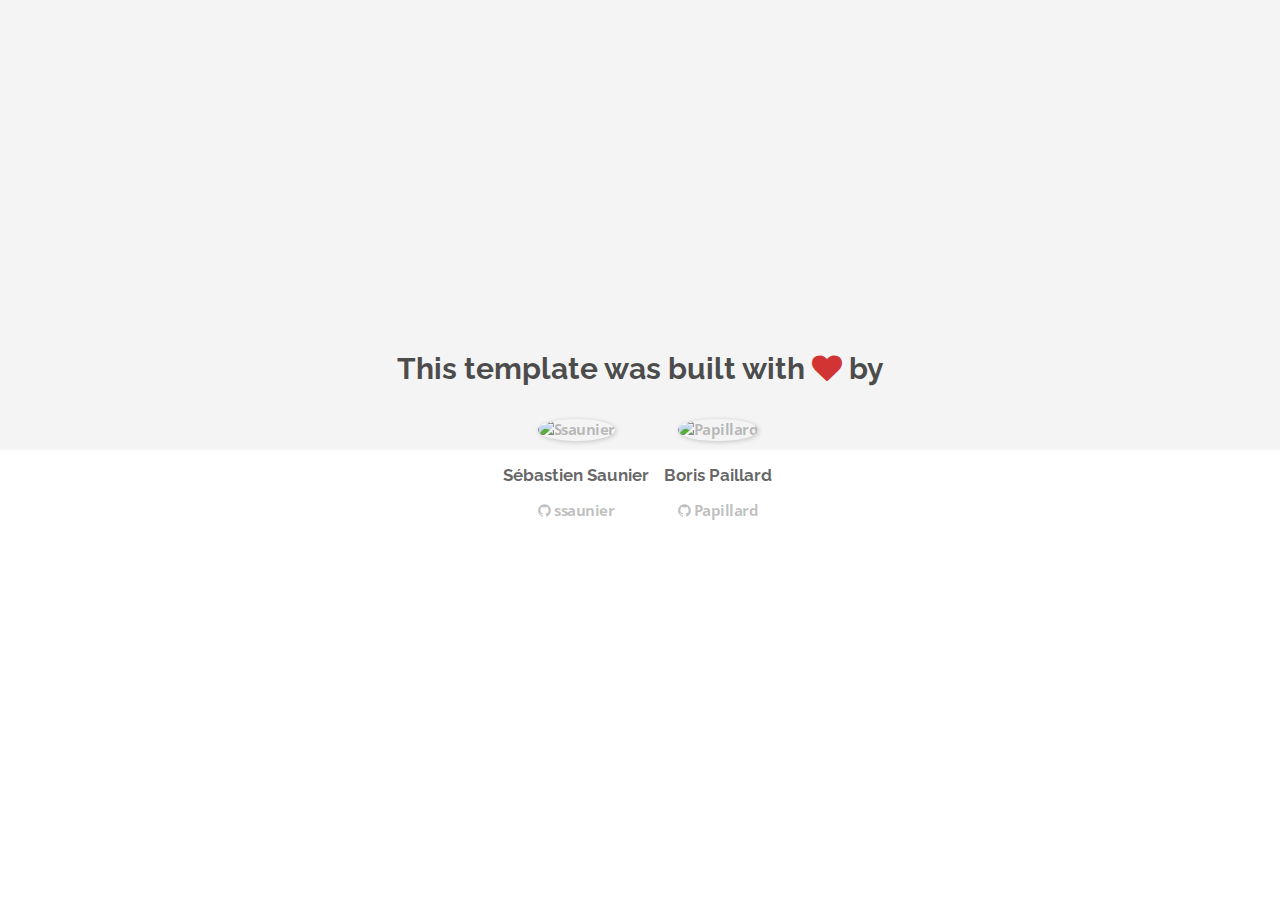
==== about.html @ c3545b0c "Automated commit at 2017-11-06 10:17:30 UTC by middleman-deploy 2.0.0-alpha" ====
<!doctype html>
<html>
  <head>
    <meta charset="utf-8">
    <meta http-equiv="x-ua-compatible" content="ie=edge">
    <meta name="viewport"
          content="width=device-width, initial-scale=1, shrink-to-fit=no">
    <!-- Use the title from a page's frontmatter if it has one -->
    <title>Le Wagon - Middleman - About</title>
    <link href="stylesheets/application-3c48b980.css" rel="stylesheet" />
    <script src="javascripts/application-93de88c9.js"></script>
    <link href="images/favicon-f15af148.png" rel="icon" type="image/png" />
  </head>
  <body>
    <div id="about">
  <div class="about-content">
    <h1>This template was built with <i class="fa fa-heart"></i> by</h1>
    <ul class="list-inline">
        <li>
<a href="https://kitt.lewagon.com/alumni/ssaunier" target="_blank">            <img src="https://kitt.lewagon.com/placeholder/users/ssaunier" class="img-circle" alt="Ssaunier" />
</a>          <h2>Sébastien Saunier</h2>
          <p>
<a href="https://github.com/ssaunier" target="_blank">              <i class="fa fa-github"></i> ssaunier
</a>          </p>
        </li>
        <li>
<a href="https://kitt.lewagon.com/alumni/Papillard" target="_blank">            <img src="https://kitt.lewagon.com/placeholder/users/Papillard" class="img-circle" alt="Papillard" />
</a>          <h2>Boris Paillard</h2>
          <p>
<a href="https://github.com/Papillard" target="_blank">              <i class="fa fa-github"></i> Papillard
</a>          </p>
        </li>
    </ul>
  </div>
</div>

  </body>
</html>
---- stylesheets/application-3c48b980.css ----
@import url("https://fonts.googleapis.com/css?family=Open+Sans:400,300,700|Raleway:400,100,300,700,500");/*!
 * Bootstrap v3.3.7 (http://getbootstrap.com)
 * Copyright 2011-2016 Twitter, Inc.
 * Licensed under MIT (https://github.com/twbs/bootstrap/blob/master/LICENSE)
 *//*! normalize.css v3.0.3 | MIT License | github.com/necolas/normalize.css */html{font-family:sans-serif;-ms-text-size-adjust:100%;-webkit-text-size-adjust:100%}body{margin:0}article,aside,details,figcaption,figure,footer,header,hgroup,main,menu,nav,section,summary{display:block}audio,canvas,progress,video{display:inline-block;vertical-align:baseline}audio:not([controls]){display:none;height:0}[hidden],template{display:none}a{background-color:transparent}a:active,a:hover{outline:0}abbr[title]{border-bottom:1px dotted}b,strong{font-weight:bold}dfn{font-style:italic}h1{font-size:2em;margin:0.67em 0}mark{background:#ff0;color:#000}small{font-size:80%}sub,sup{font-size:75%;line-height:0;position:relative;vertical-align:baseline}sup{top:-0.5em}sub{bottom:-0.25em}img{border:0}svg:not(:root){overflow:hidden}figure{margin:1em 40px}hr{-webkit-box-sizing:content-box;box-sizing:content-box;height:0}pre{overflow:auto}code,kbd,pre,samp{font-family:monospace, monospace;font-size:1em}button,input,optgroup,select,textarea{color:inherit;font:inherit;margin:0}button{overflow:visible}button,select{text-transform:none}button,html input[type="button"],input[type="reset"],input[type="submit"]{-webkit-appearance:button;cursor:pointer}button[disabled],html input[disabled]{cursor:default}button::-moz-focus-inner,input::-moz-focus-inner{border:0;padding:0}input{line-height:normal}input[type="checkbox"],input[type="radio"]{-webkit-box-sizing:border-box;box-sizing:border-box;padding:0}input[type="number"]::-webkit-inner-spin-button,input[type="number"]::-webkit-outer-spin-button{height:auto}input[type="search"]{-webkit-appearance:textfield;-webkit-box-sizing:content-box;box-sizing:content-box}input[type="search"]::-webkit-search-cancel-button,input[type="search"]::-webkit-search-decoration{-webkit-appearance:none}fieldset{border:1px solid #c0c0c0;margin:0 2px;padding:0.35em 0.625em 0.75em}legend{border:0;padding:0}textarea{overflow:auto}optgroup{font-weight:bold}table{border-collapse:collapse;border-spacing:0}td,th{padding:0}/*! Source: https://github.com/h5bp/html5-boilerplate/blob/master/src/css/main.css */@media print{*,*:before,*:after{background:transparent !important;color:#000 !important;-webkit-box-shadow:none !important;box-shadow:none !important;text-shadow:none !important}a,a:visited{text-decoration:underline}a[href]:after{content:" (" attr(href) ")"}abbr[title]:after{content:" (" attr(title) ")"}a[href^="#"]:after,a[href^="javascript:"]:after{content:""}pre,blockquote{border:1px solid #999;page-break-inside:avoid}thead{display:table-header-group}tr,img{page-break-inside:avoid}img{max-width:100% !important}p,h2,h3{orphans:3;widows:3}h2,h3{page-break-after:avoid}.navbar{display:none}.btn>.caret,.dropup>.btn>.caret{border-top-color:#000 !important}.label{border:1px solid #000}.table{border-collapse:collapse !important}.table td,.table th{background-color:#fff !important}.table-bordered th,.table-bordered td{border:1px solid #ddd !important}}@font-face{font-family:'Glyphicons Halflings';src:url("../assets/bootstrap/glyphicons-halflings-regular-86b6f62b.eot");src:url("../assets/bootstrap/glyphicons-halflings-regular-86b6f62b.eot?#iefix") format("embedded-opentype"),url("../assets/bootstrap/glyphicons-halflings-regular-ca35b697.woff2") format("woff2"),url("../assets/bootstrap/glyphicons-halflings-regular-278e49a8.woff") format("woff"),url("../assets/bootstrap/glyphicons-halflings-regular-44bc1850.ttf") format("truetype"),url("../assets/bootstrap/glyphicons-halflings-regular-de51a849.svg#glyphicons_halflingsregular") format("svg")}.glyphicon{position:relative;top:1px;display:inline-block;font-family:'Glyphicons Halflings';font-style:normal;font-weight:normal;line-height:1;-webkit-font-smoothing:antialiased;-moz-osx-font-smoothing:grayscale}.glyphicon-asterisk:before{content:"\002a"}.glyphicon-plus:before{content:"\002b"}.glyphicon-euro:before,.glyphicon-eur:before{content:"\20ac"}.glyphicon-minus:before{content:"\2212"}.glyphicon-cloud:before{content:"\2601"}.glyphicon-envelope:before{content:"\2709"}.glyphicon-pencil:before{content:"\270f"}.glyphicon-glass:before{content:"\e001"}.glyphicon-music:before{content:"\e002"}.glyphicon-search:before{content:"\e003"}.glyphicon-heart:before{content:"\e005"}.glyphicon-star:before{content:"\e006"}.glyphicon-star-empty:before{content:"\e007"}.glyphicon-user:before{content:"\e008"}.glyphicon-film:before{content:"\e009"}.glyphicon-th-large:before{content:"\e010"}.glyphicon-th:before{content:"\e011"}.glyphicon-th-list:before{content:"\e012"}.glyphicon-ok:before{content:"\e013"}.glyphicon-remove:before{content:"\e014"}.glyphicon-zoom-in:before{content:"\e015"}.glyphicon-zoom-out:before{content:"\e016"}.glyphicon-off:before{content:"\e017"}.glyphicon-signal:before{content:"\e018"}.glyphicon-cog:before{content:"\e019"}.glyphicon-trash:before{content:"\e020"}.glyphicon-home:before{content:"\e021"}.glyphicon-file:before{content:"\e022"}.glyphicon-time:before{content:"\e023"}.glyphicon-road:before{content:"\e024"}.glyphicon-download-alt:before{content:"\e025"}.glyphicon-download:before{content:"\e026"}.glyphicon-upload:before{content:"\e027"}.glyphicon-inbox:before{content:"\e028"}.glyphicon-play-circle:before{content:"\e029"}.glyphicon-repeat:before{content:"\e030"}.glyphicon-refresh:before{content:"\e031"}.glyphicon-list-alt:before{content:"\e032"}.glyphicon-lock:before{content:"\e033"}.glyphicon-flag:before{content:"\e034"}.glyphicon-headphones:before{content:"\e035"}.glyphicon-volume-off:before{content:"\e036"}.glyphicon-volume-down:before{content:"\e037"}.glyphicon-volume-up:before{content:"\e038"}.glyphicon-qrcode:before{content:"\e039"}.glyphicon-barcode:before{content:"\e040"}.glyphicon-tag:before{content:"\e041"}.glyphicon-tags:before{content:"\e042"}.glyphicon-book:before{content:"\e043"}.glyphicon-bookmark:before{content:"\e044"}.glyphicon-print:before{content:"\e045"}.glyphicon-camera:before{content:"\e046"}.glyphicon-font:before{content:"\e047"}.glyphicon-bold:before{content:"\e048"}.glyphicon-italic:before{content:"\e049"}.glyphicon-text-height:before{content:"\e050"}.glyphicon-text-width:before{content:"\e051"}.glyphicon-align-left:before{content:"\e052"}.glyphicon-align-center:before{content:"\e053"}.glyphicon-align-right:before{content:"\e054"}.glyphicon-align-justify:before{content:"\e055"}.glyphicon-list:before{content:"\e056"}.glyphicon-indent-left:before{content:"\e057"}.glyphicon-indent-right:before{content:"\e058"}.glyphicon-facetime-video:before{content:"\e059"}.glyphicon-picture:before{content:"\e060"}.glyphicon-map-marker:before{content:"\e062"}.glyphicon-adjust:before{content:"\e063"}.glyphicon-tint:before{content:"\e064"}.glyphicon-edit:before{content:"\e065"}.glyphicon-share:before{content:"\e066"}.glyphicon-check:before{content:"\e067"}.glyphicon-move:before{content:"\e068"}.glyphicon-step-backward:before{content:"\e069"}.glyphicon-fast-backward:before{content:"\e070"}.glyphicon-backward:before{content:"\e071"}.glyphicon-play:before{content:"\e072"}.glyphicon-pause:before{content:"\e073"}.glyphicon-stop:before{content:"\e074"}.glyphicon-forward:before{content:"\e075"}.glyphicon-fast-forward:before{content:"\e076"}.glyphicon-step-forward:before{content:"\e077"}.glyphicon-eject:before{content:"\e078"}.glyphicon-chevron-left:before{content:"\e079"}.glyphicon-chevron-right:before{content:"\e080"}.glyphicon-plus-sign:before{content:"\e081"}.glyphicon-minus-sign:before{content:"\e082"}.glyphicon-remove-sign:before{content:"\e083"}.glyphicon-ok-sign:before{content:"\e084"}.glyphicon-question-sign:before{content:"\e085"}.glyphicon-info-sign:before{content:"\e086"}.glyphicon-screenshot:before{content:"\e087"}.glyphicon-remove-circle:before{content:"\e088"}.glyphicon-ok-circle:before{content:"\e089"}.glyphicon-ban-circle:before{content:"\e090"}.glyphicon-arrow-left:before{content:"\e091"}.glyphicon-arrow-right:before{content:"\e092"}.glyphicon-arrow-up:before{content:"\e093"}.glyphicon-arrow-down:before{content:"\e094"}.glyphicon-share-alt:before{content:"\e095"}.glyphicon-resize-full:before{content:"\e096"}.glyphicon-resize-small:before{content:"\e097"}.glyphicon-exclamation-sign:before{content:"\e101"}.glyphicon-gift:before{content:"\e102"}.glyphicon-leaf:before{content:"\e103"}.glyphicon-fire:before{content:"\e104"}.glyphicon-eye-open:before{content:"\e105"}.glyphicon-eye-close:before{content:"\e106"}.glyphicon-warning-sign:before{content:"\e107"}.glyphicon-plane:before{content:"\e108"}.glyphicon-calendar:before{content:"\e109"}.glyphicon-random:before{content:"\e110"}.glyphicon-comment:before{content:"\e111"}.glyphicon-magnet:before{content:"\e112"}.glyphicon-chevron-up:before{content:"\e113"}.glyphicon-chevron-down:before{content:"\e114"}.glyphicon-retweet:before{content:"\e115"}.glyphicon-shopping-cart:before{content:"\e116"}.glyphicon-folder-close:before{content:"\e117"}.glyphicon-folder-open:before{content:"\e118"}.glyphicon-resize-vertical:before{content:"\e119"}.glyphicon-resize-horizontal:before{content:"\e120"}.glyphicon-hdd:before{content:"\e121"}.glyphicon-bullhorn:before{content:"\e122"}.glyphicon-bell:before{content:"\e123"}.glyphicon-certificate:before{content:"\e124"}.glyphicon-thumbs-up:before{content:"\e125"}.glyphicon-thumbs-down:before{content:"\e126"}.glyphicon-hand-right:before{content:"\e127"}.glyphicon-hand-left:before{content:"\e128"}.glyphicon-hand-up:before{content:"\e129"}.glyphicon-hand-down:before{content:"\e130"}.glyphicon-circle-arrow-right:before{content:"\e131"}.glyphicon-circle-arrow-left:before{content:"\e132"}.glyphicon-circle-arrow-up:before{content:"\e133"}.glyphicon-circle-arrow-down:before{content:"\e134"}.glyphicon-globe:before{content:"\e135"}.glyphicon-wrench:before{content:"\e136"}.glyphicon-tasks:before{content:"\e137"}.glyphicon-filter:before{content:"\e138"}.glyphicon-briefcase:before{content:"\e139"}.glyphicon-fullscreen:before{content:"\e140"}.glyphicon-dashboard:before{content:"\e141"}.glyphicon-paperclip:before{content:"\e142"}.glyphicon-heart-empty:before{content:"\e143"}.glyphicon-link:before{content:"\e144"}.glyphicon-phone:before{content:"\e145"}.glyphicon-pushpin:before{content:"\e146"}.glyphicon-usd:before{content:"\e148"}.glyphicon-gbp:before{content:"\e149"}.glyphicon-sort:before{content:"\e150"}.glyphicon-sort-by-alphabet:before{content:"\e151"}.glyphicon-sort-by-alphabet-alt:before{content:"\e152"}.glyphicon-sort-by-order:before{content:"\e153"}.glyphicon-sort-by-order-alt:before{content:"\e154"}.glyphicon-sort-by-attributes:before{content:"\e155"}.glyphicon-sort-by-attributes-alt:before{content:"\e156"}.glyphicon-unchecked:before{content:"\e157"}.glyphicon-expand:before{content:"\e158"}.glyphicon-collapse-down:before{content:"\e159"}.glyphicon-collapse-up:before{content:"\e160"}.glyphicon-log-in:before{content:"\e161"}.glyphicon-flash:before{content:"\e162"}.glyphicon-log-out:before{content:"\e163"}.glyphicon-new-window:before{content:"\e164"}.glyphicon-record:before{content:"\e165"}.glyphicon-save:before{content:"\e166"}.glyphicon-open:before{content:"\e167"}.glyphicon-saved:before{content:"\e168"}.glyphicon-import:before{content:"\e169"}.glyphicon-export:before{content:"\e170"}.glyphicon-send:before{content:"\e171"}.glyphicon-floppy-disk:before{content:"\e172"}.glyphicon-floppy-saved:before{content:"\e173"}.glyphicon-floppy-remove:before{content:"\e174"}.glyphicon-floppy-save:before{content:"\e175"}.glyphicon-floppy-open:before{content:"\e176"}.glyphicon-credit-card:before{content:"\e177"}.glyphicon-transfer:before{content:"\e178"}.glyphicon-cutlery:before{content:"\e179"}.glyphicon-header:before{content:"\e180"}.glyphicon-compressed:before{content:"\e181"}.glyphicon-earphone:before{content:"\e182"}.glyphicon-phone-alt:before{content:"\e183"}.glyphicon-tower:before{content:"\e184"}.glyphicon-stats:before{content:"\e185"}.glyphicon-sd-video:before{content:"\e186"}.glyphicon-hd-video:before{content:"\e187"}.glyphicon-subtitles:before{content:"\e188"}.glyphicon-sound-stereo:before{content:"\e189"}.glyphicon-sound-dolby:before{content:"\e190"}.glyphicon-sound-5-1:before{content:"\e191"}.glyphicon-sound-6-1:before{content:"\e192"}.glyphicon-sound-7-1:before{content:"\e193"}.glyphicon-copyright-mark:before{content:"\e194"}.glyphicon-registration-mark:before{content:"\e195"}.glyphicon-cloud-download:before{content:"\e197"}.glyphicon-cloud-upload:before{content:"\e198"}.glyphicon-tree-conifer:before{content:"\e199"}.glyphicon-tree-deciduous:before{content:"\e200"}.glyphicon-cd:before{content:"\e201"}.glyphicon-save-file:before{content:"\e202"}.glyphicon-open-file:before{content:"\e203"}.glyphicon-level-up:before{content:"\e204"}.glyphicon-copy:before{content:"\e205"}.glyphicon-paste:before{content:"\e206"}.glyphicon-alert:before{content:"\e209"}.glyphicon-equalizer:before{content:"\e210"}.glyphicon-king:before{content:"\e211"}.glyphicon-queen:before{content:"\e212"}.glyphicon-pawn:before{content:"\e213"}.glyphicon-bishop:before{content:"\e214"}.glyphicon-knight:before{content:"\e215"}.glyphicon-baby-formula:before{content:"\e216"}.glyphicon-tent:before{content:"\26fa"}.glyphicon-blackboard:before{content:"\e218"}.glyphicon-bed:before{content:"\e219"}.glyphicon-apple:before{content:"\f8ff"}.glyphicon-erase:before{content:"\e221"}.glyphicon-hourglass:before{content:"\231b"}.glyphicon-lamp:before{content:"\e223"}.glyphicon-duplicate:before{content:"\e224"}.glyphicon-piggy-bank:before{content:"\e225"}.glyphicon-scissors:before{content:"\e226"}.glyphicon-bitcoin:before{content:"\e227"}.glyphicon-btc:before{content:"\e227"}.glyphicon-xbt:before{content:"\e227"}.glyphicon-yen:before{content:"\00a5"}.glyphicon-jpy:before{content:"\00a5"}.glyphicon-ruble:before{content:"\20bd"}.glyphicon-rub:before{content:"\20bd"}.glyphicon-scale:before{content:"\e230"}.glyphicon-ice-lolly:before{content:"\e231"}.glyphicon-ice-lolly-tasted:before{content:"\e232"}.glyphicon-education:before{content:"\e233"}.glyphicon-option-horizontal:before{content:"\e234"}.glyphicon-option-vertical:before{content:"\e235"}.glyphicon-menu-hamburger:before{content:"\e236"}.glyphicon-modal-window:before{content:"\e237"}.glyphicon-oil:before{content:"\e238"}.glyphicon-grain:before{content:"\e239"}.glyphicon-sunglasses:before{content:"\e240"}.glyphicon-text-size:before{content:"\e241"}.glyphicon-text-color:before{content:"\e242"}.glyphicon-text-background:before{content:"\e243"}.glyphicon-object-align-top:before{content:"\e244"}.glyphicon-object-align-bottom:before{content:"\e245"}.glyphicon-object-align-horizontal:before{content:"\e246"}.glyphicon-object-align-left:before{content:"\e247"}.glyphicon-object-align-vertical:before{content:"\e248"}.glyphicon-object-align-right:before{content:"\e249"}.glyphicon-triangle-right:before{content:"\e250"}.glyphicon-triangle-left:before{content:"\e251"}.glyphicon-triangle-bottom:before{content:"\e252"}.glyphicon-triangle-top:before{content:"\e253"}.glyphicon-console:before{content:"\e254"}.glyphicon-superscript:before{content:"\e255"}.glyphicon-subscript:before{content:"\e256"}.glyphicon-menu-left:before{content:"\e257"}.glyphicon-menu-right:before{content:"\e258"}.glyphicon-menu-down:before{content:"\e259"}.glyphicon-menu-up:before{content:"\e260"}*{-webkit-box-sizing:border-box;box-sizing:border-box}*:before,*:after{-webkit-box-sizing:border-box;box-sizing:border-box}html{font-size:10px;-webkit-tap-highlight-color:transparent}body{font-family:"Open Sans", "Helvetica", "sans-serif";font-size:18px;line-height:1.42857143;color:#333333;background-color:#F4F4F4}input,button,select,textarea{font-family:inherit;font-size:inherit;line-height:inherit}a{color:#469AE0;text-decoration:none}a:hover,a:focus{color:#1f74ba;text-decoration:underline}a:focus{outline:5px auto -webkit-focus-ring-color;outline-offset:-2px}figure{margin:0}img{vertical-align:middle}.img-responsive{display:block;max-width:100%;height:auto}.img-rounded{border-radius:2px}.img-thumbnail{padding:4px;line-height:1.42857143;background-color:#F4F4F4;border:1px solid #ddd;border-radius:2px;-webkit-transition:all 0.2s ease-in-out;transition:all 0.2s ease-in-out;display:inline-block;max-width:100%;height:auto}.img-circle{border-radius:50%}hr{margin-top:25px;margin-bottom:25px;border:0;border-top:1px solid #eeeeee}.sr-only{position:absolute;width:1px;height:1px;margin:-1px;padding:0;overflow:hidden;clip:rect(0, 0, 0, 0);border:0}.sr-only-focusable:active,.sr-only-focusable:focus{position:static;width:auto;height:auto;margin:0;overflow:visible;clip:auto}[role="button"]{cursor:pointer}h1,h2,h3,h4,h5,h6,.h1,.h2,.h3,.h4,.h5,.h6{font-family:"Raleway", "Helvetica", "sans-serif";font-weight:500;line-height:1.1;color:inherit}h1 small,h1 .small,h2 small,h2 .small,h3 small,h3 .small,h4 small,h4 .small,h5 small,h5 .small,h6 small,h6 .small,.h1 small,.h1 .small,.h2 small,.h2 .small,.h3 small,.h3 .small,.h4 small,.h4 .small,.h5 small,.h5 .small,.h6 small,.h6 .small{font-weight:normal;line-height:1;color:#777777}h1,.h1,h2,.h2,h3,.h3{margin-top:25px;margin-bottom:12.5px}h1 small,h1 .small,.h1 small,.h1 .small,h2 small,h2 .small,.h2 small,.h2 .small,h3 small,h3 .small,.h3 small,.h3 .small{font-size:65%}h4,.h4,h5,.h5,h6,.h6{margin-top:12.5px;margin-bottom:12.5px}h4 small,h4 .small,.h4 small,.h4 .small,h5 small,h5 .small,.h5 small,.h5 .small,h6 small,h6 .small,.h6 small,.h6 .small{font-size:75%}h1,.h1{font-size:46px}h2,.h2{font-size:38px}h3,.h3{font-size:31px}h4,.h4{font-size:23px}h5,.h5{font-size:18px}h6,.h6{font-size:16px}p{margin:0 0 12.5px}.lead{margin-bottom:25px;font-size:20px;font-weight:300;line-height:1.4}@media (min-width: 768px){.lead{font-size:27px}}small,.small{font-size:88%}mark,.mark{background-color:#fcf8e3;padding:.2em}.text-left{text-align:left}.text-right{text-align:right}.text-center{text-align:center}.text-justify{text-align:justify}.text-nowrap{white-space:nowrap}.text-lowercase{text-transform:lowercase}.text-uppercase,.initialism{text-transform:uppercase}.text-capitalize{text-transform:capitalize}.text-muted{color:#777777}.text-primary{color:#469AE0}a.text-primary:hover,a.text-primary:focus{color:#2381d0}.text-success{color:#3c763d}a.text-success:hover,a.text-success:focus{color:#2b542c}.text-info{color:#31708f}a.text-info:hover,a.text-info:focus{color:#245269}.text-warning{color:#8a6d3b}a.text-warning:hover,a.text-warning:focus{color:#66512c}.text-danger{color:#a94442}a.text-danger:hover,a.text-danger:focus{color:#843534}.bg-primary{color:#fff}.bg-primary{background-color:#469AE0}a.bg-primary:hover,a.bg-primary:focus{background-color:#2381d0}.bg-success{background-color:#dff0d8}a.bg-success:hover,a.bg-success:focus{background-color:#c1e2b3}.bg-info{background-color:#d9edf7}a.bg-info:hover,a.bg-info:focus{background-color:#afd9ee}.bg-warning{background-color:#fcf8e3}a.bg-warning:hover,a.bg-warning:focus{background-color:#f7ecb5}.bg-danger{background-color:#f2dede}a.bg-danger:hover,a.bg-danger:focus{background-color:#e4b9b9}.page-header{padding-bottom:11.5px;margin:50px 0 25px;border-bottom:1px solid #eeeeee}ul,ol{margin-top:0;margin-bottom:12.5px}ul ul,ul ol,ol ul,ol ol{margin-bottom:0}.list-unstyled{padding-left:0;list-style:none}.list-inline{padding-left:0;list-style:none;margin-left:-5px}.list-inline>li{display:inline-block;padding-left:5px;padding-right:5px}dl{margin-top:0;margin-bottom:25px}dt,dd{line-height:1.42857143}dt{font-weight:bold}dd{margin-left:0}.dl-horizontal dd:before,.dl-horizontal dd:after{content:" ";display:table}.dl-horizontal dd:after{clear:both}@media (min-width: 768px){.dl-horizontal dt{float:left;width:160px;clear:left;text-align:right;overflow:hidden;text-overflow:ellipsis;white-space:nowrap}.dl-horizontal dd{margin-left:180px}}abbr[title],abbr[data-original-title]{cursor:help;border-bottom:1px dotted #777777}.initialism{font-size:90%}blockquote{padding:12.5px 25px;margin:0 0 25px;font-size:22.5px;border-left:5px solid #eeeeee}blockquote p:last-child,blockquote ul:last-child,blockquote ol:last-child{margin-bottom:0}blockquote footer,blockquote small,blockquote .small{display:block;font-size:80%;line-height:1.42857143;color:#777777}blockquote footer:before,blockquote small:before,blockquote .small:before{content:'\2014 \00A0'}.blockquote-reverse,blockquote.pull-right{padding-right:15px;padding-left:0;border-right:5px solid #eeeeee;border-left:0;text-align:right}.blockquote-reverse footer:before,.blockquote-reverse small:before,.blockquote-reverse .small:before,blockquote.pull-right footer:before,blockquote.pull-right small:before,blockquote.pull-right .small:before{content:''}.blockquote-reverse footer:after,.blockquote-reverse small:after,.blockquote-reverse .small:after,blockquote.pull-right footer:after,blockquote.pull-right small:after,blockquote.pull-right .small:after{content:'\00A0 \2014'}address{margin-bottom:25px;font-style:normal;line-height:1.42857143}code,kbd,pre,samp{font-family:Menlo, Monaco, Consolas, "Courier New", monospace}code{padding:2px 4px;font-size:90%;color:#c7254e;background-color:#f9f2f4;border-radius:2px}kbd{padding:2px 4px;font-size:90%;color:#fff;background-color:#333;border-radius:2px;-webkit-box-shadow:inset 0 -1px 0 rgba(0,0,0,0.25);box-shadow:inset 0 -1px 0 rgba(0,0,0,0.25)}kbd kbd{padding:0;font-size:100%;font-weight:bold;-webkit-box-shadow:none;box-shadow:none}pre{display:block;padding:12px;margin:0 0 12.5px;font-size:17px;line-height:1.42857143;word-break:break-all;word-wrap:break-word;color:#333333;background-color:#f5f5f5;border:1px solid #ccc;border-radius:2px}pre code{padding:0;font-size:inherit;color:inherit;white-space:pre-wrap;background-color:transparent;border-radius:0}.pre-scrollable{max-height:340px;overflow-y:scroll}.container{margin-right:auto;margin-left:auto;padding-left:15px;padding-right:15px}.container:before,.container:after{content:" ";display:table}.container:after{clear:both}@media (min-width: 768px){.container{width:750px}}@media (min-width: 992px){.container{width:970px}}@media (min-width: 1200px){.container{width:1170px}}.container-fluid{margin-right:auto;margin-left:auto;padding-left:15px;padding-right:15px}.container-fluid:before,.container-fluid:after{content:" ";display:table}.container-fluid:after{clear:both}.row{margin-left:-15px;margin-right:-15px}.row:before,.row:after{content:" ";display:table}.row:after{clear:both}.col-xs-1,.col-sm-1,.col-md-1,.col-lg-1,.col-xs-2,.col-sm-2,.col-md-2,.col-lg-2,.col-xs-3,.col-sm-3,.col-md-3,.col-lg-3,.col-xs-4,.col-sm-4,.col-md-4,.col-lg-4,.col-xs-5,.col-sm-5,.col-md-5,.col-lg-5,.col-xs-6,.col-sm-6,.col-md-6,.col-lg-6,.col-xs-7,.col-sm-7,.col-md-7,.col-lg-7,.col-xs-8,.col-sm-8,.col-md-8,.col-lg-8,.col-xs-9,.col-sm-9,.col-md-9,.col-lg-9,.col-xs-10,.col-sm-10,.col-md-10,.col-lg-10,.col-xs-11,.col-sm-11,.col-md-11,.col-lg-11,.col-xs-12,.col-sm-12,.col-md-12,.col-lg-12{position:relative;min-height:1px;padding-left:15px;padding-right:15px}.col-xs-1,.col-xs-2,.col-xs-3,.col-xs-4,.col-xs-5,.col-xs-6,.col-xs-7,.col-xs-8,.col-xs-9,.col-xs-10,.col-xs-11,.col-xs-12{float:left}.col-xs-1{width:8.33333333%}.col-xs-2{width:16.66666667%}.col-xs-3{width:25%}.col-xs-4{width:33.33333333%}.col-xs-5{width:41.66666667%}.col-xs-6{width:50%}.col-xs-7{width:58.33333333%}.col-xs-8{width:66.66666667%}.col-xs-9{width:75%}.col-xs-10{width:83.33333333%}.col-xs-11{width:91.66666667%}.col-xs-12{width:100%}.col-xs-pull-0{right:auto}.col-xs-pull-1{right:8.33333333%}.col-xs-pull-2{right:16.66666667%}.col-xs-pull-3{right:25%}.col-xs-pull-4{right:33.33333333%}.col-xs-pull-5{right:41.66666667%}.col-xs-pull-6{right:50%}.col-xs-pull-7{right:58.33333333%}.col-xs-pull-8{right:66.66666667%}.col-xs-pull-9{right:75%}.col-xs-pull-10{right:83.33333333%}.col-xs-pull-11{right:91.66666667%}.col-xs-pull-12{right:100%}.col-xs-push-0{left:auto}.col-xs-push-1{left:8.33333333%}.col-xs-push-2{left:16.66666667%}.col-xs-push-3{left:25%}.col-xs-push-4{left:33.33333333%}.col-xs-push-5{left:41.66666667%}.col-xs-push-6{left:50%}.col-xs-push-7{left:58.33333333%}.col-xs-push-8{left:66.66666667%}.col-xs-push-9{left:75%}.col-xs-push-10{left:83.33333333%}.col-xs-push-11{left:91.66666667%}.col-xs-push-12{left:100%}.col-xs-offset-0{margin-left:0%}.col-xs-offset-1{margin-left:8.33333333%}.col-xs-offset-2{margin-left:16.66666667%}.col-xs-offset-3{margin-left:25%}.col-xs-offset-4{margin-left:33.33333333%}.col-xs-offset-5{margin-left:41.66666667%}.col-xs-offset-6{margin-left:50%}.col-xs-offset-7{margin-left:58.33333333%}.col-xs-offset-8{margin-left:66.66666667%}.col-xs-offset-9{margin-left:75%}.col-xs-offset-10{margin-left:83.33333333%}.col-xs-offset-11{margin-left:91.66666667%}.col-xs-offset-12{margin-left:100%}@media (min-width: 768px){.col-sm-1,.col-sm-2,.col-sm-3,.col-sm-4,.col-sm-5,.col-sm-6,.col-sm-7,.col-sm-8,.col-sm-9,.col-sm-10,.col-sm-11,.col-sm-12{float:left}.col-sm-1{width:8.33333333%}.col-sm-2{width:16.66666667%}.col-sm-3{width:25%}.col-sm-4{width:33.33333333%}.col-sm-5{width:41.66666667%}.col-sm-6{width:50%}.col-sm-7{width:58.33333333%}.col-sm-8{width:66.66666667%}.col-sm-9{width:75%}.col-sm-10{width:83.33333333%}.col-sm-11{width:91.66666667%}.col-sm-12{width:100%}.col-sm-pull-0{right:auto}.col-sm-pull-1{right:8.33333333%}.col-sm-pull-2{right:16.66666667%}.col-sm-pull-3{right:25%}.col-sm-pull-4{right:33.33333333%}.col-sm-pull-5{right:41.66666667%}.col-sm-pull-6{right:50%}.col-sm-pull-7{right:58.33333333%}.col-sm-pull-8{right:66.66666667%}.col-sm-pull-9{right:75%}.col-sm-pull-10{right:83.33333333%}.col-sm-pull-11{right:91.66666667%}.col-sm-pull-12{right:100%}.col-sm-push-0{left:auto}.col-sm-push-1{left:8.33333333%}.col-sm-push-2{left:16.66666667%}.col-sm-push-3{left:25%}.col-sm-push-4{left:33.33333333%}.col-sm-push-5{left:41.66666667%}.col-sm-push-6{left:50%}.col-sm-push-7{left:58.33333333%}.col-sm-push-8{left:66.66666667%}.col-sm-push-9{left:75%}.col-sm-push-10{left:83.33333333%}.col-sm-push-11{left:91.66666667%}.col-sm-push-12{left:100%}.col-sm-offset-0{margin-left:0%}.col-sm-offset-1{margin-left:8.33333333%}.col-sm-offset-2{margin-left:16.66666667%}.col-sm-offset-3{margin-left:25%}.col-sm-offset-4{margin-left:33.33333333%}.col-sm-offset-5{margin-left:41.66666667%}.col-sm-offset-6{margin-left:50%}.col-sm-offset-7{margin-left:58.33333333%}.col-sm-offset-8{margin-left:66.66666667%}.col-sm-offset-9{margin-left:75%}.col-sm-offset-10{margin-left:83.33333333%}.col-sm-offset-11{margin-left:91.66666667%}.col-sm-offset-12{margin-left:100%}}@media (min-width: 992px){.col-md-1,.col-md-2,.col-md-3,.col-md-4,.col-md-5,.col-md-6,.col-md-7,.col-md-8,.col-md-9,.col-md-10,.col-md-11,.col-md-12{float:left}.col-md-1{width:8.33333333%}.col-md-2{width:16.66666667%}.col-md-3{width:25%}.col-md-4{width:33.33333333%}.col-md-5{width:41.66666667%}.col-md-6{width:50%}.col-md-7{width:58.33333333%}.col-md-8{width:66.66666667%}.col-md-9{width:75%}.col-md-10{width:83.33333333%}.col-md-11{width:91.66666667%}.col-md-12{width:100%}.col-md-pull-0{right:auto}.col-md-pull-1{right:8.33333333%}.col-md-pull-2{right:16.66666667%}.col-md-pull-3{right:25%}.col-md-pull-4{right:33.33333333%}.col-md-pull-5{right:41.66666667%}.col-md-pull-6{right:50%}.col-md-pull-7{right:58.33333333%}.col-md-pull-8{right:66.66666667%}.col-md-pull-9{right:75%}.col-md-pull-10{right:83.33333333%}.col-md-pull-11{right:91.66666667%}.col-md-pull-12{right:100%}.col-md-push-0{left:auto}.col-md-push-1{left:8.33333333%}.col-md-push-2{left:16.66666667%}.col-md-push-3{left:25%}.col-md-push-4{left:33.33333333%}.col-md-push-5{left:41.66666667%}.col-md-push-6{left:50%}.col-md-push-7{left:58.33333333%}.col-md-push-8{left:66.66666667%}.col-md-push-9{left:75%}.col-md-push-10{left:83.33333333%}.col-md-push-11{left:91.66666667%}.col-md-push-12{left:100%}.col-md-offset-0{margin-left:0%}.col-md-offset-1{margin-left:8.33333333%}.col-md-offset-2{margin-left:16.66666667%}.col-md-offset-3{margin-left:25%}.col-md-offset-4{margin-left:33.33333333%}.col-md-offset-5{margin-left:41.66666667%}.col-md-offset-6{margin-left:50%}.col-md-offset-7{margin-left:58.33333333%}.col-md-offset-8{margin-left:66.66666667%}.col-md-offset-9{margin-left:75%}.col-md-offset-10{margin-left:83.33333333%}.col-md-offset-11{margin-left:91.66666667%}.col-md-offset-12{margin-left:100%}}@media (min-width: 1200px){.col-lg-1,.col-lg-2,.col-lg-3,.col-lg-4,.col-lg-5,.col-lg-6,.col-lg-7,.col-lg-8,.col-lg-9,.col-lg-10,.col-lg-11,.col-lg-12{float:left}.col-lg-1{width:8.33333333%}.col-lg-2{width:16.66666667%}.col-lg-3{width:25%}.col-lg-4{width:33.33333333%}.col-lg-5{width:41.66666667%}.col-lg-6{width:50%}.col-lg-7{width:58.33333333%}.col-lg-8{width:66.66666667%}.col-lg-9{width:75%}.col-lg-10{width:83.33333333%}.col-lg-11{width:91.66666667%}.col-lg-12{width:100%}.col-lg-pull-0{right:auto}.col-lg-pull-1{right:8.33333333%}.col-lg-pull-2{right:16.66666667%}.col-lg-pull-3{right:25%}.col-lg-pull-4{right:33.33333333%}.col-lg-pull-5{right:41.66666667%}.col-lg-pull-6{right:50%}.col-lg-pull-7{right:58.33333333%}.col-lg-pull-8{right:66.66666667%}.col-lg-pull-9{right:75%}.col-lg-pull-10{right:83.33333333%}.col-lg-pull-11{right:91.66666667%}.col-lg-pull-12{right:100%}.col-lg-push-0{left:auto}.col-lg-push-1{left:8.33333333%}.col-lg-push-2{left:16.66666667%}.col-lg-push-3{left:25%}.col-lg-push-4{left:33.33333333%}.col-lg-push-5{left:41.66666667%}.col-lg-push-6{left:50%}.col-lg-push-7{left:58.33333333%}.col-lg-push-8{left:66.66666667%}.col-lg-push-9{left:75%}.col-lg-push-10{left:83.33333333%}.col-lg-push-11{left:91.66666667%}.col-lg-push-12{left:100%}.col-lg-offset-0{margin-left:0%}.col-lg-offset-1{margin-left:8.33333333%}.col-lg-offset-2{margin-left:16.66666667%}.col-lg-offset-3{margin-left:25%}.col-lg-offset-4{margin-left:33.33333333%}.col-lg-offset-5{margin-left:41.66666667%}.col-lg-offset-6{margin-left:50%}.col-lg-offset-7{margin-left:58.33333333%}.col-lg-offset-8{margin-left:66.66666667%}.col-lg-offset-9{margin-left:75%}.col-lg-offset-10{margin-left:83.33333333%}.col-lg-offset-11{margin-left:91.66666667%}.col-lg-offset-12{margin-left:100%}}table{background-color:transparent}caption{padding-top:8px;padding-bottom:8px;color:#777777;text-align:left}th{text-align:left}.table{width:100%;max-width:100%;margin-bottom:25px}.table>thead>tr>th,.table>thead>tr>td,.table>tbody>tr>th,.table>tbody>tr>td,.table>tfoot>tr>th,.table>tfoot>tr>td{padding:8px;line-height:1.42857143;vertical-align:top;border-top:1px solid #ddd}.table>thead>tr>th{vertical-align:bottom;border-bottom:2px solid #ddd}.table>caption+thead>tr:first-child>th,.table>caption+thead>tr:first-child>td,.table>colgroup+thead>tr:first-child>th,.table>colgroup+thead>tr:first-child>td,.table>thead:first-child>tr:first-child>th,.table>thead:first-child>tr:first-child>td{border-top:0}.table>tbody+tbody{border-top:2px solid #ddd}.table .table{background-color:#F4F4F4}.table-condensed>thead>tr>th,.table-condensed>thead>tr>td,.table-condensed>tbody>tr>th,.table-condensed>tbody>tr>td,.table-condensed>tfoot>tr>th,.table-condensed>tfoot>tr>td{padding:5px}.table-bordered{border:1px solid #ddd}.table-bordered>thead>tr>th,.table-bordered>thead>tr>td,.table-bordered>tbody>tr>th,.table-bordered>tbody>tr>td,.table-bordered>tfoot>tr>th,.table-bordered>tfoot>tr>td{border:1px solid #ddd}.table-bordered>thead>tr>th,.table-bordered>thead>tr>td{border-bottom-width:2px}.table-striped>tbody>tr:nth-of-type(odd){background-color:#f9f9f9}.table-hover>tbody>tr:hover{background-color:#f5f5f5}table col[class*="col-"]{position:static;float:none;display:table-column}table td[class*="col-"],table th[class*="col-"]{position:static;float:none;display:table-cell}.table>thead>tr>td.active,.table>thead>tr>th.active,.table>thead>tr.active>td,.table>thead>tr.active>th,.table>tbody>tr>td.active,.table>tbody>tr>th.active,.table>tbody>tr.active>td,.table>tbody>tr.active>th,.table>tfoot>tr>td.active,.table>tfoot>tr>th.active,.table>tfoot>tr.active>td,.table>tfoot>tr.active>th{background-color:#f5f5f5}.table-hover>tbody>tr>td.active:hover,.table-hover>tbody>tr>th.active:hover,.table-hover>tbody>tr.active:hover>td,.table-hover>tbody>tr:hover>.active,.table-hover>tbody>tr.active:hover>th{background-color:#e8e8e8}.table>thead>tr>td.success,.table>thead>tr>th.success,.table>thead>tr.success>td,.table>thead>tr.success>th,.table>tbody>tr>td.success,.table>tbody>tr>th.success,.table>tbody>tr.success>td,.table>tbody>tr.success>th,.table>tfoot>tr>td.success,.table>tfoot>tr>th.success,.table>tfoot>tr.success>td,.table>tfoot>tr.success>th{background-color:#dff0d8}.table-hover>tbody>tr>td.success:hover,.table-hover>tbody>tr>th.success:hover,.table-hover>tbody>tr.success:hover>td,.table-hover>tbody>tr:hover>.success,.table-hover>tbody>tr.success:hover>th{background-color:#d0e9c6}.table>thead>tr>td.info,.table>thead>tr>th.info,.table>thead>tr.info>td,.table>thead>tr.info>th,.table>tbody>tr>td.info,.table>tbody>tr>th.info,.table>tbody>tr.info>td,.table>tbody>tr.info>th,.table>tfoot>tr>td.info,.table>tfoot>tr>th.info,.table>tfoot>tr.info>td,.table>tfoot>tr.info>th{background-color:#d9edf7}.table-hover>tbody>tr>td.info:hover,.table-hover>tbody>tr>th.info:hover,.table-hover>tbody>tr.info:hover>td,.table-hover>tbody>tr:hover>.info,.table-hover>tbody>tr.info:hover>th{background-color:#c4e3f3}.table>thead>tr>td.warning,.table>thead>tr>th.warning,.table>thead>tr.warning>td,.table>thead>tr.warning>th,.table>tbody>tr>td.warning,.table>tbody>tr>th.warning,.table>tbody>tr.warning>td,.table>tbody>tr.warning>th,.table>tfoot>tr>td.warning,.table>tfoot>tr>th.warning,.table>tfoot>tr.warning>td,.table>tfoot>tr.warning>th{background-color:#fcf8e3}.table-hover>tbody>tr>td.warning:hover,.table-hover>tbody>tr>th.warning:hover,.table-hover>tbody>tr.warning:hover>td,.table-hover>tbody>tr:hover>.warning,.table-hover>tbody>tr.warning:hover>th{background-color:#faf2cc}.table>thead>tr>td.danger,.table>thead>tr>th.danger,.table>thead>tr.danger>td,.table>thead>tr.danger>th,.table>tbody>tr>td.danger,.table>tbody>tr>th.danger,.table>tbody>tr.danger>td,.table>tbody>tr.danger>th,.table>tfoot>tr>td.danger,.table>tfoot>tr>th.danger,.table>tfoot>tr.danger>td,.table>tfoot>tr.danger>th{background-color:#f2dede}.table-hover>tbody>tr>td.danger:hover,.table-hover>tbody>tr>th.danger:hover,.table-hover>tbody>tr.danger:hover>td,.table-hover>tbody>tr:hover>.danger,.table-hover>tbody>tr.danger:hover>th{background-color:#ebcccc}.table-responsive{overflow-x:auto;min-height:0.01%}@media screen and (max-width: 767px){.table-responsive{width:100%;margin-bottom:18.75px;overflow-y:hidden;-ms-overflow-style:-ms-autohiding-scrollbar;border:1px solid #ddd}.table-responsive>.table{margin-bottom:0}.table-responsive>.table>thead>tr>th,.table-responsive>.table>thead>tr>td,.table-responsive>.table>tbody>tr>th,.table-responsive>.table>tbody>tr>td,.table-responsive>.table>tfoot>tr>th,.table-responsive>.table>tfoot>tr>td{white-space:nowrap}.table-responsive>.table-bordered{border:0}.table-responsive>.table-bordered>thead>tr>th:first-child,.table-responsive>.table-bordered>thead>tr>td:first-child,.table-responsive>.table-bordered>tbody>tr>th:first-child,.table-responsive>.table-bordered>tbody>tr>td:first-child,.table-responsive>.table-bordered>tfoot>tr>th:first-child,.table-responsive>.table-bordered>tfoot>tr>td:first-child{border-left:0}.table-responsive>.table-bordered>thead>tr>th:last-child,.table-responsive>.table-bordered>thead>tr>td:last-child,.table-responsive>.table-bordered>tbody>tr>th:last-child,.table-responsive>.table-bordered>tbody>tr>td:last-child,.table-responsive>.table-bordered>tfoot>tr>th:last-child,.table-responsive>.table-bordered>tfoot>tr>td:last-child{border-right:0}.table-responsive>.table-bordered>tbody>tr:last-child>th,.table-responsive>.table-bordered>tbody>tr:last-child>td,.table-responsive>.table-bordered>tfoot>tr:last-child>th,.table-responsive>.table-bordered>tfoot>tr:last-child>td{border-bottom:0}}fieldset{padding:0;margin:0;border:0;min-width:0}legend{display:block;width:100%;padding:0;margin-bottom:25px;font-size:27px;line-height:inherit;color:#333333;border:0;border-bottom:1px solid #e5e5e5}label{display:inline-block;max-width:100%;margin-bottom:5px;font-weight:bold}input[type="search"]{-webkit-box-sizing:border-box;box-sizing:border-box}input[type="radio"],input[type="checkbox"]{margin:4px 0 0;margin-top:1px \9;line-height:normal}input[type="file"]{display:block}input[type="range"]{display:block;width:100%}select[multiple],select[size]{height:auto}input[type="file"]:focus,input[type="radio"]:focus,input[type="checkbox"]:focus{outline:5px auto -webkit-focus-ring-color;outline-offset:-2px}output{display:block;padding-top:7px;font-size:18px;line-height:1.42857143;color:#000000}.form-control{display:block;width:100%;height:39px;padding:6px 12px;font-size:18px;line-height:1.42857143;color:#000000;background-color:#fff;background-image:none;border:1px solid #ccc;border-radius:2px;-webkit-box-shadow:inset 0 1px 1px rgba(0,0,0,0.075);box-shadow:inset 0 1px 1px rgba(0,0,0,0.075);-webkit-transition:border-color ease-in-out 0.15s, box-shadow ease-in-out 0.15s;-webkit-transition:border-color ease-in-out 0.15s, -webkit-box-shadow ease-in-out 0.15s;transition:border-color ease-in-out 0.15s, -webkit-box-shadow ease-in-out 0.15s;transition:border-color ease-in-out 0.15s, box-shadow ease-in-out 0.15s;transition:border-color ease-in-out 0.15s, box-shadow ease-in-out 0.15s, -webkit-box-shadow ease-in-out 0.15s}.form-control:focus{border-color:#66afe9;outline:0;-webkit-box-shadow:inset 0 1px 1px rgba(0,0,0,0.075),0 0 8px rgba(102,175,233,0.6);box-shadow:inset 0 1px 1px rgba(0,0,0,0.075),0 0 8px rgba(102,175,233,0.6)}.form-control::-moz-placeholder{color:#999;opacity:1}.form-control:-ms-input-placeholder{color:#999}.form-control::-webkit-input-placeholder{color:#999}.form-control::-ms-expand{border:0;background-color:transparent}.form-control[disabled],.form-control[readonly],fieldset[disabled] .form-control{background-color:#eeeeee;opacity:1}.form-control[disabled],fieldset[disabled] .form-control{cursor:not-allowed}textarea.form-control{height:auto}input[type="search"]{-webkit-appearance:none}@media screen and (-webkit-min-device-pixel-ratio: 0){input[type="date"].form-control,input[type="time"].form-control,input[type="datetime-local"].form-control,input[type="month"].form-control{line-height:39px}input[type="date"].input-sm,.input-group-sm>input[type="date"].form-control,.input-group-sm>input[type="date"].input-group-addon,.input-group-sm>.input-group-btn>input[type="date"].btn,.input-group-sm input[type="date"],input[type="time"].input-sm,.input-group-sm>input[type="time"].form-control,.input-group-sm>input[type="time"].input-group-addon,.input-group-sm>.input-group-btn>input[type="time"].btn,.input-group-sm input[type="time"],input[type="datetime-local"].input-sm,.input-group-sm>input[type="datetime-local"].form-control,.input-group-sm>input[type="datetime-local"].input-group-addon,.input-group-sm>.input-group-btn>input[type="datetime-local"].btn,.input-group-sm input[type="datetime-local"],input[type="month"].input-sm,.input-group-sm>input[type="month"].form-control,.input-group-sm>input[type="month"].input-group-addon,.input-group-sm>.input-group-btn>input[type="month"].btn,.input-group-sm input[type="month"]{line-height:36px}input[type="date"].input-lg,.input-group-lg>input[type="date"].form-control,.input-group-lg>input[type="date"].input-group-addon,.input-group-lg>.input-group-btn>input[type="date"].btn,.input-group-lg input[type="date"],input[type="time"].input-lg,.input-group-lg>input[type="time"].form-control,.input-group-lg>input[type="time"].input-group-addon,.input-group-lg>.input-group-btn>input[type="time"].btn,.input-group-lg input[type="time"],input[type="datetime-local"].input-lg,.input-group-lg>input[type="datetime-local"].form-control,.input-group-lg>input[type="datetime-local"].input-group-addon,.input-group-lg>.input-group-btn>input[type="datetime-local"].btn,.input-group-lg input[type="datetime-local"],input[type="month"].input-lg,.input-group-lg>input[type="month"].form-control,.input-group-lg>input[type="month"].input-group-addon,.input-group-lg>.input-group-btn>input[type="month"].btn,.input-group-lg input[type="month"]{line-height:53px}}.form-group{margin-bottom:15px}.radio,.checkbox{position:relative;display:block;margin-top:10px;margin-bottom:10px}.radio label,.checkbox label{min-height:25px;padding-left:20px;margin-bottom:0;font-weight:normal;cursor:pointer}.radio input[type="radio"],.radio-inline input[type="radio"],.checkbox input[type="checkbox"],.checkbox-inline input[type="checkbox"]{position:absolute;margin-left:-20px;margin-top:4px \9}.radio+.radio,.checkbox+.checkbox{margin-top:-5px}.radio-inline,.checkbox-inline{position:relative;display:inline-block;padding-left:20px;margin-bottom:0;vertical-align:middle;font-weight:normal;cursor:pointer}.radio-inline+.radio-inline,.checkbox-inline+.checkbox-inline{margin-top:0;margin-left:10px}input[type="radio"][disabled],input[type="radio"].disabled,fieldset[disabled] input[type="radio"],input[type="checkbox"][disabled],input[type="checkbox"].disabled,fieldset[disabled] input[type="checkbox"]{cursor:not-allowed}.radio-inline.disabled,fieldset[disabled] .radio-inline,.checkbox-inline.disabled,fieldset[disabled] .checkbox-inline{cursor:not-allowed}.radio.disabled label,fieldset[disabled] .radio label,.checkbox.disabled label,fieldset[disabled] .checkbox label{cursor:not-allowed}.form-control-static{padding-top:7px;padding-bottom:7px;margin-bottom:0;min-height:43px}.form-control-static.input-lg,.input-group-lg>.form-control-static.form-control,.input-group-lg>.form-control-static.input-group-addon,.input-group-lg>.input-group-btn>.form-control-static.btn,.form-control-static.input-sm,.input-group-sm>.form-control-static.form-control,.input-group-sm>.form-control-static.input-group-addon,.input-group-sm>.input-group-btn>.form-control-static.btn{padding-left:0;padding-right:0}.input-sm,.input-group-sm>.form-control,.input-group-sm>.input-group-addon,.input-group-sm>.input-group-btn>.btn{height:36px;padding:5px 10px;font-size:16px;line-height:1.5;border-radius:2px}select.input-sm,.input-group-sm>select.form-control,.input-group-sm>select.input-group-addon,.input-group-sm>.input-group-btn>select.btn{height:36px;line-height:36px}textarea.input-sm,.input-group-sm>textarea.form-control,.input-group-sm>textarea.input-group-addon,.input-group-sm>.input-group-btn>textarea.btn,select[multiple].input-sm,.input-group-sm>select[multiple].form-control,.input-group-sm>select[multiple].input-group-addon,.input-group-sm>.input-group-btn>select[multiple].btn{height:auto}.form-group-sm .form-control{height:36px;padding:5px 10px;font-size:16px;line-height:1.5;border-radius:2px}.form-group-sm select.form-control{height:36px;line-height:36px}.form-group-sm textarea.form-control,.form-group-sm select[multiple].form-control{height:auto}.form-group-sm .form-control-static{height:36px;min-height:41px;padding:6px 10px;font-size:16px;line-height:1.5}.input-lg,.input-group-lg>.form-control,.input-group-lg>.input-group-addon,.input-group-lg>.input-group-btn>.btn{height:53px;padding:10px 16px;font-size:23px;line-height:1.3333333;border-radius:2px}select.input-lg,.input-group-lg>select.form-control,.input-group-lg>select.input-group-addon,.input-group-lg>.input-group-btn>select.btn{height:53px;line-height:53px}textarea.input-lg,.input-group-lg>textarea.form-control,.input-group-lg>textarea.input-group-addon,.input-group-lg>.input-group-btn>textarea.btn,select[multiple].input-lg,.input-group-lg>select[multiple].form-control,.input-group-lg>select[multiple].input-group-addon,.input-group-lg>.input-group-btn>select[multiple].btn{height:auto}.form-group-lg .form-control{height:53px;padding:10px 16px;font-size:23px;line-height:1.3333333;border-radius:2px}.form-group-lg select.form-control{height:53px;line-height:53px}.form-group-lg textarea.form-control,.form-group-lg select[multiple].form-control{height:auto}.form-group-lg .form-control-static{height:53px;min-height:48px;padding:11px 16px;font-size:23px;line-height:1.3333333}.has-feedback{position:relative}.has-feedback .form-control{padding-right:48.75px}.form-control-feedback{position:absolute;top:0;right:0;z-index:2;display:block;width:39px;height:39px;line-height:39px;text-align:center;pointer-events:none}.input-lg+.form-control-feedback,.input-group-lg>.form-control+.form-control-feedback,.input-group-lg>.input-group-addon+.form-control-feedback,.input-group-lg>.input-group-btn>.btn+.form-control-feedback,.input-group-lg+.form-control-feedback,.form-group-lg .form-control+.form-control-feedback{width:53px;height:53px;line-height:53px}.input-sm+.form-control-feedback,.input-group-sm>.form-control+.form-control-feedback,.input-group-sm>.input-group-addon+.form-control-feedback,.input-group-sm>.input-group-btn>.btn+.form-control-feedback,.input-group-sm+.form-control-feedback,.form-group-sm .form-control+.form-control-feedback{width:36px;height:36px;line-height:36px}.has-success .help-block,.has-success .control-label,.has-success .radio,.has-success .checkbox,.has-success .radio-inline,.has-success .checkbox-inline,.has-success.radio label,.has-success.checkbox label,.has-success.radio-inline label,.has-success.checkbox-inline label{color:#3c763d}.has-success .form-control{border-color:#3c763d;-webkit-box-shadow:inset 0 1px 1px rgba(0,0,0,0.075);box-shadow:inset 0 1px 1px rgba(0,0,0,0.075)}.has-success .form-control:focus{border-color:#2b542c;-webkit-box-shadow:inset 0 1px 1px rgba(0,0,0,0.075),0 0 6px #67b168;box-shadow:inset 0 1px 1px rgba(0,0,0,0.075),0 0 6px #67b168}.has-success .input-group-addon{color:#3c763d;border-color:#3c763d;background-color:#dff0d8}.has-success .form-control-feedback{color:#3c763d}.has-warning .help-block,.has-warning .control-label,.has-warning .radio,.has-warning .checkbox,.has-warning .radio-inline,.has-warning .checkbox-inline,.has-warning.radio label,.has-warning.checkbox label,.has-warning.radio-inline label,.has-warning.checkbox-inline label{color:#8a6d3b}.has-warning .form-control{border-color:#8a6d3b;-webkit-box-shadow:inset 0 1px 1px rgba(0,0,0,0.075);box-shadow:inset 0 1px 1px rgba(0,0,0,0.075)}.has-warning .form-control:focus{border-color:#66512c;-webkit-box-shadow:inset 0 1px 1px rgba(0,0,0,0.075),0 0 6px #c0a16b;box-shadow:inset 0 1px 1px rgba(0,0,0,0.075),0 0 6px #c0a16b}.has-warning .input-group-addon{color:#8a6d3b;border-color:#8a6d3b;background-color:#fcf8e3}.has-warning .form-control-feedback{color:#8a6d3b}.has-error .help-block,.has-error .control-label,.has-error .radio,.has-error .checkbox,.has-error .radio-inline,.has-error .checkbox-inline,.has-error.radio label,.has-error.checkbox label,.has-error.radio-inline label,.has-error.checkbox-inline label{color:#a94442}.has-error .form-control{border-color:#a94442;-webkit-box-shadow:inset 0 1px 1px rgba(0,0,0,0.075);box-shadow:inset 0 1px 1px rgba(0,0,0,0.075)}.has-error .form-control:focus{border-color:#843534;-webkit-box-shadow:inset 0 1px 1px rgba(0,0,0,0.075),0 0 6px #ce8483;box-shadow:inset 0 1px 1px rgba(0,0,0,0.075),0 0 6px #ce8483}.has-error .input-group-addon{color:#a94442;border-color:#a94442;background-color:#f2dede}.has-error .form-control-feedback{color:#a94442}.has-feedback label ~ .form-control-feedback{top:30px}.has-feedback label.sr-only ~ .form-control-feedback{top:0}.help-block{display:block;margin-top:5px;margin-bottom:10px;color:#737373}@media (min-width: 768px){.form-inline .form-group{display:inline-block;margin-bottom:0;vertical-align:middle}.form-inline .form-control{display:inline-block;width:auto;vertical-align:middle}.form-inline .form-control-static{display:inline-block}.form-inline .input-group{display:inline-table;vertical-align:middle}.form-inline .input-group .input-group-addon,.form-inline .input-group .input-group-btn,.form-inline .input-group .form-control{width:auto}.form-inline .input-group>.form-control{width:100%}.form-inline .control-label{margin-bottom:0;vertical-align:middle}.form-inline .radio,.form-inline .checkbox{display:inline-block;margin-top:0;margin-bottom:0;vertical-align:middle}.form-inline .radio label,.form-inline .checkbox label{padding-left:0}.form-inline .radio input[type="radio"],.form-inline .checkbox input[type="checkbox"]{position:relative;margin-left:0}.form-inline .has-feedback .form-control-feedback{top:0}}.form-horizontal .radio,.form-horizontal .checkbox,.form-horizontal .radio-inline,.form-horizontal .checkbox-inline{margin-top:0;margin-bottom:0;padding-top:7px}.form-horizontal .radio,.form-horizontal .checkbox{min-height:32px}.form-horizontal .form-group{margin-left:-15px;margin-right:-15px}.form-horizontal .form-group:before,.form-horizontal .form-group:after{content:" ";display:table}.form-horizontal .form-group:after{clear:both}@media (min-width: 768px){.form-horizontal .control-label{text-align:right;margin-bottom:0;padding-top:7px}}.form-horizontal .has-feedback .form-control-feedback{right:15px}@media (min-width: 768px){.form-horizontal .form-group-lg .control-label{padding-top:11px;font-size:23px}}@media (min-width: 768px){.form-horizontal .form-group-sm .control-label{padding-top:6px;font-size:16px}}.btn{display:inline-block;margin-bottom:0;font-weight:normal;text-align:center;vertical-align:middle;-ms-touch-action:manipulation;touch-action:manipulation;cursor:pointer;background-image:none;border:1px solid transparent;white-space:nowrap;padding:6px 12px;font-size:18px;line-height:1.42857143;border-radius:2px;-webkit-user-select:none;-moz-user-select:none;-ms-user-select:none;user-select:none}.btn:focus,.btn.focus,.btn:active:focus,.btn:active.focus,.btn.active:focus,.btn.active.focus{outline:5px auto -webkit-focus-ring-color;outline-offset:-2px}.btn:hover,.btn:focus,.btn.focus{color:#333;text-decoration:none}.btn:active,.btn.active{outline:0;background-image:none;-webkit-box-shadow:inset 0 3px 5px rgba(0,0,0,0.125);box-shadow:inset 0 3px 5px rgba(0,0,0,0.125)}.btn.disabled,.btn[disabled],fieldset[disabled] .btn{cursor:not-allowed;opacity:0.65;filter:alpha(opacity=65);-webkit-box-shadow:none;box-shadow:none}a.btn.disabled,fieldset[disabled] a.btn{pointer-events:none}.btn-default{color:#333;background-color:#fff;border-color:#ccc}.btn-default:focus,.btn-default.focus{color:#333;background-color:#e6e6e6;border-color:#8c8c8c}.btn-default:hover{color:#333;background-color:#e6e6e6;border-color:#adadad}.btn-default:active,.btn-default.active,.open>.btn-default.dropdown-toggle{color:#333;background-color:#e6e6e6;border-color:#adadad}.btn-default:active:hover,.btn-default:active:focus,.btn-default:active.focus,.btn-default.active:hover,.btn-default.active:focus,.btn-default.active.focus,.open>.btn-default.dropdown-toggle:hover,.open>.btn-default.dropdown-toggle:focus,.open>.btn-default.dropdown-toggle.focus{color:#333;background-color:#d4d4d4;border-color:#8c8c8c}.btn-default:active,.btn-default.active,.open>.btn-default.dropdown-toggle{background-image:none}.btn-default.disabled:hover,.btn-default.disabled:focus,.btn-default.disabled.focus,.btn-default[disabled]:hover,.btn-default[disabled]:focus,.btn-default[disabled].focus,fieldset[disabled] .btn-default:hover,fieldset[disabled] .btn-default:focus,fieldset[disabled] .btn-default.focus{background-color:#fff;border-color:#ccc}.btn-default .badge{color:#fff;background-color:#333}.btn-primary{color:#fff;background-color:#469AE0;border-color:#308edc}.btn-primary:focus,.btn-primary.focus{color:#fff;background-color:#2381d0;border-color:#144b79}.btn-primary:hover{color:#fff;background-color:#2381d0;border-color:#1e6eb2}.btn-primary:active,.btn-primary.active,.open>.btn-primary.dropdown-toggle{color:#fff;background-color:#2381d0;border-color:#1e6eb2}.btn-primary:active:hover,.btn-primary:active:focus,.btn-primary:active.focus,.btn-primary.active:hover,.btn-primary.active:focus,.btn-primary.active.focus,.open>.btn-primary.dropdown-toggle:hover,.open>.btn-primary.dropdown-toggle:focus,.open>.btn-primary.dropdown-toggle.focus{color:#fff;background-color:#1e6eb2;border-color:#144b79}.btn-primary:active,.btn-primary.active,.open>.btn-primary.dropdown-toggle{background-image:none}.btn-primary.disabled:hover,.btn-primary.disabled:focus,.btn-primary.disabled.focus,.btn-primary[disabled]:hover,.btn-primary[disabled]:focus,.btn-primary[disabled].focus,fieldset[disabled] .btn-primary:hover,fieldset[disabled] .btn-primary:focus,fieldset[disabled] .btn-primary.focus{background-color:#469AE0;border-color:#308edc}.btn-primary .badge{color:#469AE0;background-color:#fff}.btn-success{color:#fff;background-color:#32B796;border-color:#2da386}.btn-success:focus,.btn-success.focus{color:#fff;background-color:#278f75;border-color:#113f34}.btn-success:hover{color:#fff;background-color:#278f75;border-color:#1f735e}.btn-success:active,.btn-success.active,.open>.btn-success.dropdown-toggle{color:#fff;background-color:#278f75;border-color:#1f735e}.btn-success:active:hover,.btn-success:active:focus,.btn-success:active.focus,.btn-success.active:hover,.btn-success.active:focus,.btn-success.active.focus,.open>.btn-success.dropdown-toggle:hover,.open>.btn-success.dropdown-toggle:focus,.open>.btn-success.dropdown-toggle.focus{color:#fff;background-color:#1f735e;border-color:#113f34}.btn-success:active,.btn-success.active,.open>.btn-success.dropdown-toggle{background-image:none}.btn-success.disabled:hover,.btn-success.disabled:focus,.btn-success.disabled.focus,.btn-success[disabled]:hover,.btn-success[disabled]:focus,.btn-success[disabled].focus,fieldset[disabled] .btn-success:hover,fieldset[disabled] .btn-success:focus,fieldset[disabled] .btn-success.focus{background-color:#32B796;border-color:#2da386}.btn-success .badge{color:#32B796;background-color:#fff}.btn-info{color:#fff;background-color:#FDB631;border-color:#fdad18}.btn-info:focus,.btn-info.focus{color:#fff;background-color:#f9a302;border-color:#946101}.btn-info:hover{color:#fff;background-color:#f9a302;border-color:#d58c02}.btn-info:active,.btn-info.active,.open>.btn-info.dropdown-toggle{color:#fff;background-color:#f9a302;border-color:#d58c02}.btn-info:active:hover,.btn-info:active:focus,.btn-info:active.focus,.btn-info.active:hover,.btn-info.active:focus,.btn-info.active.focus,.open>.btn-info.dropdown-toggle:hover,.open>.btn-info.dropdown-toggle:focus,.open>.btn-info.dropdown-toggle.focus{color:#fff;background-color:#d58c02;border-color:#946101}.btn-info:active,.btn-info.active,.open>.btn-info.dropdown-toggle{background-image:none}.btn-info.disabled:hover,.btn-info.disabled:focus,.btn-info.disabled.focus,.btn-info[disabled]:hover,.btn-info[disabled]:focus,.btn-info[disabled].focus,fieldset[disabled] .btn-info:hover,fieldset[disabled] .btn-info:focus,fieldset[disabled] .btn-info.focus{background-color:#FDB631;border-color:#fdad18}.btn-info .badge{color:#FDB631;background-color:#fff}.btn-warning{color:#fff;background-color:#E67E22;border-color:#d67118}.btn-warning:focus,.btn-warning.focus{color:#fff;background-color:#bf6516;border-color:#64350b}.btn-warning:hover{color:#fff;background-color:#bf6516;border-color:#9f5412}.btn-warning:active,.btn-warning.active,.open>.btn-warning.dropdown-toggle{color:#fff;background-color:#bf6516;border-color:#9f5412}.btn-warning:active:hover,.btn-warning:active:focus,.btn-warning:active.focus,.btn-warning.active:hover,.btn-warning.active:focus,.btn-warning.active.focus,.open>.btn-warning.dropdown-toggle:hover,.open>.btn-warning.dropdown-toggle:focus,.open>.btn-warning.dropdown-toggle.focus{color:#fff;background-color:#9f5412;border-color:#64350b}.btn-warning:active,.btn-warning.active,.open>.btn-warning.dropdown-toggle{background-image:none}.btn-warning.disabled:hover,.btn-warning.disabled:focus,.btn-warning.disabled.focus,.btn-warning[disabled]:hover,.btn-warning[disabled]:focus,.btn-warning[disabled].focus,fieldset[disabled] .btn-warning:hover,fieldset[disabled] .btn-warning:focus,fieldset[disabled] .btn-warning.focus{background-color:#E67E22;border-color:#d67118}.btn-warning .badge{color:#E67E22;background-color:#fff}.btn-danger{color:#fff;background-color:#EE5F5B;border-color:#ec4844}.btn-danger:focus,.btn-danger.focus{color:#fff;background-color:#e9322d;border-color:#9f1411}.btn-danger:hover{color:#fff;background-color:#e9322d;border-color:#dc1c17}.btn-danger:active,.btn-danger.active,.open>.btn-danger.dropdown-toggle{color:#fff;background-color:#e9322d;border-color:#dc1c17}.btn-danger:active:hover,.btn-danger:active:focus,.btn-danger:active.focus,.btn-danger.active:hover,.btn-danger.active:focus,.btn-danger.active.focus,.open>.btn-danger.dropdown-toggle:hover,.open>.btn-danger.dropdown-toggle:focus,.open>.btn-danger.dropdown-toggle.focus{color:#fff;background-color:#dc1c17;border-color:#9f1411}.btn-danger:active,.btn-danger.active,.open>.btn-danger.dropdown-toggle{background-image:none}.btn-danger.disabled:hover,.btn-danger.disabled:focus,.btn-danger.disabled.focus,.btn-danger[disabled]:hover,.btn-danger[disabled]:focus,.btn-danger[disabled].focus,fieldset[disabled] .btn-danger:hover,fieldset[disabled] .btn-danger:focus,fieldset[disabled] .btn-danger.focus{background-color:#EE5F5B;border-color:#ec4844}.btn-danger .badge{color:#EE5F5B;background-color:#fff}.btn-link{color:#469AE0;font-weight:normal;border-radius:0}.btn-link,.btn-link:active,.btn-link.active,.btn-link[disabled],fieldset[disabled] .btn-link{background-color:transparent;-webkit-box-shadow:none;box-shadow:none}.btn-link,.btn-link:hover,.btn-link:focus,.btn-link:active{border-color:transparent}.btn-link:hover,.btn-link:focus{color:#1f74ba;text-decoration:underline;background-color:transparent}.btn-link[disabled]:hover,.btn-link[disabled]:focus,fieldset[disabled] .btn-link:hover,fieldset[disabled] .btn-link:focus{color:#777777;text-decoration:none}.btn-lg,.btn-group-lg>.btn{padding:10px 16px;font-size:23px;line-height:1.3333333;border-radius:2px}.btn-sm,.btn-group-sm>.btn{padding:5px 10px;font-size:16px;line-height:1.5;border-radius:2px}.btn-xs,.btn-group-xs>.btn{padding:1px 5px;font-size:16px;line-height:1.5;border-radius:2px}.btn-block{display:block;width:100%}.btn-block+.btn-block{margin-top:5px}input[type="submit"].btn-block,input[type="reset"].btn-block,input[type="button"].btn-block{width:100%}.fade{opacity:0;-webkit-transition:opacity 0.15s linear;transition:opacity 0.15s linear}.fade.in{opacity:1}.collapse{display:none}.collapse.in{display:block}tr.collapse.in{display:table-row}tbody.collapse.in{display:table-row-group}.collapsing{position:relative;height:0;overflow:hidden;-webkit-transition-property:height, visibility;transition-property:height, visibility;-webkit-transition-duration:0.35s;transition-duration:0.35s;-webkit-transition-timing-function:ease;transition-timing-function:ease}.caret{display:inline-block;width:0;height:0;margin-left:2px;vertical-align:middle;border-top:4px dashed;border-top:4px solid \9;border-right:4px solid transparent;border-left:4px solid transparent}.dropup,.dropdown{position:relative}.dropdown-toggle:focus{outline:0}.dropdown-menu{position:absolute;top:100%;left:0;z-index:1000;display:none;float:left;min-width:160px;padding:5px 0;margin:2px 0 0;list-style:none;font-size:18px;text-align:left;background-color:#fff;border:1px solid #ccc;border:1px solid rgba(0,0,0,0.15);border-radius:2px;-webkit-box-shadow:0 6px 12px rgba(0,0,0,0.175);box-shadow:0 6px 12px rgba(0,0,0,0.175);background-clip:padding-box}.dropdown-menu.pull-right{right:0;left:auto}.dropdown-menu .divider{height:1px;margin:11.5px 0;overflow:hidden;background-color:#e5e5e5}.dropdown-menu>li>a{display:block;padding:3px 20px;clear:both;font-weight:normal;line-height:1.42857143;color:#333333;white-space:nowrap}.dropdown-menu>li>a:hover,.dropdown-menu>li>a:focus{text-decoration:none;color:#262626;background-color:#f5f5f5}.dropdown-menu>.active>a,.dropdown-menu>.active>a:hover,.dropdown-menu>.active>a:focus{color:#fff;text-decoration:none;outline:0;background-color:#469AE0}.dropdown-menu>.disabled>a,.dropdown-menu>.disabled>a:hover,.dropdown-menu>.disabled>a:focus{color:#777777}.dropdown-menu>.disabled>a:hover,.dropdown-menu>.disabled>a:focus{text-decoration:none;background-color:transparent;background-image:none;filter:progid:DXImageTransform.Microsoft.gradient(enabled = false);cursor:not-allowed}.open>.dropdown-menu{display:block}.open>a{outline:0}.dropdown-menu-right{left:auto;right:0}.dropdown-menu-left{left:0;right:auto}.dropdown-header{display:block;padding:3px 20px;font-size:16px;line-height:1.42857143;color:#777777;white-space:nowrap}.dropdown-backdrop{position:fixed;left:0;right:0;bottom:0;top:0;z-index:990}.pull-right>.dropdown-menu{right:0;left:auto}.dropup .caret,.navbar-fixed-bottom .dropdown .caret{border-top:0;border-bottom:4px dashed;border-bottom:4px solid \9;content:""}.dropup .dropdown-menu,.navbar-fixed-bottom .dropdown .dropdown-menu{top:auto;bottom:100%;margin-bottom:2px}@media (min-width: 768px){.navbar-right .dropdown-menu{right:0;left:auto}.navbar-right .dropdown-menu-left{left:0;right:auto}}.btn-group,.btn-group-vertical{position:relative;display:inline-block;vertical-align:middle}.btn-group>.btn,.btn-group-vertical>.btn{position:relative;float:left}.btn-group>.btn:hover,.btn-group>.btn:focus,.btn-group>.btn:active,.btn-group>.btn.active,.btn-group-vertical>.btn:hover,.btn-group-vertical>.btn:focus,.btn-group-vertical>.btn:active,.btn-group-vertical>.btn.active{z-index:2}.btn-group .btn+.btn,.btn-group .btn+.btn-group,.btn-group .btn-group+.btn,.btn-group .btn-group+.btn-group{margin-left:-1px}.btn-toolbar{margin-left:-5px}.btn-toolbar:before,.btn-toolbar:after{content:" ";display:table}.btn-toolbar:after{clear:both}.btn-toolbar .btn,.btn-toolbar .btn-group,.btn-toolbar .input-group{float:left}.btn-toolbar>.btn,.btn-toolbar>.btn-group,.btn-toolbar>.input-group{margin-left:5px}.btn-group>.btn:not(:first-child):not(:last-child):not(.dropdown-toggle){border-radius:0}.btn-group>.btn:first-child{margin-left:0}.btn-group>.btn:first-child:not(:last-child):not(.dropdown-toggle){border-bottom-right-radius:0;border-top-right-radius:0}.btn-group>.btn:last-child:not(:first-child),.btn-group>.dropdown-toggle:not(:first-child){border-bottom-left-radius:0;border-top-left-radius:0}.btn-group>.btn-group{float:left}.btn-group>.btn-group:not(:first-child):not(:last-child)>.btn{border-radius:0}.btn-group>.btn-group:first-child:not(:last-child)>.btn:last-child,.btn-group>.btn-group:first-child:not(:last-child)>.dropdown-toggle{border-bottom-right-radius:0;border-top-right-radius:0}.btn-group>.btn-group:last-child:not(:first-child)>.btn:first-child{border-bottom-left-radius:0;border-top-left-radius:0}.btn-group .dropdown-toggle:active,.btn-group.open .dropdown-toggle{outline:0}.btn-group>.btn+.dropdown-toggle{padding-left:8px;padding-right:8px}.btn-group>.btn-lg+.dropdown-toggle,.btn-group-lg.btn-group>.btn+.dropdown-toggle{padding-left:12px;padding-right:12px}.btn-group.open .dropdown-toggle{-webkit-box-shadow:inset 0 3px 5px rgba(0,0,0,0.125);box-shadow:inset 0 3px 5px rgba(0,0,0,0.125)}.btn-group.open .dropdown-toggle.btn-link{-webkit-box-shadow:none;box-shadow:none}.btn .caret{margin-left:0}.btn-lg .caret,.btn-group-lg>.btn .caret{border-width:5px 5px 0;border-bottom-width:0}.dropup .btn-lg .caret,.dropup .btn-group-lg>.btn .caret{border-width:0 5px 5px}.btn-group-vertical>.btn,.btn-group-vertical>.btn-group,.btn-group-vertical>.btn-group>.btn{display:block;float:none;width:100%;max-width:100%}.btn-group-vertical>.btn-group:before,.btn-group-vertical>.btn-group:after{content:" ";display:table}.btn-group-vertical>.btn-group:after{clear:both}.btn-group-vertical>.btn-group>.btn{float:none}.btn-group-vertical>.btn+.btn,.btn-group-vertical>.btn+.btn-group,.btn-group-vertical>.btn-group+.btn,.btn-group-vertical>.btn-group+.btn-group{margin-top:-1px;margin-left:0}.btn-group-vertical>.btn:not(:first-child):not(:last-child){border-radius:0}.btn-group-vertical>.btn:first-child:not(:last-child){border-top-right-radius:2px;border-top-left-radius:2px;border-bottom-right-radius:0;border-bottom-left-radius:0}.btn-group-vertical>.btn:last-child:not(:first-child){border-top-right-radius:0;border-top-left-radius:0;border-bottom-right-radius:2px;border-bottom-left-radius:2px}.btn-group-vertical>.btn-group:not(:first-child):not(:last-child)>.btn{border-radius:0}.btn-group-vertical>.btn-group:first-child:not(:last-child)>.btn:last-child,.btn-group-vertical>.btn-group:first-child:not(:last-child)>.dropdown-toggle{border-bottom-right-radius:0;border-bottom-left-radius:0}.btn-group-vertical>.btn-group:last-child:not(:first-child)>.btn:first-child{border-top-right-radius:0;border-top-left-radius:0}.btn-group-justified{display:table;width:100%;table-layout:fixed;border-collapse:separate}.btn-group-justified>.btn,.btn-group-justified>.btn-group{float:none;display:table-cell;width:1%}.btn-group-justified>.btn-group .btn{width:100%}.btn-group-justified>.btn-group .dropdown-menu{left:auto}[data-toggle="buttons"]>.btn input[type="radio"],[data-toggle="buttons"]>.btn input[type="checkbox"],[data-toggle="buttons"]>.btn-group>.btn input[type="radio"],[data-toggle="buttons"]>.btn-group>.btn input[type="checkbox"]{position:absolute;clip:rect(0, 0, 0, 0);pointer-events:none}.input-group{position:relative;display:table;border-collapse:separate}.input-group[class*="col-"]{float:none;padding-left:0;padding-right:0}.input-group .form-control{position:relative;z-index:2;float:left;width:100%;margin-bottom:0}.input-group .form-control:focus{z-index:3}.input-group-addon,.input-group-btn,.input-group .form-control{display:table-cell}.input-group-addon:not(:first-child):not(:last-child),.input-group-btn:not(:first-child):not(:last-child),.input-group .form-control:not(:first-child):not(:last-child){border-radius:0}.input-group-addon,.input-group-btn{width:1%;white-space:nowrap;vertical-align:middle}.input-group-addon{padding:6px 12px;font-size:18px;font-weight:normal;line-height:1;color:#000000;text-align:center;background-color:#eeeeee;border:1px solid #ccc;border-radius:2px}.input-group-addon.input-sm,.input-group-sm>.input-group-addon,.input-group-sm>.input-group-btn>.input-group-addon.btn{padding:5px 10px;font-size:16px;border-radius:2px}.input-group-addon.input-lg,.input-group-lg>.input-group-addon,.input-group-lg>.input-group-btn>.input-group-addon.btn{padding:10px 16px;font-size:23px;border-radius:2px}.input-group-addon input[type="radio"],.input-group-addon input[type="checkbox"]{margin-top:0}.input-group .form-control:first-child,.input-group-addon:first-child,.input-group-btn:first-child>.btn,.input-group-btn:first-child>.btn-group>.btn,.input-group-btn:first-child>.dropdown-toggle,.input-group-btn:last-child>.btn:not(:last-child):not(.dropdown-toggle),.input-group-btn:last-child>.btn-group:not(:last-child)>.btn{border-bottom-right-radius:0;border-top-right-radius:0}.input-group-addon:first-child{border-right:0}.input-group .form-control:last-child,.input-group-addon:last-child,.input-group-btn:last-child>.btn,.input-group-btn:last-child>.btn-group>.btn,.input-group-btn:last-child>.dropdown-toggle,.input-group-btn:first-child>.btn:not(:first-child),.input-group-btn:first-child>.btn-group:not(:first-child)>.btn{border-bottom-left-radius:0;border-top-left-radius:0}.input-group-addon:last-child{border-left:0}.input-group-btn{position:relative;font-size:0;white-space:nowrap}.input-group-btn>.btn{position:relative}.input-group-btn>.btn+.btn{margin-left:-1px}.input-group-btn>.btn:hover,.input-group-btn>.btn:focus,.input-group-btn>.btn:active{z-index:2}.input-group-btn:first-child>.btn,.input-group-btn:first-child>.btn-group{margin-right:-1px}.input-group-btn:last-child>.btn,.input-group-btn:last-child>.btn-group{z-index:2;margin-left:-1px}.nav{margin-bottom:0;padding-left:0;list-style:none}.nav:before,.nav:after{content:" ";display:table}.nav:after{clear:both}.nav>li{position:relative;display:block}.nav>li>a{position:relative;display:block;padding:10px 15px}.nav>li>a:hover,.nav>li>a:focus{text-decoration:none;background-color:#eeeeee}.nav>li.disabled>a{color:#777777}.nav>li.disabled>a:hover,.nav>li.disabled>a:focus{color:#777777;text-decoration:none;background-color:transparent;cursor:not-allowed}.nav .open>a,.nav .open>a:hover,.nav .open>a:focus{background-color:#eeeeee;border-color:#469AE0}.nav .nav-divider{height:1px;margin:11.5px 0;overflow:hidden;background-color:#e5e5e5}.nav>li>a>img{max-width:none}.nav-tabs{border-bottom:1px solid #ddd}.nav-tabs>li{float:left;margin-bottom:-1px}.nav-tabs>li>a{margin-right:2px;line-height:1.42857143;border:1px solid transparent;border-radius:2px 2px 0 0}.nav-tabs>li>a:hover{border-color:#eeeeee #eeeeee #ddd}.nav-tabs>li.active>a,.nav-tabs>li.active>a:hover,.nav-tabs>li.active>a:focus{color:#000000;background-color:#F4F4F4;border:1px solid #ddd;border-bottom-color:transparent;cursor:default}.nav-pills>li{float:left}.nav-pills>li>a{border-radius:2px}.nav-pills>li+li{margin-left:2px}.nav-pills>li.active>a,.nav-pills>li.active>a:hover,.nav-pills>li.active>a:focus{color:#fff;background-color:#469AE0}.nav-stacked>li{float:none}.nav-stacked>li+li{margin-top:2px;margin-left:0}.nav-justified,.nav-tabs.nav-justified{width:100%}.nav-justified>li,.nav-tabs.nav-justified>li{float:none}.nav-justified>li>a,.nav-tabs.nav-justified>li>a{text-align:center;margin-bottom:5px}.nav-justified>.dropdown .dropdown-menu{top:auto;left:auto}@media (min-width: 768px){.nav-justified>li,.nav-tabs.nav-justified>li{display:table-cell;width:1%}.nav-justified>li>a,.nav-tabs.nav-justified>li>a{margin-bottom:0}}.nav-tabs-justified,.nav-tabs.nav-justified{border-bottom:0}.nav-tabs-justified>li>a,.nav-tabs.nav-justified>li>a{margin-right:0;border-radius:2px}.nav-tabs-justified>.active>a,.nav-tabs.nav-justified>.active>a,.nav-tabs-justified>.active>a:hover,.nav-tabs.nav-justified>.active>a:hover,.nav-tabs-justified>.active>a:focus,.nav-tabs.nav-justified>.active>a:focus{border:1px solid #ddd}@media (min-width: 768px){.nav-tabs-justified>li>a,.nav-tabs.nav-justified>li>a{border-bottom:1px solid #ddd;border-radius:2px 2px 0 0}.nav-tabs-justified>.active>a,.nav-tabs.nav-justified>.active>a,.nav-tabs-justified>.active>a:hover,.nav-tabs.nav-justified>.active>a:hover,.nav-tabs-justified>.active>a:focus,.nav-tabs.nav-justified>.active>a:focus{border-bottom-color:#F4F4F4}}.tab-content>.tab-pane{display:none}.tab-content>.active{display:block}.nav-tabs .dropdown-menu{margin-top:-1px;border-top-right-radius:0;border-top-left-radius:0}.navbar{position:relative;min-height:50px;margin-bottom:25px;border:1px solid transparent}.navbar:before,.navbar:after{content:" ";display:table}.navbar:after{clear:both}@media (min-width: 768px){.navbar{border-radius:2px}}.navbar-header:before,.navbar-header:after{content:" ";display:table}.navbar-header:after{clear:both}@media (min-width: 768px){.navbar-header{float:left}}.navbar-collapse{overflow-x:visible;padding-right:15px;padding-left:15px;border-top:1px solid transparent;-webkit-box-shadow:inset 0 1px 0 rgba(255,255,255,0.1);box-shadow:inset 0 1px 0 rgba(255,255,255,0.1);-webkit-overflow-scrolling:touch}.navbar-collapse:before,.navbar-collapse:after{content:" ";display:table}.navbar-collapse:after{clear:both}.navbar-collapse.in{overflow-y:auto}@media (min-width: 768px){.navbar-collapse{width:auto;border-top:0;-webkit-box-shadow:none;box-shadow:none}.navbar-collapse.collapse{display:block !important;height:auto !important;padding-bottom:0;overflow:visible !important}.navbar-collapse.in{overflow-y:visible}.navbar-fixed-top .navbar-collapse,.navbar-static-top .navbar-collapse,.navbar-fixed-bottom .navbar-collapse{padding-left:0;padding-right:0}}.navbar-fixed-top .navbar-collapse,.navbar-fixed-bottom .navbar-collapse{max-height:340px}@media (max-device-width: 480px) and (orientation: landscape){.navbar-fixed-top .navbar-collapse,.navbar-fixed-bottom .navbar-collapse{max-height:200px}}.container>.navbar-header,.container>.navbar-collapse,.container-fluid>.navbar-header,.container-fluid>.navbar-collapse{margin-right:-15px;margin-left:-15px}@media (min-width: 768px){.container>.navbar-header,.container>.navbar-collapse,.container-fluid>.navbar-header,.container-fluid>.navbar-collapse{margin-right:0;margin-left:0}}.navbar-static-top{z-index:1000;border-width:0 0 1px}@media (min-width: 768px){.navbar-static-top{border-radius:0}}.navbar-fixed-top,.navbar-fixed-bottom{position:fixed;right:0;left:0;z-index:1030}@media (min-width: 768px){.navbar-fixed-top,.navbar-fixed-bottom{border-radius:0}}.navbar-fixed-top{top:0;border-width:0 0 1px}.navbar-fixed-bottom{bottom:0;margin-bottom:0;border-width:1px 0 0}.navbar-brand{float:left;padding:12.5px 15px;font-size:23px;line-height:25px;height:50px}.navbar-brand:hover,.navbar-brand:focus{text-decoration:none}.navbar-brand>img{display:block}@media (min-width: 768px){.navbar>.container .navbar-brand,.navbar>.container-fluid .navbar-brand{margin-left:-15px}}.navbar-toggle{position:relative;float:right;margin-right:15px;padding:9px 10px;margin-top:8px;margin-bottom:8px;background-color:transparent;background-image:none;border:1px solid transparent;border-radius:2px}.navbar-toggle:focus{outline:0}.navbar-toggle .icon-bar{display:block;width:22px;height:2px;border-radius:1px}.navbar-toggle .icon-bar+.icon-bar{margin-top:4px}@media (min-width: 768px){.navbar-toggle{display:none}}.navbar-nav{margin:6.25px -15px}.navbar-nav>li>a{padding-top:10px;padding-bottom:10px;line-height:25px}@media (max-width: 767px){.navbar-nav .open .dropdown-menu{position:static;float:none;width:auto;margin-top:0;background-color:transparent;border:0;-webkit-box-shadow:none;box-shadow:none}.navbar-nav .open .dropdown-menu>li>a,.navbar-nav .open .dropdown-menu .dropdown-header{padding:5px 15px 5px 25px}.navbar-nav .open .dropdown-menu>li>a{line-height:25px}.navbar-nav .open .dropdown-menu>li>a:hover,.navbar-nav .open .dropdown-menu>li>a:focus{background-image:none}}@media (min-width: 768px){.navbar-nav{float:left;margin:0}.navbar-nav>li{float:left}.navbar-nav>li>a{padding-top:12.5px;padding-bottom:12.5px}}.navbar-form{margin-left:-15px;margin-right:-15px;padding:10px 15px;border-top:1px solid transparent;border-bottom:1px solid transparent;-webkit-box-shadow:inset 0 1px 0 rgba(255,255,255,0.1),0 1px 0 rgba(255,255,255,0.1);box-shadow:inset 0 1px 0 rgba(255,255,255,0.1),0 1px 0 rgba(255,255,255,0.1);margin-top:5.5px;margin-bottom:5.5px}@media (min-width: 768px){.navbar-form .form-group{display:inline-block;margin-bottom:0;vertical-align:middle}.navbar-form .form-control{display:inline-block;width:auto;vertical-align:middle}.navbar-form .form-control-static{display:inline-block}.navbar-form .input-group{display:inline-table;vertical-align:middle}.navbar-form .input-group .input-group-addon,.navbar-form .input-group .input-group-btn,.navbar-form .input-group .form-control{width:auto}.navbar-form .input-group>.form-control{width:100%}.navbar-form .control-label{margin-bottom:0;vertical-align:middle}.navbar-form .radio,.navbar-form .checkbox{display:inline-block;margin-top:0;margin-bottom:0;vertical-align:middle}.navbar-form .radio label,.navbar-form .checkbox label{padding-left:0}.navbar-form .radio input[type="radio"],.navbar-form .checkbox input[type="checkbox"]{position:relative;margin-left:0}.navbar-form .has-feedback .form-control-feedback{top:0}}@media (max-width: 767px){.navbar-form .form-group{margin-bottom:5px}.navbar-form .form-group:last-child{margin-bottom:0}}@media (min-width: 768px){.navbar-form{width:auto;border:0;margin-left:0;margin-right:0;padding-top:0;padding-bottom:0;-webkit-box-shadow:none;box-shadow:none}}.navbar-nav>li>.dropdown-menu{margin-top:0;border-top-right-radius:0;border-top-left-radius:0}.navbar-fixed-bottom .navbar-nav>li>.dropdown-menu{margin-bottom:0;border-top-right-radius:2px;border-top-left-radius:2px;border-bottom-right-radius:0;border-bottom-left-radius:0}.navbar-btn{margin-top:5.5px;margin-bottom:5.5px}.navbar-btn.btn-sm,.btn-group-sm>.navbar-btn.btn{margin-top:7px;margin-bottom:7px}.navbar-btn.btn-xs,.btn-group-xs>.navbar-btn.btn{margin-top:14px;margin-bottom:14px}.navbar-text{margin-top:12.5px;margin-bottom:12.5px}@media (min-width: 768px){.navbar-text{float:left;margin-left:15px;margin-right:15px}}@media (min-width: 768px){.navbar-left{float:left !important}.navbar-right{float:right !important;margin-right:-15px}.navbar-right ~ .navbar-right{margin-right:0}}.navbar-default{background-color:#f8f8f8;border-color:#e7e7e7}.navbar-default .navbar-brand{color:#777}.navbar-default .navbar-brand:hover,.navbar-default .navbar-brand:focus{color:#5e5e5e;background-color:transparent}.navbar-default .navbar-text{color:#777}.navbar-default .navbar-nav>li>a{color:#777}.navbar-default .navbar-nav>li>a:hover,.navbar-default .navbar-nav>li>a:focus{color:#333;background-color:transparent}.navbar-default .navbar-nav>.active>a,.navbar-default .navbar-nav>.active>a:hover,.navbar-default .navbar-nav>.active>a:focus{color:#555;background-color:#e7e7e7}.navbar-default .navbar-nav>.disabled>a,.navbar-default .navbar-nav>.disabled>a:hover,.navbar-default .navbar-nav>.disabled>a:focus{color:#ccc;background-color:transparent}.navbar-default .navbar-toggle{border-color:#ddd}.navbar-default .navbar-toggle:hover,.navbar-default .navbar-toggle:focus{background-color:#ddd}.navbar-default .navbar-toggle .icon-bar{background-color:#888}.navbar-default .navbar-collapse,.navbar-default .navbar-form{border-color:#e7e7e7}.navbar-default .navbar-nav>.open>a,.navbar-default .navbar-nav>.open>a:hover,.navbar-default .navbar-nav>.open>a:focus{background-color:#e7e7e7;color:#555}@media (max-width: 767px){.navbar-default .navbar-nav .open .dropdown-menu>li>a{color:#777}.navbar-default .navbar-nav .open .dropdown-menu>li>a:hover,.navbar-default .navbar-nav .open .dropdown-menu>li>a:focus{color:#333;background-color:transparent}.navbar-default .navbar-nav .open .dropdown-menu>.active>a,.navbar-default .navbar-nav .open .dropdown-menu>.active>a:hover,.navbar-default .navbar-nav .open .dropdown-menu>.active>a:focus{color:#555;background-color:#e7e7e7}.navbar-default .navbar-nav .open .dropdown-menu>.disabled>a,.navbar-default .navbar-nav .open .dropdown-menu>.disabled>a:hover,.navbar-default .navbar-nav .open .dropdown-menu>.disabled>a:focus{color:#ccc;background-color:transparent}}.navbar-default .navbar-link{color:#777}.navbar-default .navbar-link:hover{color:#333}.navbar-default .btn-link{color:#777}.navbar-default .btn-link:hover,.navbar-default .btn-link:focus{color:#333}.navbar-default .btn-link[disabled]:hover,.navbar-default .btn-link[disabled]:focus,fieldset[disabled] .navbar-default .btn-link:hover,fieldset[disabled] .navbar-default .btn-link:focus{color:#ccc}.navbar-inverse{background-color:#222;border-color:#090909}.navbar-inverse .navbar-brand{color:#9d9d9d}.navbar-inverse .navbar-brand:hover,.navbar-inverse .navbar-brand:focus{color:#fff;background-color:transparent}.navbar-inverse .navbar-text{color:#9d9d9d}.navbar-inverse .navbar-nav>li>a{color:#9d9d9d}.navbar-inverse .navbar-nav>li>a:hover,.navbar-inverse .navbar-nav>li>a:focus{color:#fff;background-color:transparent}.navbar-inverse .navbar-nav>.active>a,.navbar-inverse .navbar-nav>.active>a:hover,.navbar-inverse .navbar-nav>.active>a:focus{color:#fff;background-color:#090909}.navbar-inverse .navbar-nav>.disabled>a,.navbar-inverse .navbar-nav>.disabled>a:hover,.navbar-inverse .navbar-nav>.disabled>a:focus{color:#444;background-color:transparent}.navbar-inverse .navbar-toggle{border-color:#333}.navbar-inverse .navbar-toggle:hover,.navbar-inverse .navbar-toggle:focus{background-color:#333}.navbar-inverse .navbar-toggle .icon-bar{background-color:#fff}.navbar-inverse .navbar-collapse,.navbar-inverse .navbar-form{border-color:#101010}.navbar-inverse .navbar-nav>.open>a,.navbar-inverse .navbar-nav>.open>a:hover,.navbar-inverse .navbar-nav>.open>a:focus{background-color:#090909;color:#fff}@media (max-width: 767px){.navbar-inverse .navbar-nav .open .dropdown-menu>.dropdown-header{border-color:#090909}.navbar-inverse .navbar-nav .open .dropdown-menu .divider{background-color:#090909}.navbar-inverse .navbar-nav .open .dropdown-menu>li>a{color:#9d9d9d}.navbar-inverse .navbar-nav .open .dropdown-menu>li>a:hover,.navbar-inverse .navbar-nav .open .dropdown-menu>li>a:focus{color:#fff;background-color:transparent}.navbar-inverse .navbar-nav .open .dropdown-menu>.active>a,.navbar-inverse .navbar-nav .open .dropdown-menu>.active>a:hover,.navbar-inverse .navbar-nav .open .dropdown-menu>.active>a:focus{color:#fff;background-color:#090909}.navbar-inverse .navbar-nav .open .dropdown-menu>.disabled>a,.navbar-inverse .navbar-nav .open .dropdown-menu>.disabled>a:hover,.navbar-inverse .navbar-nav .open .dropdown-menu>.disabled>a:focus{color:#444;background-color:transparent}}.navbar-inverse .navbar-link{color:#9d9d9d}.navbar-inverse .navbar-link:hover{color:#fff}.navbar-inverse .btn-link{color:#9d9d9d}.navbar-inverse .btn-link:hover,.navbar-inverse .btn-link:focus{color:#fff}.navbar-inverse .btn-link[disabled]:hover,.navbar-inverse .btn-link[disabled]:focus,fieldset[disabled] .navbar-inverse .btn-link:hover,fieldset[disabled] .navbar-inverse .btn-link:focus{color:#444}.breadcrumb{padding:8px 15px;margin-bottom:25px;list-style:none;background-color:#f5f5f5;border-radius:2px}.breadcrumb>li{display:inline-block}.breadcrumb>li+li:before{content:"/ ";padding:0 5px;color:#ccc}.breadcrumb>.active{color:#777777}.pagination{display:inline-block;padding-left:0;margin:25px 0;border-radius:2px}.pagination>li{display:inline}.pagination>li>a,.pagination>li>span{position:relative;float:left;padding:6px 12px;line-height:1.42857143;text-decoration:none;color:#469AE0;background-color:#fff;border:1px solid #ddd;margin-left:-1px}.pagination>li:first-child>a,.pagination>li:first-child>span{margin-left:0;border-bottom-left-radius:2px;border-top-left-radius:2px}.pagination>li:last-child>a,.pagination>li:last-child>span{border-bottom-right-radius:2px;border-top-right-radius:2px}.pagination>li>a:hover,.pagination>li>a:focus,.pagination>li>span:hover,.pagination>li>span:focus{z-index:2;color:#1f74ba;background-color:#eeeeee;border-color:#ddd}.pagination>.active>a,.pagination>.active>a:hover,.pagination>.active>a:focus,.pagination>.active>span,.pagination>.active>span:hover,.pagination>.active>span:focus{z-index:3;color:#fff;background-color:#469AE0;border-color:#469AE0;cursor:default}.pagination>.disabled>span,.pagination>.disabled>span:hover,.pagination>.disabled>span:focus,.pagination>.disabled>a,.pagination>.disabled>a:hover,.pagination>.disabled>a:focus{color:#777777;background-color:#fff;border-color:#ddd;cursor:not-allowed}.pagination-lg>li>a,.pagination-lg>li>span{padding:10px 16px;font-size:23px;line-height:1.3333333}.pagination-lg>li:first-child>a,.pagination-lg>li:first-child>span{border-bottom-left-radius:2px;border-top-left-radius:2px}.pagination-lg>li:last-child>a,.pagination-lg>li:last-child>span{border-bottom-right-radius:2px;border-top-right-radius:2px}.pagination-sm>li>a,.pagination-sm>li>span{padding:5px 10px;font-size:16px;line-height:1.5}.pagination-sm>li:first-child>a,.pagination-sm>li:first-child>span{border-bottom-left-radius:2px;border-top-left-radius:2px}.pagination-sm>li:last-child>a,.pagination-sm>li:last-child>span{border-bottom-right-radius:2px;border-top-right-radius:2px}.pager{padding-left:0;margin:25px 0;list-style:none;text-align:center}.pager:before,.pager:after{content:" ";display:table}.pager:after{clear:both}.pager li{display:inline}.pager li>a,.pager li>span{display:inline-block;padding:5px 14px;background-color:#fff;border:1px solid #ddd;border-radius:15px}.pager li>a:hover,.pager li>a:focus{text-decoration:none;background-color:#eeeeee}.pager .next>a,.pager .next>span{float:right}.pager .previous>a,.pager .previous>span{float:left}.pager .disabled>a,.pager .disabled>a:hover,.pager .disabled>a:focus,.pager .disabled>span{color:#777777;background-color:#fff;cursor:not-allowed}.label{display:inline;padding:.2em .6em .3em;font-size:75%;font-weight:bold;line-height:1;color:#fff;text-align:center;white-space:nowrap;vertical-align:baseline;border-radius:.25em}.label:empty{display:none}.btn .label{position:relative;top:-1px}a.label:hover,a.label:focus{color:#fff;text-decoration:none;cursor:pointer}.label-default{background-color:#777777}.label-default[href]:hover,.label-default[href]:focus{background-color:#5e5e5e}.label-primary{background-color:#469AE0}.label-primary[href]:hover,.label-primary[href]:focus{background-color:#2381d0}.label-success{background-color:#32B796}.label-success[href]:hover,.label-success[href]:focus{background-color:#278f75}.label-info{background-color:#FDB631}.label-info[href]:hover,.label-info[href]:focus{background-color:#f9a302}.label-warning{background-color:#E67E22}.label-warning[href]:hover,.label-warning[href]:focus{background-color:#bf6516}.label-danger{background-color:#EE5F5B}.label-danger[href]:hover,.label-danger[href]:focus{background-color:#e9322d}.badge{display:inline-block;min-width:10px;padding:3px 7px;font-size:16px;font-weight:bold;color:#fff;line-height:1;vertical-align:middle;white-space:nowrap;text-align:center;background-color:#777777;border-radius:10px}.badge:empty{display:none}.btn .badge{position:relative;top:-1px}.btn-xs .badge,.btn-group-xs>.btn .badge,.btn-group-xs>.btn .badge{top:0;padding:1px 5px}.list-group-item.active>.badge,.nav-pills>.active>a>.badge{color:#469AE0;background-color:#fff}.list-group-item>.badge{float:right}.list-group-item>.badge+.badge{margin-right:5px}.nav-pills>li>a>.badge{margin-left:3px}a.badge:hover,a.badge:focus{color:#fff;text-decoration:none;cursor:pointer}.jumbotron{padding-top:30px;padding-bottom:30px;margin-bottom:30px;color:inherit;background-color:#eeeeee}.jumbotron h1,.jumbotron .h1{color:inherit}.jumbotron p{margin-bottom:15px;font-size:27px;font-weight:200}.jumbotron>hr{border-top-color:#d5d5d5}.container .jumbotron,.container-fluid .jumbotron{border-radius:2px;padding-left:15px;padding-right:15px}.jumbotron .container{max-width:100%}@media screen and (min-width: 768px){.jumbotron{padding-top:48px;padding-bottom:48px}.container .jumbotron,.container-fluid .jumbotron{padding-left:60px;padding-right:60px}.jumbotron h1,.jumbotron .h1{font-size:81px}}.thumbnail{display:block;padding:4px;margin-bottom:25px;line-height:1.42857143;background-color:#F4F4F4;border:1px solid #ddd;border-radius:2px;-webkit-transition:border 0.2s ease-in-out;transition:border 0.2s ease-in-out}.thumbnail>img,.thumbnail a>img{display:block;max-width:100%;height:auto;margin-left:auto;margin-right:auto}.thumbnail .caption{padding:9px;color:#333333}a.thumbnail:hover,a.thumbnail:focus,a.thumbnail.active{border-color:#469AE0}.alert{padding:15px;margin-bottom:25px;border:1px solid transparent;border-radius:2px}.alert h4{margin-top:0;color:inherit}.alert .alert-link{font-weight:bold}.alert>p,.alert>ul{margin-bottom:0}.alert>p+p{margin-top:5px}.alert-dismissable,.alert-dismissible{padding-right:35px}.alert-dismissable .close,.alert-dismissible .close{position:relative;top:-2px;right:-21px;color:inherit}.alert-success{background-color:#dff0d8;border-color:#d6e9c6;color:#3c763d}.alert-success hr{border-top-color:#c9e2b3}.alert-success .alert-link{color:#2b542c}.alert-info{background-color:#d9edf7;border-color:#bce8f1;color:#31708f}.alert-info hr{border-top-color:#a6e1ec}.alert-info .alert-link{color:#245269}.alert-warning{background-color:#fcf8e3;border-color:#faebcc;color:#8a6d3b}.alert-warning hr{border-top-color:#f7e1b5}.alert-warning .alert-link{color:#66512c}.alert-danger{background-color:#f2dede;border-color:#ebccd1;color:#a94442}.alert-danger hr{border-top-color:#e4b9c0}.alert-danger .alert-link{color:#843534}@-webkit-keyframes progress-bar-stripes{from{background-position:40px 0}to{background-position:0 0}}@keyframes progress-bar-stripes{from{background-position:40px 0}to{background-position:0 0}}.progress{overflow:hidden;height:25px;margin-bottom:25px;background-color:#f5f5f5;border-radius:2px;-webkit-box-shadow:inset 0 1px 2px rgba(0,0,0,0.1);box-shadow:inset 0 1px 2px rgba(0,0,0,0.1)}.progress-bar{float:left;width:0%;height:100%;font-size:16px;line-height:25px;color:#fff;text-align:center;background-color:#469AE0;-webkit-box-shadow:inset 0 -1px 0 rgba(0,0,0,0.15);box-shadow:inset 0 -1px 0 rgba(0,0,0,0.15);-webkit-transition:width 0.6s ease;transition:width 0.6s ease}.progress-striped .progress-bar,.progress-bar-striped{background-image:linear-gradient(45deg, rgba(255,255,255,0.15) 25%, transparent 25%, transparent 50%, rgba(255,255,255,0.15) 50%, rgba(255,255,255,0.15) 75%, transparent 75%, transparent);background-size:40px 40px}.progress.active .progress-bar,.progress-bar.active{-webkit-animation:progress-bar-stripes 2s linear infinite;animation:progress-bar-stripes 2s linear infinite}.progress-bar-success{background-color:#32B796}.progress-striped .progress-bar-success{background-image:linear-gradient(45deg, rgba(255,255,255,0.15) 25%, transparent 25%, transparent 50%, rgba(255,255,255,0.15) 50%, rgba(255,255,255,0.15) 75%, transparent 75%, transparent)}.progress-bar-info{background-color:#FDB631}.progress-striped .progress-bar-info{background-image:linear-gradient(45deg, rgba(255,255,255,0.15) 25%, transparent 25%, transparent 50%, rgba(255,255,255,0.15) 50%, rgba(255,255,255,0.15) 75%, transparent 75%, transparent)}.progress-bar-warning{background-color:#E67E22}.progress-striped .progress-bar-warning{background-image:linear-gradient(45deg, rgba(255,255,255,0.15) 25%, transparent 25%, transparent 50%, rgba(255,255,255,0.15) 50%, rgba(255,255,255,0.15) 75%, transparent 75%, transparent)}.progress-bar-danger{background-color:#EE5F5B}.progress-striped .progress-bar-danger{background-image:linear-gradient(45deg, rgba(255,255,255,0.15) 25%, transparent 25%, transparent 50%, rgba(255,255,255,0.15) 50%, rgba(255,255,255,0.15) 75%, transparent 75%, transparent)}.media{margin-top:15px}.media:first-child{margin-top:0}.media,.media-body{zoom:1;overflow:hidden}.media-body{width:10000px}.media-object{display:block}.media-object.img-thumbnail{max-width:none}.media-right,.media>.pull-right{padding-left:10px}.media-left,.media>.pull-left{padding-right:10px}.media-left,.media-right,.media-body{display:table-cell;vertical-align:top}.media-middle{vertical-align:middle}.media-bottom{vertical-align:bottom}.media-heading{margin-top:0;margin-bottom:5px}.media-list{padding-left:0;list-style:none}.list-group{margin-bottom:20px;padding-left:0}.list-group-item{position:relative;display:block;padding:10px 15px;margin-bottom:-1px;background-color:#fff;border:1px solid #ddd}.list-group-item:first-child{border-top-right-radius:2px;border-top-left-radius:2px}.list-group-item:last-child{margin-bottom:0;border-bottom-right-radius:2px;border-bottom-left-radius:2px}a.list-group-item,button.list-group-item{color:#555}a.list-group-item .list-group-item-heading,button.list-group-item .list-group-item-heading{color:#333}a.list-group-item:hover,a.list-group-item:focus,button.list-group-item:hover,button.list-group-item:focus{text-decoration:none;color:#555;background-color:#f5f5f5}button.list-group-item{width:100%;text-align:left}.list-group-item.disabled,.list-group-item.disabled:hover,.list-group-item.disabled:focus{background-color:#eeeeee;color:#777777;cursor:not-allowed}.list-group-item.disabled .list-group-item-heading,.list-group-item.disabled:hover .list-group-item-heading,.list-group-item.disabled:focus .list-group-item-heading{color:inherit}.list-group-item.disabled .list-group-item-text,.list-group-item.disabled:hover .list-group-item-text,.list-group-item.disabled:focus .list-group-item-text{color:#777777}.list-group-item.active,.list-group-item.active:hover,.list-group-item.active:focus{z-index:2;color:#fff;background-color:#469AE0;border-color:#469AE0}.list-group-item.active .list-group-item-heading,.list-group-item.active .list-group-item-heading>small,.list-group-item.active .list-group-item-heading>.small,.list-group-item.active:hover .list-group-item-heading,.list-group-item.active:hover .list-group-item-heading>small,.list-group-item.active:hover .list-group-item-heading>.small,.list-group-item.active:focus .list-group-item-heading,.list-group-item.active:focus .list-group-item-heading>small,.list-group-item.active:focus .list-group-item-heading>.small{color:inherit}.list-group-item.active .list-group-item-text,.list-group-item.active:hover .list-group-item-text,.list-group-item.active:focus .list-group-item-text{color:#f5f9fd}.list-group-item-success{color:#3c763d;background-color:#dff0d8}a.list-group-item-success,button.list-group-item-success{color:#3c763d}a.list-group-item-success .list-group-item-heading,button.list-group-item-success .list-group-item-heading{color:inherit}a.list-group-item-success:hover,a.list-group-item-success:focus,button.list-group-item-success:hover,button.list-group-item-success:focus{color:#3c763d;background-color:#d0e9c6}a.list-group-item-success.active,a.list-group-item-success.active:hover,a.list-group-item-success.active:focus,button.list-group-item-success.active,button.list-group-item-success.active:hover,button.list-group-item-success.active:focus{color:#fff;background-color:#3c763d;border-color:#3c763d}.list-group-item-info{color:#31708f;background-color:#d9edf7}a.list-group-item-info,button.list-group-item-info{color:#31708f}a.list-group-item-info .list-group-item-heading,button.list-group-item-info .list-group-item-heading{color:inherit}a.list-group-item-info:hover,a.list-group-item-info:focus,button.list-group-item-info:hover,button.list-group-item-info:focus{color:#31708f;background-color:#c4e3f3}a.list-group-item-info.active,a.list-group-item-info.active:hover,a.list-group-item-info.active:focus,button.list-group-item-info.active,button.list-group-item-info.active:hover,button.list-group-item-info.active:focus{color:#fff;background-color:#31708f;border-color:#31708f}.list-group-item-warning{color:#8a6d3b;background-color:#fcf8e3}a.list-group-item-warning,button.list-group-item-warning{color:#8a6d3b}a.list-group-item-warning .list-group-item-heading,button.list-group-item-warning .list-group-item-heading{color:inherit}a.list-group-item-warning:hover,a.list-group-item-warning:focus,button.list-group-item-warning:hover,button.list-group-item-warning:focus{color:#8a6d3b;background-color:#faf2cc}a.list-group-item-warning.active,a.list-group-item-warning.active:hover,a.list-group-item-warning.active:focus,button.list-group-item-warning.active,button.list-group-item-warning.active:hover,button.list-group-item-warning.active:focus{color:#fff;background-color:#8a6d3b;border-color:#8a6d3b}.list-group-item-danger{color:#a94442;background-color:#f2dede}a.list-group-item-danger,button.list-group-item-danger{color:#a94442}a.list-group-item-danger .list-group-item-heading,button.list-group-item-danger .list-group-item-heading{color:inherit}a.list-group-item-danger:hover,a.list-group-item-danger:focus,button.list-group-item-danger:hover,button.list-group-item-danger:focus{color:#a94442;background-color:#ebcccc}a.list-group-item-danger.active,a.list-group-item-danger.active:hover,a.list-group-item-danger.active:focus,button.list-group-item-danger.active,button.list-group-item-danger.active:hover,button.list-group-item-danger.active:focus{color:#fff;background-color:#a94442;border-color:#a94442}.list-group-item-heading{margin-top:0;margin-bottom:5px}.list-group-item-text{margin-bottom:0;line-height:1.3}.panel{margin-bottom:25px;background-color:#fff;border:1px solid transparent;border-radius:2px;-webkit-box-shadow:0 1px 1px rgba(0,0,0,0.05);box-shadow:0 1px 1px rgba(0,0,0,0.05)}.panel-body{padding:15px}.panel-body:before,.panel-body:after{content:" ";display:table}.panel-body:after{clear:both}.panel-heading{padding:10px 15px;border-bottom:1px solid transparent;border-top-right-radius:1px;border-top-left-radius:1px}.panel-heading>.dropdown .dropdown-toggle{color:inherit}.panel-title{margin-top:0;margin-bottom:0;font-size:21px;color:inherit}.panel-title>a,.panel-title>small,.panel-title>.small,.panel-title>small>a,.panel-title>.small>a{color:inherit}.panel-footer{padding:10px 15px;background-color:#f5f5f5;border-top:1px solid #ddd;border-bottom-right-radius:1px;border-bottom-left-radius:1px}.panel>.list-group,.panel>.panel-collapse>.list-group{margin-bottom:0}.panel>.list-group .list-group-item,.panel>.panel-collapse>.list-group .list-group-item{border-width:1px 0;border-radius:0}.panel>.list-group:first-child .list-group-item:first-child,.panel>.panel-collapse>.list-group:first-child .list-group-item:first-child{border-top:0;border-top-right-radius:1px;border-top-left-radius:1px}.panel>.list-group:last-child .list-group-item:last-child,.panel>.panel-collapse>.list-group:last-child .list-group-item:last-child{border-bottom:0;border-bottom-right-radius:1px;border-bottom-left-radius:1px}.panel>.panel-heading+.panel-collapse>.list-group .list-group-item:first-child{border-top-right-radius:0;border-top-left-radius:0}.panel-heading+.list-group .list-group-item:first-child{border-top-width:0}.list-group+.panel-footer{border-top-width:0}.panel>.table,.panel>.table-responsive>.table,.panel>.panel-collapse>.table{margin-bottom:0}.panel>.table caption,.panel>.table-responsive>.table caption,.panel>.panel-collapse>.table caption{padding-left:15px;padding-right:15px}.panel>.table:first-child,.panel>.table-responsive:first-child>.table:first-child{border-top-right-radius:1px;border-top-left-radius:1px}.panel>.table:first-child>thead:first-child>tr:first-child,.panel>.table:first-child>tbody:first-child>tr:first-child,.panel>.table-responsive:first-child>.table:first-child>thead:first-child>tr:first-child,.panel>.table-responsive:first-child>.table:first-child>tbody:first-child>tr:first-child{border-top-left-radius:1px;border-top-right-radius:1px}.panel>.table:first-child>thead:first-child>tr:first-child td:first-child,.panel>.table:first-child>thead:first-child>tr:first-child th:first-child,.panel>.table:first-child>tbody:first-child>tr:first-child td:first-child,.panel>.table:first-child>tbody:first-child>tr:first-child th:first-child,.panel>.table-responsive:first-child>.table:first-child>thead:first-child>tr:first-child td:first-child,.panel>.table-responsive:first-child>.table:first-child>thead:first-child>tr:first-child th:first-child,.panel>.table-responsive:first-child>.table:first-child>tbody:first-child>tr:first-child td:first-child,.panel>.table-responsive:first-child>.table:first-child>tbody:first-child>tr:first-child th:first-child{border-top-left-radius:1px}.panel>.table:first-child>thead:first-child>tr:first-child td:last-child,.panel>.table:first-child>thead:first-child>tr:first-child th:last-child,.panel>.table:first-child>tbody:first-child>tr:first-child td:last-child,.panel>.table:first-child>tbody:first-child>tr:first-child th:last-child,.panel>.table-responsive:first-child>.table:first-child>thead:first-child>tr:first-child td:last-child,.panel>.table-responsive:first-child>.table:first-child>thead:first-child>tr:first-child th:last-child,.panel>.table-responsive:first-child>.table:first-child>tbody:first-child>tr:first-child td:last-child,.panel>.table-responsive:first-child>.table:first-child>tbody:first-child>tr:first-child th:last-child{border-top-right-radius:1px}.panel>.table:last-child,.panel>.table-responsive:last-child>.table:last-child{border-bottom-right-radius:1px;border-bottom-left-radius:1px}.panel>.table:last-child>tbody:last-child>tr:last-child,.panel>.table:last-child>tfoot:last-child>tr:last-child,.panel>.table-responsive:last-child>.table:last-child>tbody:last-child>tr:last-child,.panel>.table-responsive:last-child>.table:last-child>tfoot:last-child>tr:last-child{border-bottom-left-radius:1px;border-bottom-right-radius:1px}.panel>.table:last-child>tbody:last-child>tr:last-child td:first-child,.panel>.table:last-child>tbody:last-child>tr:last-child th:first-child,.panel>.table:last-child>tfoot:last-child>tr:last-child td:first-child,.panel>.table:last-child>tfoot:last-child>tr:last-child th:first-child,.panel>.table-responsive:last-child>.table:last-child>tbody:last-child>tr:last-child td:first-child,.panel>.table-responsive:last-child>.table:last-child>tbody:last-child>tr:last-child th:first-child,.panel>.table-responsive:last-child>.table:last-child>tfoot:last-child>tr:last-child td:first-child,.panel>.table-responsive:last-child>.table:last-child>tfoot:last-child>tr:last-child th:first-child{border-bottom-left-radius:1px}.panel>.table:last-child>tbody:last-child>tr:last-child td:last-child,.panel>.table:last-child>tbody:last-child>tr:last-child th:last-child,.panel>.table:last-child>tfoot:last-child>tr:last-child td:last-child,.panel>.table:last-child>tfoot:last-child>tr:last-child th:last-child,.panel>.table-responsive:last-child>.table:last-child>tbody:last-child>tr:last-child td:last-child,.panel>.table-responsive:last-child>.table:last-child>tbody:last-child>tr:last-child th:last-child,.panel>.table-responsive:last-child>.table:last-child>tfoot:last-child>tr:last-child td:last-child,.panel>.table-responsive:last-child>.table:last-child>tfoot:last-child>tr:last-child th:last-child{border-bottom-right-radius:1px}.panel>.panel-body+.table,.panel>.panel-body+.table-responsive,.panel>.table+.panel-body,.panel>.table-responsive+.panel-body{border-top:1px solid #ddd}.panel>.table>tbody:first-child>tr:first-child th,.panel>.table>tbody:first-child>tr:first-child td{border-top:0}.panel>.table-bordered,.panel>.table-responsive>.table-bordered{border:0}.panel>.table-bordered>thead>tr>th:first-child,.panel>.table-bordered>thead>tr>td:first-child,.panel>.table-bordered>tbody>tr>th:first-child,.panel>.table-bordered>tbody>tr>td:first-child,.panel>.table-bordered>tfoot>tr>th:first-child,.panel>.table-bordered>tfoot>tr>td:first-child,.panel>.table-responsive>.table-bordered>thead>tr>th:first-child,.panel>.table-responsive>.table-bordered>thead>tr>td:first-child,.panel>.table-responsive>.table-bordered>tbody>tr>th:first-child,.panel>.table-responsive>.table-bordered>tbody>tr>td:first-child,.panel>.table-responsive>.table-bordered>tfoot>tr>th:first-child,.panel>.table-responsive>.table-bordered>tfoot>tr>td:first-child{border-left:0}.panel>.table-bordered>thead>tr>th:last-child,.panel>.table-bordered>thead>tr>td:last-child,.panel>.table-bordered>tbody>tr>th:last-child,.panel>.table-bordered>tbody>tr>td:last-child,.panel>.table-bordered>tfoot>tr>th:last-child,.panel>.table-bordered>tfoot>tr>td:last-child,.panel>.table-responsive>.table-bordered>thead>tr>th:last-child,.panel>.table-responsive>.table-bordered>thead>tr>td:last-child,.panel>.table-responsive>.table-bordered>tbody>tr>th:last-child,.panel>.table-responsive>.table-bordered>tbody>tr>td:last-child,.panel>.table-responsive>.table-bordered>tfoot>tr>th:last-child,.panel>.table-responsive>.table-bordered>tfoot>tr>td:last-child{border-right:0}.panel>.table-bordered>thead>tr:first-child>td,.panel>.table-bordered>thead>tr:first-child>th,.panel>.table-bordered>tbody>tr:first-child>td,.panel>.table-bordered>tbody>tr:first-child>th,.panel>.table-responsive>.table-bordered>thead>tr:first-child>td,.panel>.table-responsive>.table-bordered>thead>tr:first-child>th,.panel>.table-responsive>.table-bordered>tbody>tr:first-child>td,.panel>.table-responsive>.table-bordered>tbody>tr:first-child>th{border-bottom:0}.panel>.table-bordered>tbody>tr:last-child>td,.panel>.table-bordered>tbody>tr:last-child>th,.panel>.table-bordered>tfoot>tr:last-child>td,.panel>.table-bordered>tfoot>tr:last-child>th,.panel>.table-responsive>.table-bordered>tbody>tr:last-child>td,.panel>.table-responsive>.table-bordered>tbody>tr:last-child>th,.panel>.table-responsive>.table-bordered>tfoot>tr:last-child>td,.panel>.table-responsive>.table-bordered>tfoot>tr:last-child>th{border-bottom:0}.panel>.table-responsive{border:0;margin-bottom:0}.panel-group{margin-bottom:25px}.panel-group .panel{margin-bottom:0;border-radius:2px}.panel-group .panel+.panel{margin-top:5px}.panel-group .panel-heading{border-bottom:0}.panel-group .panel-heading+.panel-collapse>.panel-body,.panel-group .panel-heading+.panel-collapse>.list-group{border-top:1px solid #ddd}.panel-group .panel-footer{border-top:0}.panel-group .panel-footer+.panel-collapse .panel-body{border-bottom:1px solid #ddd}.panel-default{border-color:#ddd}.panel-default>.panel-heading{color:#333333;background-color:#f5f5f5;border-color:#ddd}.panel-default>.panel-heading+.panel-collapse>.panel-body{border-top-color:#ddd}.panel-default>.panel-heading .badge{color:#f5f5f5;background-color:#333333}.panel-default>.panel-footer+.panel-collapse>.panel-body{border-bottom-color:#ddd}.panel-primary{border-color:#469AE0}.panel-primary>.panel-heading{color:#fff;background-color:#469AE0;border-color:#469AE0}.panel-primary>.panel-heading+.panel-collapse>.panel-body{border-top-color:#469AE0}.panel-primary>.panel-heading .badge{color:#469AE0;background-color:#fff}.panel-primary>.panel-footer+.panel-collapse>.panel-body{border-bottom-color:#469AE0}.panel-success{border-color:#d6e9c6}.panel-success>.panel-heading{color:#3c763d;background-color:#dff0d8;border-color:#d6e9c6}.panel-success>.panel-heading+.panel-collapse>.panel-body{border-top-color:#d6e9c6}.panel-success>.panel-heading .badge{color:#dff0d8;background-color:#3c763d}.panel-success>.panel-footer+.panel-collapse>.panel-body{border-bottom-color:#d6e9c6}.panel-info{border-color:#bce8f1}.panel-info>.panel-heading{color:#31708f;background-color:#d9edf7;border-color:#bce8f1}.panel-info>.panel-heading+.panel-collapse>.panel-body{border-top-color:#bce8f1}.panel-info>.panel-heading .badge{color:#d9edf7;background-color:#31708f}.panel-info>.panel-footer+.panel-collapse>.panel-body{border-bottom-color:#bce8f1}.panel-warning{border-color:#faebcc}.panel-warning>.panel-heading{color:#8a6d3b;background-color:#fcf8e3;border-color:#faebcc}.panel-warning>.panel-heading+.panel-collapse>.panel-body{border-top-color:#faebcc}.panel-warning>.panel-heading .badge{color:#fcf8e3;background-color:#8a6d3b}.panel-warning>.panel-footer+.panel-collapse>.panel-body{border-bottom-color:#faebcc}.panel-danger{border-color:#ebccd1}.panel-danger>.panel-heading{color:#a94442;background-color:#f2dede;border-color:#ebccd1}.panel-danger>.panel-heading+.panel-collapse>.panel-body{border-top-color:#ebccd1}.panel-danger>.panel-heading .badge{color:#f2dede;background-color:#a94442}.panel-danger>.panel-footer+.panel-collapse>.panel-body{border-bottom-color:#ebccd1}.embed-responsive{position:relative;display:block;height:0;padding:0;overflow:hidden}.embed-responsive .embed-responsive-item,.embed-responsive iframe,.embed-responsive embed,.embed-responsive object,.embed-responsive video{position:absolute;top:0;left:0;bottom:0;height:100%;width:100%;border:0}.embed-responsive-16by9{padding-bottom:56.25%}.embed-responsive-4by3{padding-bottom:75%}.well{min-height:20px;padding:19px;margin-bottom:20px;background-color:#f5f5f5;border:1px solid #e3e3e3;border-radius:2px;-webkit-box-shadow:inset 0 1px 1px rgba(0,0,0,0.05);box-shadow:inset 0 1px 1px rgba(0,0,0,0.05)}.well blockquote{border-color:#ddd;border-color:rgba(0,0,0,0.15)}.well-lg{padding:24px;border-radius:2px}.well-sm{padding:9px;border-radius:2px}.close{float:right;font-size:27px;font-weight:bold;line-height:1;color:#000;text-shadow:0 1px 0 #fff;opacity:0.2;filter:alpha(opacity=20)}.close:hover,.close:focus{color:#000;text-decoration:none;cursor:pointer;opacity:0.5;filter:alpha(opacity=50)}button.close{padding:0;cursor:pointer;background:transparent;border:0;-webkit-appearance:none}.modal-open{overflow:hidden}.modal{display:none;overflow:hidden;position:fixed;top:0;right:0;bottom:0;left:0;z-index:1050;-webkit-overflow-scrolling:touch;outline:0}.modal.fade .modal-dialog{-webkit-transform:translate(0, -25%);transform:translate(0, -25%);-webkit-transition:-webkit-transform 0.3s ease-out;transition:-webkit-transform 0.3s ease-out;transition:transform 0.3s ease-out;transition:transform 0.3s ease-out, -webkit-transform 0.3s ease-out}.modal.in .modal-dialog{-webkit-transform:translate(0, 0);transform:translate(0, 0)}.modal-open .modal{overflow-x:hidden;overflow-y:auto}.modal-dialog{position:relative;width:auto;margin:10px}.modal-content{position:relative;background-color:#fff;border:1px solid #999;border:1px solid rgba(0,0,0,0.2);border-radius:2px;-webkit-box-shadow:0 3px 9px rgba(0,0,0,0.5);box-shadow:0 3px 9px rgba(0,0,0,0.5);background-clip:padding-box;outline:0}.modal-backdrop{position:fixed;top:0;right:0;bottom:0;left:0;z-index:1040;background-color:#000}.modal-backdrop.fade{opacity:0;filter:alpha(opacity=0)}.modal-backdrop.in{opacity:0.5;filter:alpha(opacity=50)}.modal-header{padding:15px;border-bottom:1px solid #e5e5e5}.modal-header:before,.modal-header:after{content:" ";display:table}.modal-header:after{clear:both}.modal-header .close{margin-top:-2px}.modal-title{margin:0;line-height:1.42857143}.modal-body{position:relative;padding:15px}.modal-footer{padding:15px;text-align:right;border-top:1px solid #e5e5e5}.modal-footer:before,.modal-footer:after{content:" ";display:table}.modal-footer:after{clear:both}.modal-footer .btn+.btn{margin-left:5px;margin-bottom:0}.modal-footer .btn-group .btn+.btn{margin-left:-1px}.modal-footer .btn-block+.btn-block{margin-left:0}.modal-scrollbar-measure{position:absolute;top:-9999px;width:50px;height:50px;overflow:scroll}@media (min-width: 768px){.modal-dialog{width:600px;margin:30px auto}.modal-content{-webkit-box-shadow:0 5px 15px rgba(0,0,0,0.5);box-shadow:0 5px 15px rgba(0,0,0,0.5)}.modal-sm{width:300px}}@media (min-width: 992px){.modal-lg{width:900px}}.tooltip{position:absolute;z-index:1070;display:block;font-family:"Open Sans", "Helvetica", "sans-serif";font-style:normal;font-weight:normal;letter-spacing:normal;line-break:auto;line-height:1.42857143;text-align:left;text-align:start;text-decoration:none;text-shadow:none;text-transform:none;white-space:normal;word-break:normal;word-spacing:normal;word-wrap:normal;font-size:16px;opacity:0;filter:alpha(opacity=0)}.tooltip.in{opacity:0.9;filter:alpha(opacity=90)}.tooltip.top{margin-top:-3px;padding:5px 0}.tooltip.right{margin-left:3px;padding:0 5px}.tooltip.bottom{margin-top:3px;padding:5px 0}.tooltip.left{margin-left:-3px;padding:0 5px}.tooltip-inner{max-width:200px;padding:3px 8px;color:#fff;text-align:center;background-color:#000;border-radius:2px}.tooltip-arrow{position:absolute;width:0;height:0;border-color:transparent;border-style:solid}.tooltip.top .tooltip-arrow{bottom:0;left:50%;margin-left:-5px;border-width:5px 5px 0;border-top-color:#000}.tooltip.top-left .tooltip-arrow{bottom:0;right:5px;margin-bottom:-5px;border-width:5px 5px 0;border-top-color:#000}.tooltip.top-right .tooltip-arrow{bottom:0;left:5px;margin-bottom:-5px;border-width:5px 5px 0;border-top-color:#000}.tooltip.right .tooltip-arrow{top:50%;left:0;margin-top:-5px;border-width:5px 5px 5px 0;border-right-color:#000}.tooltip.left .tooltip-arrow{top:50%;right:0;margin-top:-5px;border-width:5px 0 5px 5px;border-left-color:#000}.tooltip.bottom .tooltip-arrow{top:0;left:50%;margin-left:-5px;border-width:0 5px 5px;border-bottom-color:#000}.tooltip.bottom-left .tooltip-arrow{top:0;right:5px;margin-top:-5px;border-width:0 5px 5px;border-bottom-color:#000}.tooltip.bottom-right .tooltip-arrow{top:0;left:5px;margin-top:-5px;border-width:0 5px 5px;border-bottom-color:#000}.popover{position:absolute;top:0;left:0;z-index:1060;display:none;max-width:276px;padding:1px;font-family:"Open Sans", "Helvetica", "sans-serif";font-style:normal;font-weight:normal;letter-spacing:normal;line-break:auto;line-height:1.42857143;text-align:left;text-align:start;text-decoration:none;text-shadow:none;text-transform:none;white-space:normal;word-break:normal;word-spacing:normal;word-wrap:normal;font-size:18px;background-color:#fff;background-clip:padding-box;border:1px solid #ccc;border:1px solid rgba(0,0,0,0.2);border-radius:2px;-webkit-box-shadow:0 5px 10px rgba(0,0,0,0.2);box-shadow:0 5px 10px rgba(0,0,0,0.2)}.popover.top{margin-top:-10px}.popover.right{margin-left:10px}.popover.bottom{margin-top:10px}.popover.left{margin-left:-10px}.popover-title{margin:0;padding:8px 14px;font-size:18px;background-color:#f7f7f7;border-bottom:1px solid #ebebeb;border-radius:1px 1px 0 0}.popover-content{padding:9px 14px}.popover>.arrow,.popover>.arrow:after{position:absolute;display:block;width:0;height:0;border-color:transparent;border-style:solid}.popover>.arrow{border-width:11px}.popover>.arrow:after{border-width:10px;content:""}.popover.top>.arrow{left:50%;margin-left:-11px;border-bottom-width:0;border-top-color:#999999;border-top-color:rgba(0,0,0,0.25);bottom:-11px}.popover.top>.arrow:after{content:" ";bottom:1px;margin-left:-10px;border-bottom-width:0;border-top-color:#fff}.popover.right>.arrow{top:50%;left:-11px;margin-top:-11px;border-left-width:0;border-right-color:#999999;border-right-color:rgba(0,0,0,0.25)}.popover.right>.arrow:after{content:" ";left:1px;bottom:-10px;border-left-width:0;border-right-color:#fff}.popover.bottom>.arrow{left:50%;margin-left:-11px;border-top-width:0;border-bottom-color:#999999;border-bottom-color:rgba(0,0,0,0.25);top:-11px}.popover.bottom>.arrow:after{content:" ";top:1px;margin-left:-10px;border-top-width:0;border-bottom-color:#fff}.popover.left>.arrow{top:50%;right:-11px;margin-top:-11px;border-right-width:0;border-left-color:#999999;border-left-color:rgba(0,0,0,0.25)}.popover.left>.arrow:after{content:" ";right:1px;border-right-width:0;border-left-color:#fff;bottom:-10px}.carousel{position:relative}.carousel-inner{position:relative;overflow:hidden;width:100%}.carousel-inner>.item{display:none;position:relative;-webkit-transition:0.6s ease-in-out left;transition:0.6s ease-in-out left}.carousel-inner>.item>img,.carousel-inner>.item>a>img{display:block;max-width:100%;height:auto;line-height:1}@media all and (transform-3d), (-webkit-transform-3d){.carousel-inner>.item{-webkit-transition:-webkit-transform 0.6s ease-in-out;transition:-webkit-transform 0.6s ease-in-out;transition:transform 0.6s ease-in-out;transition:transform 0.6s ease-in-out, -webkit-transform 0.6s ease-in-out;-webkit-backface-visibility:hidden;backface-visibility:hidden;-webkit-perspective:1000px;perspective:1000px}.carousel-inner>.item.next,.carousel-inner>.item.active.right{-webkit-transform:translate3d(100%, 0, 0);transform:translate3d(100%, 0, 0);left:0}.carousel-inner>.item.prev,.carousel-inner>.item.active.left{-webkit-transform:translate3d(-100%, 0, 0);transform:translate3d(-100%, 0, 0);left:0}.carousel-inner>.item.next.left,.carousel-inner>.item.prev.right,.carousel-inner>.item.active{-webkit-transform:translate3d(0, 0, 0);transform:translate3d(0, 0, 0);left:0}}.carousel-inner>.active,.carousel-inner>.next,.carousel-inner>.prev{display:block}.carousel-inner>.active{left:0}.carousel-inner>.next,.carousel-inner>.prev{position:absolute;top:0;width:100%}.carousel-inner>.next{left:100%}.carousel-inner>.prev{left:-100%}.carousel-inner>.next.left,.carousel-inner>.prev.right{left:0}.carousel-inner>.active.left{left:-100%}.carousel-inner>.active.right{left:100%}.carousel-control{position:absolute;top:0;left:0;bottom:0;width:15%;opacity:0.5;filter:alpha(opacity=50);font-size:20px;color:#fff;text-align:center;text-shadow:0 1px 2px rgba(0,0,0,0.6);background-color:transparent}.carousel-control.left{background-image:-webkit-gradient(linear, left top, right top, from(rgba(0,0,0,0.5)), to(rgba(0,0,0,0.0001)));background-image:linear-gradient(to right, rgba(0,0,0,0.5) 0%, rgba(0,0,0,0.0001) 100%);background-repeat:repeat-x;filter:progid:DXImageTransform.Microsoft.gradient(startColorstr='#80000000', endColorstr='#00000000', GradientType=1)}.carousel-control.right{left:auto;right:0;background-image:-webkit-gradient(linear, left top, right top, from(rgba(0,0,0,0.0001)), to(rgba(0,0,0,0.5)));background-image:linear-gradient(to right, rgba(0,0,0,0.0001) 0%, rgba(0,0,0,0.5) 100%);background-repeat:repeat-x;filter:progid:DXImageTransform.Microsoft.gradient(startColorstr='#00000000', endColorstr='#80000000', GradientType=1)}.carousel-control:hover,.carousel-control:focus{outline:0;color:#fff;text-decoration:none;opacity:0.9;filter:alpha(opacity=90)}.carousel-control .icon-prev,.carousel-control .icon-next,.carousel-control .glyphicon-chevron-left,.carousel-control .glyphicon-chevron-right{position:absolute;top:50%;margin-top:-10px;z-index:5;display:inline-block}.carousel-control .icon-prev,.carousel-control .glyphicon-chevron-left{left:50%;margin-left:-10px}.carousel-control .icon-next,.carousel-control .glyphicon-chevron-right{right:50%;margin-right:-10px}.carousel-control .icon-prev,.carousel-control .icon-next{width:20px;height:20px;line-height:1;font-family:serif}.carousel-control .icon-prev:before{content:'\2039'}.carousel-control .icon-next:before{content:'\203a'}.carousel-indicators{position:absolute;bottom:10px;left:50%;z-index:15;width:60%;margin-left:-30%;padding-left:0;list-style:none;text-align:center}.carousel-indicators li{display:inline-block;width:10px;height:10px;margin:1px;text-indent:-999px;border:1px solid #fff;border-radius:10px;cursor:pointer;background-color:#000 \9;background-color:transparent}.carousel-indicators .active{margin:0;width:12px;height:12px;background-color:#fff}.carousel-caption{position:absolute;left:15%;right:15%;bottom:20px;z-index:10;padding-top:20px;padding-bottom:20px;color:#fff;text-align:center;text-shadow:0 1px 2px rgba(0,0,0,0.6)}.carousel-caption .btn{text-shadow:none}@media screen and (min-width: 768px){.carousel-control .glyphicon-chevron-left,.carousel-control .glyphicon-chevron-right,.carousel-control .icon-prev,.carousel-control .icon-next{width:30px;height:30px;margin-top:-10px;font-size:30px}.carousel-control .glyphicon-chevron-left,.carousel-control .icon-prev{margin-left:-10px}.carousel-control .glyphicon-chevron-right,.carousel-control .icon-next{margin-right:-10px}.carousel-caption{left:20%;right:20%;padding-bottom:30px}.carousel-indicators{bottom:20px}}.clearfix:before,.clearfix:after{content:" ";display:table}.clearfix:after{clear:both}.center-block{display:block;margin-left:auto;margin-right:auto}.pull-right{float:right !important}.pull-left{float:left !important}.hide{display:none !important}.show{display:block !important}.invisible{visibility:hidden}.text-hide{font:0/0 a;color:transparent;text-shadow:none;background-color:transparent;border:0}.hidden{display:none !important}.affix{position:fixed}@-ms-viewport{width:device-width}.visible-xs{display:none !important}.visible-sm{display:none !important}.visible-md{display:none !important}.visible-lg{display:none !important}.visible-xs-block,.visible-xs-inline,.visible-xs-inline-block,.visible-sm-block,.visible-sm-inline,.visible-sm-inline-block,.visible-md-block,.visible-md-inline,.visible-md-inline-block,.visible-lg-block,.visible-lg-inline,.visible-lg-inline-block{display:none !important}@media (max-width: 767px){.visible-xs{display:block !important}table.visible-xs{display:table !important}tr.visible-xs{display:table-row !important}th.visible-xs,td.visible-xs{display:table-cell !important}}@media (max-width: 767px){.visible-xs-block{display:block !important}}@media (max-width: 767px){.visible-xs-inline{display:inline !important}}@media (max-width: 767px){.visible-xs-inline-block{display:inline-block !important}}@media (min-width: 768px) and (max-width: 991px){.visible-sm{display:block !important}table.visible-sm{display:table !important}tr.visible-sm{display:table-row !important}th.visible-sm,td.visible-sm{display:table-cell !important}}@media (min-width: 768px) and (max-width: 991px){.visible-sm-block{display:block !important}}@media (min-width: 768px) and (max-width: 991px){.visible-sm-inline{display:inline !important}}@media (min-width: 768px) and (max-width: 991px){.visible-sm-inline-block{display:inline-block !important}}@media (min-width: 992px) and (max-width: 1199px){.visible-md{display:block !important}table.visible-md{display:table !important}tr.visible-md{display:table-row !important}th.visible-md,td.visible-md{display:table-cell !important}}@media (min-width: 992px) and (max-width: 1199px){.visible-md-block{display:block !important}}@media (min-width: 992px) and (max-width: 1199px){.visible-md-inline{display:inline !important}}@media (min-width: 992px) and (max-width: 1199px){.visible-md-inline-block{display:inline-block !important}}@media (min-width: 1200px){.visible-lg{display:block !important}table.visible-lg{display:table !important}tr.visible-lg{display:table-row !important}th.visible-lg,td.visible-lg{display:table-cell !important}}@media (min-width: 1200px){.visible-lg-block{display:block !important}}@media (min-width: 1200px){.visible-lg-inline{display:inline !important}}@media (min-width: 1200px){.visible-lg-inline-block{display:inline-block !important}}@media (max-width: 767px){.hidden-xs{display:none !important}}@media (min-width: 768px) and (max-width: 991px){.hidden-sm{display:none !important}}@media (min-width: 992px) and (max-width: 1199px){.hidden-md{display:none !important}}@media (min-width: 1200px){.hidden-lg{display:none !important}}.visible-print{display:none !important}@media print{.visible-print{display:block !important}table.visible-print{display:table !important}tr.visible-print{display:table-row !important}th.visible-print,td.visible-print{display:table-cell !important}}.visible-print-block{display:none !important}@media print{.visible-print-block{display:block !important}}.visible-print-inline{display:none !important}@media print{.visible-print-inline{display:inline !important}}.visible-print-inline-block{display:none !important}@media print{.visible-print-inline-block{display:inline-block !important}}@media print{.hidden-print{display:none !important}}/*!
 *  Font Awesome 4.2.0 by @davegandy - http://fontawesome.io - @fontawesome
 *  License - http://fontawesome.io/license (Font: SIL OFL 1.1, CSS: MIT License)
 */@font-face{font-family:'FontAwesome';src:url(../assets/fontawesome-webfont-01839790.eot?v=4.2.0);src:url(../assets/fontawesome-webfont-01839790.eot?#iefix&v=4.2.0) format("embedded-opentype"),url(../assets/fontawesome-webfont-7d65e022.woff?v=4.2.0) format("woff"),url(../assets/fontawesome-webfont-6225ccc4.ttf?v=4.2.0) format("truetype"),url(../assets/fontawesome-webfont-cd980eab.svg?v=4.2.0#fontawesomeregular) format("svg");font-weight:normal;font-style:normal}.fa{display:inline-block;font:normal normal normal 14px/1 FontAwesome;font-size:inherit;text-rendering:auto;-webkit-font-smoothing:antialiased;-moz-osx-font-smoothing:grayscale}.fa-lg{font-size:1.33333333em;line-height:0.75em;vertical-align:-15%}.fa-2x{font-size:2em}.fa-3x{font-size:3em}.fa-4x{font-size:4em}.fa-5x{font-size:5em}.fa-fw{width:1.28571429em;text-align:center}.fa-ul{padding-left:0;margin-left:2.14285714em;list-style-type:none}.fa-ul>li{position:relative}.fa-li{position:absolute;left:-2.14285714em;width:2.14285714em;top:0.14285714em;text-align:center}.fa-li.fa-lg{left:-1.85714286em}.fa-border{padding:.2em .25em .15em;border:solid 0.08em #eee;border-radius:.1em}.pull-right{float:right}.pull-left{float:left}.fa.pull-left{margin-right:.3em}.fa.pull-right{margin-left:.3em}.fa-spin{-webkit-animation:fa-spin 2s infinite linear;animation:fa-spin 2s infinite linear}@-webkit-keyframes fa-spin{0%{-webkit-transform:rotate(0deg);transform:rotate(0deg)}100%{-webkit-transform:rotate(359deg);transform:rotate(359deg)}}@keyframes fa-spin{0%{-webkit-transform:rotate(0deg);transform:rotate(0deg)}100%{-webkit-transform:rotate(359deg);transform:rotate(359deg)}}.fa-rotate-90{filter:progid:DXImageTransform.Microsoft.BasicImage(rotation=1);-webkit-transform:rotate(90deg);transform:rotate(90deg)}.fa-rotate-180{filter:progid:DXImageTransform.Microsoft.BasicImage(rotation=2);-webkit-transform:rotate(180deg);transform:rotate(180deg)}.fa-rotate-270{filter:progid:DXImageTransform.Microsoft.BasicImage(rotation=3);-webkit-transform:rotate(270deg);transform:rotate(270deg)}.fa-flip-horizontal{filter:progid:DXImageTransform.Microsoft.BasicImage(rotation=0);-webkit-transform:scale(-1, 1);transform:scale(-1, 1)}.fa-flip-vertical{filter:progid:DXImageTransform.Microsoft.BasicImage(rotation=2);-webkit-transform:scale(1, -1);transform:scale(1, -1)}:root .fa-rotate-90,:root .fa-rotate-180,:root .fa-rotate-270,:root .fa-flip-horizontal,:root .fa-flip-vertical{-webkit-filter:none;filter:none}.fa-stack{position:relative;display:inline-block;width:2em;height:2em;line-height:2em;vertical-align:middle}.fa-stack-1x,.fa-stack-2x{position:absolute;left:0;width:100%;text-align:center}.fa-stack-1x{line-height:inherit}.fa-stack-2x{font-size:2em}.fa-inverse{color:#fff}.fa-glass:before{content:""}.fa-music:before{content:""}.fa-search:before{content:""}.fa-envelope-o:before{content:""}.fa-heart:before{content:""}.fa-star:before{content:""}.fa-star-o:before{content:""}.fa-user:before{content:""}.fa-film:before{content:""}.fa-th-large:before{content:""}.fa-th:before{content:""}.fa-th-list:before{content:""}.fa-check:before{content:""}.fa-remove:before,.fa-close:before,.fa-times:before{content:""}.fa-search-plus:before{content:""}.fa-search-minus:before{content:""}.fa-power-off:before{content:""}.fa-signal:before{content:""}.fa-gear:before,.fa-cog:before{content:""}.fa-trash-o:before{content:""}.fa-home:before{content:""}.fa-file-o:before{content:""}.fa-clock-o:before{content:""}.fa-road:before{content:""}.fa-download:before{content:""}.fa-arrow-circle-o-down:before{content:""}.fa-arrow-circle-o-up:before{content:""}.fa-inbox:before{content:""}.fa-play-circle-o:before{content:""}.fa-rotate-right:before,.fa-repeat:before{content:""}.fa-refresh:before{content:""}.fa-list-alt:before{content:""}.fa-lock:before{content:""}.fa-flag:before{content:""}.fa-headphones:before{content:""}.fa-volume-off:before{content:""}.fa-volume-down:before{content:""}.fa-volume-up:before{content:""}.fa-qrcode:before{content:""}.fa-barcode:before{content:""}.fa-tag:before{content:""}.fa-tags:before{content:""}.fa-book:before{content:""}.fa-bookmark:before{content:""}.fa-print:before{content:""}.fa-camera:before{content:""}.fa-font:before{content:""}.fa-bold:before{content:""}.fa-italic:before{content:""}.fa-text-height:before{content:""}.fa-text-width:before{content:""}.fa-align-left:before{content:""}.fa-align-center:before{content:""}.fa-align-right:before{content:""}.fa-align-justify:before{content:""}.fa-list:before{content:""}.fa-dedent:before,.fa-outdent:before{content:""}.fa-indent:before{content:""}.fa-video-camera:before{content:""}.fa-photo:before,.fa-image:before,.fa-picture-o:before{content:""}.fa-pencil:before{content:""}.fa-map-marker:before{content:""}.fa-adjust:before{content:""}.fa-tint:before{content:""}.fa-edit:before,.fa-pencil-square-o:before{content:""}.fa-share-square-o:before{content:""}.fa-check-square-o:before{content:""}.fa-arrows:before{content:""}.fa-step-backward:before{content:""}.fa-fast-backward:before{content:""}.fa-backward:before{content:""}.fa-play:before{content:""}.fa-pause:before{content:""}.fa-stop:before{content:""}.fa-forward:before{content:""}.fa-fast-forward:before{content:""}.fa-step-forward:before{content:""}.fa-eject:before{content:""}.fa-chevron-left:before{content:""}.fa-chevron-right:before{content:""}.fa-plus-circle:before{content:""}.fa-minus-circle:before{content:""}.fa-times-circle:before{content:""}.fa-check-circle:before{content:""}.fa-question-circle:before{content:""}.fa-info-circle:before{content:""}.fa-crosshairs:before{content:""}.fa-times-circle-o:before{content:""}.fa-check-circle-o:before{content:""}.fa-ban:before{content:""}.fa-arrow-left:before{content:""}.fa-arrow-right:before{content:""}.fa-arrow-up:before{content:""}.fa-arrow-down:before{content:""}.fa-mail-forward:before,.fa-share:before{content:""}.fa-expand:before{content:""}.fa-compress:before{content:""}.fa-plus:before{content:""}.fa-minus:before{content:""}.fa-asterisk:before{content:""}.fa-exclamation-circle:before{content:""}.fa-gift:before{content:""}.fa-leaf:before{content:""}.fa-fire:before{content:""}.fa-eye:before{content:""}.fa-eye-slash:before{content:""}.fa-warning:before,.fa-exclamation-triangle:before{content:""}.fa-plane:before{content:""}.fa-calendar:before{content:""}.fa-random:before{content:""}.fa-comment:before{content:""}.fa-magnet:before{content:""}.fa-chevron-up:before{content:""}.fa-chevron-down:before{content:""}.fa-retweet:before{content:""}.fa-shopping-cart:before{content:""}.fa-folder:before{content:""}.fa-folder-open:before{content:""}.fa-arrows-v:before{content:""}.fa-arrows-h:before{content:""}.fa-bar-chart-o:before,.fa-bar-chart:before{content:""}.fa-twitter-square:before{content:""}.fa-facebook-square:before{content:""}.fa-camera-retro:before{content:""}.fa-key:before{content:""}.fa-gears:before,.fa-cogs:before{content:""}.fa-comments:before{content:""}.fa-thumbs-o-up:before{content:""}.fa-thumbs-o-down:before{content:""}.fa-star-half:before{content:""}.fa-heart-o:before{content:""}.fa-sign-out:before{content:""}.fa-linkedin-square:before{content:""}.fa-thumb-tack:before{content:""}.fa-external-link:before{content:""}.fa-sign-in:before{content:""}.fa-trophy:before{content:""}.fa-github-square:before{content:""}.fa-upload:before{content:""}.fa-lemon-o:before{content:""}.fa-phone:before{content:""}.fa-square-o:before{content:""}.fa-bookmark-o:before{content:""}.fa-phone-square:before{content:""}.fa-twitter:before{content:""}.fa-facebook:before{content:""}.fa-github:before{content:""}.fa-unlock:before{content:""}.fa-credit-card:before{content:""}.fa-rss:before{content:""}.fa-hdd-o:before{content:""}.fa-bullhorn:before{content:""}.fa-bell:before{content:""}.fa-certificate:before{content:""}.fa-hand-o-right:before{content:""}.fa-hand-o-left:before{content:""}.fa-hand-o-up:before{content:""}.fa-hand-o-down:before{content:""}.fa-arrow-circle-left:before{content:""}.fa-arrow-circle-right:before{content:""}.fa-arrow-circle-up:before{content:""}.fa-arrow-circle-down:before{content:""}.fa-globe:before{content:""}.fa-wrench:before{content:""}.fa-tasks:before{content:""}.fa-filter:before{content:""}.fa-briefcase:before{content:""}.fa-arrows-alt:before{content:""}.fa-group:before,.fa-users:before{content:""}.fa-chain:before,.fa-link:before{content:""}.fa-cloud:before{content:""}.fa-flask:before{content:""}.fa-cut:before,.fa-scissors:before{content:""}.fa-copy:before,.fa-files-o:before{content:""}.fa-paperclip:before{content:""}.fa-save:before,.fa-floppy-o:before{content:""}.fa-square:before{content:""}.fa-navicon:before,.fa-reorder:before,.fa-bars:before{content:""}.fa-list-ul:before{content:""}.fa-list-ol:before{content:""}.fa-strikethrough:before{content:""}.fa-underline:before{content:""}.fa-table:before{content:""}.fa-magic:before{content:""}.fa-truck:before{content:""}.fa-pinterest:before{content:""}.fa-pinterest-square:before{content:""}.fa-google-plus-square:before{content:""}.fa-google-plus:before{content:""}.fa-money:before{content:""}.fa-caret-down:before{content:""}.fa-caret-up:before{content:""}.fa-caret-left:before{content:""}.fa-caret-right:before{content:""}.fa-columns:before{content:""}.fa-unsorted:before,.fa-sort:before{content:""}.fa-sort-down:before,.fa-sort-desc:before{content:""}.fa-sort-up:before,.fa-sort-asc:before{content:""}.fa-envelope:before{content:""}.fa-linkedin:before{content:""}.fa-rotate-left:before,.fa-undo:before{content:""}.fa-legal:before,.fa-gavel:before{content:""}.fa-dashboard:before,.fa-tachometer:before{content:""}.fa-comment-o:before{content:""}.fa-comments-o:before{content:""}.fa-flash:before,.fa-bolt:before{content:""}.fa-sitemap:before{content:""}.fa-umbrella:before{content:""}.fa-paste:before,.fa-clipboard:before{content:""}.fa-lightbulb-o:before{content:""}.fa-exchange:before{content:""}.fa-cloud-download:before{content:""}.fa-cloud-upload:before{content:""}.fa-user-md:before{content:""}.fa-stethoscope:before{content:""}.fa-suitcase:before{content:""}.fa-bell-o:before{content:""}.fa-coffee:before{content:""}.fa-cutlery:before{content:""}.fa-file-text-o:before{content:""}.fa-building-o:before{content:""}.fa-hospital-o:before{content:""}.fa-ambulance:before{content:""}.fa-medkit:before{content:""}.fa-fighter-jet:before{content:""}.fa-beer:before{content:""}.fa-h-square:before{content:""}.fa-plus-square:before{content:""}.fa-angle-double-left:before{content:""}.fa-angle-double-right:before{content:""}.fa-angle-double-up:before{content:""}.fa-angle-double-down:before{content:""}.fa-angle-left:before{content:""}.fa-angle-right:before{content:""}.fa-angle-up:before{content:""}.fa-angle-down:before{content:""}.fa-desktop:before{content:""}.fa-laptop:before{content:""}.fa-tablet:before{content:""}.fa-mobile-phone:before,.fa-mobile:before{content:""}.fa-circle-o:before{content:""}.fa-quote-left:before{content:""}.fa-quote-right:before{content:""}.fa-spinner:before{content:""}.fa-circle:before{content:""}.fa-mail-reply:before,.fa-reply:before{content:""}.fa-github-alt:before{content:""}.fa-folder-o:before{content:""}.fa-folder-open-o:before{content:""}.fa-smile-o:before{content:""}.fa-frown-o:before{content:""}.fa-meh-o:before{content:""}.fa-gamepad:before{content:""}.fa-keyboard-o:before{content:""}.fa-flag-o:before{content:""}.fa-flag-checkered:before{content:""}.fa-terminal:before{content:""}.fa-code:before{content:""}.fa-mail-reply-all:before,.fa-reply-all:before{content:""}.fa-star-half-empty:before,.fa-star-half-full:before,.fa-star-half-o:before{content:""}.fa-location-arrow:before{content:""}.fa-crop:before{content:""}.fa-code-fork:before{content:""}.fa-unlink:before,.fa-chain-broken:before{content:""}.fa-question:before{content:""}.fa-info:before{content:""}.fa-exclamation:before{content:""}.fa-superscript:before{content:""}.fa-subscript:before{content:""}.fa-eraser:before{content:""}.fa-puzzle-piece:before{content:""}.fa-microphone:before{content:""}.fa-microphone-slash:before{content:""}.fa-shield:before{content:""}.fa-calendar-o:before{content:""}.fa-fire-extinguisher:before{content:""}.fa-rocket:before{content:""}.fa-maxcdn:before{content:""}.fa-chevron-circle-left:before{content:""}.fa-chevron-circle-right:before{content:""}.fa-chevron-circle-up:before{content:""}.fa-chevron-circle-down:before{content:""}.fa-html5:before{content:""}.fa-css3:before{content:""}.fa-anchor:before{content:""}.fa-unlock-alt:before{content:""}.fa-bullseye:before{content:""}.fa-ellipsis-h:before{content:""}.fa-ellipsis-v:before{content:""}.fa-rss-square:before{content:""}.fa-play-circle:before{content:""}.fa-ticket:before{content:""}.fa-minus-square:before{content:""}.fa-minus-square-o:before{content:""}.fa-level-up:before{content:""}.fa-level-down:before{content:""}.fa-check-square:before{content:""}.fa-pencil-square:before{content:""}.fa-external-link-square:before{content:""}.fa-share-square:before{content:""}.fa-compass:before{content:""}.fa-toggle-down:before,.fa-caret-square-o-down:before{content:""}.fa-toggle-up:before,.fa-caret-square-o-up:before{content:""}.fa-toggle-right:before,.fa-caret-square-o-right:before{content:""}.fa-euro:before,.fa-eur:before{content:""}.fa-gbp:before{content:""}.fa-dollar:before,.fa-usd:before{content:""}.fa-rupee:before,.fa-inr:before{content:""}.fa-cny:before,.fa-rmb:before,.fa-yen:before,.fa-jpy:before{content:""}.fa-ruble:before,.fa-rouble:before,.fa-rub:before{content:""}.fa-won:before,.fa-krw:before{content:""}.fa-bitcoin:before,.fa-btc:before{content:""}.fa-file:before{content:""}.fa-file-text:before{content:""}.fa-sort-alpha-asc:before{content:""}.fa-sort-alpha-desc:before{content:""}.fa-sort-amount-asc:before{content:""}.fa-sort-amount-desc:before{content:""}.fa-sort-numeric-asc:before{content:""}.fa-sort-numeric-desc:before{content:""}.fa-thumbs-up:before{content:""}.fa-thumbs-down:before{content:""}.fa-youtube-square:before{content:""}.fa-youtube:before{content:""}.fa-xing:before{content:""}.fa-xing-square:before{content:""}.fa-youtube-play:before{content:""}.fa-dropbox:before{content:""}.fa-stack-overflow:before{content:""}.fa-instagram:before{content:""}.fa-flickr:before{content:""}.fa-adn:before{content:""}.fa-bitbucket:before{content:""}.fa-bitbucket-square:before{content:""}.fa-tumblr:before{content:""}.fa-tumblr-square:before{content:""}.fa-long-arrow-down:before{content:""}.fa-long-arrow-up:before{content:""}.fa-long-arrow-left:before{content:""}.fa-long-arrow-right:before{content:""}.fa-apple:before{content:""}.fa-windows:before{content:""}.fa-android:before{content:""}.fa-linux:before{content:""}.fa-dribbble:before{content:""}.fa-skype:before{content:""}.fa-foursquare:before{content:""}.fa-trello:before{content:""}.fa-female:before{content:""}.fa-male:before{content:""}.fa-gittip:before{content:""}.fa-sun-o:before{content:""}.fa-moon-o:before{content:""}.fa-archive:before{content:""}.fa-bug:before{content:""}.fa-vk:before{content:""}.fa-weibo:before{content:""}.fa-renren:before{content:""}.fa-pagelines:before{content:""}.fa-stack-exchange:before{content:""}.fa-arrow-circle-o-right:before{content:""}.fa-arrow-circle-o-left:before{content:""}.fa-toggle-left:before,.fa-caret-square-o-left:before{content:""}.fa-dot-circle-o:before{content:""}.fa-wheelchair:before{content:""}.fa-vimeo-square:before{content:""}.fa-turkish-lira:before,.fa-try:before{content:""}.fa-plus-square-o:before{content:""}.fa-space-shuttle:before{content:""}.fa-slack:before{content:""}.fa-envelope-square:before{content:""}.fa-wordpress:before{content:""}.fa-openid:before{content:""}.fa-institution:before,.fa-bank:before,.fa-university:before{content:""}.fa-mortar-board:before,.fa-graduation-cap:before{content:""}.fa-yahoo:before{content:""}.fa-google:before{content:""}.fa-reddit:before{content:""}.fa-reddit-square:before{content:""}.fa-stumbleupon-circle:before{content:""}.fa-stumbleupon:before{content:""}.fa-delicious:before{content:""}.fa-digg:before{content:""}.fa-pied-piper:before{content:""}.fa-pied-piper-alt:before{content:""}.fa-drupal:before{content:""}.fa-joomla:before{content:""}.fa-language:before{content:""}.fa-fax:before{content:""}.fa-building:before{content:""}.fa-child:before{content:""}.fa-paw:before{content:""}.fa-spoon:before{content:""}.fa-cube:before{content:""}.fa-cubes:before{content:""}.fa-behance:before{content:""}.fa-behance-square:before{content:""}.fa-steam:before{content:""}.fa-steam-square:before{content:""}.fa-recycle:before{content:""}.fa-automobile:before,.fa-car:before{content:""}.fa-cab:before,.fa-taxi:before{content:""}.fa-tree:before{content:""}.fa-spotify:before{content:""}.fa-deviantart:before{content:""}.fa-soundcloud:before{content:""}.fa-database:before{content:""}.fa-file-pdf-o:before{content:""}.fa-file-word-o:before{content:""}.fa-file-excel-o:before{content:""}.fa-file-powerpoint-o:before{content:""}.fa-file-photo-o:before,.fa-file-picture-o:before,.fa-file-image-o:before{content:""}.fa-file-zip-o:before,.fa-file-archive-o:before{content:""}.fa-file-sound-o:before,.fa-file-audio-o:before{content:""}.fa-file-movie-o:before,.fa-file-video-o:before{content:""}.fa-file-code-o:before{content:""}.fa-vine:before{content:""}.fa-codepen:before{content:""}.fa-jsfiddle:before{content:""}.fa-life-bouy:before,.fa-life-buoy:before,.fa-life-saver:before,.fa-support:before,.fa-life-ring:before{content:""}.fa-circle-o-notch:before{content:""}.fa-ra:before,.fa-rebel:before{content:""}.fa-ge:before,.fa-empire:before{content:""}.fa-git-square:before{content:""}.fa-git:before{content:""}.fa-hacker-news:before{content:""}.fa-tencent-weibo:before{content:""}.fa-qq:before{content:""}.fa-wechat:before,.fa-weixin:before{content:""}.fa-send:before,.fa-paper-plane:before{content:""}.fa-send-o:before,.fa-paper-plane-o:before{content:""}.fa-history:before{content:""}.fa-circle-thin:before{content:""}.fa-header:before{content:""}.fa-paragraph:before{content:""}.fa-sliders:before{content:""}.fa-share-alt:before{content:""}.fa-share-alt-square:before{content:""}.fa-bomb:before{content:""}.fa-soccer-ball-o:before,.fa-futbol-o:before{content:""}.fa-tty:before{content:""}.fa-binoculars:before{content:""}.fa-plug:before{content:""}.fa-slideshare:before{content:""}.fa-twitch:before{content:""}.fa-yelp:before{content:""}.fa-newspaper-o:before{content:""}.fa-wifi:before{content:""}.fa-calculator:before{content:""}.fa-paypal:before{content:""}.fa-google-wallet:before{content:""}.fa-cc-visa:before{content:""}.fa-cc-mastercard:before{content:""}.fa-cc-discover:before{content:""}.fa-cc-amex:before{content:""}.fa-cc-paypal:before{content:""}.fa-cc-stripe:before{content:""}.fa-bell-slash:before{content:""}.fa-bell-slash-o:before{content:""}.fa-trash:before{content:""}.fa-copyright:before{content:""}.fa-at:before{content:""}.fa-eyedropper:before{content:""}.fa-paint-brush:before{content:""}.fa-birthday-cake:before{content:""}.fa-area-chart:before{content:""}.fa-pie-chart:before{content:""}.fa-line-chart:before{content:""}.fa-lastfm:before{content:""}.fa-lastfm-square:before{content:""}.fa-toggle-off:before{content:""}.fa-toggle-on:before{content:""}.fa-bicycle:before{content:""}.fa-bus:before{content:""}.fa-ioxhost:before{content:""}.fa-angellist:before{content:""}.fa-cc:before{content:""}.fa-shekel:before,.fa-sheqel:before,.fa-ils:before{content:""}.fa-meanpath:before{content:""}.alert{margin:0;text-align:center;color:white}.alert-info{background:#32B796}.alert-warning{background:#EE5F5B}.navbar-wagon{-webkit-box-shadow:0 1px 5px 0 rgba(0,0,0,0.07),0 1px 0 0 rgba(0,0,0,0.03);box-shadow:0 1px 5px 0 rgba(0,0,0,0.07),0 1px 0 0 rgba(0,0,0,0.03);background:white;-webkit-transition:all 0.3s ease;transition:all 0.3s ease;height:70px;padding:0px 30px;display:-webkit-box;display:-ms-flexbox;display:flex;-webkit-box-align:center;-ms-flex-align:center;align-items:center;-webkit-box-pack:justify;-ms-flex-pack:justify;justify-content:space-between}.navbar-wagon-brand img{height:50px}.navbar-wagon .avatar{height:35px;width:35px;border-radius:50%}.navbar-wagon-right{display:-webkit-box;display:-ms-flexbox;display:flex;-webkit-box-align:center;-ms-flex-align:center;align-items:center;-webkit-box-pack:justify;-ms-flex-pack:justify;justify-content:space-between}.navbar-wagon-item{cursor:pointer;padding:0 20px}.navbar-wagon-link{color:#616668;font-size:14px}.navbar-wagon-link:hover{color:#da552f;text-decoration:none}.navbar-wagon-dropdown-menu{margin-top:15px;-webkit-box-shadow:1px 1px 4px #E6E6E6;box-shadow:1px 1px 4px #E6E6E6;border-color:#E6E6E6}.navbar-wagon-dropdown-menu li>a{-webkit-transition:color 0.3s ease;transition:color 0.3s ease;font-weight:lighter !important;color:#999999 !important;font-size:15px !important;line-height:22px !important;padding:10px 20px}.navbar-wagon-dropdown-menu li>a:hover{background:transparent !important;color:black !important}.navbar-wagon-dropdown-menu:before{content:' ';height:10px;width:10px;position:absolute;right:10px;top:-6px;background-color:white;-webkit-transform:rotate(45deg);transform:rotate(45deg);border-left:1px solid #E6E6E6;border-top:1px solid #E6E6E6}#home{background-color:#D23333;color:white;height:100vh;display:-webkit-box;display:-ms-flexbox;display:flex;-webkit-box-align:center;-ms-flex-align:center;align-items:center;-ms-flex-pack:distribute;justify-content:space-around;text-align:center}#home p{margin-top:1.5em}#home a{color:rgba(0,0,0,0.4);font-weight:bold;font-size:16px}#about{height:100vh;display:-webkit-box;display:-ms-flexbox;display:flex;-webkit-box-align:center;-ms-flex-align:center;align-items:center;-ms-flex-pack:distribute;justify-content:space-around;text-align:center;background-image:-webkit-gradient(linear, left bottom, left top, color-stop(50%, #fff), color-stop(50%, #F4F4F4));background-image:linear-gradient(0deg, #fff 50%, #F4F4F4 50%)}#about img{width:150px;-webkit-box-shadow:1px 1px 5px rgba(0,0,0,0.2);box-shadow:1px 1px 5px rgba(0,0,0,0.2)}#about h1{font-size:30px;font-weight:bolder;margin-bottom:30px;margin-top:0px;color:rgba(0,0,0,0.7)}#about h2{font-size:17px;font-weight:bold;color:rgba(0,0,0,0.6)}#about a{color:rgba(0,0,0,0.25);font-weight:bold;letter-spacing:-0.5px;font-size:15px}#about .fa-heart{color:#D23333}
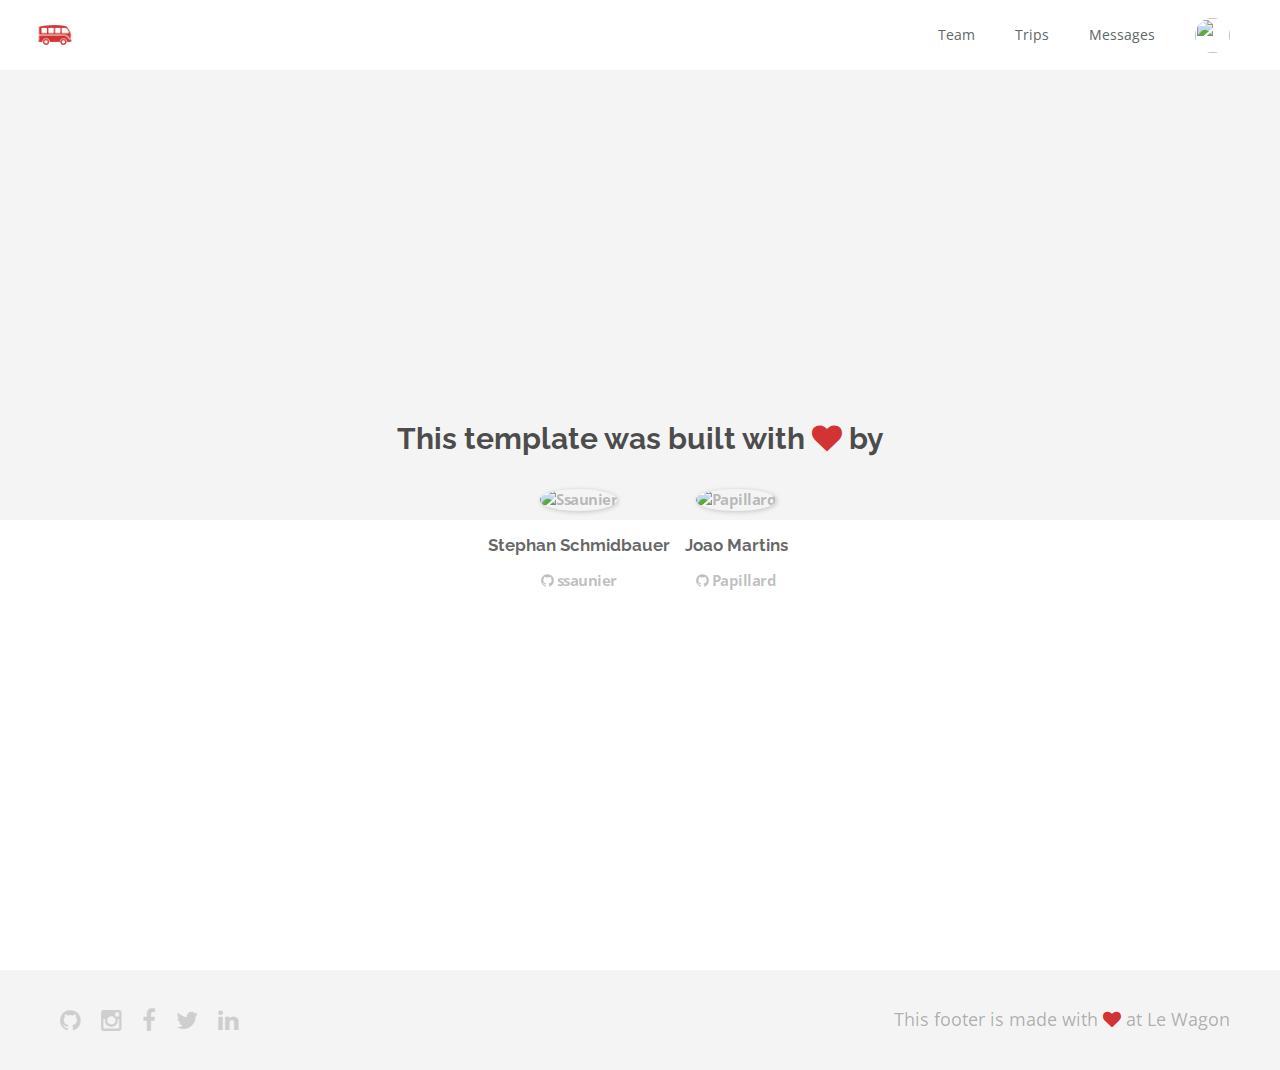
==== commit 93ae965b: "Automated commit at 2017-11-06 14:01:59 UTC by middleman-deploy 2.0.0-alpha" ====
--- a/about.html
+++ b/about.html
@@ -1,31 +1,72 @@
 <!doctype html>
 <html>
-  <head>
-    <meta charset="utf-8">
-    <meta http-equiv="x-ua-compatible" content="ie=edge">
-    <meta name="viewport"
-          content="width=device-width, initial-scale=1, shrink-to-fit=no">
-    <!-- Use the title from a page's frontmatter if it has one -->
-    <title>Le Wagon - Middleman - About</title>
-    <link href="stylesheets/application-3c48b980.css" rel="stylesheet" />
-    <script src="javascripts/application-93de88c9.js"></script>
-    <link href="images/favicon-f15af148.png" rel="icon" type="image/png" />
-  </head>
-  <body>
-    <div id="about">
+<head>
+  <meta charset="utf-8">
+  <meta http-equiv="x-ua-compatible" content="ie=edge">
+  <meta name="viewport"
+  content="width=device-width, initial-scale=1, shrink-to-fit=no">
+  <!-- Use the title from a page's frontmatter if it has one -->
+  <title>Le Wagon - Middleman - About</title>
+  <link href="stylesheets/application-efb0fc37.css" rel="stylesheet" />
+  <script src="javascripts/application-93de88c9.js"></script>
+  <link href="images/favicon-f15af148.png" rel="icon" type="image/png" />
+</head>
+<body>
+  <div class="navbar-wagon">
+  <!-- Logo -->
+  <a href="/" class="navbar-wagon-brand">
+    <img src="images/logo-acc9c0ec.png" alt="logo" />
+  </a>
+
+  <!-- Right Navigation -->
+  <div class="navbar-wagon-right hidden-xs hidden-sm">
+
+    <a href="team.html" class="navbar-wagon-item navbar-wagon-link">Team</a>
+    <a href="" class="navbar-wagon-item navbar-wagon-link">Trips</a>
+    <a href="" class="navbar-wagon-item navbar-wagon-link">Messages</a>
+
+    <!-- Profile picture with dropdown list -->
+    <div class="navbar-wagon-item">
+      <div class="dropdown">
+        <img src="https://kitt.lewagon.com/placeholder/users/ssaunier" class="avatar dropdown-toggle" id="navbar-wagon-menu" data-toggle="dropdown">
+        <ul class="dropdown-menu dropdown-menu-right navbar-wagon-dropdown-menu">
+          <li><a href="#">Profile</a></li>
+          <li><a href="#">Dashboard</a></li>
+          <li><a href="#">Log Out</a></li>
+        </ul>
+      </div>
+    </div>
+  </div>
+
+  <!-- Dropdown appearing on mobile only -->
+  <div class="navbar-wagon-item hidden-md hidden-lg">
+    <div class="dropdown">
+      <i class="fa fa-bars dropdown-toggle" data-toggle="dropdown"></i>
+      <ul class="dropdown-menu dropdown-menu-right navbar-wagon-dropdown-menu">
+        <li><a href="#">Host</a></li>
+        <li><a href="#">Trips</a></li>
+        <li><a href="#">Messagese</a></li>
+      </ul>
+    </div>
+  </div>
+</div>
+
+
+
+  <div id="about">
   <div class="about-content">
     <h1>This template was built with <i class="fa fa-heart"></i> by</h1>
     <ul class="list-inline">
         <li>
 <a href="https://kitt.lewagon.com/alumni/ssaunier" target="_blank">            <img src="https://kitt.lewagon.com/placeholder/users/ssaunier" class="img-circle" alt="Ssaunier" />
-</a>          <h2>Sébastien Saunier</h2>
+</a>          <h2>Stephan Schmidbauer</h2>
           <p>
 <a href="https://github.com/ssaunier" target="_blank">              <i class="fa fa-github"></i> ssaunier
 </a>          </p>
         </li>
         <li>
 <a href="https://kitt.lewagon.com/alumni/Papillard" target="_blank">            <img src="https://kitt.lewagon.com/placeholder/users/Papillard" class="img-circle" alt="Papillard" />
-</a>          <h2>Boris Paillard</h2>
+</a>          <h2>Joao Martins</h2>
           <p>
 <a href="https://github.com/Papillard" target="_blank">              <i class="fa fa-github"></i> Papillard
 </a>          </p>
@@ -34,5 +75,18 @@
   </div>
 </div>
 
-  </body>
+  <div class="footer">
+  <div class="footer-links">
+    <a href="#"><i class="fa fa-github"></i></a>
+    <a href="#"><i class="fa fa-instagram"></i></a>
+    <a href="#"><i class="fa fa-facebook"></i></a>
+    <a href="#"><i class="fa fa-twitter"></i></a>
+    <a href="#"><i class="fa fa-linkedin"></i></a>
+  </div>
+  <div class="footer-copyright">
+    This footer is made with <i class="fa fa-heart"></i> at Le Wagon
+  </div>
+</div>
+
+</body>
 </html>
--- a/stylesheets/application-efb0fc37.css
+++ b/stylesheets/application-efb0fc37.css
@@ -0,0 +1,8 @@
+@import url("https://fonts.googleapis.com/css?family=Open+Sans:400,300,700|Raleway:400,100,300,700,500");/*!
+ * Bootstrap v3.3.7 (http://getbootstrap.com)
+ * Copyright 2011-2016 Twitter, Inc.
+ * Licensed under MIT (https://github.com/twbs/bootstrap/blob/master/LICENSE)
+ *//*! normalize.css v3.0.3 | MIT License | github.com/necolas/normalize.css */html{font-family:sans-serif;-ms-text-size-adjust:100%;-webkit-text-size-adjust:100%}body{margin:0}article,aside,details,figcaption,figure,footer,header,hgroup,main,menu,nav,section,summary{display:block}audio,canvas,progress,video{display:inline-block;vertical-align:baseline}audio:not([controls]){display:none;height:0}[hidden],template{display:none}a{background-color:transparent}a:active,a:hover{outline:0}abbr[title]{border-bottom:1px dotted}b,strong{font-weight:bold}dfn{font-style:italic}h1{font-size:2em;margin:0.67em 0}mark{background:#ff0;color:#000}small{font-size:80%}sub,sup{font-size:75%;line-height:0;position:relative;vertical-align:baseline}sup{top:-0.5em}sub{bottom:-0.25em}img{border:0}svg:not(:root){overflow:hidden}figure{margin:1em 40px}hr{-webkit-box-sizing:content-box;box-sizing:content-box;height:0}pre{overflow:auto}code,kbd,pre,samp{font-family:monospace, monospace;font-size:1em}button,input,optgroup,select,textarea{color:inherit;font:inherit;margin:0}button{overflow:visible}button,select{text-transform:none}button,html input[type="button"],input[type="reset"],input[type="submit"]{-webkit-appearance:button;cursor:pointer}button[disabled],html input[disabled]{cursor:default}button::-moz-focus-inner,input::-moz-focus-inner{border:0;padding:0}input{line-height:normal}input[type="checkbox"],input[type="radio"]{-webkit-box-sizing:border-box;box-sizing:border-box;padding:0}input[type="number"]::-webkit-inner-spin-button,input[type="number"]::-webkit-outer-spin-button{height:auto}input[type="search"]{-webkit-appearance:textfield;-webkit-box-sizing:content-box;box-sizing:content-box}input[type="search"]::-webkit-search-cancel-button,input[type="search"]::-webkit-search-decoration{-webkit-appearance:none}fieldset{border:1px solid #c0c0c0;margin:0 2px;padding:0.35em 0.625em 0.75em}legend{border:0;padding:0}textarea{overflow:auto}optgroup{font-weight:bold}table{border-collapse:collapse;border-spacing:0}td,th{padding:0}/*! Source: https://github.com/h5bp/html5-boilerplate/blob/master/src/css/main.css */@media print{*,*:before,*:after{background:transparent !important;color:#000 !important;-webkit-box-shadow:none !important;box-shadow:none !important;text-shadow:none !important}a,a:visited{text-decoration:underline}a[href]:after{content:" (" attr(href) ")"}abbr[title]:after{content:" (" attr(title) ")"}a[href^="#"]:after,a[href^="javascript:"]:after{content:""}pre,blockquote{border:1px solid #999;page-break-inside:avoid}thead{display:table-header-group}tr,img{page-break-inside:avoid}img{max-width:100% !important}p,h2,h3{orphans:3;widows:3}h2,h3{page-break-after:avoid}.navbar{display:none}.btn>.caret,.dropup>.btn>.caret{border-top-color:#000 !important}.label{border:1px solid #000}.table{border-collapse:collapse !important}.table td,.table th{background-color:#fff !important}.table-bordered th,.table-bordered td{border:1px solid #ddd !important}}@font-face{font-family:'Glyphicons Halflings';src:url("../assets/bootstrap/glyphicons-halflings-regular-86b6f62b.eot");src:url("../assets/bootstrap/glyphicons-halflings-regular-86b6f62b.eot?#iefix") format("embedded-opentype"),url("../assets/bootstrap/glyphicons-halflings-regular-ca35b697.woff2") format("woff2"),url("../assets/bootstrap/glyphicons-halflings-regular-278e49a8.woff") format("woff"),url("../assets/bootstrap/glyphicons-halflings-regular-44bc1850.ttf") format("truetype"),url("../assets/bootstrap/glyphicons-halflings-regular-de51a849.svg#glyphicons_halflingsregular") format("svg")}.glyphicon{position:relative;top:1px;display:inline-block;font-family:'Glyphicons Halflings';font-style:normal;font-weight:normal;line-height:1;-webkit-font-smoothing:antialiased;-moz-osx-font-smoothing:grayscale}.glyphicon-asterisk:before{content:"\002a"}.glyphicon-plus:before{content:"\002b"}.glyphicon-euro:before,.glyphicon-eur:before{content:"\20ac"}.glyphicon-minus:before{content:"\2212"}.glyphicon-cloud:before{content:"\2601"}.glyphicon-envelope:before{content:"\2709"}.glyphicon-pencil:before{content:"\270f"}.glyphicon-glass:before{content:"\e001"}.glyphicon-music:before{content:"\e002"}.glyphicon-search:before{content:"\e003"}.glyphicon-heart:before{content:"\e005"}.glyphicon-star:before{content:"\e006"}.glyphicon-star-empty:before{content:"\e007"}.glyphicon-user:before{content:"\e008"}.glyphicon-film:before{content:"\e009"}.glyphicon-th-large:before{content:"\e010"}.glyphicon-th:before{content:"\e011"}.glyphicon-th-list:before{content:"\e012"}.glyphicon-ok:before{content:"\e013"}.glyphicon-remove:before{content:"\e014"}.glyphicon-zoom-in:before{content:"\e015"}.glyphicon-zoom-out:before{content:"\e016"}.glyphicon-off:before{content:"\e017"}.glyphicon-signal:before{content:"\e018"}.glyphicon-cog:before{content:"\e019"}.glyphicon-trash:before{content:"\e020"}.glyphicon-home:before{content:"\e021"}.glyphicon-file:before{content:"\e022"}.glyphicon-time:before{content:"\e023"}.glyphicon-road:before{content:"\e024"}.glyphicon-download-alt:before{content:"\e025"}.glyphicon-download:before{content:"\e026"}.glyphicon-upload:before{content:"\e027"}.glyphicon-inbox:before{content:"\e028"}.glyphicon-play-circle:before{content:"\e029"}.glyphicon-repeat:before{content:"\e030"}.glyphicon-refresh:before{content:"\e031"}.glyphicon-list-alt:before{content:"\e032"}.glyphicon-lock:before{content:"\e033"}.glyphicon-flag:before{content:"\e034"}.glyphicon-headphones:before{content:"\e035"}.glyphicon-volume-off:before{content:"\e036"}.glyphicon-volume-down:before{content:"\e037"}.glyphicon-volume-up:before{content:"\e038"}.glyphicon-qrcode:before{content:"\e039"}.glyphicon-barcode:before{content:"\e040"}.glyphicon-tag:before{content:"\e041"}.glyphicon-tags:before{content:"\e042"}.glyphicon-book:before{content:"\e043"}.glyphicon-bookmark:before{content:"\e044"}.glyphicon-print:before{content:"\e045"}.glyphicon-camera:before{content:"\e046"}.glyphicon-font:before{content:"\e047"}.glyphicon-bold:before{content:"\e048"}.glyphicon-italic:before{content:"\e049"}.glyphicon-text-height:before{content:"\e050"}.glyphicon-text-width:before{content:"\e051"}.glyphicon-align-left:before{content:"\e052"}.glyphicon-align-center:before{content:"\e053"}.glyphicon-align-right:before{content:"\e054"}.glyphicon-align-justify:before{content:"\e055"}.glyphicon-list:before{content:"\e056"}.glyphicon-indent-left:before{content:"\e057"}.glyphicon-indent-right:before{content:"\e058"}.glyphicon-facetime-video:before{content:"\e059"}.glyphicon-picture:before{content:"\e060"}.glyphicon-map-marker:before{content:"\e062"}.glyphicon-adjust:before{content:"\e063"}.glyphicon-tint:before{content:"\e064"}.glyphicon-edit:before{content:"\e065"}.glyphicon-share:before{content:"\e066"}.glyphicon-check:before{content:"\e067"}.glyphicon-move:before{content:"\e068"}.glyphicon-step-backward:before{content:"\e069"}.glyphicon-fast-backward:before{content:"\e070"}.glyphicon-backward:before{content:"\e071"}.glyphicon-play:before{content:"\e072"}.glyphicon-pause:before{content:"\e073"}.glyphicon-stop:before{content:"\e074"}.glyphicon-forward:before{content:"\e075"}.glyphicon-fast-forward:before{content:"\e076"}.glyphicon-step-forward:before{content:"\e077"}.glyphicon-eject:before{content:"\e078"}.glyphicon-chevron-left:before{content:"\e079"}.glyphicon-chevron-right:before{content:"\e080"}.glyphicon-plus-sign:before{content:"\e081"}.glyphicon-minus-sign:before{content:"\e082"}.glyphicon-remove-sign:before{content:"\e083"}.glyphicon-ok-sign:before{content:"\e084"}.glyphicon-question-sign:before{content:"\e085"}.glyphicon-info-sign:before{content:"\e086"}.glyphicon-screenshot:before{content:"\e087"}.glyphicon-remove-circle:before{content:"\e088"}.glyphicon-ok-circle:before{content:"\e089"}.glyphicon-ban-circle:before{content:"\e090"}.glyphicon-arrow-left:before{content:"\e091"}.glyphicon-arrow-right:before{content:"\e092"}.glyphicon-arrow-up:before{content:"\e093"}.glyphicon-arrow-down:before{content:"\e094"}.glyphicon-share-alt:before{content:"\e095"}.glyphicon-resize-full:before{content:"\e096"}.glyphicon-resize-small:before{content:"\e097"}.glyphicon-exclamation-sign:before{content:"\e101"}.glyphicon-gift:before{content:"\e102"}.glyphicon-leaf:before{content:"\e103"}.glyphicon-fire:before{content:"\e104"}.glyphicon-eye-open:before{content:"\e105"}.glyphicon-eye-close:before{content:"\e106"}.glyphicon-warning-sign:before{content:"\e107"}.glyphicon-plane:before{content:"\e108"}.glyphicon-calendar:before{content:"\e109"}.glyphicon-random:before{content:"\e110"}.glyphicon-comment:before{content:"\e111"}.glyphicon-magnet:before{content:"\e112"}.glyphicon-chevron-up:before{content:"\e113"}.glyphicon-chevron-down:before{content:"\e114"}.glyphicon-retweet:before{content:"\e115"}.glyphicon-shopping-cart:before{content:"\e116"}.glyphicon-folder-close:before{content:"\e117"}.glyphicon-folder-open:before{content:"\e118"}.glyphicon-resize-vertical:before{content:"\e119"}.glyphicon-resize-horizontal:before{content:"\e120"}.glyphicon-hdd:before{content:"\e121"}.glyphicon-bullhorn:before{content:"\e122"}.glyphicon-bell:before{content:"\e123"}.glyphicon-certificate:before{content:"\e124"}.glyphicon-thumbs-up:before{content:"\e125"}.glyphicon-thumbs-down:before{content:"\e126"}.glyphicon-hand-right:before{content:"\e127"}.glyphicon-hand-left:before{content:"\e128"}.glyphicon-hand-up:before{content:"\e129"}.glyphicon-hand-down:before{content:"\e130"}.glyphicon-circle-arrow-right:before{content:"\e131"}.glyphicon-circle-arrow-left:before{content:"\e132"}.glyphicon-circle-arrow-up:before{content:"\e133"}.glyphicon-circle-arrow-down:before{content:"\e134"}.glyphicon-globe:before{content:"\e135"}.glyphicon-wrench:before{content:"\e136"}.glyphicon-tasks:before{content:"\e137"}.glyphicon-filter:before{content:"\e138"}.glyphicon-briefcase:before{content:"\e139"}.glyphicon-fullscreen:before{content:"\e140"}.glyphicon-dashboard:before{content:"\e141"}.glyphicon-paperclip:before{content:"\e142"}.glyphicon-heart-empty:before{content:"\e143"}.glyphicon-link:before{content:"\e144"}.glyphicon-phone:before{content:"\e145"}.glyphicon-pushpin:before{content:"\e146"}.glyphicon-usd:before{content:"\e148"}.glyphicon-gbp:before{content:"\e149"}.glyphicon-sort:before{content:"\e150"}.glyphicon-sort-by-alphabet:before{content:"\e151"}.glyphicon-sort-by-alphabet-alt:before{content:"\e152"}.glyphicon-sort-by-order:before{content:"\e153"}.glyphicon-sort-by-order-alt:before{content:"\e154"}.glyphicon-sort-by-attributes:before{content:"\e155"}.glyphicon-sort-by-attributes-alt:before{content:"\e156"}.glyphicon-unchecked:before{content:"\e157"}.glyphicon-expand:before{content:"\e158"}.glyphicon-collapse-down:before{content:"\e159"}.glyphicon-collapse-up:before{content:"\e160"}.glyphicon-log-in:before{content:"\e161"}.glyphicon-flash:before{content:"\e162"}.glyphicon-log-out:before{content:"\e163"}.glyphicon-new-window:before{content:"\e164"}.glyphicon-record:before{content:"\e165"}.glyphicon-save:before{content:"\e166"}.glyphicon-open:before{content:"\e167"}.glyphicon-saved:before{content:"\e168"}.glyphicon-import:before{content:"\e169"}.glyphicon-export:before{content:"\e170"}.glyphicon-send:before{content:"\e171"}.glyphicon-floppy-disk:before{content:"\e172"}.glyphicon-floppy-saved:before{content:"\e173"}.glyphicon-floppy-remove:before{content:"\e174"}.glyphicon-floppy-save:before{content:"\e175"}.glyphicon-floppy-open:before{content:"\e176"}.glyphicon-credit-card:before{content:"\e177"}.glyphicon-transfer:before{content:"\e178"}.glyphicon-cutlery:before{content:"\e179"}.glyphicon-header:before{content:"\e180"}.glyphicon-compressed:before{content:"\e181"}.glyphicon-earphone:before{content:"\e182"}.glyphicon-phone-alt:before{content:"\e183"}.glyphicon-tower:before{content:"\e184"}.glyphicon-stats:before{content:"\e185"}.glyphicon-sd-video:before{content:"\e186"}.glyphicon-hd-video:before{content:"\e187"}.glyphicon-subtitles:before{content:"\e188"}.glyphicon-sound-stereo:before{content:"\e189"}.glyphicon-sound-dolby:before{content:"\e190"}.glyphicon-sound-5-1:before{content:"\e191"}.glyphicon-sound-6-1:before{content:"\e192"}.glyphicon-sound-7-1:before{content:"\e193"}.glyphicon-copyright-mark:before{content:"\e194"}.glyphicon-registration-mark:before{content:"\e195"}.glyphicon-cloud-download:before{content:"\e197"}.glyphicon-cloud-upload:before{content:"\e198"}.glyphicon-tree-conifer:before{content:"\e199"}.glyphicon-tree-deciduous:before{content:"\e200"}.glyphicon-cd:before{content:"\e201"}.glyphicon-save-file:before{content:"\e202"}.glyphicon-open-file:before{content:"\e203"}.glyphicon-level-up:before{content:"\e204"}.glyphicon-copy:before{content:"\e205"}.glyphicon-paste:before{content:"\e206"}.glyphicon-alert:before{content:"\e209"}.glyphicon-equalizer:before{content:"\e210"}.glyphicon-king:before{content:"\e211"}.glyphicon-queen:before{content:"\e212"}.glyphicon-pawn:before{content:"\e213"}.glyphicon-bishop:before{content:"\e214"}.glyphicon-knight:before{content:"\e215"}.glyphicon-baby-formula:before{content:"\e216"}.glyphicon-tent:before{content:"\26fa"}.glyphicon-blackboard:before{content:"\e218"}.glyphicon-bed:before{content:"\e219"}.glyphicon-apple:before{content:"\f8ff"}.glyphicon-erase:before{content:"\e221"}.glyphicon-hourglass:before{content:"\231b"}.glyphicon-lamp:before{content:"\e223"}.glyphicon-duplicate:before{content:"\e224"}.glyphicon-piggy-bank:before{content:"\e225"}.glyphicon-scissors:before{content:"\e226"}.glyphicon-bitcoin:before{content:"\e227"}.glyphicon-btc:before{content:"\e227"}.glyphicon-xbt:before{content:"\e227"}.glyphicon-yen:before{content:"\00a5"}.glyphicon-jpy:before{content:"\00a5"}.glyphicon-ruble:before{content:"\20bd"}.glyphicon-rub:before{content:"\20bd"}.glyphicon-scale:before{content:"\e230"}.glyphicon-ice-lolly:before{content:"\e231"}.glyphicon-ice-lolly-tasted:before{content:"\e232"}.glyphicon-education:before{content:"\e233"}.glyphicon-option-horizontal:before{content:"\e234"}.glyphicon-option-vertical:before{content:"\e235"}.glyphicon-menu-hamburger:before{content:"\e236"}.glyphicon-modal-window:before{content:"\e237"}.glyphicon-oil:before{content:"\e238"}.glyphicon-grain:before{content:"\e239"}.glyphicon-sunglasses:before{content:"\e240"}.glyphicon-text-size:before{content:"\e241"}.glyphicon-text-color:before{content:"\e242"}.glyphicon-text-background:before{content:"\e243"}.glyphicon-object-align-top:before{content:"\e244"}.glyphicon-object-align-bottom:before{content:"\e245"}.glyphicon-object-align-horizontal:before{content:"\e246"}.glyphicon-object-align-left:before{content:"\e247"}.glyphicon-object-align-vertical:before{content:"\e248"}.glyphicon-object-align-right:before{content:"\e249"}.glyphicon-triangle-right:before{content:"\e250"}.glyphicon-triangle-left:before{content:"\e251"}.glyphicon-triangle-bottom:before{content:"\e252"}.glyphicon-triangle-top:before{content:"\e253"}.glyphicon-console:before{content:"\e254"}.glyphicon-superscript:before{content:"\e255"}.glyphicon-subscript:before{content:"\e256"}.glyphicon-menu-left:before{content:"\e257"}.glyphicon-menu-right:before{content:"\e258"}.glyphicon-menu-down:before{content:"\e259"}.glyphicon-menu-up:before{content:"\e260"}*{-webkit-box-sizing:border-box;box-sizing:border-box}*:before,*:after{-webkit-box-sizing:border-box;box-sizing:border-box}html{font-size:10px;-webkit-tap-highlight-color:transparent}body{font-family:"Open Sans", "Helvetica", "sans-serif";font-size:18px;line-height:1.42857143;color:#333333;background-color:#F4F4F4}input,button,select,textarea{font-family:inherit;font-size:inherit;line-height:inherit}a{color:#469AE0;text-decoration:none}a:hover,a:focus{color:#1f74ba;text-decoration:underline}a:focus{outline:5px auto -webkit-focus-ring-color;outline-offset:-2px}figure{margin:0}img{vertical-align:middle}.img-responsive{display:block;max-width:100%;height:auto}.img-rounded{border-radius:2px}.img-thumbnail{padding:4px;line-height:1.42857143;background-color:#F4F4F4;border:1px solid #ddd;border-radius:2px;-webkit-transition:all 0.2s ease-in-out;transition:all 0.2s ease-in-out;display:inline-block;max-width:100%;height:auto}.img-circle{border-radius:50%}hr{margin-top:25px;margin-bottom:25px;border:0;border-top:1px solid #eeeeee}.sr-only{position:absolute;width:1px;height:1px;margin:-1px;padding:0;overflow:hidden;clip:rect(0, 0, 0, 0);border:0}.sr-only-focusable:active,.sr-only-focusable:focus{position:static;width:auto;height:auto;margin:0;overflow:visible;clip:auto}[role="button"]{cursor:pointer}h1,h2,h3,h4,h5,h6,.h1,.h2,.h3,.h4,.h5,.h6{font-family:"Raleway", "Helvetica", "sans-serif";font-weight:500;line-height:1.1;color:inherit}h1 small,h1 .small,h2 small,h2 .small,h3 small,h3 .small,h4 small,h4 .small,h5 small,h5 .small,h6 small,h6 .small,.h1 small,.h1 .small,.h2 small,.h2 .small,.h3 small,.h3 .small,.h4 small,.h4 .small,.h5 small,.h5 .small,.h6 small,.h6 .small{font-weight:normal;line-height:1;color:#777777}h1,.h1,h2,.h2,h3,.h3{margin-top:25px;margin-bottom:12.5px}h1 small,h1 .small,.h1 small,.h1 .small,h2 small,h2 .small,.h2 small,.h2 .small,h3 small,h3 .small,.h3 small,.h3 .small{font-size:65%}h4,.h4,h5,.h5,h6,.h6{margin-top:12.5px;margin-bottom:12.5px}h4 small,h4 .small,.h4 small,.h4 .small,h5 small,h5 .small,.h5 small,.h5 .small,h6 small,h6 .small,.h6 small,.h6 .small{font-size:75%}h1,.h1{font-size:46px}h2,.h2{font-size:38px}h3,.h3{font-size:31px}h4,.h4{font-size:23px}h5,.h5{font-size:18px}h6,.h6{font-size:16px}p{margin:0 0 12.5px}.lead{margin-bottom:25px;font-size:20px;font-weight:300;line-height:1.4}@media (min-width: 768px){.lead{font-size:27px}}small,.small{font-size:88%}mark,.mark{background-color:#fcf8e3;padding:.2em}.text-left{text-align:left}.text-right{text-align:right}.text-center{text-align:center}.text-justify{text-align:justify}.text-nowrap{white-space:nowrap}.text-lowercase{text-transform:lowercase}.text-uppercase,.initialism{text-transform:uppercase}.text-capitalize{text-transform:capitalize}.text-muted{color:#777777}.text-primary{color:#469AE0}a.text-primary:hover,a.text-primary:focus{color:#2381d0}.text-success{color:#3c763d}a.text-success:hover,a.text-success:focus{color:#2b542c}.text-info{color:#31708f}a.text-info:hover,a.text-info:focus{color:#245269}.text-warning{color:#8a6d3b}a.text-warning:hover,a.text-warning:focus{color:#66512c}.text-danger{color:#a94442}a.text-danger:hover,a.text-danger:focus{color:#843534}.bg-primary{color:#fff}.bg-primary{background-color:#469AE0}a.bg-primary:hover,a.bg-primary:focus{background-color:#2381d0}.bg-success{background-color:#dff0d8}a.bg-success:hover,a.bg-success:focus{background-color:#c1e2b3}.bg-info{background-color:#d9edf7}a.bg-info:hover,a.bg-info:focus{background-color:#afd9ee}.bg-warning{background-color:#fcf8e3}a.bg-warning:hover,a.bg-warning:focus{background-color:#f7ecb5}.bg-danger{background-color:#f2dede}a.bg-danger:hover,a.bg-danger:focus{background-color:#e4b9b9}.page-header{padding-bottom:11.5px;margin:50px 0 25px;border-bottom:1px solid #eeeeee}ul,ol{margin-top:0;margin-bottom:12.5px}ul ul,ul ol,ol ul,ol ol{margin-bottom:0}.list-unstyled{padding-left:0;list-style:none}.list-inline{padding-left:0;list-style:none;margin-left:-5px}.list-inline>li{display:inline-block;padding-left:5px;padding-right:5px}dl{margin-top:0;margin-bottom:25px}dt,dd{line-height:1.42857143}dt{font-weight:bold}dd{margin-left:0}.dl-horizontal dd:before,.dl-horizontal dd:after{content:" ";display:table}.dl-horizontal dd:after{clear:both}@media (min-width: 768px){.dl-horizontal dt{float:left;width:160px;clear:left;text-align:right;overflow:hidden;text-overflow:ellipsis;white-space:nowrap}.dl-horizontal dd{margin-left:180px}}abbr[title],abbr[data-original-title]{cursor:help;border-bottom:1px dotted #777777}.initialism{font-size:90%}blockquote{padding:12.5px 25px;margin:0 0 25px;font-size:22.5px;border-left:5px solid #eeeeee}blockquote p:last-child,blockquote ul:last-child,blockquote ol:last-child{margin-bottom:0}blockquote footer,blockquote small,blockquote .small{display:block;font-size:80%;line-height:1.42857143;color:#777777}blockquote footer:before,blockquote small:before,blockquote .small:before{content:'\2014 \00A0'}.blockquote-reverse,blockquote.pull-right{padding-right:15px;padding-left:0;border-right:5px solid #eeeeee;border-left:0;text-align:right}.blockquote-reverse footer:before,.blockquote-reverse small:before,.blockquote-reverse .small:before,blockquote.pull-right footer:before,blockquote.pull-right small:before,blockquote.pull-right .small:before{content:''}.blockquote-reverse footer:after,.blockquote-reverse small:after,.blockquote-reverse .small:after,blockquote.pull-right footer:after,blockquote.pull-right small:after,blockquote.pull-right .small:after{content:'\00A0 \2014'}address{margin-bottom:25px;font-style:normal;line-height:1.42857143}code,kbd,pre,samp{font-family:Menlo, Monaco, Consolas, "Courier New", monospace}code{padding:2px 4px;font-size:90%;color:#c7254e;background-color:#f9f2f4;border-radius:2px}kbd{padding:2px 4px;font-size:90%;color:#fff;background-color:#333;border-radius:2px;-webkit-box-shadow:inset 0 -1px 0 rgba(0,0,0,0.25);box-shadow:inset 0 -1px 0 rgba(0,0,0,0.25)}kbd kbd{padding:0;font-size:100%;font-weight:bold;-webkit-box-shadow:none;box-shadow:none}pre{display:block;padding:12px;margin:0 0 12.5px;font-size:17px;line-height:1.42857143;word-break:break-all;word-wrap:break-word;color:#333333;background-color:#f5f5f5;border:1px solid #ccc;border-radius:2px}pre code{padding:0;font-size:inherit;color:inherit;white-space:pre-wrap;background-color:transparent;border-radius:0}.pre-scrollable{max-height:340px;overflow-y:scroll}.container{margin-right:auto;margin-left:auto;padding-left:15px;padding-right:15px}.container:before,.container:after{content:" ";display:table}.container:after{clear:both}@media (min-width: 768px){.container{width:750px}}@media (min-width: 992px){.container{width:970px}}@media (min-width: 1200px){.container{width:1170px}}.container-fluid{margin-right:auto;margin-left:auto;padding-left:15px;padding-right:15px}.container-fluid:before,.container-fluid:after{content:" ";display:table}.container-fluid:after{clear:both}.row{margin-left:-15px;margin-right:-15px}.row:before,.row:after{content:" ";display:table}.row:after{clear:both}.col-xs-1,.col-sm-1,.col-md-1,.col-lg-1,.col-xs-2,.col-sm-2,.col-md-2,.col-lg-2,.col-xs-3,.col-sm-3,.col-md-3,.col-lg-3,.col-xs-4,.col-sm-4,.col-md-4,.col-lg-4,.col-xs-5,.col-sm-5,.col-md-5,.col-lg-5,.col-xs-6,.col-sm-6,.col-md-6,.col-lg-6,.col-xs-7,.col-sm-7,.col-md-7,.col-lg-7,.col-xs-8,.col-sm-8,.col-md-8,.col-lg-8,.col-xs-9,.col-sm-9,.col-md-9,.col-lg-9,.col-xs-10,.col-sm-10,.col-md-10,.col-lg-10,.col-xs-11,.col-sm-11,.col-md-11,.col-lg-11,.col-xs-12,.col-sm-12,.col-md-12,.col-lg-12{position:relative;min-height:1px;padding-left:15px;padding-right:15px}.col-xs-1,.col-xs-2,.col-xs-3,.col-xs-4,.col-xs-5,.col-xs-6,.col-xs-7,.col-xs-8,.col-xs-9,.col-xs-10,.col-xs-11,.col-xs-12{float:left}.col-xs-1{width:8.33333333%}.col-xs-2{width:16.66666667%}.col-xs-3{width:25%}.col-xs-4{width:33.33333333%}.col-xs-5{width:41.66666667%}.col-xs-6{width:50%}.col-xs-7{width:58.33333333%}.col-xs-8{width:66.66666667%}.col-xs-9{width:75%}.col-xs-10{width:83.33333333%}.col-xs-11{width:91.66666667%}.col-xs-12{width:100%}.col-xs-pull-0{right:auto}.col-xs-pull-1{right:8.33333333%}.col-xs-pull-2{right:16.66666667%}.col-xs-pull-3{right:25%}.col-xs-pull-4{right:33.33333333%}.col-xs-pull-5{right:41.66666667%}.col-xs-pull-6{right:50%}.col-xs-pull-7{right:58.33333333%}.col-xs-pull-8{right:66.66666667%}.col-xs-pull-9{right:75%}.col-xs-pull-10{right:83.33333333%}.col-xs-pull-11{right:91.66666667%}.col-xs-pull-12{right:100%}.col-xs-push-0{left:auto}.col-xs-push-1{left:8.33333333%}.col-xs-push-2{left:16.66666667%}.col-xs-push-3{left:25%}.col-xs-push-4{left:33.33333333%}.col-xs-push-5{left:41.66666667%}.col-xs-push-6{left:50%}.col-xs-push-7{left:58.33333333%}.col-xs-push-8{left:66.66666667%}.col-xs-push-9{left:75%}.col-xs-push-10{left:83.33333333%}.col-xs-push-11{left:91.66666667%}.col-xs-push-12{left:100%}.col-xs-offset-0{margin-left:0%}.col-xs-offset-1{margin-left:8.33333333%}.col-xs-offset-2{margin-left:16.66666667%}.col-xs-offset-3{margin-left:25%}.col-xs-offset-4{margin-left:33.33333333%}.col-xs-offset-5{margin-left:41.66666667%}.col-xs-offset-6{margin-left:50%}.col-xs-offset-7{margin-left:58.33333333%}.col-xs-offset-8{margin-left:66.66666667%}.col-xs-offset-9{margin-left:75%}.col-xs-offset-10{margin-left:83.33333333%}.col-xs-offset-11{margin-left:91.66666667%}.col-xs-offset-12{margin-left:100%}@media (min-width: 768px){.col-sm-1,.col-sm-2,.col-sm-3,.col-sm-4,.col-sm-5,.col-sm-6,.col-sm-7,.col-sm-8,.col-sm-9,.col-sm-10,.col-sm-11,.col-sm-12{float:left}.col-sm-1{width:8.33333333%}.col-sm-2{width:16.66666667%}.col-sm-3{width:25%}.col-sm-4{width:33.33333333%}.col-sm-5{width:41.66666667%}.col-sm-6{width:50%}.col-sm-7{width:58.33333333%}.col-sm-8{width:66.66666667%}.col-sm-9{width:75%}.col-sm-10{width:83.33333333%}.col-sm-11{width:91.66666667%}.col-sm-12{width:100%}.col-sm-pull-0{right:auto}.col-sm-pull-1{right:8.33333333%}.col-sm-pull-2{right:16.66666667%}.col-sm-pull-3{right:25%}.col-sm-pull-4{right:33.33333333%}.col-sm-pull-5{right:41.66666667%}.col-sm-pull-6{right:50%}.col-sm-pull-7{right:58.33333333%}.col-sm-pull-8{right:66.66666667%}.col-sm-pull-9{right:75%}.col-sm-pull-10{right:83.33333333%}.col-sm-pull-11{right:91.66666667%}.col-sm-pull-12{right:100%}.col-sm-push-0{left:auto}.col-sm-push-1{left:8.33333333%}.col-sm-push-2{left:16.66666667%}.col-sm-push-3{left:25%}.col-sm-push-4{left:33.33333333%}.col-sm-push-5{left:41.66666667%}.col-sm-push-6{left:50%}.col-sm-push-7{left:58.33333333%}.col-sm-push-8{left:66.66666667%}.col-sm-push-9{left:75%}.col-sm-push-10{left:83.33333333%}.col-sm-push-11{left:91.66666667%}.col-sm-push-12{left:100%}.col-sm-offset-0{margin-left:0%}.col-sm-offset-1{margin-left:8.33333333%}.col-sm-offset-2{margin-left:16.66666667%}.col-sm-offset-3{margin-left:25%}.col-sm-offset-4{margin-left:33.33333333%}.col-sm-offset-5{margin-left:41.66666667%}.col-sm-offset-6{margin-left:50%}.col-sm-offset-7{margin-left:58.33333333%}.col-sm-offset-8{margin-left:66.66666667%}.col-sm-offset-9{margin-left:75%}.col-sm-offset-10{margin-left:83.33333333%}.col-sm-offset-11{margin-left:91.66666667%}.col-sm-offset-12{margin-left:100%}}@media (min-width: 992px){.col-md-1,.col-md-2,.col-md-3,.col-md-4,.col-md-5,.col-md-6,.col-md-7,.col-md-8,.col-md-9,.col-md-10,.col-md-11,.col-md-12{float:left}.col-md-1{width:8.33333333%}.col-md-2{width:16.66666667%}.col-md-3{width:25%}.col-md-4{width:33.33333333%}.col-md-5{width:41.66666667%}.col-md-6{width:50%}.col-md-7{width:58.33333333%}.col-md-8{width:66.66666667%}.col-md-9{width:75%}.col-md-10{width:83.33333333%}.col-md-11{width:91.66666667%}.col-md-12{width:100%}.col-md-pull-0{right:auto}.col-md-pull-1{right:8.33333333%}.col-md-pull-2{right:16.66666667%}.col-md-pull-3{right:25%}.col-md-pull-4{right:33.33333333%}.col-md-pull-5{right:41.66666667%}.col-md-pull-6{right:50%}.col-md-pull-7{right:58.33333333%}.col-md-pull-8{right:66.66666667%}.col-md-pull-9{right:75%}.col-md-pull-10{right:83.33333333%}.col-md-pull-11{right:91.66666667%}.col-md-pull-12{right:100%}.col-md-push-0{left:auto}.col-md-push-1{left:8.33333333%}.col-md-push-2{left:16.66666667%}.col-md-push-3{left:25%}.col-md-push-4{left:33.33333333%}.col-md-push-5{left:41.66666667%}.col-md-push-6{left:50%}.col-md-push-7{left:58.33333333%}.col-md-push-8{left:66.66666667%}.col-md-push-9{left:75%}.col-md-push-10{left:83.33333333%}.col-md-push-11{left:91.66666667%}.col-md-push-12{left:100%}.col-md-offset-0{margin-left:0%}.col-md-offset-1{margin-left:8.33333333%}.col-md-offset-2{margin-left:16.66666667%}.col-md-offset-3{margin-left:25%}.col-md-offset-4{margin-left:33.33333333%}.col-md-offset-5{margin-left:41.66666667%}.col-md-offset-6{margin-left:50%}.col-md-offset-7{margin-left:58.33333333%}.col-md-offset-8{margin-left:66.66666667%}.col-md-offset-9{margin-left:75%}.col-md-offset-10{margin-left:83.33333333%}.col-md-offset-11{margin-left:91.66666667%}.col-md-offset-12{margin-left:100%}}@media (min-width: 1200px){.col-lg-1,.col-lg-2,.col-lg-3,.col-lg-4,.col-lg-5,.col-lg-6,.col-lg-7,.col-lg-8,.col-lg-9,.col-lg-10,.col-lg-11,.col-lg-12{float:left}.col-lg-1{width:8.33333333%}.col-lg-2{width:16.66666667%}.col-lg-3{width:25%}.col-lg-4{width:33.33333333%}.col-lg-5{width:41.66666667%}.col-lg-6{width:50%}.col-lg-7{width:58.33333333%}.col-lg-8{width:66.66666667%}.col-lg-9{width:75%}.col-lg-10{width:83.33333333%}.col-lg-11{width:91.66666667%}.col-lg-12{width:100%}.col-lg-pull-0{right:auto}.col-lg-pull-1{right:8.33333333%}.col-lg-pull-2{right:16.66666667%}.col-lg-pull-3{right:25%}.col-lg-pull-4{right:33.33333333%}.col-lg-pull-5{right:41.66666667%}.col-lg-pull-6{right:50%}.col-lg-pull-7{right:58.33333333%}.col-lg-pull-8{right:66.66666667%}.col-lg-pull-9{right:75%}.col-lg-pull-10{right:83.33333333%}.col-lg-pull-11{right:91.66666667%}.col-lg-pull-12{right:100%}.col-lg-push-0{left:auto}.col-lg-push-1{left:8.33333333%}.col-lg-push-2{left:16.66666667%}.col-lg-push-3{left:25%}.col-lg-push-4{left:33.33333333%}.col-lg-push-5{left:41.66666667%}.col-lg-push-6{left:50%}.col-lg-push-7{left:58.33333333%}.col-lg-push-8{left:66.66666667%}.col-lg-push-9{left:75%}.col-lg-push-10{left:83.33333333%}.col-lg-push-11{left:91.66666667%}.col-lg-push-12{left:100%}.col-lg-offset-0{margin-left:0%}.col-lg-offset-1{margin-left:8.33333333%}.col-lg-offset-2{margin-left:16.66666667%}.col-lg-offset-3{margin-left:25%}.col-lg-offset-4{margin-left:33.33333333%}.col-lg-offset-5{margin-left:41.66666667%}.col-lg-offset-6{margin-left:50%}.col-lg-offset-7{margin-left:58.33333333%}.col-lg-offset-8{margin-left:66.66666667%}.col-lg-offset-9{margin-left:75%}.col-lg-offset-10{margin-left:83.33333333%}.col-lg-offset-11{margin-left:91.66666667%}.col-lg-offset-12{margin-left:100%}}table{background-color:transparent}caption{padding-top:8px;padding-bottom:8px;color:#777777;text-align:left}th{text-align:left}.table{width:100%;max-width:100%;margin-bottom:25px}.table>thead>tr>th,.table>thead>tr>td,.table>tbody>tr>th,.table>tbody>tr>td,.table>tfoot>tr>th,.table>tfoot>tr>td{padding:8px;line-height:1.42857143;vertical-align:top;border-top:1px solid #ddd}.table>thead>tr>th{vertical-align:bottom;border-bottom:2px solid #ddd}.table>caption+thead>tr:first-child>th,.table>caption+thead>tr:first-child>td,.table>colgroup+thead>tr:first-child>th,.table>colgroup+thead>tr:first-child>td,.table>thead:first-child>tr:first-child>th,.table>thead:first-child>tr:first-child>td{border-top:0}.table>tbody+tbody{border-top:2px solid #ddd}.table .table{background-color:#F4F4F4}.table-condensed>thead>tr>th,.table-condensed>thead>tr>td,.table-condensed>tbody>tr>th,.table-condensed>tbody>tr>td,.table-condensed>tfoot>tr>th,.table-condensed>tfoot>tr>td{padding:5px}.table-bordered{border:1px solid #ddd}.table-bordered>thead>tr>th,.table-bordered>thead>tr>td,.table-bordered>tbody>tr>th,.table-bordered>tbody>tr>td,.table-bordered>tfoot>tr>th,.table-bordered>tfoot>tr>td{border:1px solid #ddd}.table-bordered>thead>tr>th,.table-bordered>thead>tr>td{border-bottom-width:2px}.table-striped>tbody>tr:nth-of-type(odd){background-color:#f9f9f9}.table-hover>tbody>tr:hover{background-color:#f5f5f5}table col[class*="col-"]{position:static;float:none;display:table-column}table td[class*="col-"],table th[class*="col-"]{position:static;float:none;display:table-cell}.table>thead>tr>td.active,.table>thead>tr>th.active,.table>thead>tr.active>td,.table>thead>tr.active>th,.table>tbody>tr>td.active,.table>tbody>tr>th.active,.table>tbody>tr.active>td,.table>tbody>tr.active>th,.table>tfoot>tr>td.active,.table>tfoot>tr>th.active,.table>tfoot>tr.active>td,.table>tfoot>tr.active>th{background-color:#f5f5f5}.table-hover>tbody>tr>td.active:hover,.table-hover>tbody>tr>th.active:hover,.table-hover>tbody>tr.active:hover>td,.table-hover>tbody>tr:hover>.active,.table-hover>tbody>tr.active:hover>th{background-color:#e8e8e8}.table>thead>tr>td.success,.table>thead>tr>th.success,.table>thead>tr.success>td,.table>thead>tr.success>th,.table>tbody>tr>td.success,.table>tbody>tr>th.success,.table>tbody>tr.success>td,.table>tbody>tr.success>th,.table>tfoot>tr>td.success,.table>tfoot>tr>th.success,.table>tfoot>tr.success>td,.table>tfoot>tr.success>th{background-color:#dff0d8}.table-hover>tbody>tr>td.success:hover,.table-hover>tbody>tr>th.success:hover,.table-hover>tbody>tr.success:hover>td,.table-hover>tbody>tr:hover>.success,.table-hover>tbody>tr.success:hover>th{background-color:#d0e9c6}.table>thead>tr>td.info,.table>thead>tr>th.info,.table>thead>tr.info>td,.table>thead>tr.info>th,.table>tbody>tr>td.info,.table>tbody>tr>th.info,.table>tbody>tr.info>td,.table>tbody>tr.info>th,.table>tfoot>tr>td.info,.table>tfoot>tr>th.info,.table>tfoot>tr.info>td,.table>tfoot>tr.info>th{background-color:#d9edf7}.table-hover>tbody>tr>td.info:hover,.table-hover>tbody>tr>th.info:hover,.table-hover>tbody>tr.info:hover>td,.table-hover>tbody>tr:hover>.info,.table-hover>tbody>tr.info:hover>th{background-color:#c4e3f3}.table>thead>tr>td.warning,.table>thead>tr>th.warning,.table>thead>tr.warning>td,.table>thead>tr.warning>th,.table>tbody>tr>td.warning,.table>tbody>tr>th.warning,.table>tbody>tr.warning>td,.table>tbody>tr.warning>th,.table>tfoot>tr>td.warning,.table>tfoot>tr>th.warning,.table>tfoot>tr.warning>td,.table>tfoot>tr.warning>th{background-color:#fcf8e3}.table-hover>tbody>tr>td.warning:hover,.table-hover>tbody>tr>th.warning:hover,.table-hover>tbody>tr.warning:hover>td,.table-hover>tbody>tr:hover>.warning,.table-hover>tbody>tr.warning:hover>th{background-color:#faf2cc}.table>thead>tr>td.danger,.table>thead>tr>th.danger,.table>thead>tr.danger>td,.table>thead>tr.danger>th,.table>tbody>tr>td.danger,.table>tbody>tr>th.danger,.table>tbody>tr.danger>td,.table>tbody>tr.danger>th,.table>tfoot>tr>td.danger,.table>tfoot>tr>th.danger,.table>tfoot>tr.danger>td,.table>tfoot>tr.danger>th{background-color:#f2dede}.table-hover>tbody>tr>td.danger:hover,.table-hover>tbody>tr>th.danger:hover,.table-hover>tbody>tr.danger:hover>td,.table-hover>tbody>tr:hover>.danger,.table-hover>tbody>tr.danger:hover>th{background-color:#ebcccc}.table-responsive{overflow-x:auto;min-height:0.01%}@media screen and (max-width: 767px){.table-responsive{width:100%;margin-bottom:18.75px;overflow-y:hidden;-ms-overflow-style:-ms-autohiding-scrollbar;border:1px solid #ddd}.table-responsive>.table{margin-bottom:0}.table-responsive>.table>thead>tr>th,.table-responsive>.table>thead>tr>td,.table-responsive>.table>tbody>tr>th,.table-responsive>.table>tbody>tr>td,.table-responsive>.table>tfoot>tr>th,.table-responsive>.table>tfoot>tr>td{white-space:nowrap}.table-responsive>.table-bordered{border:0}.table-responsive>.table-bordered>thead>tr>th:first-child,.table-responsive>.table-bordered>thead>tr>td:first-child,.table-responsive>.table-bordered>tbody>tr>th:first-child,.table-responsive>.table-bordered>tbody>tr>td:first-child,.table-responsive>.table-bordered>tfoot>tr>th:first-child,.table-responsive>.table-bordered>tfoot>tr>td:first-child{border-left:0}.table-responsive>.table-bordered>thead>tr>th:last-child,.table-responsive>.table-bordered>thead>tr>td:last-child,.table-responsive>.table-bordered>tbody>tr>th:last-child,.table-responsive>.table-bordered>tbody>tr>td:last-child,.table-responsive>.table-bordered>tfoot>tr>th:last-child,.table-responsive>.table-bordered>tfoot>tr>td:last-child{border-right:0}.table-responsive>.table-bordered>tbody>tr:last-child>th,.table-responsive>.table-bordered>tbody>tr:last-child>td,.table-responsive>.table-bordered>tfoot>tr:last-child>th,.table-responsive>.table-bordered>tfoot>tr:last-child>td{border-bottom:0}}fieldset{padding:0;margin:0;border:0;min-width:0}legend{display:block;width:100%;padding:0;margin-bottom:25px;font-size:27px;line-height:inherit;color:#333333;border:0;border-bottom:1px solid #e5e5e5}label{display:inline-block;max-width:100%;margin-bottom:5px;font-weight:bold}input[type="search"]{-webkit-box-sizing:border-box;box-sizing:border-box}input[type="radio"],input[type="checkbox"]{margin:4px 0 0;margin-top:1px \9;line-height:normal}input[type="file"]{display:block}input[type="range"]{display:block;width:100%}select[multiple],select[size]{height:auto}input[type="file"]:focus,input[type="radio"]:focus,input[type="checkbox"]:focus{outline:5px auto -webkit-focus-ring-color;outline-offset:-2px}output{display:block;padding-top:7px;font-size:18px;line-height:1.42857143;color:#000000}.form-control{display:block;width:100%;height:39px;padding:6px 12px;font-size:18px;line-height:1.42857143;color:#000000;background-color:#fff;background-image:none;border:1px solid #ccc;border-radius:2px;-webkit-box-shadow:inset 0 1px 1px rgba(0,0,0,0.075);box-shadow:inset 0 1px 1px rgba(0,0,0,0.075);-webkit-transition:border-color ease-in-out 0.15s, box-shadow ease-in-out 0.15s;-webkit-transition:border-color ease-in-out 0.15s, -webkit-box-shadow ease-in-out 0.15s;transition:border-color ease-in-out 0.15s, -webkit-box-shadow ease-in-out 0.15s;transition:border-color ease-in-out 0.15s, box-shadow ease-in-out 0.15s;transition:border-color ease-in-out 0.15s, box-shadow ease-in-out 0.15s, -webkit-box-shadow ease-in-out 0.15s}.form-control:focus{border-color:#66afe9;outline:0;-webkit-box-shadow:inset 0 1px 1px rgba(0,0,0,0.075),0 0 8px rgba(102,175,233,0.6);box-shadow:inset 0 1px 1px rgba(0,0,0,0.075),0 0 8px rgba(102,175,233,0.6)}.form-control::-moz-placeholder{color:#999;opacity:1}.form-control:-ms-input-placeholder{color:#999}.form-control::-webkit-input-placeholder{color:#999}.form-control::-ms-expand{border:0;background-color:transparent}.form-control[disabled],.form-control[readonly],fieldset[disabled] .form-control{background-color:#eeeeee;opacity:1}.form-control[disabled],fieldset[disabled] .form-control{cursor:not-allowed}textarea.form-control{height:auto}input[type="search"]{-webkit-appearance:none}@media screen and (-webkit-min-device-pixel-ratio: 0){input[type="date"].form-control,input[type="time"].form-control,input[type="datetime-local"].form-control,input[type="month"].form-control{line-height:39px}input[type="date"].input-sm,.input-group-sm>input[type="date"].form-control,.input-group-sm>input[type="date"].input-group-addon,.input-group-sm>.input-group-btn>input[type="date"].btn,.input-group-sm input[type="date"],input[type="time"].input-sm,.input-group-sm>input[type="time"].form-control,.input-group-sm>input[type="time"].input-group-addon,.input-group-sm>.input-group-btn>input[type="time"].btn,.input-group-sm input[type="time"],input[type="datetime-local"].input-sm,.input-group-sm>input[type="datetime-local"].form-control,.input-group-sm>input[type="datetime-local"].input-group-addon,.input-group-sm>.input-group-btn>input[type="datetime-local"].btn,.input-group-sm input[type="datetime-local"],input[type="month"].input-sm,.input-group-sm>input[type="month"].form-control,.input-group-sm>input[type="month"].input-group-addon,.input-group-sm>.input-group-btn>input[type="month"].btn,.input-group-sm input[type="month"]{line-height:36px}input[type="date"].input-lg,.input-group-lg>input[type="date"].form-control,.input-group-lg>input[type="date"].input-group-addon,.input-group-lg>.input-group-btn>input[type="date"].btn,.input-group-lg input[type="date"],input[type="time"].input-lg,.input-group-lg>input[type="time"].form-control,.input-group-lg>input[type="time"].input-group-addon,.input-group-lg>.input-group-btn>input[type="time"].btn,.input-group-lg input[type="time"],input[type="datetime-local"].input-lg,.input-group-lg>input[type="datetime-local"].form-control,.input-group-lg>input[type="datetime-local"].input-group-addon,.input-group-lg>.input-group-btn>input[type="datetime-local"].btn,.input-group-lg input[type="datetime-local"],input[type="month"].input-lg,.input-group-lg>input[type="month"].form-control,.input-group-lg>input[type="month"].input-group-addon,.input-group-lg>.input-group-btn>input[type="month"].btn,.input-group-lg input[type="month"]{line-height:53px}}.form-group{margin-bottom:15px}.radio,.checkbox{position:relative;display:block;margin-top:10px;margin-bottom:10px}.radio label,.checkbox label{min-height:25px;padding-left:20px;margin-bottom:0;font-weight:normal;cursor:pointer}.radio input[type="radio"],.radio-inline input[type="radio"],.checkbox input[type="checkbox"],.checkbox-inline input[type="checkbox"]{position:absolute;margin-left:-20px;margin-top:4px \9}.radio+.radio,.checkbox+.checkbox{margin-top:-5px}.radio-inline,.checkbox-inline{position:relative;display:inline-block;padding-left:20px;margin-bottom:0;vertical-align:middle;font-weight:normal;cursor:pointer}.radio-inline+.radio-inline,.checkbox-inline+.checkbox-inline{margin-top:0;margin-left:10px}input[type="radio"][disabled],input[type="radio"].disabled,fieldset[disabled] input[type="radio"],input[type="checkbox"][disabled],input[type="checkbox"].disabled,fieldset[disabled] input[type="checkbox"]{cursor:not-allowed}.radio-inline.disabled,fieldset[disabled] .radio-inline,.checkbox-inline.disabled,fieldset[disabled] .checkbox-inline{cursor:not-allowed}.radio.disabled label,fieldset[disabled] .radio label,.checkbox.disabled label,fieldset[disabled] .checkbox label{cursor:not-allowed}.form-control-static{padding-top:7px;padding-bottom:7px;margin-bottom:0;min-height:43px}.form-control-static.input-lg,.input-group-lg>.form-control-static.form-control,.input-group-lg>.form-control-static.input-group-addon,.input-group-lg>.input-group-btn>.form-control-static.btn,.form-control-static.input-sm,.input-group-sm>.form-control-static.form-control,.input-group-sm>.form-control-static.input-group-addon,.input-group-sm>.input-group-btn>.form-control-static.btn{padding-left:0;padding-right:0}.input-sm,.input-group-sm>.form-control,.input-group-sm>.input-group-addon,.input-group-sm>.input-group-btn>.btn{height:36px;padding:5px 10px;font-size:16px;line-height:1.5;border-radius:2px}select.input-sm,.input-group-sm>select.form-control,.input-group-sm>select.input-group-addon,.input-group-sm>.input-group-btn>select.btn{height:36px;line-height:36px}textarea.input-sm,.input-group-sm>textarea.form-control,.input-group-sm>textarea.input-group-addon,.input-group-sm>.input-group-btn>textarea.btn,select[multiple].input-sm,.input-group-sm>select[multiple].form-control,.input-group-sm>select[multiple].input-group-addon,.input-group-sm>.input-group-btn>select[multiple].btn{height:auto}.form-group-sm .form-control{height:36px;padding:5px 10px;font-size:16px;line-height:1.5;border-radius:2px}.form-group-sm select.form-control{height:36px;line-height:36px}.form-group-sm textarea.form-control,.form-group-sm select[multiple].form-control{height:auto}.form-group-sm .form-control-static{height:36px;min-height:41px;padding:6px 10px;font-size:16px;line-height:1.5}.input-lg,.input-group-lg>.form-control,.input-group-lg>.input-group-addon,.input-group-lg>.input-group-btn>.btn{height:53px;padding:10px 16px;font-size:23px;line-height:1.3333333;border-radius:2px}select.input-lg,.input-group-lg>select.form-control,.input-group-lg>select.input-group-addon,.input-group-lg>.input-group-btn>select.btn{height:53px;line-height:53px}textarea.input-lg,.input-group-lg>textarea.form-control,.input-group-lg>textarea.input-group-addon,.input-group-lg>.input-group-btn>textarea.btn,select[multiple].input-lg,.input-group-lg>select[multiple].form-control,.input-group-lg>select[multiple].input-group-addon,.input-group-lg>.input-group-btn>select[multiple].btn{height:auto}.form-group-lg .form-control{height:53px;padding:10px 16px;font-size:23px;line-height:1.3333333;border-radius:2px}.form-group-lg select.form-control{height:53px;line-height:53px}.form-group-lg textarea.form-control,.form-group-lg select[multiple].form-control{height:auto}.form-group-lg .form-control-static{height:53px;min-height:48px;padding:11px 16px;font-size:23px;line-height:1.3333333}.has-feedback{position:relative}.has-feedback .form-control{padding-right:48.75px}.form-control-feedback{position:absolute;top:0;right:0;z-index:2;display:block;width:39px;height:39px;line-height:39px;text-align:center;pointer-events:none}.input-lg+.form-control-feedback,.input-group-lg>.form-control+.form-control-feedback,.input-group-lg>.input-group-addon+.form-control-feedback,.input-group-lg>.input-group-btn>.btn+.form-control-feedback,.input-group-lg+.form-control-feedback,.form-group-lg .form-control+.form-control-feedback{width:53px;height:53px;line-height:53px}.input-sm+.form-control-feedback,.input-group-sm>.form-control+.form-control-feedback,.input-group-sm>.input-group-addon+.form-control-feedback,.input-group-sm>.input-group-btn>.btn+.form-control-feedback,.input-group-sm+.form-control-feedback,.form-group-sm .form-control+.form-control-feedback{width:36px;height:36px;line-height:36px}.has-success .help-block,.has-success .control-label,.has-success .radio,.has-success .checkbox,.has-success .radio-inline,.has-success .checkbox-inline,.has-success.radio label,.has-success.checkbox label,.has-success.radio-inline label,.has-success.checkbox-inline label{color:#3c763d}.has-success .form-control{border-color:#3c763d;-webkit-box-shadow:inset 0 1px 1px rgba(0,0,0,0.075);box-shadow:inset 0 1px 1px rgba(0,0,0,0.075)}.has-success .form-control:focus{border-color:#2b542c;-webkit-box-shadow:inset 0 1px 1px rgba(0,0,0,0.075),0 0 6px #67b168;box-shadow:inset 0 1px 1px rgba(0,0,0,0.075),0 0 6px #67b168}.has-success .input-group-addon{color:#3c763d;border-color:#3c763d;background-color:#dff0d8}.has-success .form-control-feedback{color:#3c763d}.has-warning .help-block,.has-warning .control-label,.has-warning .radio,.has-warning .checkbox,.has-warning .radio-inline,.has-warning .checkbox-inline,.has-warning.radio label,.has-warning.checkbox label,.has-warning.radio-inline label,.has-warning.checkbox-inline label{color:#8a6d3b}.has-warning .form-control{border-color:#8a6d3b;-webkit-box-shadow:inset 0 1px 1px rgba(0,0,0,0.075);box-shadow:inset 0 1px 1px rgba(0,0,0,0.075)}.has-warning .form-control:focus{border-color:#66512c;-webkit-box-shadow:inset 0 1px 1px rgba(0,0,0,0.075),0 0 6px #c0a16b;box-shadow:inset 0 1px 1px rgba(0,0,0,0.075),0 0 6px #c0a16b}.has-warning .input-group-addon{color:#8a6d3b;border-color:#8a6d3b;background-color:#fcf8e3}.has-warning .form-control-feedback{color:#8a6d3b}.has-error .help-block,.has-error .control-label,.has-error .radio,.has-error .checkbox,.has-error .radio-inline,.has-error .checkbox-inline,.has-error.radio label,.has-error.checkbox label,.has-error.radio-inline label,.has-error.checkbox-inline label{color:#a94442}.has-error .form-control{border-color:#a94442;-webkit-box-shadow:inset 0 1px 1px rgba(0,0,0,0.075);box-shadow:inset 0 1px 1px rgba(0,0,0,0.075)}.has-error .form-control:focus{border-color:#843534;-webkit-box-shadow:inset 0 1px 1px rgba(0,0,0,0.075),0 0 6px #ce8483;box-shadow:inset 0 1px 1px rgba(0,0,0,0.075),0 0 6px #ce8483}.has-error .input-group-addon{color:#a94442;border-color:#a94442;background-color:#f2dede}.has-error .form-control-feedback{color:#a94442}.has-feedback label ~ .form-control-feedback{top:30px}.has-feedback label.sr-only ~ .form-control-feedback{top:0}.help-block{display:block;margin-top:5px;margin-bottom:10px;color:#737373}@media (min-width: 768px){.form-inline .form-group{display:inline-block;margin-bottom:0;vertical-align:middle}.form-inline .form-control{display:inline-block;width:auto;vertical-align:middle}.form-inline .form-control-static{display:inline-block}.form-inline .input-group{display:inline-table;vertical-align:middle}.form-inline .input-group .input-group-addon,.form-inline .input-group .input-group-btn,.form-inline .input-group .form-control{width:auto}.form-inline .input-group>.form-control{width:100%}.form-inline .control-label{margin-bottom:0;vertical-align:middle}.form-inline .radio,.form-inline .checkbox{display:inline-block;margin-top:0;margin-bottom:0;vertical-align:middle}.form-inline .radio label,.form-inline .checkbox label{padding-left:0}.form-inline .radio input[type="radio"],.form-inline .checkbox input[type="checkbox"]{position:relative;margin-left:0}.form-inline .has-feedback .form-control-feedback{top:0}}.form-horizontal .radio,.form-horizontal .checkbox,.form-horizontal .radio-inline,.form-horizontal .checkbox-inline{margin-top:0;margin-bottom:0;padding-top:7px}.form-horizontal .radio,.form-horizontal .checkbox{min-height:32px}.form-horizontal .form-group{margin-left:-15px;margin-right:-15px}.form-horizontal .form-group:before,.form-horizontal .form-group:after{content:" ";display:table}.form-horizontal .form-group:after{clear:both}@media (min-width: 768px){.form-horizontal .control-label{text-align:right;margin-bottom:0;padding-top:7px}}.form-horizontal .has-feedback .form-control-feedback{right:15px}@media (min-width: 768px){.form-horizontal .form-group-lg .control-label{padding-top:11px;font-size:23px}}@media (min-width: 768px){.form-horizontal .form-group-sm .control-label{padding-top:6px;font-size:16px}}.btn{display:inline-block;margin-bottom:0;font-weight:normal;text-align:center;vertical-align:middle;-ms-touch-action:manipulation;touch-action:manipulation;cursor:pointer;background-image:none;border:1px solid transparent;white-space:nowrap;padding:6px 12px;font-size:18px;line-height:1.42857143;border-radius:2px;-webkit-user-select:none;-moz-user-select:none;-ms-user-select:none;user-select:none}.btn:focus,.btn.focus,.btn:active:focus,.btn:active.focus,.btn.active:focus,.btn.active.focus{outline:5px auto -webkit-focus-ring-color;outline-offset:-2px}.btn:hover,.btn:focus,.btn.focus{color:#333;text-decoration:none}.btn:active,.btn.active{outline:0;background-image:none;-webkit-box-shadow:inset 0 3px 5px rgba(0,0,0,0.125);box-shadow:inset 0 3px 5px rgba(0,0,0,0.125)}.btn.disabled,.btn[disabled],fieldset[disabled] .btn{cursor:not-allowed;opacity:0.65;filter:alpha(opacity=65);-webkit-box-shadow:none;box-shadow:none}a.btn.disabled,fieldset[disabled] a.btn{pointer-events:none}.btn-default{color:#333;background-color:#fff;border-color:#ccc}.btn-default:focus,.btn-default.focus{color:#333;background-color:#e6e6e6;border-color:#8c8c8c}.btn-default:hover{color:#333;background-color:#e6e6e6;border-color:#adadad}.btn-default:active,.btn-default.active,.open>.btn-default.dropdown-toggle{color:#333;background-color:#e6e6e6;border-color:#adadad}.btn-default:active:hover,.btn-default:active:focus,.btn-default:active.focus,.btn-default.active:hover,.btn-default.active:focus,.btn-default.active.focus,.open>.btn-default.dropdown-toggle:hover,.open>.btn-default.dropdown-toggle:focus,.open>.btn-default.dropdown-toggle.focus{color:#333;background-color:#d4d4d4;border-color:#8c8c8c}.btn-default:active,.btn-default.active,.open>.btn-default.dropdown-toggle{background-image:none}.btn-default.disabled:hover,.btn-default.disabled:focus,.btn-default.disabled.focus,.btn-default[disabled]:hover,.btn-default[disabled]:focus,.btn-default[disabled].focus,fieldset[disabled] .btn-default:hover,fieldset[disabled] .btn-default:focus,fieldset[disabled] .btn-default.focus{background-color:#fff;border-color:#ccc}.btn-default .badge{color:#fff;background-color:#333}.btn-primary{color:#fff;background-color:#469AE0;border-color:#308edc}.btn-primary:focus,.btn-primary.focus{color:#fff;background-color:#2381d0;border-color:#144b79}.btn-primary:hover{color:#fff;background-color:#2381d0;border-color:#1e6eb2}.btn-primary:active,.btn-primary.active,.open>.btn-primary.dropdown-toggle{color:#fff;background-color:#2381d0;border-color:#1e6eb2}.btn-primary:active:hover,.btn-primary:active:focus,.btn-primary:active.focus,.btn-primary.active:hover,.btn-primary.active:focus,.btn-primary.active.focus,.open>.btn-primary.dropdown-toggle:hover,.open>.btn-primary.dropdown-toggle:focus,.open>.btn-primary.dropdown-toggle.focus{color:#fff;background-color:#1e6eb2;border-color:#144b79}.btn-primary:active,.btn-primary.active,.open>.btn-primary.dropdown-toggle{background-image:none}.btn-primary.disabled:hover,.btn-primary.disabled:focus,.btn-primary.disabled.focus,.btn-primary[disabled]:hover,.btn-primary[disabled]:focus,.btn-primary[disabled].focus,fieldset[disabled] .btn-primary:hover,fieldset[disabled] .btn-primary:focus,fieldset[disabled] .btn-primary.focus{background-color:#469AE0;border-color:#308edc}.btn-primary .badge{color:#469AE0;background-color:#fff}.btn-success{color:#fff;background-color:#32B796;border-color:#2da386}.btn-success:focus,.btn-success.focus{color:#fff;background-color:#278f75;border-color:#113f34}.btn-success:hover{color:#fff;background-color:#278f75;border-color:#1f735e}.btn-success:active,.btn-success.active,.open>.btn-success.dropdown-toggle{color:#fff;background-color:#278f75;border-color:#1f735e}.btn-success:active:hover,.btn-success:active:focus,.btn-success:active.focus,.btn-success.active:hover,.btn-success.active:focus,.btn-success.active.focus,.open>.btn-success.dropdown-toggle:hover,.open>.btn-success.dropdown-toggle:focus,.open>.btn-success.dropdown-toggle.focus{color:#fff;background-color:#1f735e;border-color:#113f34}.btn-success:active,.btn-success.active,.open>.btn-success.dropdown-toggle{background-image:none}.btn-success.disabled:hover,.btn-success.disabled:focus,.btn-success.disabled.focus,.btn-success[disabled]:hover,.btn-success[disabled]:focus,.btn-success[disabled].focus,fieldset[disabled] .btn-success:hover,fieldset[disabled] .btn-success:focus,fieldset[disabled] .btn-success.focus{background-color:#32B796;border-color:#2da386}.btn-success .badge{color:#32B796;background-color:#fff}.btn-info{color:#fff;background-color:#FDB631;border-color:#fdad18}.btn-info:focus,.btn-info.focus{color:#fff;background-color:#f9a302;border-color:#946101}.btn-info:hover{color:#fff;background-color:#f9a302;border-color:#d58c02}.btn-info:active,.btn-info.active,.open>.btn-info.dropdown-toggle{color:#fff;background-color:#f9a302;border-color:#d58c02}.btn-info:active:hover,.btn-info:active:focus,.btn-info:active.focus,.btn-info.active:hover,.btn-info.active:focus,.btn-info.active.focus,.open>.btn-info.dropdown-toggle:hover,.open>.btn-info.dropdown-toggle:focus,.open>.btn-info.dropdown-toggle.focus{color:#fff;background-color:#d58c02;border-color:#946101}.btn-info:active,.btn-info.active,.open>.btn-info.dropdown-toggle{background-image:none}.btn-info.disabled:hover,.btn-info.disabled:focus,.btn-info.disabled.focus,.btn-info[disabled]:hover,.btn-info[disabled]:focus,.btn-info[disabled].focus,fieldset[disabled] .btn-info:hover,fieldset[disabled] .btn-info:focus,fieldset[disabled] .btn-info.focus{background-color:#FDB631;border-color:#fdad18}.btn-info .badge{color:#FDB631;background-color:#fff}.btn-warning{color:#fff;background-color:#E67E22;border-color:#d67118}.btn-warning:focus,.btn-warning.focus{color:#fff;background-color:#bf6516;border-color:#64350b}.btn-warning:hover{color:#fff;background-color:#bf6516;border-color:#9f5412}.btn-warning:active,.btn-warning.active,.open>.btn-warning.dropdown-toggle{color:#fff;background-color:#bf6516;border-color:#9f5412}.btn-warning:active:hover,.btn-warning:active:focus,.btn-warning:active.focus,.btn-warning.active:hover,.btn-warning.active:focus,.btn-warning.active.focus,.open>.btn-warning.dropdown-toggle:hover,.open>.btn-warning.dropdown-toggle:focus,.open>.btn-warning.dropdown-toggle.focus{color:#fff;background-color:#9f5412;border-color:#64350b}.btn-warning:active,.btn-warning.active,.open>.btn-warning.dropdown-toggle{background-image:none}.btn-warning.disabled:hover,.btn-warning.disabled:focus,.btn-warning.disabled.focus,.btn-warning[disabled]:hover,.btn-warning[disabled]:focus,.btn-warning[disabled].focus,fieldset[disabled] .btn-warning:hover,fieldset[disabled] .btn-warning:focus,fieldset[disabled] .btn-warning.focus{background-color:#E67E22;border-color:#d67118}.btn-warning .badge{color:#E67E22;background-color:#fff}.btn-danger{color:#fff;background-color:#EE5F5B;border-color:#ec4844}.btn-danger:focus,.btn-danger.focus{color:#fff;background-color:#e9322d;border-color:#9f1411}.btn-danger:hover{color:#fff;background-color:#e9322d;border-color:#dc1c17}.btn-danger:active,.btn-danger.active,.open>.btn-danger.dropdown-toggle{color:#fff;background-color:#e9322d;border-color:#dc1c17}.btn-danger:active:hover,.btn-danger:active:focus,.btn-danger:active.focus,.btn-danger.active:hover,.btn-danger.active:focus,.btn-danger.active.focus,.open>.btn-danger.dropdown-toggle:hover,.open>.btn-danger.dropdown-toggle:focus,.open>.btn-danger.dropdown-toggle.focus{color:#fff;background-color:#dc1c17;border-color:#9f1411}.btn-danger:active,.btn-danger.active,.open>.btn-danger.dropdown-toggle{background-image:none}.btn-danger.disabled:hover,.btn-danger.disabled:focus,.btn-danger.disabled.focus,.btn-danger[disabled]:hover,.btn-danger[disabled]:focus,.btn-danger[disabled].focus,fieldset[disabled] .btn-danger:hover,fieldset[disabled] .btn-danger:focus,fieldset[disabled] .btn-danger.focus{background-color:#EE5F5B;border-color:#ec4844}.btn-danger .badge{color:#EE5F5B;background-color:#fff}.btn-link{color:#469AE0;font-weight:normal;border-radius:0}.btn-link,.btn-link:active,.btn-link.active,.btn-link[disabled],fieldset[disabled] .btn-link{background-color:transparent;-webkit-box-shadow:none;box-shadow:none}.btn-link,.btn-link:hover,.btn-link:focus,.btn-link:active{border-color:transparent}.btn-link:hover,.btn-link:focus{color:#1f74ba;text-decoration:underline;background-color:transparent}.btn-link[disabled]:hover,.btn-link[disabled]:focus,fieldset[disabled] .btn-link:hover,fieldset[disabled] .btn-link:focus{color:#777777;text-decoration:none}.btn-lg,.btn-group-lg>.btn{padding:10px 16px;font-size:23px;line-height:1.3333333;border-radius:2px}.btn-sm,.btn-group-sm>.btn{padding:5px 10px;font-size:16px;line-height:1.5;border-radius:2px}.btn-xs,.btn-group-xs>.btn{padding:1px 5px;font-size:16px;line-height:1.5;border-radius:2px}.btn-block{display:block;width:100%}.btn-block+.btn-block{margin-top:5px}input[type="submit"].btn-block,input[type="reset"].btn-block,input[type="button"].btn-block{width:100%}.fade{opacity:0;-webkit-transition:opacity 0.15s linear;transition:opacity 0.15s linear}.fade.in{opacity:1}.collapse{display:none}.collapse.in{display:block}tr.collapse.in{display:table-row}tbody.collapse.in{display:table-row-group}.collapsing{position:relative;height:0;overflow:hidden;-webkit-transition-property:height, visibility;transition-property:height, visibility;-webkit-transition-duration:0.35s;transition-duration:0.35s;-webkit-transition-timing-function:ease;transition-timing-function:ease}.caret{display:inline-block;width:0;height:0;margin-left:2px;vertical-align:middle;border-top:4px dashed;border-top:4px solid \9;border-right:4px solid transparent;border-left:4px solid transparent}.dropup,.dropdown{position:relative}.dropdown-toggle:focus{outline:0}.dropdown-menu{position:absolute;top:100%;left:0;z-index:1000;display:none;float:left;min-width:160px;padding:5px 0;margin:2px 0 0;list-style:none;font-size:18px;text-align:left;background-color:#fff;border:1px solid #ccc;border:1px solid rgba(0,0,0,0.15);border-radius:2px;-webkit-box-shadow:0 6px 12px rgba(0,0,0,0.175);box-shadow:0 6px 12px rgba(0,0,0,0.175);background-clip:padding-box}.dropdown-menu.pull-right{right:0;left:auto}.dropdown-menu .divider{height:1px;margin:11.5px 0;overflow:hidden;background-color:#e5e5e5}.dropdown-menu>li>a{display:block;padding:3px 20px;clear:both;font-weight:normal;line-height:1.42857143;color:#333333;white-space:nowrap}.dropdown-menu>li>a:hover,.dropdown-menu>li>a:focus{text-decoration:none;color:#262626;background-color:#f5f5f5}.dropdown-menu>.active>a,.dropdown-menu>.active>a:hover,.dropdown-menu>.active>a:focus{color:#fff;text-decoration:none;outline:0;background-color:#469AE0}.dropdown-menu>.disabled>a,.dropdown-menu>.disabled>a:hover,.dropdown-menu>.disabled>a:focus{color:#777777}.dropdown-menu>.disabled>a:hover,.dropdown-menu>.disabled>a:focus{text-decoration:none;background-color:transparent;background-image:none;filter:progid:DXImageTransform.Microsoft.gradient(enabled = false);cursor:not-allowed}.open>.dropdown-menu{display:block}.open>a{outline:0}.dropdown-menu-right{left:auto;right:0}.dropdown-menu-left{left:0;right:auto}.dropdown-header{display:block;padding:3px 20px;font-size:16px;line-height:1.42857143;color:#777777;white-space:nowrap}.dropdown-backdrop{position:fixed;left:0;right:0;bottom:0;top:0;z-index:990}.pull-right>.dropdown-menu{right:0;left:auto}.dropup .caret,.navbar-fixed-bottom .dropdown .caret{border-top:0;border-bottom:4px dashed;border-bottom:4px solid \9;content:""}.dropup .dropdown-menu,.navbar-fixed-bottom .dropdown .dropdown-menu{top:auto;bottom:100%;margin-bottom:2px}@media (min-width: 768px){.navbar-right .dropdown-menu{right:0;left:auto}.navbar-right .dropdown-menu-left{left:0;right:auto}}.btn-group,.btn-group-vertical{position:relative;display:inline-block;vertical-align:middle}.btn-group>.btn,.btn-group-vertical>.btn{position:relative;float:left}.btn-group>.btn:hover,.btn-group>.btn:focus,.btn-group>.btn:active,.btn-group>.btn.active,.btn-group-vertical>.btn:hover,.btn-group-vertical>.btn:focus,.btn-group-vertical>.btn:active,.btn-group-vertical>.btn.active{z-index:2}.btn-group .btn+.btn,.btn-group .btn+.btn-group,.btn-group .btn-group+.btn,.btn-group .btn-group+.btn-group{margin-left:-1px}.btn-toolbar{margin-left:-5px}.btn-toolbar:before,.btn-toolbar:after{content:" ";display:table}.btn-toolbar:after{clear:both}.btn-toolbar .btn,.btn-toolbar .btn-group,.btn-toolbar .input-group{float:left}.btn-toolbar>.btn,.btn-toolbar>.btn-group,.btn-toolbar>.input-group{margin-left:5px}.btn-group>.btn:not(:first-child):not(:last-child):not(.dropdown-toggle){border-radius:0}.btn-group>.btn:first-child{margin-left:0}.btn-group>.btn:first-child:not(:last-child):not(.dropdown-toggle){border-bottom-right-radius:0;border-top-right-radius:0}.btn-group>.btn:last-child:not(:first-child),.btn-group>.dropdown-toggle:not(:first-child){border-bottom-left-radius:0;border-top-left-radius:0}.btn-group>.btn-group{float:left}.btn-group>.btn-group:not(:first-child):not(:last-child)>.btn{border-radius:0}.btn-group>.btn-group:first-child:not(:last-child)>.btn:last-child,.btn-group>.btn-group:first-child:not(:last-child)>.dropdown-toggle{border-bottom-right-radius:0;border-top-right-radius:0}.btn-group>.btn-group:last-child:not(:first-child)>.btn:first-child{border-bottom-left-radius:0;border-top-left-radius:0}.btn-group .dropdown-toggle:active,.btn-group.open .dropdown-toggle{outline:0}.btn-group>.btn+.dropdown-toggle{padding-left:8px;padding-right:8px}.btn-group>.btn-lg+.dropdown-toggle,.btn-group-lg.btn-group>.btn+.dropdown-toggle{padding-left:12px;padding-right:12px}.btn-group.open .dropdown-toggle{-webkit-box-shadow:inset 0 3px 5px rgba(0,0,0,0.125);box-shadow:inset 0 3px 5px rgba(0,0,0,0.125)}.btn-group.open .dropdown-toggle.btn-link{-webkit-box-shadow:none;box-shadow:none}.btn .caret{margin-left:0}.btn-lg .caret,.btn-group-lg>.btn .caret{border-width:5px 5px 0;border-bottom-width:0}.dropup .btn-lg .caret,.dropup .btn-group-lg>.btn .caret{border-width:0 5px 5px}.btn-group-vertical>.btn,.btn-group-vertical>.btn-group,.btn-group-vertical>.btn-group>.btn{display:block;float:none;width:100%;max-width:100%}.btn-group-vertical>.btn-group:before,.btn-group-vertical>.btn-group:after{content:" ";display:table}.btn-group-vertical>.btn-group:after{clear:both}.btn-group-vertical>.btn-group>.btn{float:none}.btn-group-vertical>.btn+.btn,.btn-group-vertical>.btn+.btn-group,.btn-group-vertical>.btn-group+.btn,.btn-group-vertical>.btn-group+.btn-group{margin-top:-1px;margin-left:0}.btn-group-vertical>.btn:not(:first-child):not(:last-child){border-radius:0}.btn-group-vertical>.btn:first-child:not(:last-child){border-top-right-radius:2px;border-top-left-radius:2px;border-bottom-right-radius:0;border-bottom-left-radius:0}.btn-group-vertical>.btn:last-child:not(:first-child){border-top-right-radius:0;border-top-left-radius:0;border-bottom-right-radius:2px;border-bottom-left-radius:2px}.btn-group-vertical>.btn-group:not(:first-child):not(:last-child)>.btn{border-radius:0}.btn-group-vertical>.btn-group:first-child:not(:last-child)>.btn:last-child,.btn-group-vertical>.btn-group:first-child:not(:last-child)>.dropdown-toggle{border-bottom-right-radius:0;border-bottom-left-radius:0}.btn-group-vertical>.btn-group:last-child:not(:first-child)>.btn:first-child{border-top-right-radius:0;border-top-left-radius:0}.btn-group-justified{display:table;width:100%;table-layout:fixed;border-collapse:separate}.btn-group-justified>.btn,.btn-group-justified>.btn-group{float:none;display:table-cell;width:1%}.btn-group-justified>.btn-group .btn{width:100%}.btn-group-justified>.btn-group .dropdown-menu{left:auto}[data-toggle="buttons"]>.btn input[type="radio"],[data-toggle="buttons"]>.btn input[type="checkbox"],[data-toggle="buttons"]>.btn-group>.btn input[type="radio"],[data-toggle="buttons"]>.btn-group>.btn input[type="checkbox"]{position:absolute;clip:rect(0, 0, 0, 0);pointer-events:none}.input-group{position:relative;display:table;border-collapse:separate}.input-group[class*="col-"]{float:none;padding-left:0;padding-right:0}.input-group .form-control{position:relative;z-index:2;float:left;width:100%;margin-bottom:0}.input-group .form-control:focus{z-index:3}.input-group-addon,.input-group-btn,.input-group .form-control{display:table-cell}.input-group-addon:not(:first-child):not(:last-child),.input-group-btn:not(:first-child):not(:last-child),.input-group .form-control:not(:first-child):not(:last-child){border-radius:0}.input-group-addon,.input-group-btn{width:1%;white-space:nowrap;vertical-align:middle}.input-group-addon{padding:6px 12px;font-size:18px;font-weight:normal;line-height:1;color:#000000;text-align:center;background-color:#eeeeee;border:1px solid #ccc;border-radius:2px}.input-group-addon.input-sm,.input-group-sm>.input-group-addon,.input-group-sm>.input-group-btn>.input-group-addon.btn{padding:5px 10px;font-size:16px;border-radius:2px}.input-group-addon.input-lg,.input-group-lg>.input-group-addon,.input-group-lg>.input-group-btn>.input-group-addon.btn{padding:10px 16px;font-size:23px;border-radius:2px}.input-group-addon input[type="radio"],.input-group-addon input[type="checkbox"]{margin-top:0}.input-group .form-control:first-child,.input-group-addon:first-child,.input-group-btn:first-child>.btn,.input-group-btn:first-child>.btn-group>.btn,.input-group-btn:first-child>.dropdown-toggle,.input-group-btn:last-child>.btn:not(:last-child):not(.dropdown-toggle),.input-group-btn:last-child>.btn-group:not(:last-child)>.btn{border-bottom-right-radius:0;border-top-right-radius:0}.input-group-addon:first-child{border-right:0}.input-group .form-control:last-child,.input-group-addon:last-child,.input-group-btn:last-child>.btn,.input-group-btn:last-child>.btn-group>.btn,.input-group-btn:last-child>.dropdown-toggle,.input-group-btn:first-child>.btn:not(:first-child),.input-group-btn:first-child>.btn-group:not(:first-child)>.btn{border-bottom-left-radius:0;border-top-left-radius:0}.input-group-addon:last-child{border-left:0}.input-group-btn{position:relative;font-size:0;white-space:nowrap}.input-group-btn>.btn{position:relative}.input-group-btn>.btn+.btn{margin-left:-1px}.input-group-btn>.btn:hover,.input-group-btn>.btn:focus,.input-group-btn>.btn:active{z-index:2}.input-group-btn:first-child>.btn,.input-group-btn:first-child>.btn-group{margin-right:-1px}.input-group-btn:last-child>.btn,.input-group-btn:last-child>.btn-group{z-index:2;margin-left:-1px}.nav{margin-bottom:0;padding-left:0;list-style:none}.nav:before,.nav:after{content:" ";display:table}.nav:after{clear:both}.nav>li{position:relative;display:block}.nav>li>a{position:relative;display:block;padding:10px 15px}.nav>li>a:hover,.nav>li>a:focus{text-decoration:none;background-color:#eeeeee}.nav>li.disabled>a{color:#777777}.nav>li.disabled>a:hover,.nav>li.disabled>a:focus{color:#777777;text-decoration:none;background-color:transparent;cursor:not-allowed}.nav .open>a,.nav .open>a:hover,.nav .open>a:focus{background-color:#eeeeee;border-color:#469AE0}.nav .nav-divider{height:1px;margin:11.5px 0;overflow:hidden;background-color:#e5e5e5}.nav>li>a>img{max-width:none}.nav-tabs{border-bottom:1px solid #ddd}.nav-tabs>li{float:left;margin-bottom:-1px}.nav-tabs>li>a{margin-right:2px;line-height:1.42857143;border:1px solid transparent;border-radius:2px 2px 0 0}.nav-tabs>li>a:hover{border-color:#eeeeee #eeeeee #ddd}.nav-tabs>li.active>a,.nav-tabs>li.active>a:hover,.nav-tabs>li.active>a:focus{color:#000000;background-color:#F4F4F4;border:1px solid #ddd;border-bottom-color:transparent;cursor:default}.nav-pills>li{float:left}.nav-pills>li>a{border-radius:2px}.nav-pills>li+li{margin-left:2px}.nav-pills>li.active>a,.nav-pills>li.active>a:hover,.nav-pills>li.active>a:focus{color:#fff;background-color:#469AE0}.nav-stacked>li{float:none}.nav-stacked>li+li{margin-top:2px;margin-left:0}.nav-justified,.nav-tabs.nav-justified{width:100%}.nav-justified>li,.nav-tabs.nav-justified>li{float:none}.nav-justified>li>a,.nav-tabs.nav-justified>li>a{text-align:center;margin-bottom:5px}.nav-justified>.dropdown .dropdown-menu{top:auto;left:auto}@media (min-width: 768px){.nav-justified>li,.nav-tabs.nav-justified>li{display:table-cell;width:1%}.nav-justified>li>a,.nav-tabs.nav-justified>li>a{margin-bottom:0}}.nav-tabs-justified,.nav-tabs.nav-justified{border-bottom:0}.nav-tabs-justified>li>a,.nav-tabs.nav-justified>li>a{margin-right:0;border-radius:2px}.nav-tabs-justified>.active>a,.nav-tabs.nav-justified>.active>a,.nav-tabs-justified>.active>a:hover,.nav-tabs.nav-justified>.active>a:hover,.nav-tabs-justified>.active>a:focus,.nav-tabs.nav-justified>.active>a:focus{border:1px solid #ddd}@media (min-width: 768px){.nav-tabs-justified>li>a,.nav-tabs.nav-justified>li>a{border-bottom:1px solid #ddd;border-radius:2px 2px 0 0}.nav-tabs-justified>.active>a,.nav-tabs.nav-justified>.active>a,.nav-tabs-justified>.active>a:hover,.nav-tabs.nav-justified>.active>a:hover,.nav-tabs-justified>.active>a:focus,.nav-tabs.nav-justified>.active>a:focus{border-bottom-color:#F4F4F4}}.tab-content>.tab-pane{display:none}.tab-content>.active{display:block}.nav-tabs .dropdown-menu{margin-top:-1px;border-top-right-radius:0;border-top-left-radius:0}.navbar{position:relative;min-height:50px;margin-bottom:25px;border:1px solid transparent}.navbar:before,.navbar:after{content:" ";display:table}.navbar:after{clear:both}@media (min-width: 768px){.navbar{border-radius:2px}}.navbar-header:before,.navbar-header:after{content:" ";display:table}.navbar-header:after{clear:both}@media (min-width: 768px){.navbar-header{float:left}}.navbar-collapse{overflow-x:visible;padding-right:15px;padding-left:15px;border-top:1px solid transparent;-webkit-box-shadow:inset 0 1px 0 rgba(255,255,255,0.1);box-shadow:inset 0 1px 0 rgba(255,255,255,0.1);-webkit-overflow-scrolling:touch}.navbar-collapse:before,.navbar-collapse:after{content:" ";display:table}.navbar-collapse:after{clear:both}.navbar-collapse.in{overflow-y:auto}@media (min-width: 768px){.navbar-collapse{width:auto;border-top:0;-webkit-box-shadow:none;box-shadow:none}.navbar-collapse.collapse{display:block !important;height:auto !important;padding-bottom:0;overflow:visible !important}.navbar-collapse.in{overflow-y:visible}.navbar-fixed-top .navbar-collapse,.navbar-static-top .navbar-collapse,.navbar-fixed-bottom .navbar-collapse{padding-left:0;padding-right:0}}.navbar-fixed-top .navbar-collapse,.navbar-fixed-bottom .navbar-collapse{max-height:340px}@media (max-device-width: 480px) and (orientation: landscape){.navbar-fixed-top .navbar-collapse,.navbar-fixed-bottom .navbar-collapse{max-height:200px}}.container>.navbar-header,.container>.navbar-collapse,.container-fluid>.navbar-header,.container-fluid>.navbar-collapse{margin-right:-15px;margin-left:-15px}@media (min-width: 768px){.container>.navbar-header,.container>.navbar-collapse,.container-fluid>.navbar-header,.container-fluid>.navbar-collapse{margin-right:0;margin-left:0}}.navbar-static-top{z-index:1000;border-width:0 0 1px}@media (min-width: 768px){.navbar-static-top{border-radius:0}}.navbar-fixed-top,.navbar-fixed-bottom{position:fixed;right:0;left:0;z-index:1030}@media (min-width: 768px){.navbar-fixed-top,.navbar-fixed-bottom{border-radius:0}}.navbar-fixed-top{top:0;border-width:0 0 1px}.navbar-fixed-bottom{bottom:0;margin-bottom:0;border-width:1px 0 0}.navbar-brand{float:left;padding:12.5px 15px;font-size:23px;line-height:25px;height:50px}.navbar-brand:hover,.navbar-brand:focus{text-decoration:none}.navbar-brand>img{display:block}@media (min-width: 768px){.navbar>.container .navbar-brand,.navbar>.container-fluid .navbar-brand{margin-left:-15px}}.navbar-toggle{position:relative;float:right;margin-right:15px;padding:9px 10px;margin-top:8px;margin-bottom:8px;background-color:transparent;background-image:none;border:1px solid transparent;border-radius:2px}.navbar-toggle:focus{outline:0}.navbar-toggle .icon-bar{display:block;width:22px;height:2px;border-radius:1px}.navbar-toggle .icon-bar+.icon-bar{margin-top:4px}@media (min-width: 768px){.navbar-toggle{display:none}}.navbar-nav{margin:6.25px -15px}.navbar-nav>li>a{padding-top:10px;padding-bottom:10px;line-height:25px}@media (max-width: 767px){.navbar-nav .open .dropdown-menu{position:static;float:none;width:auto;margin-top:0;background-color:transparent;border:0;-webkit-box-shadow:none;box-shadow:none}.navbar-nav .open .dropdown-menu>li>a,.navbar-nav .open .dropdown-menu .dropdown-header{padding:5px 15px 5px 25px}.navbar-nav .open .dropdown-menu>li>a{line-height:25px}.navbar-nav .open .dropdown-menu>li>a:hover,.navbar-nav .open .dropdown-menu>li>a:focus{background-image:none}}@media (min-width: 768px){.navbar-nav{float:left;margin:0}.navbar-nav>li{float:left}.navbar-nav>li>a{padding-top:12.5px;padding-bottom:12.5px}}.navbar-form{margin-left:-15px;margin-right:-15px;padding:10px 15px;border-top:1px solid transparent;border-bottom:1px solid transparent;-webkit-box-shadow:inset 0 1px 0 rgba(255,255,255,0.1),0 1px 0 rgba(255,255,255,0.1);box-shadow:inset 0 1px 0 rgba(255,255,255,0.1),0 1px 0 rgba(255,255,255,0.1);margin-top:5.5px;margin-bottom:5.5px}@media (min-width: 768px){.navbar-form .form-group{display:inline-block;margin-bottom:0;vertical-align:middle}.navbar-form .form-control{display:inline-block;width:auto;vertical-align:middle}.navbar-form .form-control-static{display:inline-block}.navbar-form .input-group{display:inline-table;vertical-align:middle}.navbar-form .input-group .input-group-addon,.navbar-form .input-group .input-group-btn,.navbar-form .input-group .form-control{width:auto}.navbar-form .input-group>.form-control{width:100%}.navbar-form .control-label{margin-bottom:0;vertical-align:middle}.navbar-form .radio,.navbar-form .checkbox{display:inline-block;margin-top:0;margin-bottom:0;vertical-align:middle}.navbar-form .radio label,.navbar-form .checkbox label{padding-left:0}.navbar-form .radio input[type="radio"],.navbar-form .checkbox input[type="checkbox"]{position:relative;margin-left:0}.navbar-form .has-feedback .form-control-feedback{top:0}}@media (max-width: 767px){.navbar-form .form-group{margin-bottom:5px}.navbar-form .form-group:last-child{margin-bottom:0}}@media (min-width: 768px){.navbar-form{width:auto;border:0;margin-left:0;margin-right:0;padding-top:0;padding-bottom:0;-webkit-box-shadow:none;box-shadow:none}}.navbar-nav>li>.dropdown-menu{margin-top:0;border-top-right-radius:0;border-top-left-radius:0}.navbar-fixed-bottom .navbar-nav>li>.dropdown-menu{margin-bottom:0;border-top-right-radius:2px;border-top-left-radius:2px;border-bottom-right-radius:0;border-bottom-left-radius:0}.navbar-btn{margin-top:5.5px;margin-bottom:5.5px}.navbar-btn.btn-sm,.btn-group-sm>.navbar-btn.btn{margin-top:7px;margin-bottom:7px}.navbar-btn.btn-xs,.btn-group-xs>.navbar-btn.btn{margin-top:14px;margin-bottom:14px}.navbar-text{margin-top:12.5px;margin-bottom:12.5px}@media (min-width: 768px){.navbar-text{float:left;margin-left:15px;margin-right:15px}}@media (min-width: 768px){.navbar-left{float:left !important}.navbar-right{float:right !important;margin-right:-15px}.navbar-right ~ .navbar-right{margin-right:0}}.navbar-default{background-color:#f8f8f8;border-color:#e7e7e7}.navbar-default .navbar-brand{color:#777}.navbar-default .navbar-brand:hover,.navbar-default .navbar-brand:focus{color:#5e5e5e;background-color:transparent}.navbar-default .navbar-text{color:#777}.navbar-default .navbar-nav>li>a{color:#777}.navbar-default .navbar-nav>li>a:hover,.navbar-default .navbar-nav>li>a:focus{color:#333;background-color:transparent}.navbar-default .navbar-nav>.active>a,.navbar-default .navbar-nav>.active>a:hover,.navbar-default .navbar-nav>.active>a:focus{color:#555;background-color:#e7e7e7}.navbar-default .navbar-nav>.disabled>a,.navbar-default .navbar-nav>.disabled>a:hover,.navbar-default .navbar-nav>.disabled>a:focus{color:#ccc;background-color:transparent}.navbar-default .navbar-toggle{border-color:#ddd}.navbar-default .navbar-toggle:hover,.navbar-default .navbar-toggle:focus{background-color:#ddd}.navbar-default .navbar-toggle .icon-bar{background-color:#888}.navbar-default .navbar-collapse,.navbar-default .navbar-form{border-color:#e7e7e7}.navbar-default .navbar-nav>.open>a,.navbar-default .navbar-nav>.open>a:hover,.navbar-default .navbar-nav>.open>a:focus{background-color:#e7e7e7;color:#555}@media (max-width: 767px){.navbar-default .navbar-nav .open .dropdown-menu>li>a{color:#777}.navbar-default .navbar-nav .open .dropdown-menu>li>a:hover,.navbar-default .navbar-nav .open .dropdown-menu>li>a:focus{color:#333;background-color:transparent}.navbar-default .navbar-nav .open .dropdown-menu>.active>a,.navbar-default .navbar-nav .open .dropdown-menu>.active>a:hover,.navbar-default .navbar-nav .open .dropdown-menu>.active>a:focus{color:#555;background-color:#e7e7e7}.navbar-default .navbar-nav .open .dropdown-menu>.disabled>a,.navbar-default .navbar-nav .open .dropdown-menu>.disabled>a:hover,.navbar-default .navbar-nav .open .dropdown-menu>.disabled>a:focus{color:#ccc;background-color:transparent}}.navbar-default .navbar-link{color:#777}.navbar-default .navbar-link:hover{color:#333}.navbar-default .btn-link{color:#777}.navbar-default .btn-link:hover,.navbar-default .btn-link:focus{color:#333}.navbar-default .btn-link[disabled]:hover,.navbar-default .btn-link[disabled]:focus,fieldset[disabled] .navbar-default .btn-link:hover,fieldset[disabled] .navbar-default .btn-link:focus{color:#ccc}.navbar-inverse{background-color:#222;border-color:#090909}.navbar-inverse .navbar-brand{color:#9d9d9d}.navbar-inverse .navbar-brand:hover,.navbar-inverse .navbar-brand:focus{color:#fff;background-color:transparent}.navbar-inverse .navbar-text{color:#9d9d9d}.navbar-inverse .navbar-nav>li>a{color:#9d9d9d}.navbar-inverse .navbar-nav>li>a:hover,.navbar-inverse .navbar-nav>li>a:focus{color:#fff;background-color:transparent}.navbar-inverse .navbar-nav>.active>a,.navbar-inverse .navbar-nav>.active>a:hover,.navbar-inverse .navbar-nav>.active>a:focus{color:#fff;background-color:#090909}.navbar-inverse .navbar-nav>.disabled>a,.navbar-inverse .navbar-nav>.disabled>a:hover,.navbar-inverse .navbar-nav>.disabled>a:focus{color:#444;background-color:transparent}.navbar-inverse .navbar-toggle{border-color:#333}.navbar-inverse .navbar-toggle:hover,.navbar-inverse .navbar-toggle:focus{background-color:#333}.navbar-inverse .navbar-toggle .icon-bar{background-color:#fff}.navbar-inverse .navbar-collapse,.navbar-inverse .navbar-form{border-color:#101010}.navbar-inverse .navbar-nav>.open>a,.navbar-inverse .navbar-nav>.open>a:hover,.navbar-inverse .navbar-nav>.open>a:focus{background-color:#090909;color:#fff}@media (max-width: 767px){.navbar-inverse .navbar-nav .open .dropdown-menu>.dropdown-header{border-color:#090909}.navbar-inverse .navbar-nav .open .dropdown-menu .divider{background-color:#090909}.navbar-inverse .navbar-nav .open .dropdown-menu>li>a{color:#9d9d9d}.navbar-inverse .navbar-nav .open .dropdown-menu>li>a:hover,.navbar-inverse .navbar-nav .open .dropdown-menu>li>a:focus{color:#fff;background-color:transparent}.navbar-inverse .navbar-nav .open .dropdown-menu>.active>a,.navbar-inverse .navbar-nav .open .dropdown-menu>.active>a:hover,.navbar-inverse .navbar-nav .open .dropdown-menu>.active>a:focus{color:#fff;background-color:#090909}.navbar-inverse .navbar-nav .open .dropdown-menu>.disabled>a,.navbar-inverse .navbar-nav .open .dropdown-menu>.disabled>a:hover,.navbar-inverse .navbar-nav .open .dropdown-menu>.disabled>a:focus{color:#444;background-color:transparent}}.navbar-inverse .navbar-link{color:#9d9d9d}.navbar-inverse .navbar-link:hover{color:#fff}.navbar-inverse .btn-link{color:#9d9d9d}.navbar-inverse .btn-link:hover,.navbar-inverse .btn-link:focus{color:#fff}.navbar-inverse .btn-link[disabled]:hover,.navbar-inverse .btn-link[disabled]:focus,fieldset[disabled] .navbar-inverse .btn-link:hover,fieldset[disabled] .navbar-inverse .btn-link:focus{color:#444}.breadcrumb{padding:8px 15px;margin-bottom:25px;list-style:none;background-color:#f5f5f5;border-radius:2px}.breadcrumb>li{display:inline-block}.breadcrumb>li+li:before{content:"/ ";padding:0 5px;color:#ccc}.breadcrumb>.active{color:#777777}.pagination{display:inline-block;padding-left:0;margin:25px 0;border-radius:2px}.pagination>li{display:inline}.pagination>li>a,.pagination>li>span{position:relative;float:left;padding:6px 12px;line-height:1.42857143;text-decoration:none;color:#469AE0;background-color:#fff;border:1px solid #ddd;margin-left:-1px}.pagination>li:first-child>a,.pagination>li:first-child>span{margin-left:0;border-bottom-left-radius:2px;border-top-left-radius:2px}.pagination>li:last-child>a,.pagination>li:last-child>span{border-bottom-right-radius:2px;border-top-right-radius:2px}.pagination>li>a:hover,.pagination>li>a:focus,.pagination>li>span:hover,.pagination>li>span:focus{z-index:2;color:#1f74ba;background-color:#eeeeee;border-color:#ddd}.pagination>.active>a,.pagination>.active>a:hover,.pagination>.active>a:focus,.pagination>.active>span,.pagination>.active>span:hover,.pagination>.active>span:focus{z-index:3;color:#fff;background-color:#469AE0;border-color:#469AE0;cursor:default}.pagination>.disabled>span,.pagination>.disabled>span:hover,.pagination>.disabled>span:focus,.pagination>.disabled>a,.pagination>.disabled>a:hover,.pagination>.disabled>a:focus{color:#777777;background-color:#fff;border-color:#ddd;cursor:not-allowed}.pagination-lg>li>a,.pagination-lg>li>span{padding:10px 16px;font-size:23px;line-height:1.3333333}.pagination-lg>li:first-child>a,.pagination-lg>li:first-child>span{border-bottom-left-radius:2px;border-top-left-radius:2px}.pagination-lg>li:last-child>a,.pagination-lg>li:last-child>span{border-bottom-right-radius:2px;border-top-right-radius:2px}.pagination-sm>li>a,.pagination-sm>li>span{padding:5px 10px;font-size:16px;line-height:1.5}.pagination-sm>li:first-child>a,.pagination-sm>li:first-child>span{border-bottom-left-radius:2px;border-top-left-radius:2px}.pagination-sm>li:last-child>a,.pagination-sm>li:last-child>span{border-bottom-right-radius:2px;border-top-right-radius:2px}.pager{padding-left:0;margin:25px 0;list-style:none;text-align:center}.pager:before,.pager:after{content:" ";display:table}.pager:after{clear:both}.pager li{display:inline}.pager li>a,.pager li>span{display:inline-block;padding:5px 14px;background-color:#fff;border:1px solid #ddd;border-radius:15px}.pager li>a:hover,.pager li>a:focus{text-decoration:none;background-color:#eeeeee}.pager .next>a,.pager .next>span{float:right}.pager .previous>a,.pager .previous>span{float:left}.pager .disabled>a,.pager .disabled>a:hover,.pager .disabled>a:focus,.pager .disabled>span{color:#777777;background-color:#fff;cursor:not-allowed}.label{display:inline;padding:.2em .6em .3em;font-size:75%;font-weight:bold;line-height:1;color:#fff;text-align:center;white-space:nowrap;vertical-align:baseline;border-radius:.25em}.label:empty{display:none}.btn .label{position:relative;top:-1px}a.label:hover,a.label:focus{color:#fff;text-decoration:none;cursor:pointer}.label-default{background-color:#777777}.label-default[href]:hover,.label-default[href]:focus{background-color:#5e5e5e}.label-primary{background-color:#469AE0}.label-primary[href]:hover,.label-primary[href]:focus{background-color:#2381d0}.label-success{background-color:#32B796}.label-success[href]:hover,.label-success[href]:focus{background-color:#278f75}.label-info{background-color:#FDB631}.label-info[href]:hover,.label-info[href]:focus{background-color:#f9a302}.label-warning{background-color:#E67E22}.label-warning[href]:hover,.label-warning[href]:focus{background-color:#bf6516}.label-danger{background-color:#EE5F5B}.label-danger[href]:hover,.label-danger[href]:focus{background-color:#e9322d}.badge{display:inline-block;min-width:10px;padding:3px 7px;font-size:16px;font-weight:bold;color:#fff;line-height:1;vertical-align:middle;white-space:nowrap;text-align:center;background-color:#777777;border-radius:10px}.badge:empty{display:none}.btn .badge{position:relative;top:-1px}.btn-xs .badge,.btn-group-xs>.btn .badge,.btn-group-xs>.btn .badge{top:0;padding:1px 5px}.list-group-item.active>.badge,.nav-pills>.active>a>.badge{color:#469AE0;background-color:#fff}.list-group-item>.badge{float:right}.list-group-item>.badge+.badge{margin-right:5px}.nav-pills>li>a>.badge{margin-left:3px}a.badge:hover,a.badge:focus{color:#fff;text-decoration:none;cursor:pointer}.jumbotron{padding-top:30px;padding-bottom:30px;margin-bottom:30px;color:inherit;background-color:#eeeeee}.jumbotron h1,.jumbotron .h1{color:inherit}.jumbotron p{margin-bottom:15px;font-size:27px;font-weight:200}.jumbotron>hr{border-top-color:#d5d5d5}.container .jumbotron,.container-fluid .jumbotron{border-radius:2px;padding-left:15px;padding-right:15px}.jumbotron .container{max-width:100%}@media screen and (min-width: 768px){.jumbotron{padding-top:48px;padding-bottom:48px}.container .jumbotron,.container-fluid .jumbotron{padding-left:60px;padding-right:60px}.jumbotron h1,.jumbotron .h1{font-size:81px}}.thumbnail{display:block;padding:4px;margin-bottom:25px;line-height:1.42857143;background-color:#F4F4F4;border:1px solid #ddd;border-radius:2px;-webkit-transition:border 0.2s ease-in-out;transition:border 0.2s ease-in-out}.thumbnail>img,.thumbnail a>img{display:block;max-width:100%;height:auto;margin-left:auto;margin-right:auto}.thumbnail .caption{padding:9px;color:#333333}a.thumbnail:hover,a.thumbnail:focus,a.thumbnail.active{border-color:#469AE0}.alert{padding:15px;margin-bottom:25px;border:1px solid transparent;border-radius:2px}.alert h4{margin-top:0;color:inherit}.alert .alert-link{font-weight:bold}.alert>p,.alert>ul{margin-bottom:0}.alert>p+p{margin-top:5px}.alert-dismissable,.alert-dismissible{padding-right:35px}.alert-dismissable .close,.alert-dismissible .close{position:relative;top:-2px;right:-21px;color:inherit}.alert-success{background-color:#dff0d8;border-color:#d6e9c6;color:#3c763d}.alert-success hr{border-top-color:#c9e2b3}.alert-success .alert-link{color:#2b542c}.alert-info{background-color:#d9edf7;border-color:#bce8f1;color:#31708f}.alert-info hr{border-top-color:#a6e1ec}.alert-info .alert-link{color:#245269}.alert-warning{background-color:#fcf8e3;border-color:#faebcc;color:#8a6d3b}.alert-warning hr{border-top-color:#f7e1b5}.alert-warning .alert-link{color:#66512c}.alert-danger{background-color:#f2dede;border-color:#ebccd1;color:#a94442}.alert-danger hr{border-top-color:#e4b9c0}.alert-danger .alert-link{color:#843534}@-webkit-keyframes progress-bar-stripes{from{background-position:40px 0}to{background-position:0 0}}@keyframes progress-bar-stripes{from{background-position:40px 0}to{background-position:0 0}}.progress{overflow:hidden;height:25px;margin-bottom:25px;background-color:#f5f5f5;border-radius:2px;-webkit-box-shadow:inset 0 1px 2px rgba(0,0,0,0.1);box-shadow:inset 0 1px 2px rgba(0,0,0,0.1)}.progress-bar{float:left;width:0%;height:100%;font-size:16px;line-height:25px;color:#fff;text-align:center;background-color:#469AE0;-webkit-box-shadow:inset 0 -1px 0 rgba(0,0,0,0.15);box-shadow:inset 0 -1px 0 rgba(0,0,0,0.15);-webkit-transition:width 0.6s ease;transition:width 0.6s ease}.progress-striped .progress-bar,.progress-bar-striped{background-image:linear-gradient(45deg, rgba(255,255,255,0.15) 25%, transparent 25%, transparent 50%, rgba(255,255,255,0.15) 50%, rgba(255,255,255,0.15) 75%, transparent 75%, transparent);background-size:40px 40px}.progress.active .progress-bar,.progress-bar.active{-webkit-animation:progress-bar-stripes 2s linear infinite;animation:progress-bar-stripes 2s linear infinite}.progress-bar-success{background-color:#32B796}.progress-striped .progress-bar-success{background-image:linear-gradient(45deg, rgba(255,255,255,0.15) 25%, transparent 25%, transparent 50%, rgba(255,255,255,0.15) 50%, rgba(255,255,255,0.15) 75%, transparent 75%, transparent)}.progress-bar-info{background-color:#FDB631}.progress-striped .progress-bar-info{background-image:linear-gradient(45deg, rgba(255,255,255,0.15) 25%, transparent 25%, transparent 50%, rgba(255,255,255,0.15) 50%, rgba(255,255,255,0.15) 75%, transparent 75%, transparent)}.progress-bar-warning{background-color:#E67E22}.progress-striped .progress-bar-warning{background-image:linear-gradient(45deg, rgba(255,255,255,0.15) 25%, transparent 25%, transparent 50%, rgba(255,255,255,0.15) 50%, rgba(255,255,255,0.15) 75%, transparent 75%, transparent)}.progress-bar-danger{background-color:#EE5F5B}.progress-striped .progress-bar-danger{background-image:linear-gradient(45deg, rgba(255,255,255,0.15) 25%, transparent 25%, transparent 50%, rgba(255,255,255,0.15) 50%, rgba(255,255,255,0.15) 75%, transparent 75%, transparent)}.media{margin-top:15px}.media:first-child{margin-top:0}.media,.media-body{zoom:1;overflow:hidden}.media-body{width:10000px}.media-object{display:block}.media-object.img-thumbnail{max-width:none}.media-right,.media>.pull-right{padding-left:10px}.media-left,.media>.pull-left{padding-right:10px}.media-left,.media-right,.media-body{display:table-cell;vertical-align:top}.media-middle{vertical-align:middle}.media-bottom{vertical-align:bottom}.media-heading{margin-top:0;margin-bottom:5px}.media-list{padding-left:0;list-style:none}.list-group{margin-bottom:20px;padding-left:0}.list-group-item{position:relative;display:block;padding:10px 15px;margin-bottom:-1px;background-color:#fff;border:1px solid #ddd}.list-group-item:first-child{border-top-right-radius:2px;border-top-left-radius:2px}.list-group-item:last-child{margin-bottom:0;border-bottom-right-radius:2px;border-bottom-left-radius:2px}a.list-group-item,button.list-group-item{color:#555}a.list-group-item .list-group-item-heading,button.list-group-item .list-group-item-heading{color:#333}a.list-group-item:hover,a.list-group-item:focus,button.list-group-item:hover,button.list-group-item:focus{text-decoration:none;color:#555;background-color:#f5f5f5}button.list-group-item{width:100%;text-align:left}.list-group-item.disabled,.list-group-item.disabled:hover,.list-group-item.disabled:focus{background-color:#eeeeee;color:#777777;cursor:not-allowed}.list-group-item.disabled .list-group-item-heading,.list-group-item.disabled:hover .list-group-item-heading,.list-group-item.disabled:focus .list-group-item-heading{color:inherit}.list-group-item.disabled .list-group-item-text,.list-group-item.disabled:hover .list-group-item-text,.list-group-item.disabled:focus .list-group-item-text{color:#777777}.list-group-item.active,.list-group-item.active:hover,.list-group-item.active:focus{z-index:2;color:#fff;background-color:#469AE0;border-color:#469AE0}.list-group-item.active .list-group-item-heading,.list-group-item.active .list-group-item-heading>small,.list-group-item.active .list-group-item-heading>.small,.list-group-item.active:hover .list-group-item-heading,.list-group-item.active:hover .list-group-item-heading>small,.list-group-item.active:hover .list-group-item-heading>.small,.list-group-item.active:focus .list-group-item-heading,.list-group-item.active:focus .list-group-item-heading>small,.list-group-item.active:focus .list-group-item-heading>.small{color:inherit}.list-group-item.active .list-group-item-text,.list-group-item.active:hover .list-group-item-text,.list-group-item.active:focus .list-group-item-text{color:#f5f9fd}.list-group-item-success{color:#3c763d;background-color:#dff0d8}a.list-group-item-success,button.list-group-item-success{color:#3c763d}a.list-group-item-success .list-group-item-heading,button.list-group-item-success .list-group-item-heading{color:inherit}a.list-group-item-success:hover,a.list-group-item-success:focus,button.list-group-item-success:hover,button.list-group-item-success:focus{color:#3c763d;background-color:#d0e9c6}a.list-group-item-success.active,a.list-group-item-success.active:hover,a.list-group-item-success.active:focus,button.list-group-item-success.active,button.list-group-item-success.active:hover,button.list-group-item-success.active:focus{color:#fff;background-color:#3c763d;border-color:#3c763d}.list-group-item-info{color:#31708f;background-color:#d9edf7}a.list-group-item-info,button.list-group-item-info{color:#31708f}a.list-group-item-info .list-group-item-heading,button.list-group-item-info .list-group-item-heading{color:inherit}a.list-group-item-info:hover,a.list-group-item-info:focus,button.list-group-item-info:hover,button.list-group-item-info:focus{color:#31708f;background-color:#c4e3f3}a.list-group-item-info.active,a.list-group-item-info.active:hover,a.list-group-item-info.active:focus,button.list-group-item-info.active,button.list-group-item-info.active:hover,button.list-group-item-info.active:focus{color:#fff;background-color:#31708f;border-color:#31708f}.list-group-item-warning{color:#8a6d3b;background-color:#fcf8e3}a.list-group-item-warning,button.list-group-item-warning{color:#8a6d3b}a.list-group-item-warning .list-group-item-heading,button.list-group-item-warning .list-group-item-heading{color:inherit}a.list-group-item-warning:hover,a.list-group-item-warning:focus,button.list-group-item-warning:hover,button.list-group-item-warning:focus{color:#8a6d3b;background-color:#faf2cc}a.list-group-item-warning.active,a.list-group-item-warning.active:hover,a.list-group-item-warning.active:focus,button.list-group-item-warning.active,button.list-group-item-warning.active:hover,button.list-group-item-warning.active:focus{color:#fff;background-color:#8a6d3b;border-color:#8a6d3b}.list-group-item-danger{color:#a94442;background-color:#f2dede}a.list-group-item-danger,button.list-group-item-danger{color:#a94442}a.list-group-item-danger .list-group-item-heading,button.list-group-item-danger .list-group-item-heading{color:inherit}a.list-group-item-danger:hover,a.list-group-item-danger:focus,button.list-group-item-danger:hover,button.list-group-item-danger:focus{color:#a94442;background-color:#ebcccc}a.list-group-item-danger.active,a.list-group-item-danger.active:hover,a.list-group-item-danger.active:focus,button.list-group-item-danger.active,button.list-group-item-danger.active:hover,button.list-group-item-danger.active:focus{color:#fff;background-color:#a94442;border-color:#a94442}.list-group-item-heading{margin-top:0;margin-bottom:5px}.list-group-item-text{margin-bottom:0;line-height:1.3}.panel{margin-bottom:25px;background-color:#fff;border:1px solid transparent;border-radius:2px;-webkit-box-shadow:0 1px 1px rgba(0,0,0,0.05);box-shadow:0 1px 1px rgba(0,0,0,0.05)}.panel-body{padding:15px}.panel-body:before,.panel-body:after{content:" ";display:table}.panel-body:after{clear:both}.panel-heading{padding:10px 15px;border-bottom:1px solid transparent;border-top-right-radius:1px;border-top-left-radius:1px}.panel-heading>.dropdown .dropdown-toggle{color:inherit}.panel-title{margin-top:0;margin-bottom:0;font-size:21px;color:inherit}.panel-title>a,.panel-title>small,.panel-title>.small,.panel-title>small>a,.panel-title>.small>a{color:inherit}.panel-footer{padding:10px 15px;background-color:#f5f5f5;border-top:1px solid #ddd;border-bottom-right-radius:1px;border-bottom-left-radius:1px}.panel>.list-group,.panel>.panel-collapse>.list-group{margin-bottom:0}.panel>.list-group .list-group-item,.panel>.panel-collapse>.list-group .list-group-item{border-width:1px 0;border-radius:0}.panel>.list-group:first-child .list-group-item:first-child,.panel>.panel-collapse>.list-group:first-child .list-group-item:first-child{border-top:0;border-top-right-radius:1px;border-top-left-radius:1px}.panel>.list-group:last-child .list-group-item:last-child,.panel>.panel-collapse>.list-group:last-child .list-group-item:last-child{border-bottom:0;border-bottom-right-radius:1px;border-bottom-left-radius:1px}.panel>.panel-heading+.panel-collapse>.list-group .list-group-item:first-child{border-top-right-radius:0;border-top-left-radius:0}.panel-heading+.list-group .list-group-item:first-child{border-top-width:0}.list-group+.panel-footer{border-top-width:0}.panel>.table,.panel>.table-responsive>.table,.panel>.panel-collapse>.table{margin-bottom:0}.panel>.table caption,.panel>.table-responsive>.table caption,.panel>.panel-collapse>.table caption{padding-left:15px;padding-right:15px}.panel>.table:first-child,.panel>.table-responsive:first-child>.table:first-child{border-top-right-radius:1px;border-top-left-radius:1px}.panel>.table:first-child>thead:first-child>tr:first-child,.panel>.table:first-child>tbody:first-child>tr:first-child,.panel>.table-responsive:first-child>.table:first-child>thead:first-child>tr:first-child,.panel>.table-responsive:first-child>.table:first-child>tbody:first-child>tr:first-child{border-top-left-radius:1px;border-top-right-radius:1px}.panel>.table:first-child>thead:first-child>tr:first-child td:first-child,.panel>.table:first-child>thead:first-child>tr:first-child th:first-child,.panel>.table:first-child>tbody:first-child>tr:first-child td:first-child,.panel>.table:first-child>tbody:first-child>tr:first-child th:first-child,.panel>.table-responsive:first-child>.table:first-child>thead:first-child>tr:first-child td:first-child,.panel>.table-responsive:first-child>.table:first-child>thead:first-child>tr:first-child th:first-child,.panel>.table-responsive:first-child>.table:first-child>tbody:first-child>tr:first-child td:first-child,.panel>.table-responsive:first-child>.table:first-child>tbody:first-child>tr:first-child th:first-child{border-top-left-radius:1px}.panel>.table:first-child>thead:first-child>tr:first-child td:last-child,.panel>.table:first-child>thead:first-child>tr:first-child th:last-child,.panel>.table:first-child>tbody:first-child>tr:first-child td:last-child,.panel>.table:first-child>tbody:first-child>tr:first-child th:last-child,.panel>.table-responsive:first-child>.table:first-child>thead:first-child>tr:first-child td:last-child,.panel>.table-responsive:first-child>.table:first-child>thead:first-child>tr:first-child th:last-child,.panel>.table-responsive:first-child>.table:first-child>tbody:first-child>tr:first-child td:last-child,.panel>.table-responsive:first-child>.table:first-child>tbody:first-child>tr:first-child th:last-child{border-top-right-radius:1px}.panel>.table:last-child,.panel>.table-responsive:last-child>.table:last-child{border-bottom-right-radius:1px;border-bottom-left-radius:1px}.panel>.table:last-child>tbody:last-child>tr:last-child,.panel>.table:last-child>tfoot:last-child>tr:last-child,.panel>.table-responsive:last-child>.table:last-child>tbody:last-child>tr:last-child,.panel>.table-responsive:last-child>.table:last-child>tfoot:last-child>tr:last-child{border-bottom-left-radius:1px;border-bottom-right-radius:1px}.panel>.table:last-child>tbody:last-child>tr:last-child td:first-child,.panel>.table:last-child>tbody:last-child>tr:last-child th:first-child,.panel>.table:last-child>tfoot:last-child>tr:last-child td:first-child,.panel>.table:last-child>tfoot:last-child>tr:last-child th:first-child,.panel>.table-responsive:last-child>.table:last-child>tbody:last-child>tr:last-child td:first-child,.panel>.table-responsive:last-child>.table:last-child>tbody:last-child>tr:last-child th:first-child,.panel>.table-responsive:last-child>.table:last-child>tfoot:last-child>tr:last-child td:first-child,.panel>.table-responsive:last-child>.table:last-child>tfoot:last-child>tr:last-child th:first-child{border-bottom-left-radius:1px}.panel>.table:last-child>tbody:last-child>tr:last-child td:last-child,.panel>.table:last-child>tbody:last-child>tr:last-child th:last-child,.panel>.table:last-child>tfoot:last-child>tr:last-child td:last-child,.panel>.table:last-child>tfoot:last-child>tr:last-child th:last-child,.panel>.table-responsive:last-child>.table:last-child>tbody:last-child>tr:last-child td:last-child,.panel>.table-responsive:last-child>.table:last-child>tbody:last-child>tr:last-child th:last-child,.panel>.table-responsive:last-child>.table:last-child>tfoot:last-child>tr:last-child td:last-child,.panel>.table-responsive:last-child>.table:last-child>tfoot:last-child>tr:last-child th:last-child{border-bottom-right-radius:1px}.panel>.panel-body+.table,.panel>.panel-body+.table-responsive,.panel>.table+.panel-body,.panel>.table-responsive+.panel-body{border-top:1px solid #ddd}.panel>.table>tbody:first-child>tr:first-child th,.panel>.table>tbody:first-child>tr:first-child td{border-top:0}.panel>.table-bordered,.panel>.table-responsive>.table-bordered{border:0}.panel>.table-bordered>thead>tr>th:first-child,.panel>.table-bordered>thead>tr>td:first-child,.panel>.table-bordered>tbody>tr>th:first-child,.panel>.table-bordered>tbody>tr>td:first-child,.panel>.table-bordered>tfoot>tr>th:first-child,.panel>.table-bordered>tfoot>tr>td:first-child,.panel>.table-responsive>.table-bordered>thead>tr>th:first-child,.panel>.table-responsive>.table-bordered>thead>tr>td:first-child,.panel>.table-responsive>.table-bordered>tbody>tr>th:first-child,.panel>.table-responsive>.table-bordered>tbody>tr>td:first-child,.panel>.table-responsive>.table-bordered>tfoot>tr>th:first-child,.panel>.table-responsive>.table-bordered>tfoot>tr>td:first-child{border-left:0}.panel>.table-bordered>thead>tr>th:last-child,.panel>.table-bordered>thead>tr>td:last-child,.panel>.table-bordered>tbody>tr>th:last-child,.panel>.table-bordered>tbody>tr>td:last-child,.panel>.table-bordered>tfoot>tr>th:last-child,.panel>.table-bordered>tfoot>tr>td:last-child,.panel>.table-responsive>.table-bordered>thead>tr>th:last-child,.panel>.table-responsive>.table-bordered>thead>tr>td:last-child,.panel>.table-responsive>.table-bordered>tbody>tr>th:last-child,.panel>.table-responsive>.table-bordered>tbody>tr>td:last-child,.panel>.table-responsive>.table-bordered>tfoot>tr>th:last-child,.panel>.table-responsive>.table-bordered>tfoot>tr>td:last-child{border-right:0}.panel>.table-bordered>thead>tr:first-child>td,.panel>.table-bordered>thead>tr:first-child>th,.panel>.table-bordered>tbody>tr:first-child>td,.panel>.table-bordered>tbody>tr:first-child>th,.panel>.table-responsive>.table-bordered>thead>tr:first-child>td,.panel>.table-responsive>.table-bordered>thead>tr:first-child>th,.panel>.table-responsive>.table-bordered>tbody>tr:first-child>td,.panel>.table-responsive>.table-bordered>tbody>tr:first-child>th{border-bottom:0}.panel>.table-bordered>tbody>tr:last-child>td,.panel>.table-bordered>tbody>tr:last-child>th,.panel>.table-bordered>tfoot>tr:last-child>td,.panel>.table-bordered>tfoot>tr:last-child>th,.panel>.table-responsive>.table-bordered>tbody>tr:last-child>td,.panel>.table-responsive>.table-bordered>tbody>tr:last-child>th,.panel>.table-responsive>.table-bordered>tfoot>tr:last-child>td,.panel>.table-responsive>.table-bordered>tfoot>tr:last-child>th{border-bottom:0}.panel>.table-responsive{border:0;margin-bottom:0}.panel-group{margin-bottom:25px}.panel-group .panel{margin-bottom:0;border-radius:2px}.panel-group .panel+.panel{margin-top:5px}.panel-group .panel-heading{border-bottom:0}.panel-group .panel-heading+.panel-collapse>.panel-body,.panel-group .panel-heading+.panel-collapse>.list-group{border-top:1px solid #ddd}.panel-group .panel-footer{border-top:0}.panel-group .panel-footer+.panel-collapse .panel-body{border-bottom:1px solid #ddd}.panel-default{border-color:#ddd}.panel-default>.panel-heading{color:#333333;background-color:#f5f5f5;border-color:#ddd}.panel-default>.panel-heading+.panel-collapse>.panel-body{border-top-color:#ddd}.panel-default>.panel-heading .badge{color:#f5f5f5;background-color:#333333}.panel-default>.panel-footer+.panel-collapse>.panel-body{border-bottom-color:#ddd}.panel-primary{border-color:#469AE0}.panel-primary>.panel-heading{color:#fff;background-color:#469AE0;border-color:#469AE0}.panel-primary>.panel-heading+.panel-collapse>.panel-body{border-top-color:#469AE0}.panel-primary>.panel-heading .badge{color:#469AE0;background-color:#fff}.panel-primary>.panel-footer+.panel-collapse>.panel-body{border-bottom-color:#469AE0}.panel-success{border-color:#d6e9c6}.panel-success>.panel-heading{color:#3c763d;background-color:#dff0d8;border-color:#d6e9c6}.panel-success>.panel-heading+.panel-collapse>.panel-body{border-top-color:#d6e9c6}.panel-success>.panel-heading .badge{color:#dff0d8;background-color:#3c763d}.panel-success>.panel-footer+.panel-collapse>.panel-body{border-bottom-color:#d6e9c6}.panel-info{border-color:#bce8f1}.panel-info>.panel-heading{color:#31708f;background-color:#d9edf7;border-color:#bce8f1}.panel-info>.panel-heading+.panel-collapse>.panel-body{border-top-color:#bce8f1}.panel-info>.panel-heading .badge{color:#d9edf7;background-color:#31708f}.panel-info>.panel-footer+.panel-collapse>.panel-body{border-bottom-color:#bce8f1}.panel-warning{border-color:#faebcc}.panel-warning>.panel-heading{color:#8a6d3b;background-color:#fcf8e3;border-color:#faebcc}.panel-warning>.panel-heading+.panel-collapse>.panel-body{border-top-color:#faebcc}.panel-warning>.panel-heading .badge{color:#fcf8e3;background-color:#8a6d3b}.panel-warning>.panel-footer+.panel-collapse>.panel-body{border-bottom-color:#faebcc}.panel-danger{border-color:#ebccd1}.panel-danger>.panel-heading{color:#a94442;background-color:#f2dede;border-color:#ebccd1}.panel-danger>.panel-heading+.panel-collapse>.panel-body{border-top-color:#ebccd1}.panel-danger>.panel-heading .badge{color:#f2dede;background-color:#a94442}.panel-danger>.panel-footer+.panel-collapse>.panel-body{border-bottom-color:#ebccd1}.embed-responsive{position:relative;display:block;height:0;padding:0;overflow:hidden}.embed-responsive .embed-responsive-item,.embed-responsive iframe,.embed-responsive embed,.embed-responsive object,.embed-responsive video{position:absolute;top:0;left:0;bottom:0;height:100%;width:100%;border:0}.embed-responsive-16by9{padding-bottom:56.25%}.embed-responsive-4by3{padding-bottom:75%}.well{min-height:20px;padding:19px;margin-bottom:20px;background-color:#f5f5f5;border:1px solid #e3e3e3;border-radius:2px;-webkit-box-shadow:inset 0 1px 1px rgba(0,0,0,0.05);box-shadow:inset 0 1px 1px rgba(0,0,0,0.05)}.well blockquote{border-color:#ddd;border-color:rgba(0,0,0,0.15)}.well-lg{padding:24px;border-radius:2px}.well-sm{padding:9px;border-radius:2px}.close{float:right;font-size:27px;font-weight:bold;line-height:1;color:#000;text-shadow:0 1px 0 #fff;opacity:0.2;filter:alpha(opacity=20)}.close:hover,.close:focus{color:#000;text-decoration:none;cursor:pointer;opacity:0.5;filter:alpha(opacity=50)}button.close{padding:0;cursor:pointer;background:transparent;border:0;-webkit-appearance:none}.modal-open{overflow:hidden}.modal{display:none;overflow:hidden;position:fixed;top:0;right:0;bottom:0;left:0;z-index:1050;-webkit-overflow-scrolling:touch;outline:0}.modal.fade .modal-dialog{-webkit-transform:translate(0, -25%);transform:translate(0, -25%);-webkit-transition:-webkit-transform 0.3s ease-out;transition:-webkit-transform 0.3s ease-out;transition:transform 0.3s ease-out;transition:transform 0.3s ease-out, -webkit-transform 0.3s ease-out}.modal.in .modal-dialog{-webkit-transform:translate(0, 0);transform:translate(0, 0)}.modal-open .modal{overflow-x:hidden;overflow-y:auto}.modal-dialog{position:relative;width:auto;margin:10px}.modal-content{position:relative;background-color:#fff;border:1px solid #999;border:1px solid rgba(0,0,0,0.2);border-radius:2px;-webkit-box-shadow:0 3px 9px rgba(0,0,0,0.5);box-shadow:0 3px 9px rgba(0,0,0,0.5);background-clip:padding-box;outline:0}.modal-backdrop{position:fixed;top:0;right:0;bottom:0;left:0;z-index:1040;background-color:#000}.modal-backdrop.fade{opacity:0;filter:alpha(opacity=0)}.modal-backdrop.in{opacity:0.5;filter:alpha(opacity=50)}.modal-header{padding:15px;border-bottom:1px solid #e5e5e5}.modal-header:before,.modal-header:after{content:" ";display:table}.modal-header:after{clear:both}.modal-header .close{margin-top:-2px}.modal-title{margin:0;line-height:1.42857143}.modal-body{position:relative;padding:15px}.modal-footer{padding:15px;text-align:right;border-top:1px solid #e5e5e5}.modal-footer:before,.modal-footer:after{content:" ";display:table}.modal-footer:after{clear:both}.modal-footer .btn+.btn{margin-left:5px;margin-bottom:0}.modal-footer .btn-group .btn+.btn{margin-left:-1px}.modal-footer .btn-block+.btn-block{margin-left:0}.modal-scrollbar-measure{position:absolute;top:-9999px;width:50px;height:50px;overflow:scroll}@media (min-width: 768px){.modal-dialog{width:600px;margin:30px auto}.modal-content{-webkit-box-shadow:0 5px 15px rgba(0,0,0,0.5);box-shadow:0 5px 15px rgba(0,0,0,0.5)}.modal-sm{width:300px}}@media (min-width: 992px){.modal-lg{width:900px}}.tooltip{position:absolute;z-index:1070;display:block;font-family:"Open Sans", "Helvetica", "sans-serif";font-style:normal;font-weight:normal;letter-spacing:normal;line-break:auto;line-height:1.42857143;text-align:left;text-align:start;text-decoration:none;text-shadow:none;text-transform:none;white-space:normal;word-break:normal;word-spacing:normal;word-wrap:normal;font-size:16px;opacity:0;filter:alpha(opacity=0)}.tooltip.in{opacity:0.9;filter:alpha(opacity=90)}.tooltip.top{margin-top:-3px;padding:5px 0}.tooltip.right{margin-left:3px;padding:0 5px}.tooltip.bottom{margin-top:3px;padding:5px 0}.tooltip.left{margin-left:-3px;padding:0 5px}.tooltip-inner{max-width:200px;padding:3px 8px;color:#fff;text-align:center;background-color:#000;border-radius:2px}.tooltip-arrow{position:absolute;width:0;height:0;border-color:transparent;border-style:solid}.tooltip.top .tooltip-arrow{bottom:0;left:50%;margin-left:-5px;border-width:5px 5px 0;border-top-color:#000}.tooltip.top-left .tooltip-arrow{bottom:0;right:5px;margin-bottom:-5px;border-width:5px 5px 0;border-top-color:#000}.tooltip.top-right .tooltip-arrow{bottom:0;left:5px;margin-bottom:-5px;border-width:5px 5px 0;border-top-color:#000}.tooltip.right .tooltip-arrow{top:50%;left:0;margin-top:-5px;border-width:5px 5px 5px 0;border-right-color:#000}.tooltip.left .tooltip-arrow{top:50%;right:0;margin-top:-5px;border-width:5px 0 5px 5px;border-left-color:#000}.tooltip.bottom .tooltip-arrow{top:0;left:50%;margin-left:-5px;border-width:0 5px 5px;border-bottom-color:#000}.tooltip.bottom-left .tooltip-arrow{top:0;right:5px;margin-top:-5px;border-width:0 5px 5px;border-bottom-color:#000}.tooltip.bottom-right .tooltip-arrow{top:0;left:5px;margin-top:-5px;border-width:0 5px 5px;border-bottom-color:#000}.popover{position:absolute;top:0;left:0;z-index:1060;display:none;max-width:276px;padding:1px;font-family:"Open Sans", "Helvetica", "sans-serif";font-style:normal;font-weight:normal;letter-spacing:normal;line-break:auto;line-height:1.42857143;text-align:left;text-align:start;text-decoration:none;text-shadow:none;text-transform:none;white-space:normal;word-break:normal;word-spacing:normal;word-wrap:normal;font-size:18px;background-color:#fff;background-clip:padding-box;border:1px solid #ccc;border:1px solid rgba(0,0,0,0.2);border-radius:2px;-webkit-box-shadow:0 5px 10px rgba(0,0,0,0.2);box-shadow:0 5px 10px rgba(0,0,0,0.2)}.popover.top{margin-top:-10px}.popover.right{margin-left:10px}.popover.bottom{margin-top:10px}.popover.left{margin-left:-10px}.popover-title{margin:0;padding:8px 14px;font-size:18px;background-color:#f7f7f7;border-bottom:1px solid #ebebeb;border-radius:1px 1px 0 0}.popover-content{padding:9px 14px}.popover>.arrow,.popover>.arrow:after{position:absolute;display:block;width:0;height:0;border-color:transparent;border-style:solid}.popover>.arrow{border-width:11px}.popover>.arrow:after{border-width:10px;content:""}.popover.top>.arrow{left:50%;margin-left:-11px;border-bottom-width:0;border-top-color:#999999;border-top-color:rgba(0,0,0,0.25);bottom:-11px}.popover.top>.arrow:after{content:" ";bottom:1px;margin-left:-10px;border-bottom-width:0;border-top-color:#fff}.popover.right>.arrow{top:50%;left:-11px;margin-top:-11px;border-left-width:0;border-right-color:#999999;border-right-color:rgba(0,0,0,0.25)}.popover.right>.arrow:after{content:" ";left:1px;bottom:-10px;border-left-width:0;border-right-color:#fff}.popover.bottom>.arrow{left:50%;margin-left:-11px;border-top-width:0;border-bottom-color:#999999;border-bottom-color:rgba(0,0,0,0.25);top:-11px}.popover.bottom>.arrow:after{content:" ";top:1px;margin-left:-10px;border-top-width:0;border-bottom-color:#fff}.popover.left>.arrow{top:50%;right:-11px;margin-top:-11px;border-right-width:0;border-left-color:#999999;border-left-color:rgba(0,0,0,0.25)}.popover.left>.arrow:after{content:" ";right:1px;border-right-width:0;border-left-color:#fff;bottom:-10px}.carousel{position:relative}.carousel-inner{position:relative;overflow:hidden;width:100%}.carousel-inner>.item{display:none;position:relative;-webkit-transition:0.6s ease-in-out left;transition:0.6s ease-in-out left}.carousel-inner>.item>img,.carousel-inner>.item>a>img{display:block;max-width:100%;height:auto;line-height:1}@media all and (transform-3d), (-webkit-transform-3d){.carousel-inner>.item{-webkit-transition:-webkit-transform 0.6s ease-in-out;transition:-webkit-transform 0.6s ease-in-out;transition:transform 0.6s ease-in-out;transition:transform 0.6s ease-in-out, -webkit-transform 0.6s ease-in-out;-webkit-backface-visibility:hidden;backface-visibility:hidden;-webkit-perspective:1000px;perspective:1000px}.carousel-inner>.item.next,.carousel-inner>.item.active.right{-webkit-transform:translate3d(100%, 0, 0);transform:translate3d(100%, 0, 0);left:0}.carousel-inner>.item.prev,.carousel-inner>.item.active.left{-webkit-transform:translate3d(-100%, 0, 0);transform:translate3d(-100%, 0, 0);left:0}.carousel-inner>.item.next.left,.carousel-inner>.item.prev.right,.carousel-inner>.item.active{-webkit-transform:translate3d(0, 0, 0);transform:translate3d(0, 0, 0);left:0}}.carousel-inner>.active,.carousel-inner>.next,.carousel-inner>.prev{display:block}.carousel-inner>.active{left:0}.carousel-inner>.next,.carousel-inner>.prev{position:absolute;top:0;width:100%}.carousel-inner>.next{left:100%}.carousel-inner>.prev{left:-100%}.carousel-inner>.next.left,.carousel-inner>.prev.right{left:0}.carousel-inner>.active.left{left:-100%}.carousel-inner>.active.right{left:100%}.carousel-control{position:absolute;top:0;left:0;bottom:0;width:15%;opacity:0.5;filter:alpha(opacity=50);font-size:20px;color:#fff;text-align:center;text-shadow:0 1px 2px rgba(0,0,0,0.6);background-color:transparent}.carousel-control.left{background-image:-webkit-gradient(linear, left top, right top, from(rgba(0,0,0,0.5)), to(rgba(0,0,0,0.0001)));background-image:linear-gradient(to right, rgba(0,0,0,0.5) 0%, rgba(0,0,0,0.0001) 100%);background-repeat:repeat-x;filter:progid:DXImageTransform.Microsoft.gradient(startColorstr='#80000000', endColorstr='#00000000', GradientType=1)}.carousel-control.right{left:auto;right:0;background-image:-webkit-gradient(linear, left top, right top, from(rgba(0,0,0,0.0001)), to(rgba(0,0,0,0.5)));background-image:linear-gradient(to right, rgba(0,0,0,0.0001) 0%, rgba(0,0,0,0.5) 100%);background-repeat:repeat-x;filter:progid:DXImageTransform.Microsoft.gradient(startColorstr='#00000000', endColorstr='#80000000', GradientType=1)}.carousel-control:hover,.carousel-control:focus{outline:0;color:#fff;text-decoration:none;opacity:0.9;filter:alpha(opacity=90)}.carousel-control .icon-prev,.carousel-control .icon-next,.carousel-control .glyphicon-chevron-left,.carousel-control .glyphicon-chevron-right{position:absolute;top:50%;margin-top:-10px;z-index:5;display:inline-block}.carousel-control .icon-prev,.carousel-control .glyphicon-chevron-left{left:50%;margin-left:-10px}.carousel-control .icon-next,.carousel-control .glyphicon-chevron-right{right:50%;margin-right:-10px}.carousel-control .icon-prev,.carousel-control .icon-next{width:20px;height:20px;line-height:1;font-family:serif}.carousel-control .icon-prev:before{content:'\2039'}.carousel-control .icon-next:before{content:'\203a'}.carousel-indicators{position:absolute;bottom:10px;left:50%;z-index:15;width:60%;margin-left:-30%;padding-left:0;list-style:none;text-align:center}.carousel-indicators li{display:inline-block;width:10px;height:10px;margin:1px;text-indent:-999px;border:1px solid #fff;border-radius:10px;cursor:pointer;background-color:#000 \9;background-color:transparent}.carousel-indicators .active{margin:0;width:12px;height:12px;background-color:#fff}.carousel-caption{position:absolute;left:15%;right:15%;bottom:20px;z-index:10;padding-top:20px;padding-bottom:20px;color:#fff;text-align:center;text-shadow:0 1px 2px rgba(0,0,0,0.6)}.carousel-caption .btn{text-shadow:none}@media screen and (min-width: 768px){.carousel-control .glyphicon-chevron-left,.carousel-control .glyphicon-chevron-right,.carousel-control .icon-prev,.carousel-control .icon-next{width:30px;height:30px;margin-top:-10px;font-size:30px}.carousel-control .glyphicon-chevron-left,.carousel-control .icon-prev{margin-left:-10px}.carousel-control .glyphicon-chevron-right,.carousel-control .icon-next{margin-right:-10px}.carousel-caption{left:20%;right:20%;padding-bottom:30px}.carousel-indicators{bottom:20px}}.clearfix:before,.clearfix:after{content:" ";display:table}.clearfix:after{clear:both}.center-block{display:block;margin-left:auto;margin-right:auto}.pull-right{float:right !important}.pull-left{float:left !important}.hide{display:none !important}.show{display:block !important}.invisible{visibility:hidden}.text-hide{font:0/0 a;color:transparent;text-shadow:none;background-color:transparent;border:0}.hidden{display:none !important}.affix{position:fixed}@-ms-viewport{width:device-width}.visible-xs{display:none !important}.visible-sm{display:none !important}.visible-md{display:none !important}.visible-lg{display:none !important}.visible-xs-block,.visible-xs-inline,.visible-xs-inline-block,.visible-sm-block,.visible-sm-inline,.visible-sm-inline-block,.visible-md-block,.visible-md-inline,.visible-md-inline-block,.visible-lg-block,.visible-lg-inline,.visible-lg-inline-block{display:none !important}@media (max-width: 767px){.visible-xs{display:block !important}table.visible-xs{display:table !important}tr.visible-xs{display:table-row !important}th.visible-xs,td.visible-xs{display:table-cell !important}}@media (max-width: 767px){.visible-xs-block{display:block !important}}@media (max-width: 767px){.visible-xs-inline{display:inline !important}}@media (max-width: 767px){.visible-xs-inline-block{display:inline-block !important}}@media (min-width: 768px) and (max-width: 991px){.visible-sm{display:block !important}table.visible-sm{display:table !important}tr.visible-sm{display:table-row !important}th.visible-sm,td.visible-sm{display:table-cell !important}}@media (min-width: 768px) and (max-width: 991px){.visible-sm-block{display:block !important}}@media (min-width: 768px) and (max-width: 991px){.visible-sm-inline{display:inline !important}}@media (min-width: 768px) and (max-width: 991px){.visible-sm-inline-block{display:inline-block !important}}@media (min-width: 992px) and (max-width: 1199px){.visible-md{display:block !important}table.visible-md{display:table !important}tr.visible-md{display:table-row !important}th.visible-md,td.visible-md{display:table-cell !important}}@media (min-width: 992px) and (max-width: 1199px){.visible-md-block{display:block !important}}@media (min-width: 992px) and (max-width: 1199px){.visible-md-inline{display:inline !important}}@media (min-width: 992px) and (max-width: 1199px){.visible-md-inline-block{display:inline-block !important}}@media (min-width: 1200px){.visible-lg{display:block !important}table.visible-lg{display:table !important}tr.visible-lg{display:table-row !important}th.visible-lg,td.visible-lg{display:table-cell !important}}@media (min-width: 1200px){.visible-lg-block{display:block !important}}@media (min-width: 1200px){.visible-lg-inline{display:inline !important}}@media (min-width: 1200px){.visible-lg-inline-block{display:inline-block !important}}@media (max-width: 767px){.hidden-xs{display:none !important}}@media (min-width: 768px) and (max-width: 991px){.hidden-sm{display:none !important}}@media (min-width: 992px) and (max-width: 1199px){.hidden-md{display:none !important}}@media (min-width: 1200px){.hidden-lg{display:none !important}}.visible-print{display:none !important}@media print{.visible-print{display:block !important}table.visible-print{display:table !important}tr.visible-print{display:table-row !important}th.visible-print,td.visible-print{display:table-cell !important}}.visible-print-block{display:none !important}@media print{.visible-print-block{display:block !important}}.visible-print-inline{display:none !important}@media print{.visible-print-inline{display:inline !important}}.visible-print-inline-block{display:none !important}@media print{.visible-print-inline-block{display:inline-block !important}}@media print{.hidden-print{display:none !important}}/*!
+ *  Font Awesome 4.2.0 by @davegandy - http://fontawesome.io - @fontawesome
+ *  License - http://fontawesome.io/license (Font: SIL OFL 1.1, CSS: MIT License)
+ */@font-face{font-family:'FontAwesome';src:url(../assets/fontawesome-webfont-01839790.eot?v=4.2.0);src:url(../assets/fontawesome-webfont-01839790.eot?#iefix&v=4.2.0) format("embedded-opentype"),url(../assets/fontawesome-webfont-7d65e022.woff?v=4.2.0) format("woff"),url(../assets/fontawesome-webfont-6225ccc4.ttf?v=4.2.0) format("truetype"),url(../assets/fontawesome-webfont-cd980eab.svg?v=4.2.0#fontawesomeregular) format("svg");font-weight:normal;font-style:normal}.fa{display:inline-block;font:normal normal normal 14px/1 FontAwesome;font-size:inherit;text-rendering:auto;-webkit-font-smoothing:antialiased;-moz-osx-font-smoothing:grayscale}.fa-lg{font-size:1.33333333em;line-height:0.75em;vertical-align:-15%}.fa-2x{font-size:2em}.fa-3x{font-size:3em}.fa-4x{font-size:4em}.fa-5x{font-size:5em}.fa-fw{width:1.28571429em;text-align:center}.fa-ul{padding-left:0;margin-left:2.14285714em;list-style-type:none}.fa-ul>li{position:relative}.fa-li{position:absolute;left:-2.14285714em;width:2.14285714em;top:0.14285714em;text-align:center}.fa-li.fa-lg{left:-1.85714286em}.fa-border{padding:.2em .25em .15em;border:solid 0.08em #eee;border-radius:.1em}.pull-right{float:right}.pull-left{float:left}.fa.pull-left{margin-right:.3em}.fa.pull-right{margin-left:.3em}.fa-spin{-webkit-animation:fa-spin 2s infinite linear;animation:fa-spin 2s infinite linear}@-webkit-keyframes fa-spin{0%{-webkit-transform:rotate(0deg);transform:rotate(0deg)}100%{-webkit-transform:rotate(359deg);transform:rotate(359deg)}}@keyframes fa-spin{0%{-webkit-transform:rotate(0deg);transform:rotate(0deg)}100%{-webkit-transform:rotate(359deg);transform:rotate(359deg)}}.fa-rotate-90{filter:progid:DXImageTransform.Microsoft.BasicImage(rotation=1);-webkit-transform:rotate(90deg);transform:rotate(90deg)}.fa-rotate-180{filter:progid:DXImageTransform.Microsoft.BasicImage(rotation=2);-webkit-transform:rotate(180deg);transform:rotate(180deg)}.fa-rotate-270{filter:progid:DXImageTransform.Microsoft.BasicImage(rotation=3);-webkit-transform:rotate(270deg);transform:rotate(270deg)}.fa-flip-horizontal{filter:progid:DXImageTransform.Microsoft.BasicImage(rotation=0);-webkit-transform:scale(-1, 1);transform:scale(-1, 1)}.fa-flip-vertical{filter:progid:DXImageTransform.Microsoft.BasicImage(rotation=2);-webkit-transform:scale(1, -1);transform:scale(1, -1)}:root .fa-rotate-90,:root .fa-rotate-180,:root .fa-rotate-270,:root .fa-flip-horizontal,:root .fa-flip-vertical{-webkit-filter:none;filter:none}.fa-stack{position:relative;display:inline-block;width:2em;height:2em;line-height:2em;vertical-align:middle}.fa-stack-1x,.fa-stack-2x{position:absolute;left:0;width:100%;text-align:center}.fa-stack-1x{line-height:inherit}.fa-stack-2x{font-size:2em}.fa-inverse{color:#fff}.fa-glass:before{content:""}.fa-music:before{content:""}.fa-search:before{content:""}.fa-envelope-o:before{content:""}.fa-heart:before{content:""}.fa-star:before{content:""}.fa-star-o:before{content:""}.fa-user:before{content:""}.fa-film:before{content:""}.fa-th-large:before{content:""}.fa-th:before{content:""}.fa-th-list:before{content:""}.fa-check:before{content:""}.fa-remove:before,.fa-close:before,.fa-times:before{content:""}.fa-search-plus:before{content:""}.fa-search-minus:before{content:""}.fa-power-off:before{content:""}.fa-signal:before{content:""}.fa-gear:before,.fa-cog:before{content:""}.fa-trash-o:before{content:""}.fa-home:before{content:""}.fa-file-o:before{content:""}.fa-clock-o:before{content:""}.fa-road:before{content:""}.fa-download:before{content:""}.fa-arrow-circle-o-down:before{content:""}.fa-arrow-circle-o-up:before{content:""}.fa-inbox:before{content:""}.fa-play-circle-o:before{content:""}.fa-rotate-right:before,.fa-repeat:before{content:""}.fa-refresh:before{content:""}.fa-list-alt:before{content:""}.fa-lock:before{content:""}.fa-flag:before{content:""}.fa-headphones:before{content:""}.fa-volume-off:before{content:""}.fa-volume-down:before{content:""}.fa-volume-up:before{content:""}.fa-qrcode:before{content:""}.fa-barcode:before{content:""}.fa-tag:before{content:""}.fa-tags:before{content:""}.fa-book:before{content:""}.fa-bookmark:before{content:""}.fa-print:before{content:""}.fa-camera:before{content:""}.fa-font:before{content:""}.fa-bold:before{content:""}.fa-italic:before{content:""}.fa-text-height:before{content:""}.fa-text-width:before{content:""}.fa-align-left:before{content:""}.fa-align-center:before{content:""}.fa-align-right:before{content:""}.fa-align-justify:before{content:""}.fa-list:before{content:""}.fa-dedent:before,.fa-outdent:before{content:""}.fa-indent:before{content:""}.fa-video-camera:before{content:""}.fa-photo:before,.fa-image:before,.fa-picture-o:before{content:""}.fa-pencil:before{content:""}.fa-map-marker:before{content:""}.fa-adjust:before{content:""}.fa-tint:before{content:""}.fa-edit:before,.fa-pencil-square-o:before{content:""}.fa-share-square-o:before{content:""}.fa-check-square-o:before{content:""}.fa-arrows:before{content:""}.fa-step-backward:before{content:""}.fa-fast-backward:before{content:""}.fa-backward:before{content:""}.fa-play:before{content:""}.fa-pause:before{content:""}.fa-stop:before{content:""}.fa-forward:before{content:""}.fa-fast-forward:before{content:""}.fa-step-forward:before{content:""}.fa-eject:before{content:""}.fa-chevron-left:before{content:""}.fa-chevron-right:before{content:""}.fa-plus-circle:before{content:""}.fa-minus-circle:before{content:""}.fa-times-circle:before{content:""}.fa-check-circle:before{content:""}.fa-question-circle:before{content:""}.fa-info-circle:before{content:""}.fa-crosshairs:before{content:""}.fa-times-circle-o:before{content:""}.fa-check-circle-o:before{content:""}.fa-ban:before{content:""}.fa-arrow-left:before{content:""}.fa-arrow-right:before{content:""}.fa-arrow-up:before{content:""}.fa-arrow-down:before{content:""}.fa-mail-forward:before,.fa-share:before{content:""}.fa-expand:before{content:""}.fa-compress:before{content:""}.fa-plus:before{content:""}.fa-minus:before{content:""}.fa-asterisk:before{content:""}.fa-exclamation-circle:before{content:""}.fa-gift:before{content:""}.fa-leaf:before{content:""}.fa-fire:before{content:""}.fa-eye:before{content:""}.fa-eye-slash:before{content:""}.fa-warning:before,.fa-exclamation-triangle:before{content:""}.fa-plane:before{content:""}.fa-calendar:before{content:""}.fa-random:before{content:""}.fa-comment:before{content:""}.fa-magnet:before{content:""}.fa-chevron-up:before{content:""}.fa-chevron-down:before{content:""}.fa-retweet:before{content:""}.fa-shopping-cart:before{content:""}.fa-folder:before{content:""}.fa-folder-open:before{content:""}.fa-arrows-v:before{content:""}.fa-arrows-h:before{content:""}.fa-bar-chart-o:before,.fa-bar-chart:before{content:""}.fa-twitter-square:before{content:""}.fa-facebook-square:before{content:""}.fa-camera-retro:before{content:""}.fa-key:before{content:""}.fa-gears:before,.fa-cogs:before{content:""}.fa-comments:before{content:""}.fa-thumbs-o-up:before{content:""}.fa-thumbs-o-down:before{content:""}.fa-star-half:before{content:""}.fa-heart-o:before{content:""}.fa-sign-out:before{content:""}.fa-linkedin-square:before{content:""}.fa-thumb-tack:before{content:""}.fa-external-link:before{content:""}.fa-sign-in:before{content:""}.fa-trophy:before{content:""}.fa-github-square:before{content:""}.fa-upload:before{content:""}.fa-lemon-o:before{content:""}.fa-phone:before{content:""}.fa-square-o:before{content:""}.fa-bookmark-o:before{content:""}.fa-phone-square:before{content:""}.fa-twitter:before{content:""}.fa-facebook:before{content:""}.fa-github:before{content:""}.fa-unlock:before{content:""}.fa-credit-card:before{content:""}.fa-rss:before{content:""}.fa-hdd-o:before{content:""}.fa-bullhorn:before{content:""}.fa-bell:before{content:""}.fa-certificate:before{content:""}.fa-hand-o-right:before{content:""}.fa-hand-o-left:before{content:""}.fa-hand-o-up:before{content:""}.fa-hand-o-down:before{content:""}.fa-arrow-circle-left:before{content:""}.fa-arrow-circle-right:before{content:""}.fa-arrow-circle-up:before{content:""}.fa-arrow-circle-down:before{content:""}.fa-globe:before{content:""}.fa-wrench:before{content:""}.fa-tasks:before{content:""}.fa-filter:before{content:""}.fa-briefcase:before{content:""}.fa-arrows-alt:before{content:""}.fa-group:before,.fa-users:before{content:""}.fa-chain:before,.fa-link:before{content:""}.fa-cloud:before{content:""}.fa-flask:before{content:""}.fa-cut:before,.fa-scissors:before{content:""}.fa-copy:before,.fa-files-o:before{content:""}.fa-paperclip:before{content:""}.fa-save:before,.fa-floppy-o:before{content:""}.fa-square:before{content:""}.fa-navicon:before,.fa-reorder:before,.fa-bars:before{content:""}.fa-list-ul:before{content:""}.fa-list-ol:before{content:""}.fa-strikethrough:before{content:""}.fa-underline:before{content:""}.fa-table:before{content:""}.fa-magic:before{content:""}.fa-truck:before{content:""}.fa-pinterest:before{content:""}.fa-pinterest-square:before{content:""}.fa-google-plus-square:before{content:""}.fa-google-plus:before{content:""}.fa-money:before{content:""}.fa-caret-down:before{content:""}.fa-caret-up:before{content:""}.fa-caret-left:before{content:""}.fa-caret-right:before{content:""}.fa-columns:before{content:""}.fa-unsorted:before,.fa-sort:before{content:""}.fa-sort-down:before,.fa-sort-desc:before{content:""}.fa-sort-up:before,.fa-sort-asc:before{content:""}.fa-envelope:before{content:""}.fa-linkedin:before{content:""}.fa-rotate-left:before,.fa-undo:before{content:""}.fa-legal:before,.fa-gavel:before{content:""}.fa-dashboard:before,.fa-tachometer:before{content:""}.fa-comment-o:before{content:""}.fa-comments-o:before{content:""}.fa-flash:before,.fa-bolt:before{content:""}.fa-sitemap:before{content:""}.fa-umbrella:before{content:""}.fa-paste:before,.fa-clipboard:before{content:""}.fa-lightbulb-o:before{content:""}.fa-exchange:before{content:""}.fa-cloud-download:before{content:""}.fa-cloud-upload:before{content:""}.fa-user-md:before{content:""}.fa-stethoscope:before{content:""}.fa-suitcase:before{content:""}.fa-bell-o:before{content:""}.fa-coffee:before{content:""}.fa-cutlery:before{content:""}.fa-file-text-o:before{content:""}.fa-building-o:before{content:""}.fa-hospital-o:before{content:""}.fa-ambulance:before{content:""}.fa-medkit:before{content:""}.fa-fighter-jet:before{content:""}.fa-beer:before{content:""}.fa-h-square:before{content:""}.fa-plus-square:before{content:""}.fa-angle-double-left:before{content:""}.fa-angle-double-right:before{content:""}.fa-angle-double-up:before{content:""}.fa-angle-double-down:before{content:""}.fa-angle-left:before{content:""}.fa-angle-right:before{content:""}.fa-angle-up:before{content:""}.fa-angle-down:before{content:""}.fa-desktop:before{content:""}.fa-laptop:before{content:""}.fa-tablet:before{content:""}.fa-mobile-phone:before,.fa-mobile:before{content:""}.fa-circle-o:before{content:""}.fa-quote-left:before{content:""}.fa-quote-right:before{content:""}.fa-spinner:before{content:""}.fa-circle:before{content:""}.fa-mail-reply:before,.fa-reply:before{content:""}.fa-github-alt:before{content:""}.fa-folder-o:before{content:""}.fa-folder-open-o:before{content:""}.fa-smile-o:before{content:""}.fa-frown-o:before{content:""}.fa-meh-o:before{content:""}.fa-gamepad:before{content:""}.fa-keyboard-o:before{content:""}.fa-flag-o:before{content:""}.fa-flag-checkered:before{content:""}.fa-terminal:before{content:""}.fa-code:before{content:""}.fa-mail-reply-all:before,.fa-reply-all:before{content:""}.fa-star-half-empty:before,.fa-star-half-full:before,.fa-star-half-o:before{content:""}.fa-location-arrow:before{content:""}.fa-crop:before{content:""}.fa-code-fork:before{content:""}.fa-unlink:before,.fa-chain-broken:before{content:""}.fa-question:before{content:""}.fa-info:before{content:""}.fa-exclamation:before{content:""}.fa-superscript:before{content:""}.fa-subscript:before{content:""}.fa-eraser:before{content:""}.fa-puzzle-piece:before{content:""}.fa-microphone:before{content:""}.fa-microphone-slash:before{content:""}.fa-shield:before{content:""}.fa-calendar-o:before{content:""}.fa-fire-extinguisher:before{content:""}.fa-rocket:before{content:""}.fa-maxcdn:before{content:""}.fa-chevron-circle-left:before{content:""}.fa-chevron-circle-right:before{content:""}.fa-chevron-circle-up:before{content:""}.fa-chevron-circle-down:before{content:""}.fa-html5:before{content:""}.fa-css3:before{content:""}.fa-anchor:before{content:""}.fa-unlock-alt:before{content:""}.fa-bullseye:before{content:""}.fa-ellipsis-h:before{content:""}.fa-ellipsis-v:before{content:""}.fa-rss-square:before{content:""}.fa-play-circle:before{content:""}.fa-ticket:before{content:""}.fa-minus-square:before{content:""}.fa-minus-square-o:before{content:""}.fa-level-up:before{content:""}.fa-level-down:before{content:""}.fa-check-square:before{content:""}.fa-pencil-square:before{content:""}.fa-external-link-square:before{content:""}.fa-share-square:before{content:""}.fa-compass:before{content:""}.fa-toggle-down:before,.fa-caret-square-o-down:before{content:""}.fa-toggle-up:before,.fa-caret-square-o-up:before{content:""}.fa-toggle-right:before,.fa-caret-square-o-right:before{content:""}.fa-euro:before,.fa-eur:before{content:""}.fa-gbp:before{content:""}.fa-dollar:before,.fa-usd:before{content:""}.fa-rupee:before,.fa-inr:before{content:""}.fa-cny:before,.fa-rmb:before,.fa-yen:before,.fa-jpy:before{content:""}.fa-ruble:before,.fa-rouble:before,.fa-rub:before{content:""}.fa-won:before,.fa-krw:before{content:""}.fa-bitcoin:before,.fa-btc:before{content:""}.fa-file:before{content:""}.fa-file-text:before{content:""}.fa-sort-alpha-asc:before{content:""}.fa-sort-alpha-desc:before{content:""}.fa-sort-amount-asc:before{content:""}.fa-sort-amount-desc:before{content:""}.fa-sort-numeric-asc:before{content:""}.fa-sort-numeric-desc:before{content:""}.fa-thumbs-up:before{content:""}.fa-thumbs-down:before{content:""}.fa-youtube-square:before{content:""}.fa-youtube:before{content:""}.fa-xing:before{content:""}.fa-xing-square:before{content:""}.fa-youtube-play:before{content:""}.fa-dropbox:before{content:""}.fa-stack-overflow:before{content:""}.fa-instagram:before{content:""}.fa-flickr:before{content:""}.fa-adn:before{content:""}.fa-bitbucket:before{content:""}.fa-bitbucket-square:before{content:""}.fa-tumblr:before{content:""}.fa-tumblr-square:before{content:""}.fa-long-arrow-down:before{content:""}.fa-long-arrow-up:before{content:""}.fa-long-arrow-left:before{content:""}.fa-long-arrow-right:before{content:""}.fa-apple:before{content:""}.fa-windows:before{content:""}.fa-android:before{content:""}.fa-linux:before{content:""}.fa-dribbble:before{content:""}.fa-skype:before{content:""}.fa-foursquare:before{content:""}.fa-trello:before{content:""}.fa-female:before{content:""}.fa-male:before{content:""}.fa-gittip:before{content:""}.fa-sun-o:before{content:""}.fa-moon-o:before{content:""}.fa-archive:before{content:""}.fa-bug:before{content:""}.fa-vk:before{content:""}.fa-weibo:before{content:""}.fa-renren:before{content:""}.fa-pagelines:before{content:""}.fa-stack-exchange:before{content:""}.fa-arrow-circle-o-right:before{content:""}.fa-arrow-circle-o-left:before{content:""}.fa-toggle-left:before,.fa-caret-square-o-left:before{content:""}.fa-dot-circle-o:before{content:""}.fa-wheelchair:before{content:""}.fa-vimeo-square:before{content:""}.fa-turkish-lira:before,.fa-try:before{content:""}.fa-plus-square-o:before{content:""}.fa-space-shuttle:before{content:""}.fa-slack:before{content:""}.fa-envelope-square:before{content:""}.fa-wordpress:before{content:""}.fa-openid:before{content:""}.fa-institution:before,.fa-bank:before,.fa-university:before{content:""}.fa-mortar-board:before,.fa-graduation-cap:before{content:""}.fa-yahoo:before{content:""}.fa-google:before{content:""}.fa-reddit:before{content:""}.fa-reddit-square:before{content:""}.fa-stumbleupon-circle:before{content:""}.fa-stumbleupon:before{content:""}.fa-delicious:before{content:""}.fa-digg:before{content:""}.fa-pied-piper:before{content:""}.fa-pied-piper-alt:before{content:""}.fa-drupal:before{content:""}.fa-joomla:before{content:""}.fa-language:before{content:""}.fa-fax:before{content:""}.fa-building:before{content:""}.fa-child:before{content:""}.fa-paw:before{content:""}.fa-spoon:before{content:""}.fa-cube:before{content:""}.fa-cubes:before{content:""}.fa-behance:before{content:""}.fa-behance-square:before{content:""}.fa-steam:before{content:""}.fa-steam-square:before{content:""}.fa-recycle:before{content:""}.fa-automobile:before,.fa-car:before{content:""}.fa-cab:before,.fa-taxi:before{content:""}.fa-tree:before{content:""}.fa-spotify:before{content:""}.fa-deviantart:before{content:""}.fa-soundcloud:before{content:""}.fa-database:before{content:""}.fa-file-pdf-o:before{content:""}.fa-file-word-o:before{content:""}.fa-file-excel-o:before{content:""}.fa-file-powerpoint-o:before{content:""}.fa-file-photo-o:before,.fa-file-picture-o:before,.fa-file-image-o:before{content:""}.fa-file-zip-o:before,.fa-file-archive-o:before{content:""}.fa-file-sound-o:before,.fa-file-audio-o:before{content:""}.fa-file-movie-o:before,.fa-file-video-o:before{content:""}.fa-file-code-o:before{content:""}.fa-vine:before{content:""}.fa-codepen:before{content:""}.fa-jsfiddle:before{content:""}.fa-life-bouy:before,.fa-life-buoy:before,.fa-life-saver:before,.fa-support:before,.fa-life-ring:before{content:""}.fa-circle-o-notch:before{content:""}.fa-ra:before,.fa-rebel:before{content:""}.fa-ge:before,.fa-empire:before{content:""}.fa-git-square:before{content:""}.fa-git:before{content:""}.fa-hacker-news:before{content:""}.fa-tencent-weibo:before{content:""}.fa-qq:before{content:""}.fa-wechat:before,.fa-weixin:before{content:""}.fa-send:before,.fa-paper-plane:before{content:""}.fa-send-o:before,.fa-paper-plane-o:before{content:""}.fa-history:before{content:""}.fa-circle-thin:before{content:""}.fa-header:before{content:""}.fa-paragraph:before{content:""}.fa-sliders:before{content:""}.fa-share-alt:before{content:""}.fa-share-alt-square:before{content:""}.fa-bomb:before{content:""}.fa-soccer-ball-o:before,.fa-futbol-o:before{content:""}.fa-tty:before{content:""}.fa-binoculars:before{content:""}.fa-plug:before{content:""}.fa-slideshare:before{content:""}.fa-twitch:before{content:""}.fa-yelp:before{content:""}.fa-newspaper-o:before{content:""}.fa-wifi:before{content:""}.fa-calculator:before{content:""}.fa-paypal:before{content:""}.fa-google-wallet:before{content:""}.fa-cc-visa:before{content:""}.fa-cc-mastercard:before{content:""}.fa-cc-discover:before{content:""}.fa-cc-amex:before{content:""}.fa-cc-paypal:before{content:""}.fa-cc-stripe:before{content:""}.fa-bell-slash:before{content:""}.fa-bell-slash-o:before{content:""}.fa-trash:before{content:""}.fa-copyright:before{content:""}.fa-at:before{content:""}.fa-eyedropper:before{content:""}.fa-paint-brush:before{content:""}.fa-birthday-cake:before{content:""}.fa-area-chart:before{content:""}.fa-pie-chart:before{content:""}.fa-line-chart:before{content:""}.fa-lastfm:before{content:""}.fa-lastfm-square:before{content:""}.fa-toggle-off:before{content:""}.fa-toggle-on:before{content:""}.fa-bicycle:before{content:""}.fa-bus:before{content:""}.fa-ioxhost:before{content:""}.fa-angellist:before{content:""}.fa-cc:before{content:""}.fa-shekel:before,.fa-sheqel:before,.fa-ils:before{content:""}.fa-meanpath:before{content:""}.alert{margin:0;text-align:center;color:white}.alert-info{background:#32B796}.alert-warning{background:#EE5F5B}.navbar-wagon{-webkit-box-shadow:0 1px 5px 0 rgba(0,0,0,0.07),0 1px 0 0 rgba(0,0,0,0.03);box-shadow:0 1px 5px 0 rgba(0,0,0,0.07),0 1px 0 0 rgba(0,0,0,0.03);background:white;-webkit-transition:all 0.3s ease;transition:all 0.3s ease;height:70px;padding:0px 30px;display:-webkit-box;display:-ms-flexbox;display:flex;-webkit-box-align:center;-ms-flex-align:center;align-items:center;-webkit-box-pack:justify;-ms-flex-pack:justify;justify-content:space-between}.navbar-wagon-brand img{height:50px}.navbar-wagon .avatar{height:35px;width:35px;border-radius:50%}.navbar-wagon-right{display:-webkit-box;display:-ms-flexbox;display:flex;-webkit-box-align:center;-ms-flex-align:center;align-items:center;-webkit-box-pack:justify;-ms-flex-pack:justify;justify-content:space-between}.navbar-wagon-item{cursor:pointer;padding:0 20px}.navbar-wagon-link{color:#616668;font-size:14px}.navbar-wagon-link:hover{color:#da552f;text-decoration:none}.navbar-wagon-dropdown-menu{margin-top:15px;-webkit-box-shadow:1px 1px 4px #E6E6E6;box-shadow:1px 1px 4px #E6E6E6;border-color:#E6E6E6}.navbar-wagon-dropdown-menu li>a{-webkit-transition:color 0.3s ease;transition:color 0.3s ease;font-weight:lighter !important;color:#999999 !important;font-size:15px !important;line-height:22px !important;padding:10px 20px}.navbar-wagon-dropdown-menu li>a:hover{background:transparent !important;color:black !important}.navbar-wagon-dropdown-menu:before{content:' ';height:10px;width:10px;position:absolute;right:10px;top:-6px;background-color:white;-webkit-transform:rotate(45deg);transform:rotate(45deg);border-left:1px solid #E6E6E6;border-top:1px solid #E6E6E6}.footer{background:#F4F4F4;display:-webkit-box;display:-ms-flexbox;display:flex;-webkit-box-align:center;-ms-flex-align:center;align-items:center;-webkit-box-pack:justify;-ms-flex-pack:justify;justify-content:space-between;height:100px;padding:0px 50px;color:rgba(0,0,0,0.3)}.footer-links{display:-webkit-box;display:-ms-flexbox;display:flex;-webkit-box-align:center;-ms-flex-align:center;align-items:center}.footer-links a{color:black;opacity:0.15;text-decoration:none;font-size:24px;padding:0px 10px}.footer-links a:hover{opacity:1}.footer .fa-heart{color:#D23333}.banner{color:white;text-align:center;height:calc(100vh - 70px);background-size:cover !important;display:-webkit-box;display:-ms-flexbox;display:flex;-webkit-box-align:center;-ms-flex-align:center;align-items:center;-webkit-box-pack:center;-ms-flex-pack:center;justify-content:center;width:100vw}.banner h1{font-size:50px;font-weight:bold;text-shadow:0px 1px rgba(0,0,0,0.2)}.banner p{font-size:25px;font-weight:lighter;color:white;opacity:0.6;margin-bottom:30px}.card{height:175px;text-shadow:0 1px 3px rgba(0,0,0,0.6);background-size:cover !important;background-position:center;color:white;position:relative}.card-user{position:absolute;right:10px;top:10px;width:40px;border-radius:50%}.card-category{position:absolute;top:10px;left:10px;font-size:15px;text-transform:uppercase}.card-description{position:absolute;bottom:10px;left:10px}.card-description h2{font-size:24px}.card-description p{font-size:14px;opacity:0.7;font-weight:lighter}.card-link{position:absolute;top:0;bottom:0;right:0;width:100%;z-index:2;background:black;opacity:0}.card-link:hover{opacity:0.1}#home{background-color:#D23333;color:white;height:100vh;display:-webkit-box;display:-ms-flexbox;display:flex;-webkit-box-align:center;-ms-flex-align:center;align-items:center;-ms-flex-pack:distribute;justify-content:space-around;text-align:center}#home p{margin-top:1.5em}#home a{color:rgba(0,0,0,0.4);font-weight:bold;font-size:16px}#about{height:100vh;display:-webkit-box;display:-ms-flexbox;display:flex;-webkit-box-align:center;-ms-flex-align:center;align-items:center;-ms-flex-pack:distribute;justify-content:space-around;text-align:center;background-image:-webkit-gradient(linear, left bottom, left top, color-stop(50%, #fff), color-stop(50%, #F4F4F4));background-image:linear-gradient(0deg, #fff 50%, #F4F4F4 50%)}#about img{width:150px;-webkit-box-shadow:1px 1px 5px rgba(0,0,0,0.2);box-shadow:1px 1px 5px rgba(0,0,0,0.2)}#about h1{font-size:30px;font-weight:bolder;margin-bottom:30px;margin-top:0px;color:rgba(0,0,0,0.7)}#about h2{font-size:17px;font-weight:bold;color:rgba(0,0,0,0.6)}#about a{color:rgba(0,0,0,0.25);font-weight:bold;letter-spacing:-0.5px;font-size:15px}#about .fa-heart{color:#D23333}.member>img{height:100px;width:100px;border-radius:50%}.member{text-align:center;padding-top:40px}.container{text-align:center}.row{margin:0;padding:0;display:-webkit-box;display:-ms-flexbox;display:flex;-ms-flex-pack:distribute;justify-content:space-around}.container>h1{padding-top:40px}.wrapper{margin:40px}h2{text-align:center}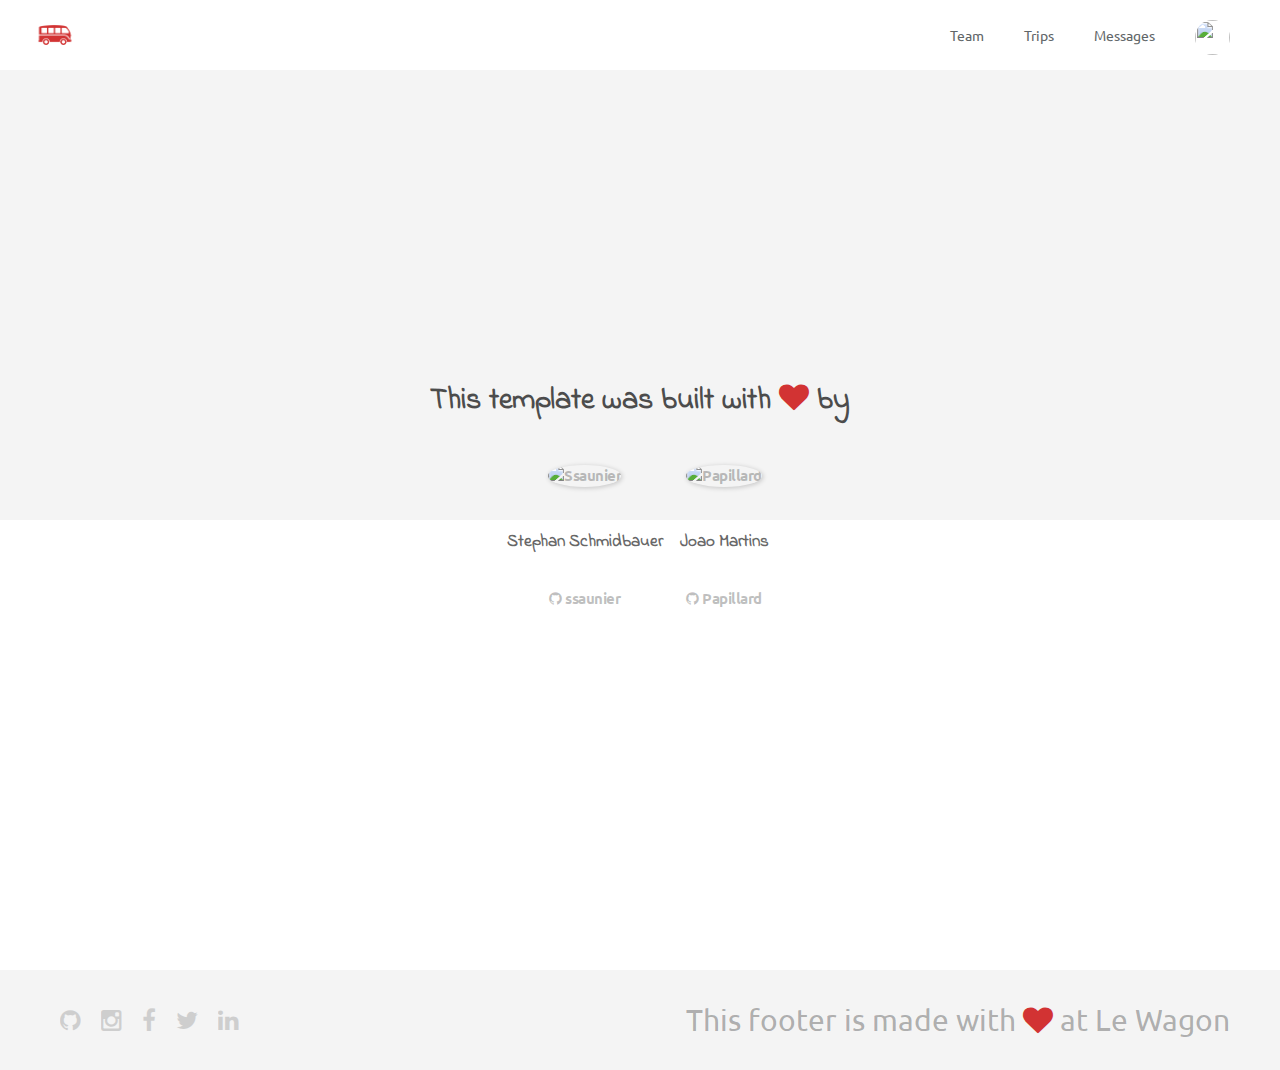
==== commit 0cc306d5: "Automated commit at 2017-11-06 14:35:59 UTC by middleman-deploy 2.0.0-alpha" ====
--- a/about.html
+++ b/about.html
@@ -7,7 +7,7 @@
   content="width=device-width, initial-scale=1, shrink-to-fit=no">
   <!-- Use the title from a page's frontmatter if it has one -->
   <title>Le Wagon - Middleman - About</title>
-  <link href="stylesheets/application-efb0fc37.css" rel="stylesheet" />
+  <link href="stylesheets/application-974a1966.css" rel="stylesheet" />
   <script src="javascripts/application-93de88c9.js"></script>
   <link href="images/favicon-f15af148.png" rel="icon" type="image/png" />
 </head>
--- a/stylesheets/application-974a1966.css
+++ b/stylesheets/application-974a1966.css
@@ -0,0 +1,8 @@
+@import url("https://fonts.googleapis.com/css?family=Indie+Flower|Ubuntu");/*!
+ * Bootstrap v3.3.7 (http://getbootstrap.com)
+ * Copyright 2011-2016 Twitter, Inc.
+ * Licensed under MIT (https://github.com/twbs/bootstrap/blob/master/LICENSE)
+ *//*! normalize.css v3.0.3 | MIT License | github.com/necolas/normalize.css */html{font-family:sans-serif;-ms-text-size-adjust:100%;-webkit-text-size-adjust:100%}body{margin:0}article,aside,details,figcaption,figure,footer,header,hgroup,main,menu,nav,section,summary{display:block}audio,canvas,progress,video{display:inline-block;vertical-align:baseline}audio:not([controls]){display:none;height:0}[hidden],template{display:none}a{background-color:transparent}a:active,a:hover{outline:0}abbr[title]{border-bottom:1px dotted}b,strong{font-weight:bold}dfn{font-style:italic}h1{font-size:2em;margin:0.67em 0}mark{background:#ff0;color:#000}small{font-size:80%}sub,sup{font-size:75%;line-height:0;position:relative;vertical-align:baseline}sup{top:-0.5em}sub{bottom:-0.25em}img{border:0}svg:not(:root){overflow:hidden}figure{margin:1em 40px}hr{-webkit-box-sizing:content-box;box-sizing:content-box;height:0}pre{overflow:auto}code,kbd,pre,samp{font-family:monospace, monospace;font-size:1em}button,input,optgroup,select,textarea{color:inherit;font:inherit;margin:0}button{overflow:visible}button,select{text-transform:none}button,html input[type="button"],input[type="reset"],input[type="submit"]{-webkit-appearance:button;cursor:pointer}button[disabled],html input[disabled]{cursor:default}button::-moz-focus-inner,input::-moz-focus-inner{border:0;padding:0}input{line-height:normal}input[type="checkbox"],input[type="radio"]{-webkit-box-sizing:border-box;box-sizing:border-box;padding:0}input[type="number"]::-webkit-inner-spin-button,input[type="number"]::-webkit-outer-spin-button{height:auto}input[type="search"]{-webkit-appearance:textfield;-webkit-box-sizing:content-box;box-sizing:content-box}input[type="search"]::-webkit-search-cancel-button,input[type="search"]::-webkit-search-decoration{-webkit-appearance:none}fieldset{border:1px solid #c0c0c0;margin:0 2px;padding:0.35em 0.625em 0.75em}legend{border:0;padding:0}textarea{overflow:auto}optgroup{font-weight:bold}table{border-collapse:collapse;border-spacing:0}td,th{padding:0}/*! Source: https://github.com/h5bp/html5-boilerplate/blob/master/src/css/main.css */@media print{*,*:before,*:after{background:transparent !important;color:#000 !important;-webkit-box-shadow:none !important;box-shadow:none !important;text-shadow:none !important}a,a:visited{text-decoration:underline}a[href]:after{content:" (" attr(href) ")"}abbr[title]:after{content:" (" attr(title) ")"}a[href^="#"]:after,a[href^="javascript:"]:after{content:""}pre,blockquote{border:1px solid #999;page-break-inside:avoid}thead{display:table-header-group}tr,img{page-break-inside:avoid}img{max-width:100% !important}p,h2,h3{orphans:3;widows:3}h2,h3{page-break-after:avoid}.navbar{display:none}.btn>.caret,.dropup>.btn>.caret{border-top-color:#000 !important}.label{border:1px solid #000}.table{border-collapse:collapse !important}.table td,.table th{background-color:#fff !important}.table-bordered th,.table-bordered td{border:1px solid #ddd !important}}@font-face{font-family:'Glyphicons Halflings';src:url("../assets/bootstrap/glyphicons-halflings-regular-86b6f62b.eot");src:url("../assets/bootstrap/glyphicons-halflings-regular-86b6f62b.eot?#iefix") format("embedded-opentype"),url("../assets/bootstrap/glyphicons-halflings-regular-ca35b697.woff2") format("woff2"),url("../assets/bootstrap/glyphicons-halflings-regular-278e49a8.woff") format("woff"),url("../assets/bootstrap/glyphicons-halflings-regular-44bc1850.ttf") format("truetype"),url("../assets/bootstrap/glyphicons-halflings-regular-de51a849.svg#glyphicons_halflingsregular") format("svg")}.glyphicon{position:relative;top:1px;display:inline-block;font-family:'Glyphicons Halflings';font-style:normal;font-weight:normal;line-height:1;-webkit-font-smoothing:antialiased;-moz-osx-font-smoothing:grayscale}.glyphicon-asterisk:before{content:"\002a"}.glyphicon-plus:before{content:"\002b"}.glyphicon-euro:before,.glyphicon-eur:before{content:"\20ac"}.glyphicon-minus:before{content:"\2212"}.glyphicon-cloud:before{content:"\2601"}.glyphicon-envelope:before{content:"\2709"}.glyphicon-pencil:before{content:"\270f"}.glyphicon-glass:before{content:"\e001"}.glyphicon-music:before{content:"\e002"}.glyphicon-search:before{content:"\e003"}.glyphicon-heart:before{content:"\e005"}.glyphicon-star:before{content:"\e006"}.glyphicon-star-empty:before{content:"\e007"}.glyphicon-user:before{content:"\e008"}.glyphicon-film:before{content:"\e009"}.glyphicon-th-large:before{content:"\e010"}.glyphicon-th:before{content:"\e011"}.glyphicon-th-list:before{content:"\e012"}.glyphicon-ok:before{content:"\e013"}.glyphicon-remove:before{content:"\e014"}.glyphicon-zoom-in:before{content:"\e015"}.glyphicon-zoom-out:before{content:"\e016"}.glyphicon-off:before{content:"\e017"}.glyphicon-signal:before{content:"\e018"}.glyphicon-cog:before{content:"\e019"}.glyphicon-trash:before{content:"\e020"}.glyphicon-home:before{content:"\e021"}.glyphicon-file:before{content:"\e022"}.glyphicon-time:before{content:"\e023"}.glyphicon-road:before{content:"\e024"}.glyphicon-download-alt:before{content:"\e025"}.glyphicon-download:before{content:"\e026"}.glyphicon-upload:before{content:"\e027"}.glyphicon-inbox:before{content:"\e028"}.glyphicon-play-circle:before{content:"\e029"}.glyphicon-repeat:before{content:"\e030"}.glyphicon-refresh:before{content:"\e031"}.glyphicon-list-alt:before{content:"\e032"}.glyphicon-lock:before{content:"\e033"}.glyphicon-flag:before{content:"\e034"}.glyphicon-headphones:before{content:"\e035"}.glyphicon-volume-off:before{content:"\e036"}.glyphicon-volume-down:before{content:"\e037"}.glyphicon-volume-up:before{content:"\e038"}.glyphicon-qrcode:before{content:"\e039"}.glyphicon-barcode:before{content:"\e040"}.glyphicon-tag:before{content:"\e041"}.glyphicon-tags:before{content:"\e042"}.glyphicon-book:before{content:"\e043"}.glyphicon-bookmark:before{content:"\e044"}.glyphicon-print:before{content:"\e045"}.glyphicon-camera:before{content:"\e046"}.glyphicon-font:before{content:"\e047"}.glyphicon-bold:before{content:"\e048"}.glyphicon-italic:before{content:"\e049"}.glyphicon-text-height:before{content:"\e050"}.glyphicon-text-width:before{content:"\e051"}.glyphicon-align-left:before{content:"\e052"}.glyphicon-align-center:before{content:"\e053"}.glyphicon-align-right:before{content:"\e054"}.glyphicon-align-justify:before{content:"\e055"}.glyphicon-list:before{content:"\e056"}.glyphicon-indent-left:before{content:"\e057"}.glyphicon-indent-right:before{content:"\e058"}.glyphicon-facetime-video:before{content:"\e059"}.glyphicon-picture:before{content:"\e060"}.glyphicon-map-marker:before{content:"\e062"}.glyphicon-adjust:before{content:"\e063"}.glyphicon-tint:before{content:"\e064"}.glyphicon-edit:before{content:"\e065"}.glyphicon-share:before{content:"\e066"}.glyphicon-check:before{content:"\e067"}.glyphicon-move:before{content:"\e068"}.glyphicon-step-backward:before{content:"\e069"}.glyphicon-fast-backward:before{content:"\e070"}.glyphicon-backward:before{content:"\e071"}.glyphicon-play:before{content:"\e072"}.glyphicon-pause:before{content:"\e073"}.glyphicon-stop:before{content:"\e074"}.glyphicon-forward:before{content:"\e075"}.glyphicon-fast-forward:before{content:"\e076"}.glyphicon-step-forward:before{content:"\e077"}.glyphicon-eject:before{content:"\e078"}.glyphicon-chevron-left:before{content:"\e079"}.glyphicon-chevron-right:before{content:"\e080"}.glyphicon-plus-sign:before{content:"\e081"}.glyphicon-minus-sign:before{content:"\e082"}.glyphicon-remove-sign:before{content:"\e083"}.glyphicon-ok-sign:before{content:"\e084"}.glyphicon-question-sign:before{content:"\e085"}.glyphicon-info-sign:before{content:"\e086"}.glyphicon-screenshot:before{content:"\e087"}.glyphicon-remove-circle:before{content:"\e088"}.glyphicon-ok-circle:before{content:"\e089"}.glyphicon-ban-circle:before{content:"\e090"}.glyphicon-arrow-left:before{content:"\e091"}.glyphicon-arrow-right:before{content:"\e092"}.glyphicon-arrow-up:before{content:"\e093"}.glyphicon-arrow-down:before{content:"\e094"}.glyphicon-share-alt:before{content:"\e095"}.glyphicon-resize-full:before{content:"\e096"}.glyphicon-resize-small:before{content:"\e097"}.glyphicon-exclamation-sign:before{content:"\e101"}.glyphicon-gift:before{content:"\e102"}.glyphicon-leaf:before{content:"\e103"}.glyphicon-fire:before{content:"\e104"}.glyphicon-eye-open:before{content:"\e105"}.glyphicon-eye-close:before{content:"\e106"}.glyphicon-warning-sign:before{content:"\e107"}.glyphicon-plane:before{content:"\e108"}.glyphicon-calendar:before{content:"\e109"}.glyphicon-random:before{content:"\e110"}.glyphicon-comment:before{content:"\e111"}.glyphicon-magnet:before{content:"\e112"}.glyphicon-chevron-up:before{content:"\e113"}.glyphicon-chevron-down:before{content:"\e114"}.glyphicon-retweet:before{content:"\e115"}.glyphicon-shopping-cart:before{content:"\e116"}.glyphicon-folder-close:before{content:"\e117"}.glyphicon-folder-open:before{content:"\e118"}.glyphicon-resize-vertical:before{content:"\e119"}.glyphicon-resize-horizontal:before{content:"\e120"}.glyphicon-hdd:before{content:"\e121"}.glyphicon-bullhorn:before{content:"\e122"}.glyphicon-bell:before{content:"\e123"}.glyphicon-certificate:before{content:"\e124"}.glyphicon-thumbs-up:before{content:"\e125"}.glyphicon-thumbs-down:before{content:"\e126"}.glyphicon-hand-right:before{content:"\e127"}.glyphicon-hand-left:before{content:"\e128"}.glyphicon-hand-up:before{content:"\e129"}.glyphicon-hand-down:before{content:"\e130"}.glyphicon-circle-arrow-right:before{content:"\e131"}.glyphicon-circle-arrow-left:before{content:"\e132"}.glyphicon-circle-arrow-up:before{content:"\e133"}.glyphicon-circle-arrow-down:before{content:"\e134"}.glyphicon-globe:before{content:"\e135"}.glyphicon-wrench:before{content:"\e136"}.glyphicon-tasks:before{content:"\e137"}.glyphicon-filter:before{content:"\e138"}.glyphicon-briefcase:before{content:"\e139"}.glyphicon-fullscreen:before{content:"\e140"}.glyphicon-dashboard:before{content:"\e141"}.glyphicon-paperclip:before{content:"\e142"}.glyphicon-heart-empty:before{content:"\e143"}.glyphicon-link:before{content:"\e144"}.glyphicon-phone:before{content:"\e145"}.glyphicon-pushpin:before{content:"\e146"}.glyphicon-usd:before{content:"\e148"}.glyphicon-gbp:before{content:"\e149"}.glyphicon-sort:before{content:"\e150"}.glyphicon-sort-by-alphabet:before{content:"\e151"}.glyphicon-sort-by-alphabet-alt:before{content:"\e152"}.glyphicon-sort-by-order:before{content:"\e153"}.glyphicon-sort-by-order-alt:before{content:"\e154"}.glyphicon-sort-by-attributes:before{content:"\e155"}.glyphicon-sort-by-attributes-alt:before{content:"\e156"}.glyphicon-unchecked:before{content:"\e157"}.glyphicon-expand:before{content:"\e158"}.glyphicon-collapse-down:before{content:"\e159"}.glyphicon-collapse-up:before{content:"\e160"}.glyphicon-log-in:before{content:"\e161"}.glyphicon-flash:before{content:"\e162"}.glyphicon-log-out:before{content:"\e163"}.glyphicon-new-window:before{content:"\e164"}.glyphicon-record:before{content:"\e165"}.glyphicon-save:before{content:"\e166"}.glyphicon-open:before{content:"\e167"}.glyphicon-saved:before{content:"\e168"}.glyphicon-import:before{content:"\e169"}.glyphicon-export:before{content:"\e170"}.glyphicon-send:before{content:"\e171"}.glyphicon-floppy-disk:before{content:"\e172"}.glyphicon-floppy-saved:before{content:"\e173"}.glyphicon-floppy-remove:before{content:"\e174"}.glyphicon-floppy-save:before{content:"\e175"}.glyphicon-floppy-open:before{content:"\e176"}.glyphicon-credit-card:before{content:"\e177"}.glyphicon-transfer:before{content:"\e178"}.glyphicon-cutlery:before{content:"\e179"}.glyphicon-header:before{content:"\e180"}.glyphicon-compressed:before{content:"\e181"}.glyphicon-earphone:before{content:"\e182"}.glyphicon-phone-alt:before{content:"\e183"}.glyphicon-tower:before{content:"\e184"}.glyphicon-stats:before{content:"\e185"}.glyphicon-sd-video:before{content:"\e186"}.glyphicon-hd-video:before{content:"\e187"}.glyphicon-subtitles:before{content:"\e188"}.glyphicon-sound-stereo:before{content:"\e189"}.glyphicon-sound-dolby:before{content:"\e190"}.glyphicon-sound-5-1:before{content:"\e191"}.glyphicon-sound-6-1:before{content:"\e192"}.glyphicon-sound-7-1:before{content:"\e193"}.glyphicon-copyright-mark:before{content:"\e194"}.glyphicon-registration-mark:before{content:"\e195"}.glyphicon-cloud-download:before{content:"\e197"}.glyphicon-cloud-upload:before{content:"\e198"}.glyphicon-tree-conifer:before{content:"\e199"}.glyphicon-tree-deciduous:before{content:"\e200"}.glyphicon-cd:before{content:"\e201"}.glyphicon-save-file:before{content:"\e202"}.glyphicon-open-file:before{content:"\e203"}.glyphicon-level-up:before{content:"\e204"}.glyphicon-copy:before{content:"\e205"}.glyphicon-paste:before{content:"\e206"}.glyphicon-alert:before{content:"\e209"}.glyphicon-equalizer:before{content:"\e210"}.glyphicon-king:before{content:"\e211"}.glyphicon-queen:before{content:"\e212"}.glyphicon-pawn:before{content:"\e213"}.glyphicon-bishop:before{content:"\e214"}.glyphicon-knight:before{content:"\e215"}.glyphicon-baby-formula:before{content:"\e216"}.glyphicon-tent:before{content:"\26fa"}.glyphicon-blackboard:before{content:"\e218"}.glyphicon-bed:before{content:"\e219"}.glyphicon-apple:before{content:"\f8ff"}.glyphicon-erase:before{content:"\e221"}.glyphicon-hourglass:before{content:"\231b"}.glyphicon-lamp:before{content:"\e223"}.glyphicon-duplicate:before{content:"\e224"}.glyphicon-piggy-bank:before{content:"\e225"}.glyphicon-scissors:before{content:"\e226"}.glyphicon-bitcoin:before{content:"\e227"}.glyphicon-btc:before{content:"\e227"}.glyphicon-xbt:before{content:"\e227"}.glyphicon-yen:before{content:"\00a5"}.glyphicon-jpy:before{content:"\00a5"}.glyphicon-ruble:before{content:"\20bd"}.glyphicon-rub:before{content:"\20bd"}.glyphicon-scale:before{content:"\e230"}.glyphicon-ice-lolly:before{content:"\e231"}.glyphicon-ice-lolly-tasted:before{content:"\e232"}.glyphicon-education:before{content:"\e233"}.glyphicon-option-horizontal:before{content:"\e234"}.glyphicon-option-vertical:before{content:"\e235"}.glyphicon-menu-hamburger:before{content:"\e236"}.glyphicon-modal-window:before{content:"\e237"}.glyphicon-oil:before{content:"\e238"}.glyphicon-grain:before{content:"\e239"}.glyphicon-sunglasses:before{content:"\e240"}.glyphicon-text-size:before{content:"\e241"}.glyphicon-text-color:before{content:"\e242"}.glyphicon-text-background:before{content:"\e243"}.glyphicon-object-align-top:before{content:"\e244"}.glyphicon-object-align-bottom:before{content:"\e245"}.glyphicon-object-align-horizontal:before{content:"\e246"}.glyphicon-object-align-left:before{content:"\e247"}.glyphicon-object-align-vertical:before{content:"\e248"}.glyphicon-object-align-right:before{content:"\e249"}.glyphicon-triangle-right:before{content:"\e250"}.glyphicon-triangle-left:before{content:"\e251"}.glyphicon-triangle-bottom:before{content:"\e252"}.glyphicon-triangle-top:before{content:"\e253"}.glyphicon-console:before{content:"\e254"}.glyphicon-superscript:before{content:"\e255"}.glyphicon-subscript:before{content:"\e256"}.glyphicon-menu-left:before{content:"\e257"}.glyphicon-menu-right:before{content:"\e258"}.glyphicon-menu-down:before{content:"\e259"}.glyphicon-menu-up:before{content:"\e260"}*{-webkit-box-sizing:border-box;box-sizing:border-box}*:before,*:after{-webkit-box-sizing:border-box;box-sizing:border-box}html{font-size:10px;-webkit-tap-highlight-color:transparent}body{font-family:"Ubuntu", sans-serif;font-size:30px;line-height:1.42857143;color:#f8b9b7;background-color:#F4F4F4}input,button,select,textarea{font-family:inherit;font-size:inherit;line-height:inherit}a{color:#EE5F5B;text-decoration:none}a:hover,a:focus{color:#e51d18;text-decoration:underline}a:focus{outline:5px auto -webkit-focus-ring-color;outline-offset:-2px}figure{margin:0}img{vertical-align:middle}.img-responsive{display:block;max-width:100%;height:auto}.img-rounded{border-radius:2px}.img-thumbnail{padding:4px;line-height:1.42857143;background-color:#F4F4F4;border:1px solid #ddd;border-radius:2px;-webkit-transition:all 0.2s ease-in-out;transition:all 0.2s ease-in-out;display:inline-block;max-width:100%;height:auto}.img-circle{border-radius:50%}hr{margin-top:42px;margin-bottom:42px;border:0;border-top:1px solid white}.sr-only{position:absolute;width:1px;height:1px;margin:-1px;padding:0;overflow:hidden;clip:rect(0, 0, 0, 0);border:0}.sr-only-focusable:active,.sr-only-focusable:focus{position:static;width:auto;height:auto;margin:0;overflow:visible;clip:auto}[role="button"]{cursor:pointer}h1,h2,h3,h4,h5,h6,.h1,.h2,.h3,.h4,.h5,.h6{font-family:"Indie Flower", cursive;font-weight:500;line-height:1.1;color:inherit}h1 small,h1 .small,h2 small,h2 .small,h3 small,h3 .small,h4 small,h4 .small,h5 small,h5 .small,h6 small,h6 .small,.h1 small,.h1 .small,.h2 small,.h2 .small,.h3 small,.h3 .small,.h4 small,.h4 .small,.h5 small,.h5 .small,.h6 small,.h6 .small{font-weight:normal;line-height:1;color:white}h1,.h1,h2,.h2,h3,.h3{margin-top:42px;margin-bottom:21px}h1 small,h1 .small,.h1 small,.h1 .small,h2 small,h2 .small,.h2 small,.h2 .small,h3 small,h3 .small,.h3 small,.h3 .small{font-size:65%}h4,.h4,h5,.h5,h6,.h6{margin-top:21px;margin-bottom:21px}h4 small,h4 .small,.h4 small,.h4 .small,h5 small,h5 .small,.h5 small,.h5 .small,h6 small,h6 .small,.h6 small,.h6 .small{font-size:75%}h1,.h1{font-size:78px}h2,.h2{font-size:64px}h3,.h3{font-size:51px}h4,.h4{font-size:38px}h5,.h5{font-size:30px}h6,.h6{font-size:26px}p{margin:0 0 21px}.lead{margin-bottom:42px;font-size:34px;font-weight:300;line-height:1.4}@media (min-width: 768px){.lead{font-size:45px}}small,.small{font-size:86%}mark,.mark{background-color:#fcf8e3;padding:.2em}.text-left{text-align:left}.text-right{text-align:right}.text-center{text-align:center}.text-justify{text-align:justify}.text-nowrap{white-space:nowrap}.text-lowercase{text-transform:lowercase}.text-uppercase,.initialism{text-transform:uppercase}.text-capitalize{text-transform:capitalize}.text-muted{color:white}.text-primary{color:#EE5F5B}a.text-primary:hover,a.text-primary:focus{color:#e9322d}.text-success{color:#3c763d}a.text-success:hover,a.text-success:focus{color:#2b542c}.text-info{color:#31708f}a.text-info:hover,a.text-info:focus{color:#245269}.text-warning{color:#8a6d3b}a.text-warning:hover,a.text-warning:focus{color:#66512c}.text-danger{color:#a94442}a.text-danger:hover,a.text-danger:focus{color:#843534}.bg-primary{color:#fff}.bg-primary{background-color:#EE5F5B}a.bg-primary:hover,a.bg-primary:focus{background-color:#e9322d}.bg-success{background-color:#dff0d8}a.bg-success:hover,a.bg-success:focus{background-color:#c1e2b3}.bg-info{background-color:#d9edf7}a.bg-info:hover,a.bg-info:focus{background-color:#afd9ee}.bg-warning{background-color:#fcf8e3}a.bg-warning:hover,a.bg-warning:focus{background-color:#f7ecb5}.bg-danger{background-color:#f2dede}a.bg-danger:hover,a.bg-danger:focus{background-color:#e4b9b9}.page-header{padding-bottom:20px;margin:84px 0 42px;border-bottom:1px solid white}ul,ol{margin-top:0;margin-bottom:21px}ul ul,ul ol,ol ul,ol ol{margin-bottom:0}.list-unstyled{padding-left:0;list-style:none}.list-inline{padding-left:0;list-style:none;margin-left:-5px}.list-inline>li{display:inline-block;padding-left:5px;padding-right:5px}dl{margin-top:0;margin-bottom:42px}dt,dd{line-height:1.42857143}dt{font-weight:bold}dd{margin-left:0}.dl-horizontal dd:before,.dl-horizontal dd:after{content:" ";display:table}.dl-horizontal dd:after{clear:both}@media (min-width: 768px){.dl-horizontal dt{float:left;width:160px;clear:left;text-align:right;overflow:hidden;text-overflow:ellipsis;white-space:nowrap}.dl-horizontal dd{margin-left:180px}}abbr[title],abbr[data-original-title]{cursor:help;border-bottom:1px dotted white}.initialism{font-size:90%}blockquote{padding:21px 42px;margin:0 0 42px;font-size:37.5px;border-left:5px solid white}blockquote p:last-child,blockquote ul:last-child,blockquote ol:last-child{margin-bottom:0}blockquote footer,blockquote small,blockquote .small{display:block;font-size:80%;line-height:1.42857143;color:white}blockquote footer:before,blockquote small:before,blockquote .small:before{content:'\2014 \00A0'}.blockquote-reverse,blockquote.pull-right{padding-right:15px;padding-left:0;border-right:5px solid white;border-left:0;text-align:right}.blockquote-reverse footer:before,.blockquote-reverse small:before,.blockquote-reverse .small:before,blockquote.pull-right footer:before,blockquote.pull-right small:before,blockquote.pull-right .small:before{content:''}.blockquote-reverse footer:after,.blockquote-reverse small:after,.blockquote-reverse .small:after,blockquote.pull-right footer:after,blockquote.pull-right small:after,blockquote.pull-right .small:after{content:'\00A0 \2014'}address{margin-bottom:42px;font-style:normal;line-height:1.42857143}code,kbd,pre,samp{font-family:Menlo, Monaco, Consolas, "Courier New", monospace}code{padding:2px 4px;font-size:90%;color:#c7254e;background-color:#f9f2f4;border-radius:2px}kbd{padding:2px 4px;font-size:90%;color:#fff;background-color:#333;border-radius:2px;-webkit-box-shadow:inset 0 -1px 0 rgba(0,0,0,0.25);box-shadow:inset 0 -1px 0 rgba(0,0,0,0.25)}kbd kbd{padding:0;font-size:100%;font-weight:bold;-webkit-box-shadow:none;box-shadow:none}pre{display:block;padding:20.5px;margin:0 0 21px;font-size:29px;line-height:1.42857143;word-break:break-all;word-wrap:break-word;color:#f8b9b7;background-color:#f5f5f5;border:1px solid #ccc;border-radius:2px}pre code{padding:0;font-size:inherit;color:inherit;white-space:pre-wrap;background-color:transparent;border-radius:0}.pre-scrollable{max-height:340px;overflow-y:scroll}.container{margin-right:auto;margin-left:auto;padding-left:15px;padding-right:15px}.container:before,.container:after{content:" ";display:table}.container:after{clear:both}@media (min-width: 768px){.container{width:750px}}@media (min-width: 992px){.container{width:970px}}@media (min-width: 1200px){.container{width:1170px}}.container-fluid{margin-right:auto;margin-left:auto;padding-left:15px;padding-right:15px}.container-fluid:before,.container-fluid:after{content:" ";display:table}.container-fluid:after{clear:both}.row{margin-left:-15px;margin-right:-15px}.row:before,.row:after{content:" ";display:table}.row:after{clear:both}.col-xs-1,.col-sm-1,.col-md-1,.col-lg-1,.col-xs-2,.col-sm-2,.col-md-2,.col-lg-2,.col-xs-3,.col-sm-3,.col-md-3,.col-lg-3,.col-xs-4,.col-sm-4,.col-md-4,.col-lg-4,.col-xs-5,.col-sm-5,.col-md-5,.col-lg-5,.col-xs-6,.col-sm-6,.col-md-6,.col-lg-6,.col-xs-7,.col-sm-7,.col-md-7,.col-lg-7,.col-xs-8,.col-sm-8,.col-md-8,.col-lg-8,.col-xs-9,.col-sm-9,.col-md-9,.col-lg-9,.col-xs-10,.col-sm-10,.col-md-10,.col-lg-10,.col-xs-11,.col-sm-11,.col-md-11,.col-lg-11,.col-xs-12,.col-sm-12,.col-md-12,.col-lg-12{position:relative;min-height:1px;padding-left:15px;padding-right:15px}.col-xs-1,.col-xs-2,.col-xs-3,.col-xs-4,.col-xs-5,.col-xs-6,.col-xs-7,.col-xs-8,.col-xs-9,.col-xs-10,.col-xs-11,.col-xs-12{float:left}.col-xs-1{width:8.33333333%}.col-xs-2{width:16.66666667%}.col-xs-3{width:25%}.col-xs-4{width:33.33333333%}.col-xs-5{width:41.66666667%}.col-xs-6{width:50%}.col-xs-7{width:58.33333333%}.col-xs-8{width:66.66666667%}.col-xs-9{width:75%}.col-xs-10{width:83.33333333%}.col-xs-11{width:91.66666667%}.col-xs-12{width:100%}.col-xs-pull-0{right:auto}.col-xs-pull-1{right:8.33333333%}.col-xs-pull-2{right:16.66666667%}.col-xs-pull-3{right:25%}.col-xs-pull-4{right:33.33333333%}.col-xs-pull-5{right:41.66666667%}.col-xs-pull-6{right:50%}.col-xs-pull-7{right:58.33333333%}.col-xs-pull-8{right:66.66666667%}.col-xs-pull-9{right:75%}.col-xs-pull-10{right:83.33333333%}.col-xs-pull-11{right:91.66666667%}.col-xs-pull-12{right:100%}.col-xs-push-0{left:auto}.col-xs-push-1{left:8.33333333%}.col-xs-push-2{left:16.66666667%}.col-xs-push-3{left:25%}.col-xs-push-4{left:33.33333333%}.col-xs-push-5{left:41.66666667%}.col-xs-push-6{left:50%}.col-xs-push-7{left:58.33333333%}.col-xs-push-8{left:66.66666667%}.col-xs-push-9{left:75%}.col-xs-push-10{left:83.33333333%}.col-xs-push-11{left:91.66666667%}.col-xs-push-12{left:100%}.col-xs-offset-0{margin-left:0%}.col-xs-offset-1{margin-left:8.33333333%}.col-xs-offset-2{margin-left:16.66666667%}.col-xs-offset-3{margin-left:25%}.col-xs-offset-4{margin-left:33.33333333%}.col-xs-offset-5{margin-left:41.66666667%}.col-xs-offset-6{margin-left:50%}.col-xs-offset-7{margin-left:58.33333333%}.col-xs-offset-8{margin-left:66.66666667%}.col-xs-offset-9{margin-left:75%}.col-xs-offset-10{margin-left:83.33333333%}.col-xs-offset-11{margin-left:91.66666667%}.col-xs-offset-12{margin-left:100%}@media (min-width: 768px){.col-sm-1,.col-sm-2,.col-sm-3,.col-sm-4,.col-sm-5,.col-sm-6,.col-sm-7,.col-sm-8,.col-sm-9,.col-sm-10,.col-sm-11,.col-sm-12{float:left}.col-sm-1{width:8.33333333%}.col-sm-2{width:16.66666667%}.col-sm-3{width:25%}.col-sm-4{width:33.33333333%}.col-sm-5{width:41.66666667%}.col-sm-6{width:50%}.col-sm-7{width:58.33333333%}.col-sm-8{width:66.66666667%}.col-sm-9{width:75%}.col-sm-10{width:83.33333333%}.col-sm-11{width:91.66666667%}.col-sm-12{width:100%}.col-sm-pull-0{right:auto}.col-sm-pull-1{right:8.33333333%}.col-sm-pull-2{right:16.66666667%}.col-sm-pull-3{right:25%}.col-sm-pull-4{right:33.33333333%}.col-sm-pull-5{right:41.66666667%}.col-sm-pull-6{right:50%}.col-sm-pull-7{right:58.33333333%}.col-sm-pull-8{right:66.66666667%}.col-sm-pull-9{right:75%}.col-sm-pull-10{right:83.33333333%}.col-sm-pull-11{right:91.66666667%}.col-sm-pull-12{right:100%}.col-sm-push-0{left:auto}.col-sm-push-1{left:8.33333333%}.col-sm-push-2{left:16.66666667%}.col-sm-push-3{left:25%}.col-sm-push-4{left:33.33333333%}.col-sm-push-5{left:41.66666667%}.col-sm-push-6{left:50%}.col-sm-push-7{left:58.33333333%}.col-sm-push-8{left:66.66666667%}.col-sm-push-9{left:75%}.col-sm-push-10{left:83.33333333%}.col-sm-push-11{left:91.66666667%}.col-sm-push-12{left:100%}.col-sm-offset-0{margin-left:0%}.col-sm-offset-1{margin-left:8.33333333%}.col-sm-offset-2{margin-left:16.66666667%}.col-sm-offset-3{margin-left:25%}.col-sm-offset-4{margin-left:33.33333333%}.col-sm-offset-5{margin-left:41.66666667%}.col-sm-offset-6{margin-left:50%}.col-sm-offset-7{margin-left:58.33333333%}.col-sm-offset-8{margin-left:66.66666667%}.col-sm-offset-9{margin-left:75%}.col-sm-offset-10{margin-left:83.33333333%}.col-sm-offset-11{margin-left:91.66666667%}.col-sm-offset-12{margin-left:100%}}@media (min-width: 992px){.col-md-1,.col-md-2,.col-md-3,.col-md-4,.col-md-5,.col-md-6,.col-md-7,.col-md-8,.col-md-9,.col-md-10,.col-md-11,.col-md-12{float:left}.col-md-1{width:8.33333333%}.col-md-2{width:16.66666667%}.col-md-3{width:25%}.col-md-4{width:33.33333333%}.col-md-5{width:41.66666667%}.col-md-6{width:50%}.col-md-7{width:58.33333333%}.col-md-8{width:66.66666667%}.col-md-9{width:75%}.col-md-10{width:83.33333333%}.col-md-11{width:91.66666667%}.col-md-12{width:100%}.col-md-pull-0{right:auto}.col-md-pull-1{right:8.33333333%}.col-md-pull-2{right:16.66666667%}.col-md-pull-3{right:25%}.col-md-pull-4{right:33.33333333%}.col-md-pull-5{right:41.66666667%}.col-md-pull-6{right:50%}.col-md-pull-7{right:58.33333333%}.col-md-pull-8{right:66.66666667%}.col-md-pull-9{right:75%}.col-md-pull-10{right:83.33333333%}.col-md-pull-11{right:91.66666667%}.col-md-pull-12{right:100%}.col-md-push-0{left:auto}.col-md-push-1{left:8.33333333%}.col-md-push-2{left:16.66666667%}.col-md-push-3{left:25%}.col-md-push-4{left:33.33333333%}.col-md-push-5{left:41.66666667%}.col-md-push-6{left:50%}.col-md-push-7{left:58.33333333%}.col-md-push-8{left:66.66666667%}.col-md-push-9{left:75%}.col-md-push-10{left:83.33333333%}.col-md-push-11{left:91.66666667%}.col-md-push-12{left:100%}.col-md-offset-0{margin-left:0%}.col-md-offset-1{margin-left:8.33333333%}.col-md-offset-2{margin-left:16.66666667%}.col-md-offset-3{margin-left:25%}.col-md-offset-4{margin-left:33.33333333%}.col-md-offset-5{margin-left:41.66666667%}.col-md-offset-6{margin-left:50%}.col-md-offset-7{margin-left:58.33333333%}.col-md-offset-8{margin-left:66.66666667%}.col-md-offset-9{margin-left:75%}.col-md-offset-10{margin-left:83.33333333%}.col-md-offset-11{margin-left:91.66666667%}.col-md-offset-12{margin-left:100%}}@media (min-width: 1200px){.col-lg-1,.col-lg-2,.col-lg-3,.col-lg-4,.col-lg-5,.col-lg-6,.col-lg-7,.col-lg-8,.col-lg-9,.col-lg-10,.col-lg-11,.col-lg-12{float:left}.col-lg-1{width:8.33333333%}.col-lg-2{width:16.66666667%}.col-lg-3{width:25%}.col-lg-4{width:33.33333333%}.col-lg-5{width:41.66666667%}.col-lg-6{width:50%}.col-lg-7{width:58.33333333%}.col-lg-8{width:66.66666667%}.col-lg-9{width:75%}.col-lg-10{width:83.33333333%}.col-lg-11{width:91.66666667%}.col-lg-12{width:100%}.col-lg-pull-0{right:auto}.col-lg-pull-1{right:8.33333333%}.col-lg-pull-2{right:16.66666667%}.col-lg-pull-3{right:25%}.col-lg-pull-4{right:33.33333333%}.col-lg-pull-5{right:41.66666667%}.col-lg-pull-6{right:50%}.col-lg-pull-7{right:58.33333333%}.col-lg-pull-8{right:66.66666667%}.col-lg-pull-9{right:75%}.col-lg-pull-10{right:83.33333333%}.col-lg-pull-11{right:91.66666667%}.col-lg-pull-12{right:100%}.col-lg-push-0{left:auto}.col-lg-push-1{left:8.33333333%}.col-lg-push-2{left:16.66666667%}.col-lg-push-3{left:25%}.col-lg-push-4{left:33.33333333%}.col-lg-push-5{left:41.66666667%}.col-lg-push-6{left:50%}.col-lg-push-7{left:58.33333333%}.col-lg-push-8{left:66.66666667%}.col-lg-push-9{left:75%}.col-lg-push-10{left:83.33333333%}.col-lg-push-11{left:91.66666667%}.col-lg-push-12{left:100%}.col-lg-offset-0{margin-left:0%}.col-lg-offset-1{margin-left:8.33333333%}.col-lg-offset-2{margin-left:16.66666667%}.col-lg-offset-3{margin-left:25%}.col-lg-offset-4{margin-left:33.33333333%}.col-lg-offset-5{margin-left:41.66666667%}.col-lg-offset-6{margin-left:50%}.col-lg-offset-7{margin-left:58.33333333%}.col-lg-offset-8{margin-left:66.66666667%}.col-lg-offset-9{margin-left:75%}.col-lg-offset-10{margin-left:83.33333333%}.col-lg-offset-11{margin-left:91.66666667%}.col-lg-offset-12{margin-left:100%}}table{background-color:transparent}caption{padding-top:8px;padding-bottom:8px;color:white;text-align:left}th{text-align:left}.table{width:100%;max-width:100%;margin-bottom:42px}.table>thead>tr>th,.table>thead>tr>td,.table>tbody>tr>th,.table>tbody>tr>td,.table>tfoot>tr>th,.table>tfoot>tr>td{padding:8px;line-height:1.42857143;vertical-align:top;border-top:1px solid #ddd}.table>thead>tr>th{vertical-align:bottom;border-bottom:2px solid #ddd}.table>caption+thead>tr:first-child>th,.table>caption+thead>tr:first-child>td,.table>colgroup+thead>tr:first-child>th,.table>colgroup+thead>tr:first-child>td,.table>thead:first-child>tr:first-child>th,.table>thead:first-child>tr:first-child>td{border-top:0}.table>tbody+tbody{border-top:2px solid #ddd}.table .table{background-color:#F4F4F4}.table-condensed>thead>tr>th,.table-condensed>thead>tr>td,.table-condensed>tbody>tr>th,.table-condensed>tbody>tr>td,.table-condensed>tfoot>tr>th,.table-condensed>tfoot>tr>td{padding:5px}.table-bordered{border:1px solid #ddd}.table-bordered>thead>tr>th,.table-bordered>thead>tr>td,.table-bordered>tbody>tr>th,.table-bordered>tbody>tr>td,.table-bordered>tfoot>tr>th,.table-bordered>tfoot>tr>td{border:1px solid #ddd}.table-bordered>thead>tr>th,.table-bordered>thead>tr>td{border-bottom-width:2px}.table-striped>tbody>tr:nth-of-type(odd){background-color:#f9f9f9}.table-hover>tbody>tr:hover{background-color:#f5f5f5}table col[class*="col-"]{position:static;float:none;display:table-column}table td[class*="col-"],table th[class*="col-"]{position:static;float:none;display:table-cell}.table>thead>tr>td.active,.table>thead>tr>th.active,.table>thead>tr.active>td,.table>thead>tr.active>th,.table>tbody>tr>td.active,.table>tbody>tr>th.active,.table>tbody>tr.active>td,.table>tbody>tr.active>th,.table>tfoot>tr>td.active,.table>tfoot>tr>th.active,.table>tfoot>tr.active>td,.table>tfoot>tr.active>th{background-color:#f5f5f5}.table-hover>tbody>tr>td.active:hover,.table-hover>tbody>tr>th.active:hover,.table-hover>tbody>tr.active:hover>td,.table-hover>tbody>tr:hover>.active,.table-hover>tbody>tr.active:hover>th{background-color:#e8e8e8}.table>thead>tr>td.success,.table>thead>tr>th.success,.table>thead>tr.success>td,.table>thead>tr.success>th,.table>tbody>tr>td.success,.table>tbody>tr>th.success,.table>tbody>tr.success>td,.table>tbody>tr.success>th,.table>tfoot>tr>td.success,.table>tfoot>tr>th.success,.table>tfoot>tr.success>td,.table>tfoot>tr.success>th{background-color:#dff0d8}.table-hover>tbody>tr>td.success:hover,.table-hover>tbody>tr>th.success:hover,.table-hover>tbody>tr.success:hover>td,.table-hover>tbody>tr:hover>.success,.table-hover>tbody>tr.success:hover>th{background-color:#d0e9c6}.table>thead>tr>td.info,.table>thead>tr>th.info,.table>thead>tr.info>td,.table>thead>tr.info>th,.table>tbody>tr>td.info,.table>tbody>tr>th.info,.table>tbody>tr.info>td,.table>tbody>tr.info>th,.table>tfoot>tr>td.info,.table>tfoot>tr>th.info,.table>tfoot>tr.info>td,.table>tfoot>tr.info>th{background-color:#d9edf7}.table-hover>tbody>tr>td.info:hover,.table-hover>tbody>tr>th.info:hover,.table-hover>tbody>tr.info:hover>td,.table-hover>tbody>tr:hover>.info,.table-hover>tbody>tr.info:hover>th{background-color:#c4e3f3}.table>thead>tr>td.warning,.table>thead>tr>th.warning,.table>thead>tr.warning>td,.table>thead>tr.warning>th,.table>tbody>tr>td.warning,.table>tbody>tr>th.warning,.table>tbody>tr.warning>td,.table>tbody>tr.warning>th,.table>tfoot>tr>td.warning,.table>tfoot>tr>th.warning,.table>tfoot>tr.warning>td,.table>tfoot>tr.warning>th{background-color:#fcf8e3}.table-hover>tbody>tr>td.warning:hover,.table-hover>tbody>tr>th.warning:hover,.table-hover>tbody>tr.warning:hover>td,.table-hover>tbody>tr:hover>.warning,.table-hover>tbody>tr.warning:hover>th{background-color:#faf2cc}.table>thead>tr>td.danger,.table>thead>tr>th.danger,.table>thead>tr.danger>td,.table>thead>tr.danger>th,.table>tbody>tr>td.danger,.table>tbody>tr>th.danger,.table>tbody>tr.danger>td,.table>tbody>tr.danger>th,.table>tfoot>tr>td.danger,.table>tfoot>tr>th.danger,.table>tfoot>tr.danger>td,.table>tfoot>tr.danger>th{background-color:#f2dede}.table-hover>tbody>tr>td.danger:hover,.table-hover>tbody>tr>th.danger:hover,.table-hover>tbody>tr.danger:hover>td,.table-hover>tbody>tr:hover>.danger,.table-hover>tbody>tr.danger:hover>th{background-color:#ebcccc}.table-responsive{overflow-x:auto;min-height:0.01%}@media screen and (max-width: 767px){.table-responsive{width:100%;margin-bottom:31.5px;overflow-y:hidden;-ms-overflow-style:-ms-autohiding-scrollbar;border:1px solid #ddd}.table-responsive>.table{margin-bottom:0}.table-responsive>.table>thead>tr>th,.table-responsive>.table>thead>tr>td,.table-responsive>.table>tbody>tr>th,.table-responsive>.table>tbody>tr>td,.table-responsive>.table>tfoot>tr>th,.table-responsive>.table>tfoot>tr>td{white-space:nowrap}.table-responsive>.table-bordered{border:0}.table-responsive>.table-bordered>thead>tr>th:first-child,.table-responsive>.table-bordered>thead>tr>td:first-child,.table-responsive>.table-bordered>tbody>tr>th:first-child,.table-responsive>.table-bordered>tbody>tr>td:first-child,.table-responsive>.table-bordered>tfoot>tr>th:first-child,.table-responsive>.table-bordered>tfoot>tr>td:first-child{border-left:0}.table-responsive>.table-bordered>thead>tr>th:last-child,.table-responsive>.table-bordered>thead>tr>td:last-child,.table-responsive>.table-bordered>tbody>tr>th:last-child,.table-responsive>.table-bordered>tbody>tr>td:last-child,.table-responsive>.table-bordered>tfoot>tr>th:last-child,.table-responsive>.table-bordered>tfoot>tr>td:last-child{border-right:0}.table-responsive>.table-bordered>tbody>tr:last-child>th,.table-responsive>.table-bordered>tbody>tr:last-child>td,.table-responsive>.table-bordered>tfoot>tr:last-child>th,.table-responsive>.table-bordered>tfoot>tr:last-child>td{border-bottom:0}}fieldset{padding:0;margin:0;border:0;min-width:0}legend{display:block;width:100%;padding:0;margin-bottom:42px;font-size:45px;line-height:inherit;color:#f8b9b7;border:0;border-bottom:1px solid #e5e5e5}label{display:inline-block;max-width:100%;margin-bottom:5px;font-weight:bold}input[type="search"]{-webkit-box-sizing:border-box;box-sizing:border-box}input[type="radio"],input[type="checkbox"]{margin:4px 0 0;margin-top:1px \9;line-height:normal}input[type="file"]{display:block}input[type="range"]{display:block;width:100%}select[multiple],select[size]{height:auto}input[type="file"]:focus,input[type="radio"]:focus,input[type="checkbox"]:focus{outline:5px auto -webkit-focus-ring-color;outline-offset:-2px}output{display:block;padding-top:7px;font-size:30px;line-height:1.42857143;color:#000000}.form-control{display:block;width:100%;height:56px;padding:6px 12px;font-size:30px;line-height:1.42857143;color:#000000;background-color:#fff;background-image:none;border:1px solid #ccc;border-radius:2px;-webkit-box-shadow:inset 0 1px 1px rgba(0,0,0,0.075);box-shadow:inset 0 1px 1px rgba(0,0,0,0.075);-webkit-transition:border-color ease-in-out 0.15s, box-shadow ease-in-out 0.15s;-webkit-transition:border-color ease-in-out 0.15s, -webkit-box-shadow ease-in-out 0.15s;transition:border-color ease-in-out 0.15s, -webkit-box-shadow ease-in-out 0.15s;transition:border-color ease-in-out 0.15s, box-shadow ease-in-out 0.15s;transition:border-color ease-in-out 0.15s, box-shadow ease-in-out 0.15s, -webkit-box-shadow ease-in-out 0.15s}.form-control:focus{border-color:#66afe9;outline:0;-webkit-box-shadow:inset 0 1px 1px rgba(0,0,0,0.075),0 0 8px rgba(102,175,233,0.6);box-shadow:inset 0 1px 1px rgba(0,0,0,0.075),0 0 8px rgba(102,175,233,0.6)}.form-control::-moz-placeholder{color:#999;opacity:1}.form-control:-ms-input-placeholder{color:#999}.form-control::-webkit-input-placeholder{color:#999}.form-control::-ms-expand{border:0;background-color:transparent}.form-control[disabled],.form-control[readonly],fieldset[disabled] .form-control{background-color:white;opacity:1}.form-control[disabled],fieldset[disabled] .form-control{cursor:not-allowed}textarea.form-control{height:auto}input[type="search"]{-webkit-appearance:none}@media screen and (-webkit-min-device-pixel-ratio: 0){input[type="date"].form-control,input[type="time"].form-control,input[type="datetime-local"].form-control,input[type="month"].form-control{line-height:56px}input[type="date"].input-sm,.input-group-sm>input[type="date"].form-control,.input-group-sm>input[type="date"].input-group-addon,.input-group-sm>.input-group-btn>input[type="date"].btn,.input-group-sm input[type="date"],input[type="time"].input-sm,.input-group-sm>input[type="time"].form-control,.input-group-sm>input[type="time"].input-group-addon,.input-group-sm>.input-group-btn>input[type="time"].btn,.input-group-sm input[type="time"],input[type="datetime-local"].input-sm,.input-group-sm>input[type="datetime-local"].form-control,.input-group-sm>input[type="datetime-local"].input-group-addon,.input-group-sm>.input-group-btn>input[type="datetime-local"].btn,.input-group-sm input[type="datetime-local"],input[type="month"].input-sm,.input-group-sm>input[type="month"].form-control,.input-group-sm>input[type="month"].input-group-addon,.input-group-sm>.input-group-btn>input[type="month"].btn,.input-group-sm input[type="month"]{line-height:51px}input[type="date"].input-lg,.input-group-lg>input[type="date"].form-control,.input-group-lg>input[type="date"].input-group-addon,.input-group-lg>.input-group-btn>input[type="date"].btn,.input-group-lg input[type="date"],input[type="time"].input-lg,.input-group-lg>input[type="time"].form-control,.input-group-lg>input[type="time"].input-group-addon,.input-group-lg>.input-group-btn>input[type="time"].btn,.input-group-lg input[type="time"],input[type="datetime-local"].input-lg,.input-group-lg>input[type="datetime-local"].form-control,.input-group-lg>input[type="datetime-local"].input-group-addon,.input-group-lg>.input-group-btn>input[type="datetime-local"].btn,.input-group-lg input[type="datetime-local"],input[type="month"].input-lg,.input-group-lg>input[type="month"].form-control,.input-group-lg>input[type="month"].input-group-addon,.input-group-lg>.input-group-btn>input[type="month"].btn,.input-group-lg input[type="month"]{line-height:73px}}.form-group{margin-bottom:15px}.radio,.checkbox{position:relative;display:block;margin-top:10px;margin-bottom:10px}.radio label,.checkbox label{min-height:42px;padding-left:20px;margin-bottom:0;font-weight:normal;cursor:pointer}.radio input[type="radio"],.radio-inline input[type="radio"],.checkbox input[type="checkbox"],.checkbox-inline input[type="checkbox"]{position:absolute;margin-left:-20px;margin-top:4px \9}.radio+.radio,.checkbox+.checkbox{margin-top:-5px}.radio-inline,.checkbox-inline{position:relative;display:inline-block;padding-left:20px;margin-bottom:0;vertical-align:middle;font-weight:normal;cursor:pointer}.radio-inline+.radio-inline,.checkbox-inline+.checkbox-inline{margin-top:0;margin-left:10px}input[type="radio"][disabled],input[type="radio"].disabled,fieldset[disabled] input[type="radio"],input[type="checkbox"][disabled],input[type="checkbox"].disabled,fieldset[disabled] input[type="checkbox"]{cursor:not-allowed}.radio-inline.disabled,fieldset[disabled] .radio-inline,.checkbox-inline.disabled,fieldset[disabled] .checkbox-inline{cursor:not-allowed}.radio.disabled label,fieldset[disabled] .radio label,.checkbox.disabled label,fieldset[disabled] .checkbox label{cursor:not-allowed}.form-control-static{padding-top:7px;padding-bottom:7px;margin-bottom:0;min-height:72px}.form-control-static.input-lg,.input-group-lg>.form-control-static.form-control,.input-group-lg>.form-control-static.input-group-addon,.input-group-lg>.input-group-btn>.form-control-static.btn,.form-control-static.input-sm,.input-group-sm>.form-control-static.form-control,.input-group-sm>.form-control-static.input-group-addon,.input-group-sm>.input-group-btn>.form-control-static.btn{padding-left:0;padding-right:0}.input-sm,.input-group-sm>.form-control,.input-group-sm>.input-group-addon,.input-group-sm>.input-group-btn>.btn{height:51px;padding:5px 10px;font-size:26px;line-height:1.5;border-radius:2px}select.input-sm,.input-group-sm>select.form-control,.input-group-sm>select.input-group-addon,.input-group-sm>.input-group-btn>select.btn{height:51px;line-height:51px}textarea.input-sm,.input-group-sm>textarea.form-control,.input-group-sm>textarea.input-group-addon,.input-group-sm>.input-group-btn>textarea.btn,select[multiple].input-sm,.input-group-sm>select[multiple].form-control,.input-group-sm>select[multiple].input-group-addon,.input-group-sm>.input-group-btn>select[multiple].btn{height:auto}.form-group-sm .form-control{height:51px;padding:5px 10px;font-size:26px;line-height:1.5;border-radius:2px}.form-group-sm select.form-control{height:51px;line-height:51px}.form-group-sm textarea.form-control,.form-group-sm select[multiple].form-control{height:auto}.form-group-sm .form-control-static{height:51px;min-height:68px;padding:6px 10px;font-size:26px;line-height:1.5}.input-lg,.input-group-lg>.form-control,.input-group-lg>.input-group-addon,.input-group-lg>.input-group-btn>.btn{height:73px;padding:10px 16px;font-size:38px;line-height:1.3333333;border-radius:2px}select.input-lg,.input-group-lg>select.form-control,.input-group-lg>select.input-group-addon,.input-group-lg>.input-group-btn>select.btn{height:73px;line-height:73px}textarea.input-lg,.input-group-lg>textarea.form-control,.input-group-lg>textarea.input-group-addon,.input-group-lg>.input-group-btn>textarea.btn,select[multiple].input-lg,.input-group-lg>select[multiple].form-control,.input-group-lg>select[multiple].input-group-addon,.input-group-lg>.input-group-btn>select[multiple].btn{height:auto}.form-group-lg .form-control{height:73px;padding:10px 16px;font-size:38px;line-height:1.3333333;border-radius:2px}.form-group-lg select.form-control{height:73px;line-height:73px}.form-group-lg textarea.form-control,.form-group-lg select[multiple].form-control{height:auto}.form-group-lg .form-control-static{height:73px;min-height:80px;padding:11px 16px;font-size:38px;line-height:1.3333333}.has-feedback{position:relative}.has-feedback .form-control{padding-right:70px}.form-control-feedback{position:absolute;top:0;right:0;z-index:2;display:block;width:56px;height:56px;line-height:56px;text-align:center;pointer-events:none}.input-lg+.form-control-feedback,.input-group-lg>.form-control+.form-control-feedback,.input-group-lg>.input-group-addon+.form-control-feedback,.input-group-lg>.input-group-btn>.btn+.form-control-feedback,.input-group-lg+.form-control-feedback,.form-group-lg .form-control+.form-control-feedback{width:73px;height:73px;line-height:73px}.input-sm+.form-control-feedback,.input-group-sm>.form-control+.form-control-feedback,.input-group-sm>.input-group-addon+.form-control-feedback,.input-group-sm>.input-group-btn>.btn+.form-control-feedback,.input-group-sm+.form-control-feedback,.form-group-sm .form-control+.form-control-feedback{width:51px;height:51px;line-height:51px}.has-success .help-block,.has-success .control-label,.has-success .radio,.has-success .checkbox,.has-success .radio-inline,.has-success .checkbox-inline,.has-success.radio label,.has-success.checkbox label,.has-success.radio-inline label,.has-success.checkbox-inline label{color:#3c763d}.has-success .form-control{border-color:#3c763d;-webkit-box-shadow:inset 0 1px 1px rgba(0,0,0,0.075);box-shadow:inset 0 1px 1px rgba(0,0,0,0.075)}.has-success .form-control:focus{border-color:#2b542c;-webkit-box-shadow:inset 0 1px 1px rgba(0,0,0,0.075),0 0 6px #67b168;box-shadow:inset 0 1px 1px rgba(0,0,0,0.075),0 0 6px #67b168}.has-success .input-group-addon{color:#3c763d;border-color:#3c763d;background-color:#dff0d8}.has-success .form-control-feedback{color:#3c763d}.has-warning .help-block,.has-warning .control-label,.has-warning .radio,.has-warning .checkbox,.has-warning .radio-inline,.has-warning .checkbox-inline,.has-warning.radio label,.has-warning.checkbox label,.has-warning.radio-inline label,.has-warning.checkbox-inline label{color:#8a6d3b}.has-warning .form-control{border-color:#8a6d3b;-webkit-box-shadow:inset 0 1px 1px rgba(0,0,0,0.075);box-shadow:inset 0 1px 1px rgba(0,0,0,0.075)}.has-warning .form-control:focus{border-color:#66512c;-webkit-box-shadow:inset 0 1px 1px rgba(0,0,0,0.075),0 0 6px #c0a16b;box-shadow:inset 0 1px 1px rgba(0,0,0,0.075),0 0 6px #c0a16b}.has-warning .input-group-addon{color:#8a6d3b;border-color:#8a6d3b;background-color:#fcf8e3}.has-warning .form-control-feedback{color:#8a6d3b}.has-error .help-block,.has-error .control-label,.has-error .radio,.has-error .checkbox,.has-error .radio-inline,.has-error .checkbox-inline,.has-error.radio label,.has-error.checkbox label,.has-error.radio-inline label,.has-error.checkbox-inline label{color:#a94442}.has-error .form-control{border-color:#a94442;-webkit-box-shadow:inset 0 1px 1px rgba(0,0,0,0.075);box-shadow:inset 0 1px 1px rgba(0,0,0,0.075)}.has-error .form-control:focus{border-color:#843534;-webkit-box-shadow:inset 0 1px 1px rgba(0,0,0,0.075),0 0 6px #ce8483;box-shadow:inset 0 1px 1px rgba(0,0,0,0.075),0 0 6px #ce8483}.has-error .input-group-addon{color:#a94442;border-color:#a94442;background-color:#f2dede}.has-error .form-control-feedback{color:#a94442}.has-feedback label ~ .form-control-feedback{top:47px}.has-feedback label.sr-only ~ .form-control-feedback{top:0}.help-block{display:block;margin-top:5px;margin-bottom:10px;color:white}@media (min-width: 768px){.form-inline .form-group{display:inline-block;margin-bottom:0;vertical-align:middle}.form-inline .form-control{display:inline-block;width:auto;vertical-align:middle}.form-inline .form-control-static{display:inline-block}.form-inline .input-group{display:inline-table;vertical-align:middle}.form-inline .input-group .input-group-addon,.form-inline .input-group .input-group-btn,.form-inline .input-group .form-control{width:auto}.form-inline .input-group>.form-control{width:100%}.form-inline .control-label{margin-bottom:0;vertical-align:middle}.form-inline .radio,.form-inline .checkbox{display:inline-block;margin-top:0;margin-bottom:0;vertical-align:middle}.form-inline .radio label,.form-inline .checkbox label{padding-left:0}.form-inline .radio input[type="radio"],.form-inline .checkbox input[type="checkbox"]{position:relative;margin-left:0}.form-inline .has-feedback .form-control-feedback{top:0}}.form-horizontal .radio,.form-horizontal .checkbox,.form-horizontal .radio-inline,.form-horizontal .checkbox-inline{margin-top:0;margin-bottom:0;padding-top:7px}.form-horizontal .radio,.form-horizontal .checkbox{min-height:49px}.form-horizontal .form-group{margin-left:-15px;margin-right:-15px}.form-horizontal .form-group:before,.form-horizontal .form-group:after{content:" ";display:table}.form-horizontal .form-group:after{clear:both}@media (min-width: 768px){.form-horizontal .control-label{text-align:right;margin-bottom:0;padding-top:7px}}.form-horizontal .has-feedback .form-control-feedback{right:15px}@media (min-width: 768px){.form-horizontal .form-group-lg .control-label{padding-top:11px;font-size:38px}}@media (min-width: 768px){.form-horizontal .form-group-sm .control-label{padding-top:6px;font-size:26px}}.btn{display:inline-block;margin-bottom:0;font-weight:normal;text-align:center;vertical-align:middle;-ms-touch-action:manipulation;touch-action:manipulation;cursor:pointer;background-image:none;border:1px solid transparent;white-space:nowrap;padding:6px 12px;font-size:30px;line-height:1.42857143;border-radius:2px;-webkit-user-select:none;-moz-user-select:none;-ms-user-select:none;user-select:none}.btn:focus,.btn.focus,.btn:active:focus,.btn:active.focus,.btn.active:focus,.btn.active.focus{outline:5px auto -webkit-focus-ring-color;outline-offset:-2px}.btn:hover,.btn:focus,.btn.focus{color:#333;text-decoration:none}.btn:active,.btn.active{outline:0;background-image:none;-webkit-box-shadow:inset 0 3px 5px rgba(0,0,0,0.125);box-shadow:inset 0 3px 5px rgba(0,0,0,0.125)}.btn.disabled,.btn[disabled],fieldset[disabled] .btn{cursor:not-allowed;opacity:0.65;filter:alpha(opacity=65);-webkit-box-shadow:none;box-shadow:none}a.btn.disabled,fieldset[disabled] a.btn{pointer-events:none}.btn-default{color:#333;background-color:#fff;border-color:#ccc}.btn-default:focus,.btn-default.focus{color:#333;background-color:#e6e6e6;border-color:#8c8c8c}.btn-default:hover{color:#333;background-color:#e6e6e6;border-color:#adadad}.btn-default:active,.btn-default.active,.open>.btn-default.dropdown-toggle{color:#333;background-color:#e6e6e6;border-color:#adadad}.btn-default:active:hover,.btn-default:active:focus,.btn-default:active.focus,.btn-default.active:hover,.btn-default.active:focus,.btn-default.active.focus,.open>.btn-default.dropdown-toggle:hover,.open>.btn-default.dropdown-toggle:focus,.open>.btn-default.dropdown-toggle.focus{color:#333;background-color:#d4d4d4;border-color:#8c8c8c}.btn-default:active,.btn-default.active,.open>.btn-default.dropdown-toggle{background-image:none}.btn-default.disabled:hover,.btn-default.disabled:focus,.btn-default.disabled.focus,.btn-default[disabled]:hover,.btn-default[disabled]:focus,.btn-default[disabled].focus,fieldset[disabled] .btn-default:hover,fieldset[disabled] .btn-default:focus,fieldset[disabled] .btn-default.focus{background-color:#fff;border-color:#ccc}.btn-default .badge{color:#fff;background-color:#333}.btn-primary{color:#fff;background-color:#EE5F5B;border-color:#ec4844}.btn-primary:focus,.btn-primary.focus{color:#fff;background-color:#e9322d;border-color:#9f1411}.btn-primary:hover{color:#fff;background-color:#e9322d;border-color:#dc1c17}.btn-primary:active,.btn-primary.active,.open>.btn-primary.dropdown-toggle{color:#fff;background-color:#e9322d;border-color:#dc1c17}.btn-primary:active:hover,.btn-primary:active:focus,.btn-primary:active.focus,.btn-primary.active:hover,.btn-primary.active:focus,.btn-primary.active.focus,.open>.btn-primary.dropdown-toggle:hover,.open>.btn-primary.dropdown-toggle:focus,.open>.btn-primary.dropdown-toggle.focus{color:#fff;background-color:#dc1c17;border-color:#9f1411}.btn-primary:active,.btn-primary.active,.open>.btn-primary.dropdown-toggle{background-image:none}.btn-primary.disabled:hover,.btn-primary.disabled:focus,.btn-primary.disabled.focus,.btn-primary[disabled]:hover,.btn-primary[disabled]:focus,.btn-primary[disabled].focus,fieldset[disabled] .btn-primary:hover,fieldset[disabled] .btn-primary:focus,fieldset[disabled] .btn-primary.focus{background-color:#EE5F5B;border-color:#ec4844}.btn-primary .badge{color:#EE5F5B;background-color:#fff}.btn-success{color:#fff;background-color:#EE5F5B;border-color:#ec4844}.btn-success:focus,.btn-success.focus{color:#fff;background-color:#e9322d;border-color:#9f1411}.btn-success:hover{color:#fff;background-color:#e9322d;border-color:#dc1c17}.btn-success:active,.btn-success.active,.open>.btn-success.dropdown-toggle{color:#fff;background-color:#e9322d;border-color:#dc1c17}.btn-success:active:hover,.btn-success:active:focus,.btn-success:active.focus,.btn-success.active:hover,.btn-success.active:focus,.btn-success.active.focus,.open>.btn-success.dropdown-toggle:hover,.open>.btn-success.dropdown-toggle:focus,.open>.btn-success.dropdown-toggle.focus{color:#fff;background-color:#dc1c17;border-color:#9f1411}.btn-success:active,.btn-success.active,.open>.btn-success.dropdown-toggle{background-image:none}.btn-success.disabled:hover,.btn-success.disabled:focus,.btn-success.disabled.focus,.btn-success[disabled]:hover,.btn-success[disabled]:focus,.btn-success[disabled].focus,fieldset[disabled] .btn-success:hover,fieldset[disabled] .btn-success:focus,fieldset[disabled] .btn-success.focus{background-color:#EE5F5B;border-color:#ec4844}.btn-success .badge{color:#EE5F5B;background-color:#fff}.btn-info{color:#fff;background-color:#ead8b0;border-color:#e5ce9c}.btn-info:focus,.btn-info.focus{color:#fff;background-color:#dfc488;border-color:#ca9c37}.btn-info:hover{color:#fff;background-color:#dfc488;border-color:#d8b66c}.btn-info:active,.btn-info.active,.open>.btn-info.dropdown-toggle{color:#fff;background-color:#dfc488;border-color:#d8b66c}.btn-info:active:hover,.btn-info:active:focus,.btn-info:active.focus,.btn-info.active:hover,.btn-info.active:focus,.btn-info.active.focus,.open>.btn-info.dropdown-toggle:hover,.open>.btn-info.dropdown-toggle:focus,.open>.btn-info.dropdown-toggle.focus{color:#fff;background-color:#d8b66c;border-color:#ca9c37}.btn-info:active,.btn-info.active,.open>.btn-info.dropdown-toggle{background-image:none}.btn-info.disabled:hover,.btn-info.disabled:focus,.btn-info.disabled.focus,.btn-info[disabled]:hover,.btn-info[disabled]:focus,.btn-info[disabled].focus,fieldset[disabled] .btn-info:hover,fieldset[disabled] .btn-info:focus,fieldset[disabled] .btn-info.focus{background-color:#ead8b0;border-color:#e5ce9c}.btn-info .badge{color:#ead8b0;background-color:#fff}.btn-warning{color:#fff;background-color:#ead8b0;border-color:#e5ce9c}.btn-warning:focus,.btn-warning.focus{color:#fff;background-color:#dfc488;border-color:#ca9c37}.btn-warning:hover{color:#fff;background-color:#dfc488;border-color:#d8b66c}.btn-warning:active,.btn-warning.active,.open>.btn-warning.dropdown-toggle{color:#fff;background-color:#dfc488;border-color:#d8b66c}.btn-warning:active:hover,.btn-warning:active:focus,.btn-warning:active.focus,.btn-warning.active:hover,.btn-warning.active:focus,.btn-warning.active.focus,.open>.btn-warning.dropdown-toggle:hover,.open>.btn-warning.dropdown-toggle:focus,.open>.btn-warning.dropdown-toggle.focus{color:#fff;background-color:#d8b66c;border-color:#ca9c37}.btn-warning:active,.btn-warning.active,.open>.btn-warning.dropdown-toggle{background-image:none}.btn-warning.disabled:hover,.btn-warning.disabled:focus,.btn-warning.disabled.focus,.btn-warning[disabled]:hover,.btn-warning[disabled]:focus,.btn-warning[disabled].focus,fieldset[disabled] .btn-warning:hover,fieldset[disabled] .btn-warning:focus,fieldset[disabled] .btn-warning.focus{background-color:#ead8b0;border-color:#e5ce9c}.btn-warning .badge{color:#ead8b0;background-color:#fff}.btn-danger{color:#fff;background-color:#ead8b0;border-color:#e5ce9c}.btn-danger:focus,.btn-danger.focus{color:#fff;background-color:#dfc488;border-color:#ca9c37}.btn-danger:hover{color:#fff;background-color:#dfc488;border-color:#d8b66c}.btn-danger:active,.btn-danger.active,.open>.btn-danger.dropdown-toggle{color:#fff;background-color:#dfc488;border-color:#d8b66c}.btn-danger:active:hover,.btn-danger:active:focus,.btn-danger:active.focus,.btn-danger.active:hover,.btn-danger.active:focus,.btn-danger.active.focus,.open>.btn-danger.dropdown-toggle:hover,.open>.btn-danger.dropdown-toggle:focus,.open>.btn-danger.dropdown-toggle.focus{color:#fff;background-color:#d8b66c;border-color:#ca9c37}.btn-danger:active,.btn-danger.active,.open>.btn-danger.dropdown-toggle{background-image:none}.btn-danger.disabled:hover,.btn-danger.disabled:focus,.btn-danger.disabled.focus,.btn-danger[disabled]:hover,.btn-danger[disabled]:focus,.btn-danger[disabled].focus,fieldset[disabled] .btn-danger:hover,fieldset[disabled] .btn-danger:focus,fieldset[disabled] .btn-danger.focus{background-color:#ead8b0;border-color:#e5ce9c}.btn-danger .badge{color:#ead8b0;background-color:#fff}.btn-link{color:#EE5F5B;font-weight:normal;border-radius:0}.btn-link,.btn-link:active,.btn-link.active,.btn-link[disabled],fieldset[disabled] .btn-link{background-color:transparent;-webkit-box-shadow:none;box-shadow:none}.btn-link,.btn-link:hover,.btn-link:focus,.btn-link:active{border-color:transparent}.btn-link:hover,.btn-link:focus{color:#e51d18;text-decoration:underline;background-color:transparent}.btn-link[disabled]:hover,.btn-link[disabled]:focus,fieldset[disabled] .btn-link:hover,fieldset[disabled] .btn-link:focus{color:white;text-decoration:none}.btn-lg,.btn-group-lg>.btn{padding:10px 16px;font-size:38px;line-height:1.3333333;border-radius:2px}.btn-sm,.btn-group-sm>.btn{padding:5px 10px;font-size:26px;line-height:1.5;border-radius:2px}.btn-xs,.btn-group-xs>.btn{padding:1px 5px;font-size:26px;line-height:1.5;border-radius:2px}.btn-block{display:block;width:100%}.btn-block+.btn-block{margin-top:5px}input[type="submit"].btn-block,input[type="reset"].btn-block,input[type="button"].btn-block{width:100%}.fade{opacity:0;-webkit-transition:opacity 0.15s linear;transition:opacity 0.15s linear}.fade.in{opacity:1}.collapse{display:none}.collapse.in{display:block}tr.collapse.in{display:table-row}tbody.collapse.in{display:table-row-group}.collapsing{position:relative;height:0;overflow:hidden;-webkit-transition-property:height, visibility;transition-property:height, visibility;-webkit-transition-duration:0.35s;transition-duration:0.35s;-webkit-transition-timing-function:ease;transition-timing-function:ease}.caret{display:inline-block;width:0;height:0;margin-left:2px;vertical-align:middle;border-top:4px dashed;border-top:4px solid \9;border-right:4px solid transparent;border-left:4px solid transparent}.dropup,.dropdown{position:relative}.dropdown-toggle:focus{outline:0}.dropdown-menu{position:absolute;top:100%;left:0;z-index:1000;display:none;float:left;min-width:160px;padding:5px 0;margin:2px 0 0;list-style:none;font-size:30px;text-align:left;background-color:#fff;border:1px solid #ccc;border:1px solid rgba(0,0,0,0.15);border-radius:2px;-webkit-box-shadow:0 6px 12px rgba(0,0,0,0.175);box-shadow:0 6px 12px rgba(0,0,0,0.175);background-clip:padding-box}.dropdown-menu.pull-right{right:0;left:auto}.dropdown-menu .divider{height:1px;margin:20px 0;overflow:hidden;background-color:#e5e5e5}.dropdown-menu>li>a{display:block;padding:3px 20px;clear:both;font-weight:normal;line-height:1.42857143;color:#f8b9b7;white-space:nowrap}.dropdown-menu>li>a:hover,.dropdown-menu>li>a:focus{text-decoration:none;color:#f5a3a0;background-color:#f5f5f5}.dropdown-menu>.active>a,.dropdown-menu>.active>a:hover,.dropdown-menu>.active>a:focus{color:#fff;text-decoration:none;outline:0;background-color:#EE5F5B}.dropdown-menu>.disabled>a,.dropdown-menu>.disabled>a:hover,.dropdown-menu>.disabled>a:focus{color:white}.dropdown-menu>.disabled>a:hover,.dropdown-menu>.disabled>a:focus{text-decoration:none;background-color:transparent;background-image:none;filter:progid:DXImageTransform.Microsoft.gradient(enabled = false);cursor:not-allowed}.open>.dropdown-menu{display:block}.open>a{outline:0}.dropdown-menu-right{left:auto;right:0}.dropdown-menu-left{left:0;right:auto}.dropdown-header{display:block;padding:3px 20px;font-size:26px;line-height:1.42857143;color:white;white-space:nowrap}.dropdown-backdrop{position:fixed;left:0;right:0;bottom:0;top:0;z-index:990}.pull-right>.dropdown-menu{right:0;left:auto}.dropup .caret,.navbar-fixed-bottom .dropdown .caret{border-top:0;border-bottom:4px dashed;border-bottom:4px solid \9;content:""}.dropup .dropdown-menu,.navbar-fixed-bottom .dropdown .dropdown-menu{top:auto;bottom:100%;margin-bottom:2px}@media (min-width: 768px){.navbar-right .dropdown-menu{right:0;left:auto}.navbar-right .dropdown-menu-left{left:0;right:auto}}.btn-group,.btn-group-vertical{position:relative;display:inline-block;vertical-align:middle}.btn-group>.btn,.btn-group-vertical>.btn{position:relative;float:left}.btn-group>.btn:hover,.btn-group>.btn:focus,.btn-group>.btn:active,.btn-group>.btn.active,.btn-group-vertical>.btn:hover,.btn-group-vertical>.btn:focus,.btn-group-vertical>.btn:active,.btn-group-vertical>.btn.active{z-index:2}.btn-group .btn+.btn,.btn-group .btn+.btn-group,.btn-group .btn-group+.btn,.btn-group .btn-group+.btn-group{margin-left:-1px}.btn-toolbar{margin-left:-5px}.btn-toolbar:before,.btn-toolbar:after{content:" ";display:table}.btn-toolbar:after{clear:both}.btn-toolbar .btn,.btn-toolbar .btn-group,.btn-toolbar .input-group{float:left}.btn-toolbar>.btn,.btn-toolbar>.btn-group,.btn-toolbar>.input-group{margin-left:5px}.btn-group>.btn:not(:first-child):not(:last-child):not(.dropdown-toggle){border-radius:0}.btn-group>.btn:first-child{margin-left:0}.btn-group>.btn:first-child:not(:last-child):not(.dropdown-toggle){border-bottom-right-radius:0;border-top-right-radius:0}.btn-group>.btn:last-child:not(:first-child),.btn-group>.dropdown-toggle:not(:first-child){border-bottom-left-radius:0;border-top-left-radius:0}.btn-group>.btn-group{float:left}.btn-group>.btn-group:not(:first-child):not(:last-child)>.btn{border-radius:0}.btn-group>.btn-group:first-child:not(:last-child)>.btn:last-child,.btn-group>.btn-group:first-child:not(:last-child)>.dropdown-toggle{border-bottom-right-radius:0;border-top-right-radius:0}.btn-group>.btn-group:last-child:not(:first-child)>.btn:first-child{border-bottom-left-radius:0;border-top-left-radius:0}.btn-group .dropdown-toggle:active,.btn-group.open .dropdown-toggle{outline:0}.btn-group>.btn+.dropdown-toggle{padding-left:8px;padding-right:8px}.btn-group>.btn-lg+.dropdown-toggle,.btn-group-lg.btn-group>.btn+.dropdown-toggle{padding-left:12px;padding-right:12px}.btn-group.open .dropdown-toggle{-webkit-box-shadow:inset 0 3px 5px rgba(0,0,0,0.125);box-shadow:inset 0 3px 5px rgba(0,0,0,0.125)}.btn-group.open .dropdown-toggle.btn-link{-webkit-box-shadow:none;box-shadow:none}.btn .caret{margin-left:0}.btn-lg .caret,.btn-group-lg>.btn .caret{border-width:5px 5px 0;border-bottom-width:0}.dropup .btn-lg .caret,.dropup .btn-group-lg>.btn .caret{border-width:0 5px 5px}.btn-group-vertical>.btn,.btn-group-vertical>.btn-group,.btn-group-vertical>.btn-group>.btn{display:block;float:none;width:100%;max-width:100%}.btn-group-vertical>.btn-group:before,.btn-group-vertical>.btn-group:after{content:" ";display:table}.btn-group-vertical>.btn-group:after{clear:both}.btn-group-vertical>.btn-group>.btn{float:none}.btn-group-vertical>.btn+.btn,.btn-group-vertical>.btn+.btn-group,.btn-group-vertical>.btn-group+.btn,.btn-group-vertical>.btn-group+.btn-group{margin-top:-1px;margin-left:0}.btn-group-vertical>.btn:not(:first-child):not(:last-child){border-radius:0}.btn-group-vertical>.btn:first-child:not(:last-child){border-top-right-radius:2px;border-top-left-radius:2px;border-bottom-right-radius:0;border-bottom-left-radius:0}.btn-group-vertical>.btn:last-child:not(:first-child){border-top-right-radius:0;border-top-left-radius:0;border-bottom-right-radius:2px;border-bottom-left-radius:2px}.btn-group-vertical>.btn-group:not(:first-child):not(:last-child)>.btn{border-radius:0}.btn-group-vertical>.btn-group:first-child:not(:last-child)>.btn:last-child,.btn-group-vertical>.btn-group:first-child:not(:last-child)>.dropdown-toggle{border-bottom-right-radius:0;border-bottom-left-radius:0}.btn-group-vertical>.btn-group:last-child:not(:first-child)>.btn:first-child{border-top-right-radius:0;border-top-left-radius:0}.btn-group-justified{display:table;width:100%;table-layout:fixed;border-collapse:separate}.btn-group-justified>.btn,.btn-group-justified>.btn-group{float:none;display:table-cell;width:1%}.btn-group-justified>.btn-group .btn{width:100%}.btn-group-justified>.btn-group .dropdown-menu{left:auto}[data-toggle="buttons"]>.btn input[type="radio"],[data-toggle="buttons"]>.btn input[type="checkbox"],[data-toggle="buttons"]>.btn-group>.btn input[type="radio"],[data-toggle="buttons"]>.btn-group>.btn input[type="checkbox"]{position:absolute;clip:rect(0, 0, 0, 0);pointer-events:none}.input-group{position:relative;display:table;border-collapse:separate}.input-group[class*="col-"]{float:none;padding-left:0;padding-right:0}.input-group .form-control{position:relative;z-index:2;float:left;width:100%;margin-bottom:0}.input-group .form-control:focus{z-index:3}.input-group-addon,.input-group-btn,.input-group .form-control{display:table-cell}.input-group-addon:not(:first-child):not(:last-child),.input-group-btn:not(:first-child):not(:last-child),.input-group .form-control:not(:first-child):not(:last-child){border-radius:0}.input-group-addon,.input-group-btn{width:1%;white-space:nowrap;vertical-align:middle}.input-group-addon{padding:6px 12px;font-size:30px;font-weight:normal;line-height:1;color:#000000;text-align:center;background-color:white;border:1px solid #ccc;border-radius:2px}.input-group-addon.input-sm,.input-group-sm>.input-group-addon,.input-group-sm>.input-group-btn>.input-group-addon.btn{padding:5px 10px;font-size:26px;border-radius:2px}.input-group-addon.input-lg,.input-group-lg>.input-group-addon,.input-group-lg>.input-group-btn>.input-group-addon.btn{padding:10px 16px;font-size:38px;border-radius:2px}.input-group-addon input[type="radio"],.input-group-addon input[type="checkbox"]{margin-top:0}.input-group .form-control:first-child,.input-group-addon:first-child,.input-group-btn:first-child>.btn,.input-group-btn:first-child>.btn-group>.btn,.input-group-btn:first-child>.dropdown-toggle,.input-group-btn:last-child>.btn:not(:last-child):not(.dropdown-toggle),.input-group-btn:last-child>.btn-group:not(:last-child)>.btn{border-bottom-right-radius:0;border-top-right-radius:0}.input-group-addon:first-child{border-right:0}.input-group .form-control:last-child,.input-group-addon:last-child,.input-group-btn:last-child>.btn,.input-group-btn:last-child>.btn-group>.btn,.input-group-btn:last-child>.dropdown-toggle,.input-group-btn:first-child>.btn:not(:first-child),.input-group-btn:first-child>.btn-group:not(:first-child)>.btn{border-bottom-left-radius:0;border-top-left-radius:0}.input-group-addon:last-child{border-left:0}.input-group-btn{position:relative;font-size:0;white-space:nowrap}.input-group-btn>.btn{position:relative}.input-group-btn>.btn+.btn{margin-left:-1px}.input-group-btn>.btn:hover,.input-group-btn>.btn:focus,.input-group-btn>.btn:active{z-index:2}.input-group-btn:first-child>.btn,.input-group-btn:first-child>.btn-group{margin-right:-1px}.input-group-btn:last-child>.btn,.input-group-btn:last-child>.btn-group{z-index:2;margin-left:-1px}.nav{margin-bottom:0;padding-left:0;list-style:none}.nav:before,.nav:after{content:" ";display:table}.nav:after{clear:both}.nav>li{position:relative;display:block}.nav>li>a{position:relative;display:block;padding:10px 15px}.nav>li>a:hover,.nav>li>a:focus{text-decoration:none;background-color:white}.nav>li.disabled>a{color:white}.nav>li.disabled>a:hover,.nav>li.disabled>a:focus{color:white;text-decoration:none;background-color:transparent;cursor:not-allowed}.nav .open>a,.nav .open>a:hover,.nav .open>a:focus{background-color:white;border-color:#EE5F5B}.nav .nav-divider{height:1px;margin:20px 0;overflow:hidden;background-color:#e5e5e5}.nav>li>a>img{max-width:none}.nav-tabs{border-bottom:1px solid #ddd}.nav-tabs>li{float:left;margin-bottom:-1px}.nav-tabs>li>a{margin-right:2px;line-height:1.42857143;border:1px solid transparent;border-radius:2px 2px 0 0}.nav-tabs>li>a:hover{border-color:white white #ddd}.nav-tabs>li.active>a,.nav-tabs>li.active>a:hover,.nav-tabs>li.active>a:focus{color:#000000;background-color:#F4F4F4;border:1px solid #ddd;border-bottom-color:transparent;cursor:default}.nav-pills>li{float:left}.nav-pills>li>a{border-radius:2px}.nav-pills>li+li{margin-left:2px}.nav-pills>li.active>a,.nav-pills>li.active>a:hover,.nav-pills>li.active>a:focus{color:#fff;background-color:#EE5F5B}.nav-stacked>li{float:none}.nav-stacked>li+li{margin-top:2px;margin-left:0}.nav-justified,.nav-tabs.nav-justified{width:100%}.nav-justified>li,.nav-tabs.nav-justified>li{float:none}.nav-justified>li>a,.nav-tabs.nav-justified>li>a{text-align:center;margin-bottom:5px}.nav-justified>.dropdown .dropdown-menu{top:auto;left:auto}@media (min-width: 768px){.nav-justified>li,.nav-tabs.nav-justified>li{display:table-cell;width:1%}.nav-justified>li>a,.nav-tabs.nav-justified>li>a{margin-bottom:0}}.nav-tabs-justified,.nav-tabs.nav-justified{border-bottom:0}.nav-tabs-justified>li>a,.nav-tabs.nav-justified>li>a{margin-right:0;border-radius:2px}.nav-tabs-justified>.active>a,.nav-tabs.nav-justified>.active>a,.nav-tabs-justified>.active>a:hover,.nav-tabs.nav-justified>.active>a:hover,.nav-tabs-justified>.active>a:focus,.nav-tabs.nav-justified>.active>a:focus{border:1px solid #ddd}@media (min-width: 768px){.nav-tabs-justified>li>a,.nav-tabs.nav-justified>li>a{border-bottom:1px solid #ddd;border-radius:2px 2px 0 0}.nav-tabs-justified>.active>a,.nav-tabs.nav-justified>.active>a,.nav-tabs-justified>.active>a:hover,.nav-tabs.nav-justified>.active>a:hover,.nav-tabs-justified>.active>a:focus,.nav-tabs.nav-justified>.active>a:focus{border-bottom-color:#F4F4F4}}.tab-content>.tab-pane{display:none}.tab-content>.active{display:block}.nav-tabs .dropdown-menu{margin-top:-1px;border-top-right-radius:0;border-top-left-radius:0}.navbar{position:relative;min-height:50px;margin-bottom:42px;border:1px solid transparent}.navbar:before,.navbar:after{content:" ";display:table}.navbar:after{clear:both}@media (min-width: 768px){.navbar{border-radius:2px}}.navbar-header:before,.navbar-header:after{content:" ";display:table}.navbar-header:after{clear:both}@media (min-width: 768px){.navbar-header{float:left}}.navbar-collapse{overflow-x:visible;padding-right:15px;padding-left:15px;border-top:1px solid transparent;-webkit-box-shadow:inset 0 1px 0 rgba(255,255,255,0.1);box-shadow:inset 0 1px 0 rgba(255,255,255,0.1);-webkit-overflow-scrolling:touch}.navbar-collapse:before,.navbar-collapse:after{content:" ";display:table}.navbar-collapse:after{clear:both}.navbar-collapse.in{overflow-y:auto}@media (min-width: 768px){.navbar-collapse{width:auto;border-top:0;-webkit-box-shadow:none;box-shadow:none}.navbar-collapse.collapse{display:block !important;height:auto !important;padding-bottom:0;overflow:visible !important}.navbar-collapse.in{overflow-y:visible}.navbar-fixed-top .navbar-collapse,.navbar-static-top .navbar-collapse,.navbar-fixed-bottom .navbar-collapse{padding-left:0;padding-right:0}}.navbar-fixed-top .navbar-collapse,.navbar-fixed-bottom .navbar-collapse{max-height:340px}@media (max-device-width: 480px) and (orientation: landscape){.navbar-fixed-top .navbar-collapse,.navbar-fixed-bottom .navbar-collapse{max-height:200px}}.container>.navbar-header,.container>.navbar-collapse,.container-fluid>.navbar-header,.container-fluid>.navbar-collapse{margin-right:-15px;margin-left:-15px}@media (min-width: 768px){.container>.navbar-header,.container>.navbar-collapse,.container-fluid>.navbar-header,.container-fluid>.navbar-collapse{margin-right:0;margin-left:0}}.navbar-static-top{z-index:1000;border-width:0 0 1px}@media (min-width: 768px){.navbar-static-top{border-radius:0}}.navbar-fixed-top,.navbar-fixed-bottom{position:fixed;right:0;left:0;z-index:1030}@media (min-width: 768px){.navbar-fixed-top,.navbar-fixed-bottom{border-radius:0}}.navbar-fixed-top{top:0;border-width:0 0 1px}.navbar-fixed-bottom{bottom:0;margin-bottom:0;border-width:1px 0 0}.navbar-brand{float:left;padding:4px 15px;font-size:38px;line-height:42px;height:50px}.navbar-brand:hover,.navbar-brand:focus{text-decoration:none}.navbar-brand>img{display:block}@media (min-width: 768px){.navbar>.container .navbar-brand,.navbar>.container-fluid .navbar-brand{margin-left:-15px}}.navbar-toggle{position:relative;float:right;margin-right:15px;padding:9px 10px;margin-top:8px;margin-bottom:8px;background-color:transparent;background-image:none;border:1px solid transparent;border-radius:2px}.navbar-toggle:focus{outline:0}.navbar-toggle .icon-bar{display:block;width:22px;height:2px;border-radius:1px}.navbar-toggle .icon-bar+.icon-bar{margin-top:4px}@media (min-width: 768px){.navbar-toggle{display:none}}.navbar-nav{margin:2px -15px}.navbar-nav>li>a{padding-top:10px;padding-bottom:10px;line-height:42px}@media (max-width: 767px){.navbar-nav .open .dropdown-menu{position:static;float:none;width:auto;margin-top:0;background-color:transparent;border:0;-webkit-box-shadow:none;box-shadow:none}.navbar-nav .open .dropdown-menu>li>a,.navbar-nav .open .dropdown-menu .dropdown-header{padding:5px 15px 5px 25px}.navbar-nav .open .dropdown-menu>li>a{line-height:42px}.navbar-nav .open .dropdown-menu>li>a:hover,.navbar-nav .open .dropdown-menu>li>a:focus{background-image:none}}@media (min-width: 768px){.navbar-nav{float:left;margin:0}.navbar-nav>li{float:left}.navbar-nav>li>a{padding-top:4px;padding-bottom:4px}}.navbar-form{margin-left:-15px;margin-right:-15px;padding:10px 15px;border-top:1px solid transparent;border-bottom:1px solid transparent;-webkit-box-shadow:inset 0 1px 0 rgba(255,255,255,0.1),0 1px 0 rgba(255,255,255,0.1);box-shadow:inset 0 1px 0 rgba(255,255,255,0.1),0 1px 0 rgba(255,255,255,0.1);margin-top:-3px;margin-bottom:-3px}@media (min-width: 768px){.navbar-form .form-group{display:inline-block;margin-bottom:0;vertical-align:middle}.navbar-form .form-control{display:inline-block;width:auto;vertical-align:middle}.navbar-form .form-control-static{display:inline-block}.navbar-form .input-group{display:inline-table;vertical-align:middle}.navbar-form .input-group .input-group-addon,.navbar-form .input-group .input-group-btn,.navbar-form .input-group .form-control{width:auto}.navbar-form .input-group>.form-control{width:100%}.navbar-form .control-label{margin-bottom:0;vertical-align:middle}.navbar-form .radio,.navbar-form .checkbox{display:inline-block;margin-top:0;margin-bottom:0;vertical-align:middle}.navbar-form .radio label,.navbar-form .checkbox label{padding-left:0}.navbar-form .radio input[type="radio"],.navbar-form .checkbox input[type="checkbox"]{position:relative;margin-left:0}.navbar-form .has-feedback .form-control-feedback{top:0}}@media (max-width: 767px){.navbar-form .form-group{margin-bottom:5px}.navbar-form .form-group:last-child{margin-bottom:0}}@media (min-width: 768px){.navbar-form{width:auto;border:0;margin-left:0;margin-right:0;padding-top:0;padding-bottom:0;-webkit-box-shadow:none;box-shadow:none}}.navbar-nav>li>.dropdown-menu{margin-top:0;border-top-right-radius:0;border-top-left-radius:0}.navbar-fixed-bottom .navbar-nav>li>.dropdown-menu{margin-bottom:0;border-top-right-radius:2px;border-top-left-radius:2px;border-bottom-right-radius:0;border-bottom-left-radius:0}.navbar-btn{margin-top:-3px;margin-bottom:-3px}.navbar-btn.btn-sm,.btn-group-sm>.navbar-btn.btn{margin-top:-0.5px;margin-bottom:-0.5px}.navbar-btn.btn-xs,.btn-group-xs>.navbar-btn.btn{margin-top:14px;margin-bottom:14px}.navbar-text{margin-top:4px;margin-bottom:4px}@media (min-width: 768px){.navbar-text{float:left;margin-left:15px;margin-right:15px}}@media (min-width: 768px){.navbar-left{float:left !important}.navbar-right{float:right !important;margin-right:-15px}.navbar-right ~ .navbar-right{margin-right:0}}.navbar-default{background-color:#f8f8f8;border-color:#e7e7e7}.navbar-default .navbar-brand{color:#777}.navbar-default .navbar-brand:hover,.navbar-default .navbar-brand:focus{color:#5e5e5e;background-color:transparent}.navbar-default .navbar-text{color:#777}.navbar-default .navbar-nav>li>a{color:#777}.navbar-default .navbar-nav>li>a:hover,.navbar-default .navbar-nav>li>a:focus{color:#333;background-color:transparent}.navbar-default .navbar-nav>.active>a,.navbar-default .navbar-nav>.active>a:hover,.navbar-default .navbar-nav>.active>a:focus{color:#555;background-color:#e7e7e7}.navbar-default .navbar-nav>.disabled>a,.navbar-default .navbar-nav>.disabled>a:hover,.navbar-default .navbar-nav>.disabled>a:focus{color:#ccc;background-color:transparent}.navbar-default .navbar-toggle{border-color:#ddd}.navbar-default .navbar-toggle:hover,.navbar-default .navbar-toggle:focus{background-color:#ddd}.navbar-default .navbar-toggle .icon-bar{background-color:#888}.navbar-default .navbar-collapse,.navbar-default .navbar-form{border-color:#e7e7e7}.navbar-default .navbar-nav>.open>a,.navbar-default .navbar-nav>.open>a:hover,.navbar-default .navbar-nav>.open>a:focus{background-color:#e7e7e7;color:#555}@media (max-width: 767px){.navbar-default .navbar-nav .open .dropdown-menu>li>a{color:#777}.navbar-default .navbar-nav .open .dropdown-menu>li>a:hover,.navbar-default .navbar-nav .open .dropdown-menu>li>a:focus{color:#333;background-color:transparent}.navbar-default .navbar-nav .open .dropdown-menu>.active>a,.navbar-default .navbar-nav .open .dropdown-menu>.active>a:hover,.navbar-default .navbar-nav .open .dropdown-menu>.active>a:focus{color:#555;background-color:#e7e7e7}.navbar-default .navbar-nav .open .dropdown-menu>.disabled>a,.navbar-default .navbar-nav .open .dropdown-menu>.disabled>a:hover,.navbar-default .navbar-nav .open .dropdown-menu>.disabled>a:focus{color:#ccc;background-color:transparent}}.navbar-default .navbar-link{color:#777}.navbar-default .navbar-link:hover{color:#333}.navbar-default .btn-link{color:#777}.navbar-default .btn-link:hover,.navbar-default .btn-link:focus{color:#333}.navbar-default .btn-link[disabled]:hover,.navbar-default .btn-link[disabled]:focus,fieldset[disabled] .navbar-default .btn-link:hover,fieldset[disabled] .navbar-default .btn-link:focus{color:#ccc}.navbar-inverse{background-color:#222;border-color:#090909}.navbar-inverse .navbar-brand{color:white}.navbar-inverse .navbar-brand:hover,.navbar-inverse .navbar-brand:focus{color:#fff;background-color:transparent}.navbar-inverse .navbar-text{color:white}.navbar-inverse .navbar-nav>li>a{color:white}.navbar-inverse .navbar-nav>li>a:hover,.navbar-inverse .navbar-nav>li>a:focus{color:#fff;background-color:transparent}.navbar-inverse .navbar-nav>.active>a,.navbar-inverse .navbar-nav>.active>a:hover,.navbar-inverse .navbar-nav>.active>a:focus{color:#fff;background-color:#090909}.navbar-inverse .navbar-nav>.disabled>a,.navbar-inverse .navbar-nav>.disabled>a:hover,.navbar-inverse .navbar-nav>.disabled>a:focus{color:#444;background-color:transparent}.navbar-inverse .navbar-toggle{border-color:#333}.navbar-inverse .navbar-toggle:hover,.navbar-inverse .navbar-toggle:focus{background-color:#333}.navbar-inverse .navbar-toggle .icon-bar{background-color:#fff}.navbar-inverse .navbar-collapse,.navbar-inverse .navbar-form{border-color:#101010}.navbar-inverse .navbar-nav>.open>a,.navbar-inverse .navbar-nav>.open>a:hover,.navbar-inverse .navbar-nav>.open>a:focus{background-color:#090909;color:#fff}@media (max-width: 767px){.navbar-inverse .navbar-nav .open .dropdown-menu>.dropdown-header{border-color:#090909}.navbar-inverse .navbar-nav .open .dropdown-menu .divider{background-color:#090909}.navbar-inverse .navbar-nav .open .dropdown-menu>li>a{color:white}.navbar-inverse .navbar-nav .open .dropdown-menu>li>a:hover,.navbar-inverse .navbar-nav .open .dropdown-menu>li>a:focus{color:#fff;background-color:transparent}.navbar-inverse .navbar-nav .open .dropdown-menu>.active>a,.navbar-inverse .navbar-nav .open .dropdown-menu>.active>a:hover,.navbar-inverse .navbar-nav .open .dropdown-menu>.active>a:focus{color:#fff;background-color:#090909}.navbar-inverse .navbar-nav .open .dropdown-menu>.disabled>a,.navbar-inverse .navbar-nav .open .dropdown-menu>.disabled>a:hover,.navbar-inverse .navbar-nav .open .dropdown-menu>.disabled>a:focus{color:#444;background-color:transparent}}.navbar-inverse .navbar-link{color:white}.navbar-inverse .navbar-link:hover{color:#fff}.navbar-inverse .btn-link{color:white}.navbar-inverse .btn-link:hover,.navbar-inverse .btn-link:focus{color:#fff}.navbar-inverse .btn-link[disabled]:hover,.navbar-inverse .btn-link[disabled]:focus,fieldset[disabled] .navbar-inverse .btn-link:hover,fieldset[disabled] .navbar-inverse .btn-link:focus{color:#444}.breadcrumb{padding:8px 15px;margin-bottom:42px;list-style:none;background-color:#f5f5f5;border-radius:2px}.breadcrumb>li{display:inline-block}.breadcrumb>li+li:before{content:"/ ";padding:0 5px;color:#ccc}.breadcrumb>.active{color:white}.pagination{display:inline-block;padding-left:0;margin:42px 0;border-radius:2px}.pagination>li{display:inline}.pagination>li>a,.pagination>li>span{position:relative;float:left;padding:6px 12px;line-height:1.42857143;text-decoration:none;color:#EE5F5B;background-color:#fff;border:1px solid #ddd;margin-left:-1px}.pagination>li:first-child>a,.pagination>li:first-child>span{margin-left:0;border-bottom-left-radius:2px;border-top-left-radius:2px}.pagination>li:last-child>a,.pagination>li:last-child>span{border-bottom-right-radius:2px;border-top-right-radius:2px}.pagination>li>a:hover,.pagination>li>a:focus,.pagination>li>span:hover,.pagination>li>span:focus{z-index:2;color:#e51d18;background-color:white;border-color:#ddd}.pagination>.active>a,.pagination>.active>a:hover,.pagination>.active>a:focus,.pagination>.active>span,.pagination>.active>span:hover,.pagination>.active>span:focus{z-index:3;color:#fff;background-color:#EE5F5B;border-color:#EE5F5B;cursor:default}.pagination>.disabled>span,.pagination>.disabled>span:hover,.pagination>.disabled>span:focus,.pagination>.disabled>a,.pagination>.disabled>a:hover,.pagination>.disabled>a:focus{color:white;background-color:#fff;border-color:#ddd;cursor:not-allowed}.pagination-lg>li>a,.pagination-lg>li>span{padding:10px 16px;font-size:38px;line-height:1.3333333}.pagination-lg>li:first-child>a,.pagination-lg>li:first-child>span{border-bottom-left-radius:2px;border-top-left-radius:2px}.pagination-lg>li:last-child>a,.pagination-lg>li:last-child>span{border-bottom-right-radius:2px;border-top-right-radius:2px}.pagination-sm>li>a,.pagination-sm>li>span{padding:5px 10px;font-size:26px;line-height:1.5}.pagination-sm>li:first-child>a,.pagination-sm>li:first-child>span{border-bottom-left-radius:2px;border-top-left-radius:2px}.pagination-sm>li:last-child>a,.pagination-sm>li:last-child>span{border-bottom-right-radius:2px;border-top-right-radius:2px}.pager{padding-left:0;margin:42px 0;list-style:none;text-align:center}.pager:before,.pager:after{content:" ";display:table}.pager:after{clear:both}.pager li{display:inline}.pager li>a,.pager li>span{display:inline-block;padding:5px 14px;background-color:#fff;border:1px solid #ddd;border-radius:15px}.pager li>a:hover,.pager li>a:focus{text-decoration:none;background-color:white}.pager .next>a,.pager .next>span{float:right}.pager .previous>a,.pager .previous>span{float:left}.pager .disabled>a,.pager .disabled>a:hover,.pager .disabled>a:focus,.pager .disabled>span{color:white;background-color:#fff;cursor:not-allowed}.label{display:inline;padding:.2em .6em .3em;font-size:75%;font-weight:bold;line-height:1;color:#fff;text-align:center;white-space:nowrap;vertical-align:baseline;border-radius:.25em}.label:empty{display:none}.btn .label{position:relative;top:-1px}a.label:hover,a.label:focus{color:#fff;text-decoration:none;cursor:pointer}.label-default{background-color:white}.label-default[href]:hover,.label-default[href]:focus{background-color:#fad2d1}.label-primary{background-color:#EE5F5B}.label-primary[href]:hover,.label-primary[href]:focus{background-color:#e9322d}.label-success{background-color:#EE5F5B}.label-success[href]:hover,.label-success[href]:focus{background-color:#e9322d}.label-info{background-color:#ead8b0}.label-info[href]:hover,.label-info[href]:focus{background-color:#dfc488}.label-warning{background-color:#ead8b0}.label-warning[href]:hover,.label-warning[href]:focus{background-color:#dfc488}.label-danger{background-color:#ead8b0}.label-danger[href]:hover,.label-danger[href]:focus{background-color:#dfc488}.badge{display:inline-block;min-width:10px;padding:3px 7px;font-size:26px;font-weight:bold;color:#fff;line-height:1;vertical-align:middle;white-space:nowrap;text-align:center;background-color:white;border-radius:10px}.badge:empty{display:none}.btn .badge{position:relative;top:-1px}.btn-xs .badge,.btn-group-xs>.btn .badge,.btn-group-xs>.btn .badge{top:0;padding:1px 5px}.list-group-item.active>.badge,.nav-pills>.active>a>.badge{color:#EE5F5B;background-color:#fff}.list-group-item>.badge{float:right}.list-group-item>.badge+.badge{margin-right:5px}.nav-pills>li>a>.badge{margin-left:3px}a.badge:hover,a.badge:focus{color:#fff;text-decoration:none;cursor:pointer}.jumbotron{padding-top:30px;padding-bottom:30px;margin-bottom:30px;color:inherit;background-color:white}.jumbotron h1,.jumbotron .h1{color:inherit}.jumbotron p{margin-bottom:15px;font-size:45px;font-weight:200}.jumbotron>hr{border-top-color:#fad2d1}.container .jumbotron,.container-fluid .jumbotron{border-radius:2px;padding-left:15px;padding-right:15px}.jumbotron .container{max-width:100%}@media screen and (min-width: 768px){.jumbotron{padding-top:48px;padding-bottom:48px}.container .jumbotron,.container-fluid .jumbotron{padding-left:60px;padding-right:60px}.jumbotron h1,.jumbotron .h1{font-size:135px}}.thumbnail{display:block;padding:4px;margin-bottom:42px;line-height:1.42857143;background-color:#F4F4F4;border:1px solid #ddd;border-radius:2px;-webkit-transition:border 0.2s ease-in-out;transition:border 0.2s ease-in-out}.thumbnail>img,.thumbnail a>img{display:block;max-width:100%;height:auto;margin-left:auto;margin-right:auto}.thumbnail .caption{padding:9px;color:#f8b9b7}a.thumbnail:hover,a.thumbnail:focus,a.thumbnail.active{border-color:#EE5F5B}.alert{padding:15px;margin-bottom:42px;border:1px solid transparent;border-radius:2px}.alert h4{margin-top:0;color:inherit}.alert .alert-link{font-weight:bold}.alert>p,.alert>ul{margin-bottom:0}.alert>p+p{margin-top:5px}.alert-dismissable,.alert-dismissible{padding-right:35px}.alert-dismissable .close,.alert-dismissible .close{position:relative;top:-2px;right:-21px;color:inherit}.alert-success{background-color:#dff0d8;border-color:#d6e9c6;color:#3c763d}.alert-success hr{border-top-color:#c9e2b3}.alert-success .alert-link{color:#2b542c}.alert-info{background-color:#d9edf7;border-color:#bce8f1;color:#31708f}.alert-info hr{border-top-color:#a6e1ec}.alert-info .alert-link{color:#245269}.alert-warning{background-color:#fcf8e3;border-color:#faebcc;color:#8a6d3b}.alert-warning hr{border-top-color:#f7e1b5}.alert-warning .alert-link{color:#66512c}.alert-danger{background-color:#f2dede;border-color:#ebccd1;color:#a94442}.alert-danger hr{border-top-color:#e4b9c0}.alert-danger .alert-link{color:#843534}@-webkit-keyframes progress-bar-stripes{from{background-position:40px 0}to{background-position:0 0}}@keyframes progress-bar-stripes{from{background-position:40px 0}to{background-position:0 0}}.progress{overflow:hidden;height:42px;margin-bottom:42px;background-color:#f5f5f5;border-radius:2px;-webkit-box-shadow:inset 0 1px 2px rgba(0,0,0,0.1);box-shadow:inset 0 1px 2px rgba(0,0,0,0.1)}.progress-bar{float:left;width:0%;height:100%;font-size:26px;line-height:42px;color:#fff;text-align:center;background-color:#EE5F5B;-webkit-box-shadow:inset 0 -1px 0 rgba(0,0,0,0.15);box-shadow:inset 0 -1px 0 rgba(0,0,0,0.15);-webkit-transition:width 0.6s ease;transition:width 0.6s ease}.progress-striped .progress-bar,.progress-bar-striped{background-image:linear-gradient(45deg, rgba(255,255,255,0.15) 25%, transparent 25%, transparent 50%, rgba(255,255,255,0.15) 50%, rgba(255,255,255,0.15) 75%, transparent 75%, transparent);background-size:40px 40px}.progress.active .progress-bar,.progress-bar.active{-webkit-animation:progress-bar-stripes 2s linear infinite;animation:progress-bar-stripes 2s linear infinite}.progress-bar-success{background-color:#EE5F5B}.progress-striped .progress-bar-success{background-image:linear-gradient(45deg, rgba(255,255,255,0.15) 25%, transparent 25%, transparent 50%, rgba(255,255,255,0.15) 50%, rgba(255,255,255,0.15) 75%, transparent 75%, transparent)}.progress-bar-info{background-color:#ead8b0}.progress-striped .progress-bar-info{background-image:linear-gradient(45deg, rgba(255,255,255,0.15) 25%, transparent 25%, transparent 50%, rgba(255,255,255,0.15) 50%, rgba(255,255,255,0.15) 75%, transparent 75%, transparent)}.progress-bar-warning{background-color:#ead8b0}.progress-striped .progress-bar-warning{background-image:linear-gradient(45deg, rgba(255,255,255,0.15) 25%, transparent 25%, transparent 50%, rgba(255,255,255,0.15) 50%, rgba(255,255,255,0.15) 75%, transparent 75%, transparent)}.progress-bar-danger{background-color:#ead8b0}.progress-striped .progress-bar-danger{background-image:linear-gradient(45deg, rgba(255,255,255,0.15) 25%, transparent 25%, transparent 50%, rgba(255,255,255,0.15) 50%, rgba(255,255,255,0.15) 75%, transparent 75%, transparent)}.media{margin-top:15px}.media:first-child{margin-top:0}.media,.media-body{zoom:1;overflow:hidden}.media-body{width:10000px}.media-object{display:block}.media-object.img-thumbnail{max-width:none}.media-right,.media>.pull-right{padding-left:10px}.media-left,.media>.pull-left{padding-right:10px}.media-left,.media-right,.media-body{display:table-cell;vertical-align:top}.media-middle{vertical-align:middle}.media-bottom{vertical-align:bottom}.media-heading{margin-top:0;margin-bottom:5px}.media-list{padding-left:0;list-style:none}.list-group{margin-bottom:20px;padding-left:0}.list-group-item{position:relative;display:block;padding:10px 15px;margin-bottom:-1px;background-color:#fff;border:1px solid #ddd}.list-group-item:first-child{border-top-right-radius:2px;border-top-left-radius:2px}.list-group-item:last-child{margin-bottom:0;border-bottom-right-radius:2px;border-bottom-left-radius:2px}a.list-group-item,button.list-group-item{color:#555}a.list-group-item .list-group-item-heading,button.list-group-item .list-group-item-heading{color:#333}a.list-group-item:hover,a.list-group-item:focus,button.list-group-item:hover,button.list-group-item:focus{text-decoration:none;color:#555;background-color:#f5f5f5}button.list-group-item{width:100%;text-align:left}.list-group-item.disabled,.list-group-item.disabled:hover,.list-group-item.disabled:focus{background-color:white;color:white;cursor:not-allowed}.list-group-item.disabled .list-group-item-heading,.list-group-item.disabled:hover .list-group-item-heading,.list-group-item.disabled:focus .list-group-item-heading{color:inherit}.list-group-item.disabled .list-group-item-text,.list-group-item.disabled:hover .list-group-item-text,.list-group-item.disabled:focus .list-group-item-text{color:white}.list-group-item.active,.list-group-item.active:hover,.list-group-item.active:focus{z-index:2;color:#fff;background-color:#EE5F5B;border-color:#EE5F5B}.list-group-item.active .list-group-item-heading,.list-group-item.active .list-group-item-heading>small,.list-group-item.active .list-group-item-heading>.small,.list-group-item.active:hover .list-group-item-heading,.list-group-item.active:hover .list-group-item-heading>small,.list-group-item.active:hover .list-group-item-heading>.small,.list-group-item.active:focus .list-group-item-heading,.list-group-item.active:focus .list-group-item-heading>small,.list-group-item.active:focus .list-group-item-heading>.small{color:inherit}.list-group-item.active .list-group-item-text,.list-group-item.active:hover .list-group-item-text,.list-group-item.active:focus .list-group-item-text{color:white}.list-group-item-success{color:#3c763d;background-color:#dff0d8}a.list-group-item-success,button.list-group-item-success{color:#3c763d}a.list-group-item-success .list-group-item-heading,button.list-group-item-success .list-group-item-heading{color:inherit}a.list-group-item-success:hover,a.list-group-item-success:focus,button.list-group-item-success:hover,button.list-group-item-success:focus{color:#3c763d;background-color:#d0e9c6}a.list-group-item-success.active,a.list-group-item-success.active:hover,a.list-group-item-success.active:focus,button.list-group-item-success.active,button.list-group-item-success.active:hover,button.list-group-item-success.active:focus{color:#fff;background-color:#3c763d;border-color:#3c763d}.list-group-item-info{color:#31708f;background-color:#d9edf7}a.list-group-item-info,button.list-group-item-info{color:#31708f}a.list-group-item-info .list-group-item-heading,button.list-group-item-info .list-group-item-heading{color:inherit}a.list-group-item-info:hover,a.list-group-item-info:focus,button.list-group-item-info:hover,button.list-group-item-info:focus{color:#31708f;background-color:#c4e3f3}a.list-group-item-info.active,a.list-group-item-info.active:hover,a.list-group-item-info.active:focus,button.list-group-item-info.active,button.list-group-item-info.active:hover,button.list-group-item-info.active:focus{color:#fff;background-color:#31708f;border-color:#31708f}.list-group-item-warning{color:#8a6d3b;background-color:#fcf8e3}a.list-group-item-warning,button.list-group-item-warning{color:#8a6d3b}a.list-group-item-warning .list-group-item-heading,button.list-group-item-warning .list-group-item-heading{color:inherit}a.list-group-item-warning:hover,a.list-group-item-warning:focus,button.list-group-item-warning:hover,button.list-group-item-warning:focus{color:#8a6d3b;background-color:#faf2cc}a.list-group-item-warning.active,a.list-group-item-warning.active:hover,a.list-group-item-warning.active:focus,button.list-group-item-warning.active,button.list-group-item-warning.active:hover,button.list-group-item-warning.active:focus{color:#fff;background-color:#8a6d3b;border-color:#8a6d3b}.list-group-item-danger{color:#a94442;background-color:#f2dede}a.list-group-item-danger,button.list-group-item-danger{color:#a94442}a.list-group-item-danger .list-group-item-heading,button.list-group-item-danger .list-group-item-heading{color:inherit}a.list-group-item-danger:hover,a.list-group-item-danger:focus,button.list-group-item-danger:hover,button.list-group-item-danger:focus{color:#a94442;background-color:#ebcccc}a.list-group-item-danger.active,a.list-group-item-danger.active:hover,a.list-group-item-danger.active:focus,button.list-group-item-danger.active,button.list-group-item-danger.active:hover,button.list-group-item-danger.active:focus{color:#fff;background-color:#a94442;border-color:#a94442}.list-group-item-heading{margin-top:0;margin-bottom:5px}.list-group-item-text{margin-bottom:0;line-height:1.3}.panel{margin-bottom:42px;background-color:#fff;border:1px solid transparent;border-radius:2px;-webkit-box-shadow:0 1px 1px rgba(0,0,0,0.05);box-shadow:0 1px 1px rgba(0,0,0,0.05)}.panel-body{padding:15px}.panel-body:before,.panel-body:after{content:" ";display:table}.panel-body:after{clear:both}.panel-heading{padding:10px 15px;border-bottom:1px solid transparent;border-top-right-radius:1px;border-top-left-radius:1px}.panel-heading>.dropdown .dropdown-toggle{color:inherit}.panel-title{margin-top:0;margin-bottom:0;font-size:34px;color:inherit}.panel-title>a,.panel-title>small,.panel-title>.small,.panel-title>small>a,.panel-title>.small>a{color:inherit}.panel-footer{padding:10px 15px;background-color:#f5f5f5;border-top:1px solid #ddd;border-bottom-right-radius:1px;border-bottom-left-radius:1px}.panel>.list-group,.panel>.panel-collapse>.list-group{margin-bottom:0}.panel>.list-group .list-group-item,.panel>.panel-collapse>.list-group .list-group-item{border-width:1px 0;border-radius:0}.panel>.list-group:first-child .list-group-item:first-child,.panel>.panel-collapse>.list-group:first-child .list-group-item:first-child{border-top:0;border-top-right-radius:1px;border-top-left-radius:1px}.panel>.list-group:last-child .list-group-item:last-child,.panel>.panel-collapse>.list-group:last-child .list-group-item:last-child{border-bottom:0;border-bottom-right-radius:1px;border-bottom-left-radius:1px}.panel>.panel-heading+.panel-collapse>.list-group .list-group-item:first-child{border-top-right-radius:0;border-top-left-radius:0}.panel-heading+.list-group .list-group-item:first-child{border-top-width:0}.list-group+.panel-footer{border-top-width:0}.panel>.table,.panel>.table-responsive>.table,.panel>.panel-collapse>.table{margin-bottom:0}.panel>.table caption,.panel>.table-responsive>.table caption,.panel>.panel-collapse>.table caption{padding-left:15px;padding-right:15px}.panel>.table:first-child,.panel>.table-responsive:first-child>.table:first-child{border-top-right-radius:1px;border-top-left-radius:1px}.panel>.table:first-child>thead:first-child>tr:first-child,.panel>.table:first-child>tbody:first-child>tr:first-child,.panel>.table-responsive:first-child>.table:first-child>thead:first-child>tr:first-child,.panel>.table-responsive:first-child>.table:first-child>tbody:first-child>tr:first-child{border-top-left-radius:1px;border-top-right-radius:1px}.panel>.table:first-child>thead:first-child>tr:first-child td:first-child,.panel>.table:first-child>thead:first-child>tr:first-child th:first-child,.panel>.table:first-child>tbody:first-child>tr:first-child td:first-child,.panel>.table:first-child>tbody:first-child>tr:first-child th:first-child,.panel>.table-responsive:first-child>.table:first-child>thead:first-child>tr:first-child td:first-child,.panel>.table-responsive:first-child>.table:first-child>thead:first-child>tr:first-child th:first-child,.panel>.table-responsive:first-child>.table:first-child>tbody:first-child>tr:first-child td:first-child,.panel>.table-responsive:first-child>.table:first-child>tbody:first-child>tr:first-child th:first-child{border-top-left-radius:1px}.panel>.table:first-child>thead:first-child>tr:first-child td:last-child,.panel>.table:first-child>thead:first-child>tr:first-child th:last-child,.panel>.table:first-child>tbody:first-child>tr:first-child td:last-child,.panel>.table:first-child>tbody:first-child>tr:first-child th:last-child,.panel>.table-responsive:first-child>.table:first-child>thead:first-child>tr:first-child td:last-child,.panel>.table-responsive:first-child>.table:first-child>thead:first-child>tr:first-child th:last-child,.panel>.table-responsive:first-child>.table:first-child>tbody:first-child>tr:first-child td:last-child,.panel>.table-responsive:first-child>.table:first-child>tbody:first-child>tr:first-child th:last-child{border-top-right-radius:1px}.panel>.table:last-child,.panel>.table-responsive:last-child>.table:last-child{border-bottom-right-radius:1px;border-bottom-left-radius:1px}.panel>.table:last-child>tbody:last-child>tr:last-child,.panel>.table:last-child>tfoot:last-child>tr:last-child,.panel>.table-responsive:last-child>.table:last-child>tbody:last-child>tr:last-child,.panel>.table-responsive:last-child>.table:last-child>tfoot:last-child>tr:last-child{border-bottom-left-radius:1px;border-bottom-right-radius:1px}.panel>.table:last-child>tbody:last-child>tr:last-child td:first-child,.panel>.table:last-child>tbody:last-child>tr:last-child th:first-child,.panel>.table:last-child>tfoot:last-child>tr:last-child td:first-child,.panel>.table:last-child>tfoot:last-child>tr:last-child th:first-child,.panel>.table-responsive:last-child>.table:last-child>tbody:last-child>tr:last-child td:first-child,.panel>.table-responsive:last-child>.table:last-child>tbody:last-child>tr:last-child th:first-child,.panel>.table-responsive:last-child>.table:last-child>tfoot:last-child>tr:last-child td:first-child,.panel>.table-responsive:last-child>.table:last-child>tfoot:last-child>tr:last-child th:first-child{border-bottom-left-radius:1px}.panel>.table:last-child>tbody:last-child>tr:last-child td:last-child,.panel>.table:last-child>tbody:last-child>tr:last-child th:last-child,.panel>.table:last-child>tfoot:last-child>tr:last-child td:last-child,.panel>.table:last-child>tfoot:last-child>tr:last-child th:last-child,.panel>.table-responsive:last-child>.table:last-child>tbody:last-child>tr:last-child td:last-child,.panel>.table-responsive:last-child>.table:last-child>tbody:last-child>tr:last-child th:last-child,.panel>.table-responsive:last-child>.table:last-child>tfoot:last-child>tr:last-child td:last-child,.panel>.table-responsive:last-child>.table:last-child>tfoot:last-child>tr:last-child th:last-child{border-bottom-right-radius:1px}.panel>.panel-body+.table,.panel>.panel-body+.table-responsive,.panel>.table+.panel-body,.panel>.table-responsive+.panel-body{border-top:1px solid #ddd}.panel>.table>tbody:first-child>tr:first-child th,.panel>.table>tbody:first-child>tr:first-child td{border-top:0}.panel>.table-bordered,.panel>.table-responsive>.table-bordered{border:0}.panel>.table-bordered>thead>tr>th:first-child,.panel>.table-bordered>thead>tr>td:first-child,.panel>.table-bordered>tbody>tr>th:first-child,.panel>.table-bordered>tbody>tr>td:first-child,.panel>.table-bordered>tfoot>tr>th:first-child,.panel>.table-bordered>tfoot>tr>td:first-child,.panel>.table-responsive>.table-bordered>thead>tr>th:first-child,.panel>.table-responsive>.table-bordered>thead>tr>td:first-child,.panel>.table-responsive>.table-bordered>tbody>tr>th:first-child,.panel>.table-responsive>.table-bordered>tbody>tr>td:first-child,.panel>.table-responsive>.table-bordered>tfoot>tr>th:first-child,.panel>.table-responsive>.table-bordered>tfoot>tr>td:first-child{border-left:0}.panel>.table-bordered>thead>tr>th:last-child,.panel>.table-bordered>thead>tr>td:last-child,.panel>.table-bordered>tbody>tr>th:last-child,.panel>.table-bordered>tbody>tr>td:last-child,.panel>.table-bordered>tfoot>tr>th:last-child,.panel>.table-bordered>tfoot>tr>td:last-child,.panel>.table-responsive>.table-bordered>thead>tr>th:last-child,.panel>.table-responsive>.table-bordered>thead>tr>td:last-child,.panel>.table-responsive>.table-bordered>tbody>tr>th:last-child,.panel>.table-responsive>.table-bordered>tbody>tr>td:last-child,.panel>.table-responsive>.table-bordered>tfoot>tr>th:last-child,.panel>.table-responsive>.table-bordered>tfoot>tr>td:last-child{border-right:0}.panel>.table-bordered>thead>tr:first-child>td,.panel>.table-bordered>thead>tr:first-child>th,.panel>.table-bordered>tbody>tr:first-child>td,.panel>.table-bordered>tbody>tr:first-child>th,.panel>.table-responsive>.table-bordered>thead>tr:first-child>td,.panel>.table-responsive>.table-bordered>thead>tr:first-child>th,.panel>.table-responsive>.table-bordered>tbody>tr:first-child>td,.panel>.table-responsive>.table-bordered>tbody>tr:first-child>th{border-bottom:0}.panel>.table-bordered>tbody>tr:last-child>td,.panel>.table-bordered>tbody>tr:last-child>th,.panel>.table-bordered>tfoot>tr:last-child>td,.panel>.table-bordered>tfoot>tr:last-child>th,.panel>.table-responsive>.table-bordered>tbody>tr:last-child>td,.panel>.table-responsive>.table-bordered>tbody>tr:last-child>th,.panel>.table-responsive>.table-bordered>tfoot>tr:last-child>td,.panel>.table-responsive>.table-bordered>tfoot>tr:last-child>th{border-bottom:0}.panel>.table-responsive{border:0;margin-bottom:0}.panel-group{margin-bottom:42px}.panel-group .panel{margin-bottom:0;border-radius:2px}.panel-group .panel+.panel{margin-top:5px}.panel-group .panel-heading{border-bottom:0}.panel-group .panel-heading+.panel-collapse>.panel-body,.panel-group .panel-heading+.panel-collapse>.list-group{border-top:1px solid #ddd}.panel-group .panel-footer{border-top:0}.panel-group .panel-footer+.panel-collapse .panel-body{border-bottom:1px solid #ddd}.panel-default{border-color:#ddd}.panel-default>.panel-heading{color:#f8b9b7;background-color:#f5f5f5;border-color:#ddd}.panel-default>.panel-heading+.panel-collapse>.panel-body{border-top-color:#ddd}.panel-default>.panel-heading .badge{color:#f5f5f5;background-color:#f8b9b7}.panel-default>.panel-footer+.panel-collapse>.panel-body{border-bottom-color:#ddd}.panel-primary{border-color:#EE5F5B}.panel-primary>.panel-heading{color:#fff;background-color:#EE5F5B;border-color:#EE5F5B}.panel-primary>.panel-heading+.panel-collapse>.panel-body{border-top-color:#EE5F5B}.panel-primary>.panel-heading .badge{color:#EE5F5B;background-color:#fff}.panel-primary>.panel-footer+.panel-collapse>.panel-body{border-bottom-color:#EE5F5B}.panel-success{border-color:#d6e9c6}.panel-success>.panel-heading{color:#3c763d;background-color:#dff0d8;border-color:#d6e9c6}.panel-success>.panel-heading+.panel-collapse>.panel-body{border-top-color:#d6e9c6}.panel-success>.panel-heading .badge{color:#dff0d8;background-color:#3c763d}.panel-success>.panel-footer+.panel-collapse>.panel-body{border-bottom-color:#d6e9c6}.panel-info{border-color:#bce8f1}.panel-info>.panel-heading{color:#31708f;background-color:#d9edf7;border-color:#bce8f1}.panel-info>.panel-heading+.panel-collapse>.panel-body{border-top-color:#bce8f1}.panel-info>.panel-heading .badge{color:#d9edf7;background-color:#31708f}.panel-info>.panel-footer+.panel-collapse>.panel-body{border-bottom-color:#bce8f1}.panel-warning{border-color:#faebcc}.panel-warning>.panel-heading{color:#8a6d3b;background-color:#fcf8e3;border-color:#faebcc}.panel-warning>.panel-heading+.panel-collapse>.panel-body{border-top-color:#faebcc}.panel-warning>.panel-heading .badge{color:#fcf8e3;background-color:#8a6d3b}.panel-warning>.panel-footer+.panel-collapse>.panel-body{border-bottom-color:#faebcc}.panel-danger{border-color:#ebccd1}.panel-danger>.panel-heading{color:#a94442;background-color:#f2dede;border-color:#ebccd1}.panel-danger>.panel-heading+.panel-collapse>.panel-body{border-top-color:#ebccd1}.panel-danger>.panel-heading .badge{color:#f2dede;background-color:#a94442}.panel-danger>.panel-footer+.panel-collapse>.panel-body{border-bottom-color:#ebccd1}.embed-responsive{position:relative;display:block;height:0;padding:0;overflow:hidden}.embed-responsive .embed-responsive-item,.embed-responsive iframe,.embed-responsive embed,.embed-responsive object,.embed-responsive video{position:absolute;top:0;left:0;bottom:0;height:100%;width:100%;border:0}.embed-responsive-16by9{padding-bottom:56.25%}.embed-responsive-4by3{padding-bottom:75%}.well{min-height:20px;padding:19px;margin-bottom:20px;background-color:#f5f5f5;border:1px solid #e3e3e3;border-radius:2px;-webkit-box-shadow:inset 0 1px 1px rgba(0,0,0,0.05);box-shadow:inset 0 1px 1px rgba(0,0,0,0.05)}.well blockquote{border-color:#ddd;border-color:rgba(0,0,0,0.15)}.well-lg{padding:24px;border-radius:2px}.well-sm{padding:9px;border-radius:2px}.close{float:right;font-size:45px;font-weight:bold;line-height:1;color:#000;text-shadow:0 1px 0 #fff;opacity:0.2;filter:alpha(opacity=20)}.close:hover,.close:focus{color:#000;text-decoration:none;cursor:pointer;opacity:0.5;filter:alpha(opacity=50)}button.close{padding:0;cursor:pointer;background:transparent;border:0;-webkit-appearance:none}.modal-open{overflow:hidden}.modal{display:none;overflow:hidden;position:fixed;top:0;right:0;bottom:0;left:0;z-index:1050;-webkit-overflow-scrolling:touch;outline:0}.modal.fade .modal-dialog{-webkit-transform:translate(0, -25%);transform:translate(0, -25%);-webkit-transition:-webkit-transform 0.3s ease-out;transition:-webkit-transform 0.3s ease-out;transition:transform 0.3s ease-out;transition:transform 0.3s ease-out, -webkit-transform 0.3s ease-out}.modal.in .modal-dialog{-webkit-transform:translate(0, 0);transform:translate(0, 0)}.modal-open .modal{overflow-x:hidden;overflow-y:auto}.modal-dialog{position:relative;width:auto;margin:10px}.modal-content{position:relative;background-color:#fff;border:1px solid #999;border:1px solid rgba(0,0,0,0.2);border-radius:2px;-webkit-box-shadow:0 3px 9px rgba(0,0,0,0.5);box-shadow:0 3px 9px rgba(0,0,0,0.5);background-clip:padding-box;outline:0}.modal-backdrop{position:fixed;top:0;right:0;bottom:0;left:0;z-index:1040;background-color:#000}.modal-backdrop.fade{opacity:0;filter:alpha(opacity=0)}.modal-backdrop.in{opacity:0.5;filter:alpha(opacity=50)}.modal-header{padding:15px;border-bottom:1px solid #e5e5e5}.modal-header:before,.modal-header:after{content:" ";display:table}.modal-header:after{clear:both}.modal-header .close{margin-top:-2px}.modal-title{margin:0;line-height:1.42857143}.modal-body{position:relative;padding:15px}.modal-footer{padding:15px;text-align:right;border-top:1px solid #e5e5e5}.modal-footer:before,.modal-footer:after{content:" ";display:table}.modal-footer:after{clear:both}.modal-footer .btn+.btn{margin-left:5px;margin-bottom:0}.modal-footer .btn-group .btn+.btn{margin-left:-1px}.modal-footer .btn-block+.btn-block{margin-left:0}.modal-scrollbar-measure{position:absolute;top:-9999px;width:50px;height:50px;overflow:scroll}@media (min-width: 768px){.modal-dialog{width:600px;margin:30px auto}.modal-content{-webkit-box-shadow:0 5px 15px rgba(0,0,0,0.5);box-shadow:0 5px 15px rgba(0,0,0,0.5)}.modal-sm{width:300px}}@media (min-width: 992px){.modal-lg{width:900px}}.tooltip{position:absolute;z-index:1070;display:block;font-family:"Ubuntu", sans-serif;font-style:normal;font-weight:normal;letter-spacing:normal;line-break:auto;line-height:1.42857143;text-align:left;text-align:start;text-decoration:none;text-shadow:none;text-transform:none;white-space:normal;word-break:normal;word-spacing:normal;word-wrap:normal;font-size:26px;opacity:0;filter:alpha(opacity=0)}.tooltip.in{opacity:0.9;filter:alpha(opacity=90)}.tooltip.top{margin-top:-3px;padding:5px 0}.tooltip.right{margin-left:3px;padding:0 5px}.tooltip.bottom{margin-top:3px;padding:5px 0}.tooltip.left{margin-left:-3px;padding:0 5px}.tooltip-inner{max-width:200px;padding:3px 8px;color:#fff;text-align:center;background-color:#000;border-radius:2px}.tooltip-arrow{position:absolute;width:0;height:0;border-color:transparent;border-style:solid}.tooltip.top .tooltip-arrow{bottom:0;left:50%;margin-left:-5px;border-width:5px 5px 0;border-top-color:#000}.tooltip.top-left .tooltip-arrow{bottom:0;right:5px;margin-bottom:-5px;border-width:5px 5px 0;border-top-color:#000}.tooltip.top-right .tooltip-arrow{bottom:0;left:5px;margin-bottom:-5px;border-width:5px 5px 0;border-top-color:#000}.tooltip.right .tooltip-arrow{top:50%;left:0;margin-top:-5px;border-width:5px 5px 5px 0;border-right-color:#000}.tooltip.left .tooltip-arrow{top:50%;right:0;margin-top:-5px;border-width:5px 0 5px 5px;border-left-color:#000}.tooltip.bottom .tooltip-arrow{top:0;left:50%;margin-left:-5px;border-width:0 5px 5px;border-bottom-color:#000}.tooltip.bottom-left .tooltip-arrow{top:0;right:5px;margin-top:-5px;border-width:0 5px 5px;border-bottom-color:#000}.tooltip.bottom-right .tooltip-arrow{top:0;left:5px;margin-top:-5px;border-width:0 5px 5px;border-bottom-color:#000}.popover{position:absolute;top:0;left:0;z-index:1060;display:none;max-width:276px;padding:1px;font-family:"Ubuntu", sans-serif;font-style:normal;font-weight:normal;letter-spacing:normal;line-break:auto;line-height:1.42857143;text-align:left;text-align:start;text-decoration:none;text-shadow:none;text-transform:none;white-space:normal;word-break:normal;word-spacing:normal;word-wrap:normal;font-size:30px;background-color:#fff;background-clip:padding-box;border:1px solid #ccc;border:1px solid rgba(0,0,0,0.2);border-radius:2px;-webkit-box-shadow:0 5px 10px rgba(0,0,0,0.2);box-shadow:0 5px 10px rgba(0,0,0,0.2)}.popover.top{margin-top:-10px}.popover.right{margin-left:10px}.popover.bottom{margin-top:10px}.popover.left{margin-left:-10px}.popover-title{margin:0;padding:8px 14px;font-size:30px;background-color:#f7f7f7;border-bottom:1px solid #ebebeb;border-radius:1px 1px 0 0}.popover-content{padding:9px 14px}.popover>.arrow,.popover>.arrow:after{position:absolute;display:block;width:0;height:0;border-color:transparent;border-style:solid}.popover>.arrow{border-width:11px}.popover>.arrow:after{border-width:10px;content:""}.popover.top>.arrow{left:50%;margin-left:-11px;border-bottom-width:0;border-top-color:#999999;border-top-color:rgba(0,0,0,0.25);bottom:-11px}.popover.top>.arrow:after{content:" ";bottom:1px;margin-left:-10px;border-bottom-width:0;border-top-color:#fff}.popover.right>.arrow{top:50%;left:-11px;margin-top:-11px;border-left-width:0;border-right-color:#999999;border-right-color:rgba(0,0,0,0.25)}.popover.right>.arrow:after{content:" ";left:1px;bottom:-10px;border-left-width:0;border-right-color:#fff}.popover.bottom>.arrow{left:50%;margin-left:-11px;border-top-width:0;border-bottom-color:#999999;border-bottom-color:rgba(0,0,0,0.25);top:-11px}.popover.bottom>.arrow:after{content:" ";top:1px;margin-left:-10px;border-top-width:0;border-bottom-color:#fff}.popover.left>.arrow{top:50%;right:-11px;margin-top:-11px;border-right-width:0;border-left-color:#999999;border-left-color:rgba(0,0,0,0.25)}.popover.left>.arrow:after{content:" ";right:1px;border-right-width:0;border-left-color:#fff;bottom:-10px}.carousel{position:relative}.carousel-inner{position:relative;overflow:hidden;width:100%}.carousel-inner>.item{display:none;position:relative;-webkit-transition:0.6s ease-in-out left;transition:0.6s ease-in-out left}.carousel-inner>.item>img,.carousel-inner>.item>a>img{display:block;max-width:100%;height:auto;line-height:1}@media all and (transform-3d), (-webkit-transform-3d){.carousel-inner>.item{-webkit-transition:-webkit-transform 0.6s ease-in-out;transition:-webkit-transform 0.6s ease-in-out;transition:transform 0.6s ease-in-out;transition:transform 0.6s ease-in-out, -webkit-transform 0.6s ease-in-out;-webkit-backface-visibility:hidden;backface-visibility:hidden;-webkit-perspective:1000px;perspective:1000px}.carousel-inner>.item.next,.carousel-inner>.item.active.right{-webkit-transform:translate3d(100%, 0, 0);transform:translate3d(100%, 0, 0);left:0}.carousel-inner>.item.prev,.carousel-inner>.item.active.left{-webkit-transform:translate3d(-100%, 0, 0);transform:translate3d(-100%, 0, 0);left:0}.carousel-inner>.item.next.left,.carousel-inner>.item.prev.right,.carousel-inner>.item.active{-webkit-transform:translate3d(0, 0, 0);transform:translate3d(0, 0, 0);left:0}}.carousel-inner>.active,.carousel-inner>.next,.carousel-inner>.prev{display:block}.carousel-inner>.active{left:0}.carousel-inner>.next,.carousel-inner>.prev{position:absolute;top:0;width:100%}.carousel-inner>.next{left:100%}.carousel-inner>.prev{left:-100%}.carousel-inner>.next.left,.carousel-inner>.prev.right{left:0}.carousel-inner>.active.left{left:-100%}.carousel-inner>.active.right{left:100%}.carousel-control{position:absolute;top:0;left:0;bottom:0;width:15%;opacity:0.5;filter:alpha(opacity=50);font-size:20px;color:#fff;text-align:center;text-shadow:0 1px 2px rgba(0,0,0,0.6);background-color:transparent}.carousel-control.left{background-image:-webkit-gradient(linear, left top, right top, from(rgba(0,0,0,0.5)), to(rgba(0,0,0,0.0001)));background-image:linear-gradient(to right, rgba(0,0,0,0.5) 0%, rgba(0,0,0,0.0001) 100%);background-repeat:repeat-x;filter:progid:DXImageTransform.Microsoft.gradient(startColorstr='#80000000', endColorstr='#00000000', GradientType=1)}.carousel-control.right{left:auto;right:0;background-image:-webkit-gradient(linear, left top, right top, from(rgba(0,0,0,0.0001)), to(rgba(0,0,0,0.5)));background-image:linear-gradient(to right, rgba(0,0,0,0.0001) 0%, rgba(0,0,0,0.5) 100%);background-repeat:repeat-x;filter:progid:DXImageTransform.Microsoft.gradient(startColorstr='#00000000', endColorstr='#80000000', GradientType=1)}.carousel-control:hover,.carousel-control:focus{outline:0;color:#fff;text-decoration:none;opacity:0.9;filter:alpha(opacity=90)}.carousel-control .icon-prev,.carousel-control .icon-next,.carousel-control .glyphicon-chevron-left,.carousel-control .glyphicon-chevron-right{position:absolute;top:50%;margin-top:-10px;z-index:5;display:inline-block}.carousel-control .icon-prev,.carousel-control .glyphicon-chevron-left{left:50%;margin-left:-10px}.carousel-control .icon-next,.carousel-control .glyphicon-chevron-right{right:50%;margin-right:-10px}.carousel-control .icon-prev,.carousel-control .icon-next{width:20px;height:20px;line-height:1;font-family:serif}.carousel-control .icon-prev:before{content:'\2039'}.carousel-control .icon-next:before{content:'\203a'}.carousel-indicators{position:absolute;bottom:10px;left:50%;z-index:15;width:60%;margin-left:-30%;padding-left:0;list-style:none;text-align:center}.carousel-indicators li{display:inline-block;width:10px;height:10px;margin:1px;text-indent:-999px;border:1px solid #fff;border-radius:10px;cursor:pointer;background-color:#000 \9;background-color:transparent}.carousel-indicators .active{margin:0;width:12px;height:12px;background-color:#fff}.carousel-caption{position:absolute;left:15%;right:15%;bottom:20px;z-index:10;padding-top:20px;padding-bottom:20px;color:#fff;text-align:center;text-shadow:0 1px 2px rgba(0,0,0,0.6)}.carousel-caption .btn{text-shadow:none}@media screen and (min-width: 768px){.carousel-control .glyphicon-chevron-left,.carousel-control .glyphicon-chevron-right,.carousel-control .icon-prev,.carousel-control .icon-next{width:30px;height:30px;margin-top:-10px;font-size:30px}.carousel-control .glyphicon-chevron-left,.carousel-control .icon-prev{margin-left:-10px}.carousel-control .glyphicon-chevron-right,.carousel-control .icon-next{margin-right:-10px}.carousel-caption{left:20%;right:20%;padding-bottom:30px}.carousel-indicators{bottom:20px}}.clearfix:before,.clearfix:after{content:" ";display:table}.clearfix:after{clear:both}.center-block{display:block;margin-left:auto;margin-right:auto}.pull-right{float:right !important}.pull-left{float:left !important}.hide{display:none !important}.show{display:block !important}.invisible{visibility:hidden}.text-hide{font:0/0 a;color:transparent;text-shadow:none;background-color:transparent;border:0}.hidden{display:none !important}.affix{position:fixed}@-ms-viewport{width:device-width}.visible-xs{display:none !important}.visible-sm{display:none !important}.visible-md{display:none !important}.visible-lg{display:none !important}.visible-xs-block,.visible-xs-inline,.visible-xs-inline-block,.visible-sm-block,.visible-sm-inline,.visible-sm-inline-block,.visible-md-block,.visible-md-inline,.visible-md-inline-block,.visible-lg-block,.visible-lg-inline,.visible-lg-inline-block{display:none !important}@media (max-width: 767px){.visible-xs{display:block !important}table.visible-xs{display:table !important}tr.visible-xs{display:table-row !important}th.visible-xs,td.visible-xs{display:table-cell !important}}@media (max-width: 767px){.visible-xs-block{display:block !important}}@media (max-width: 767px){.visible-xs-inline{display:inline !important}}@media (max-width: 767px){.visible-xs-inline-block{display:inline-block !important}}@media (min-width: 768px) and (max-width: 991px){.visible-sm{display:block !important}table.visible-sm{display:table !important}tr.visible-sm{display:table-row !important}th.visible-sm,td.visible-sm{display:table-cell !important}}@media (min-width: 768px) and (max-width: 991px){.visible-sm-block{display:block !important}}@media (min-width: 768px) and (max-width: 991px){.visible-sm-inline{display:inline !important}}@media (min-width: 768px) and (max-width: 991px){.visible-sm-inline-block{display:inline-block !important}}@media (min-width: 992px) and (max-width: 1199px){.visible-md{display:block !important}table.visible-md{display:table !important}tr.visible-md{display:table-row !important}th.visible-md,td.visible-md{display:table-cell !important}}@media (min-width: 992px) and (max-width: 1199px){.visible-md-block{display:block !important}}@media (min-width: 992px) and (max-width: 1199px){.visible-md-inline{display:inline !important}}@media (min-width: 992px) and (max-width: 1199px){.visible-md-inline-block{display:inline-block !important}}@media (min-width: 1200px){.visible-lg{display:block !important}table.visible-lg{display:table !important}tr.visible-lg{display:table-row !important}th.visible-lg,td.visible-lg{display:table-cell !important}}@media (min-width: 1200px){.visible-lg-block{display:block !important}}@media (min-width: 1200px){.visible-lg-inline{display:inline !important}}@media (min-width: 1200px){.visible-lg-inline-block{display:inline-block !important}}@media (max-width: 767px){.hidden-xs{display:none !important}}@media (min-width: 768px) and (max-width: 991px){.hidden-sm{display:none !important}}@media (min-width: 992px) and (max-width: 1199px){.hidden-md{display:none !important}}@media (min-width: 1200px){.hidden-lg{display:none !important}}.visible-print{display:none !important}@media print{.visible-print{display:block !important}table.visible-print{display:table !important}tr.visible-print{display:table-row !important}th.visible-print,td.visible-print{display:table-cell !important}}.visible-print-block{display:none !important}@media print{.visible-print-block{display:block !important}}.visible-print-inline{display:none !important}@media print{.visible-print-inline{display:inline !important}}.visible-print-inline-block{display:none !important}@media print{.visible-print-inline-block{display:inline-block !important}}@media print{.hidden-print{display:none !important}}/*!
+ *  Font Awesome 4.2.0 by @davegandy - http://fontawesome.io - @fontawesome
+ *  License - http://fontawesome.io/license (Font: SIL OFL 1.1, CSS: MIT License)
+ */@font-face{font-family:'FontAwesome';src:url(../assets/fontawesome-webfont-01839790.eot?v=4.2.0);src:url(../assets/fontawesome-webfont-01839790.eot?#iefix&v=4.2.0) format("embedded-opentype"),url(../assets/fontawesome-webfont-7d65e022.woff?v=4.2.0) format("woff"),url(../assets/fontawesome-webfont-6225ccc4.ttf?v=4.2.0) format("truetype"),url(../assets/fontawesome-webfont-cd980eab.svg?v=4.2.0#fontawesomeregular) format("svg");font-weight:normal;font-style:normal}.fa{display:inline-block;font:normal normal normal 14px/1 FontAwesome;font-size:inherit;text-rendering:auto;-webkit-font-smoothing:antialiased;-moz-osx-font-smoothing:grayscale}.fa-lg{font-size:1.33333333em;line-height:0.75em;vertical-align:-15%}.fa-2x{font-size:2em}.fa-3x{font-size:3em}.fa-4x{font-size:4em}.fa-5x{font-size:5em}.fa-fw{width:1.28571429em;text-align:center}.fa-ul{padding-left:0;margin-left:2.14285714em;list-style-type:none}.fa-ul>li{position:relative}.fa-li{position:absolute;left:-2.14285714em;width:2.14285714em;top:0.14285714em;text-align:center}.fa-li.fa-lg{left:-1.85714286em}.fa-border{padding:.2em .25em .15em;border:solid 0.08em #eee;border-radius:.1em}.pull-right{float:right}.pull-left{float:left}.fa.pull-left{margin-right:.3em}.fa.pull-right{margin-left:.3em}.fa-spin{-webkit-animation:fa-spin 2s infinite linear;animation:fa-spin 2s infinite linear}@-webkit-keyframes fa-spin{0%{-webkit-transform:rotate(0deg);transform:rotate(0deg)}100%{-webkit-transform:rotate(359deg);transform:rotate(359deg)}}@keyframes fa-spin{0%{-webkit-transform:rotate(0deg);transform:rotate(0deg)}100%{-webkit-transform:rotate(359deg);transform:rotate(359deg)}}.fa-rotate-90{filter:progid:DXImageTransform.Microsoft.BasicImage(rotation=1);-webkit-transform:rotate(90deg);transform:rotate(90deg)}.fa-rotate-180{filter:progid:DXImageTransform.Microsoft.BasicImage(rotation=2);-webkit-transform:rotate(180deg);transform:rotate(180deg)}.fa-rotate-270{filter:progid:DXImageTransform.Microsoft.BasicImage(rotation=3);-webkit-transform:rotate(270deg);transform:rotate(270deg)}.fa-flip-horizontal{filter:progid:DXImageTransform.Microsoft.BasicImage(rotation=0);-webkit-transform:scale(-1, 1);transform:scale(-1, 1)}.fa-flip-vertical{filter:progid:DXImageTransform.Microsoft.BasicImage(rotation=2);-webkit-transform:scale(1, -1);transform:scale(1, -1)}:root .fa-rotate-90,:root .fa-rotate-180,:root .fa-rotate-270,:root .fa-flip-horizontal,:root .fa-flip-vertical{-webkit-filter:none;filter:none}.fa-stack{position:relative;display:inline-block;width:2em;height:2em;line-height:2em;vertical-align:middle}.fa-stack-1x,.fa-stack-2x{position:absolute;left:0;width:100%;text-align:center}.fa-stack-1x{line-height:inherit}.fa-stack-2x{font-size:2em}.fa-inverse{color:#fff}.fa-glass:before{content:""}.fa-music:before{content:""}.fa-search:before{content:""}.fa-envelope-o:before{content:""}.fa-heart:before{content:""}.fa-star:before{content:""}.fa-star-o:before{content:""}.fa-user:before{content:""}.fa-film:before{content:""}.fa-th-large:before{content:""}.fa-th:before{content:""}.fa-th-list:before{content:""}.fa-check:before{content:""}.fa-remove:before,.fa-close:before,.fa-times:before{content:""}.fa-search-plus:before{content:""}.fa-search-minus:before{content:""}.fa-power-off:before{content:""}.fa-signal:before{content:""}.fa-gear:before,.fa-cog:before{content:""}.fa-trash-o:before{content:""}.fa-home:before{content:""}.fa-file-o:before{content:""}.fa-clock-o:before{content:""}.fa-road:before{content:""}.fa-download:before{content:""}.fa-arrow-circle-o-down:before{content:""}.fa-arrow-circle-o-up:before{content:""}.fa-inbox:before{content:""}.fa-play-circle-o:before{content:""}.fa-rotate-right:before,.fa-repeat:before{content:""}.fa-refresh:before{content:""}.fa-list-alt:before{content:""}.fa-lock:before{content:""}.fa-flag:before{content:""}.fa-headphones:before{content:""}.fa-volume-off:before{content:""}.fa-volume-down:before{content:""}.fa-volume-up:before{content:""}.fa-qrcode:before{content:""}.fa-barcode:before{content:""}.fa-tag:before{content:""}.fa-tags:before{content:""}.fa-book:before{content:""}.fa-bookmark:before{content:""}.fa-print:before{content:""}.fa-camera:before{content:""}.fa-font:before{content:""}.fa-bold:before{content:""}.fa-italic:before{content:""}.fa-text-height:before{content:""}.fa-text-width:before{content:""}.fa-align-left:before{content:""}.fa-align-center:before{content:""}.fa-align-right:before{content:""}.fa-align-justify:before{content:""}.fa-list:before{content:""}.fa-dedent:before,.fa-outdent:before{content:""}.fa-indent:before{content:""}.fa-video-camera:before{content:""}.fa-photo:before,.fa-image:before,.fa-picture-o:before{content:""}.fa-pencil:before{content:""}.fa-map-marker:before{content:""}.fa-adjust:before{content:""}.fa-tint:before{content:""}.fa-edit:before,.fa-pencil-square-o:before{content:""}.fa-share-square-o:before{content:""}.fa-check-square-o:before{content:""}.fa-arrows:before{content:""}.fa-step-backward:before{content:""}.fa-fast-backward:before{content:""}.fa-backward:before{content:""}.fa-play:before{content:""}.fa-pause:before{content:""}.fa-stop:before{content:""}.fa-forward:before{content:""}.fa-fast-forward:before{content:""}.fa-step-forward:before{content:""}.fa-eject:before{content:""}.fa-chevron-left:before{content:""}.fa-chevron-right:before{content:""}.fa-plus-circle:before{content:""}.fa-minus-circle:before{content:""}.fa-times-circle:before{content:""}.fa-check-circle:before{content:""}.fa-question-circle:before{content:""}.fa-info-circle:before{content:""}.fa-crosshairs:before{content:""}.fa-times-circle-o:before{content:""}.fa-check-circle-o:before{content:""}.fa-ban:before{content:""}.fa-arrow-left:before{content:""}.fa-arrow-right:before{content:""}.fa-arrow-up:before{content:""}.fa-arrow-down:before{content:""}.fa-mail-forward:before,.fa-share:before{content:""}.fa-expand:before{content:""}.fa-compress:before{content:""}.fa-plus:before{content:""}.fa-minus:before{content:""}.fa-asterisk:before{content:""}.fa-exclamation-circle:before{content:""}.fa-gift:before{content:""}.fa-leaf:before{content:""}.fa-fire:before{content:""}.fa-eye:before{content:""}.fa-eye-slash:before{content:""}.fa-warning:before,.fa-exclamation-triangle:before{content:""}.fa-plane:before{content:""}.fa-calendar:before{content:""}.fa-random:before{content:""}.fa-comment:before{content:""}.fa-magnet:before{content:""}.fa-chevron-up:before{content:""}.fa-chevron-down:before{content:""}.fa-retweet:before{content:""}.fa-shopping-cart:before{content:""}.fa-folder:before{content:""}.fa-folder-open:before{content:""}.fa-arrows-v:before{content:""}.fa-arrows-h:before{content:""}.fa-bar-chart-o:before,.fa-bar-chart:before{content:""}.fa-twitter-square:before{content:""}.fa-facebook-square:before{content:""}.fa-camera-retro:before{content:""}.fa-key:before{content:""}.fa-gears:before,.fa-cogs:before{content:""}.fa-comments:before{content:""}.fa-thumbs-o-up:before{content:""}.fa-thumbs-o-down:before{content:""}.fa-star-half:before{content:""}.fa-heart-o:before{content:""}.fa-sign-out:before{content:""}.fa-linkedin-square:before{content:""}.fa-thumb-tack:before{content:""}.fa-external-link:before{content:""}.fa-sign-in:before{content:""}.fa-trophy:before{content:""}.fa-github-square:before{content:""}.fa-upload:before{content:""}.fa-lemon-o:before{content:""}.fa-phone:before{content:""}.fa-square-o:before{content:""}.fa-bookmark-o:before{content:""}.fa-phone-square:before{content:""}.fa-twitter:before{content:""}.fa-facebook:before{content:""}.fa-github:before{content:""}.fa-unlock:before{content:""}.fa-credit-card:before{content:""}.fa-rss:before{content:""}.fa-hdd-o:before{content:""}.fa-bullhorn:before{content:""}.fa-bell:before{content:""}.fa-certificate:before{content:""}.fa-hand-o-right:before{content:""}.fa-hand-o-left:before{content:""}.fa-hand-o-up:before{content:""}.fa-hand-o-down:before{content:""}.fa-arrow-circle-left:before{content:""}.fa-arrow-circle-right:before{content:""}.fa-arrow-circle-up:before{content:""}.fa-arrow-circle-down:before{content:""}.fa-globe:before{content:""}.fa-wrench:before{content:""}.fa-tasks:before{content:""}.fa-filter:before{content:""}.fa-briefcase:before{content:""}.fa-arrows-alt:before{content:""}.fa-group:before,.fa-users:before{content:""}.fa-chain:before,.fa-link:before{content:""}.fa-cloud:before{content:""}.fa-flask:before{content:""}.fa-cut:before,.fa-scissors:before{content:""}.fa-copy:before,.fa-files-o:before{content:""}.fa-paperclip:before{content:""}.fa-save:before,.fa-floppy-o:before{content:""}.fa-square:before{content:""}.fa-navicon:before,.fa-reorder:before,.fa-bars:before{content:""}.fa-list-ul:before{content:""}.fa-list-ol:before{content:""}.fa-strikethrough:before{content:""}.fa-underline:before{content:""}.fa-table:before{content:""}.fa-magic:before{content:""}.fa-truck:before{content:""}.fa-pinterest:before{content:""}.fa-pinterest-square:before{content:""}.fa-google-plus-square:before{content:""}.fa-google-plus:before{content:""}.fa-money:before{content:""}.fa-caret-down:before{content:""}.fa-caret-up:before{content:""}.fa-caret-left:before{content:""}.fa-caret-right:before{content:""}.fa-columns:before{content:""}.fa-unsorted:before,.fa-sort:before{content:""}.fa-sort-down:before,.fa-sort-desc:before{content:""}.fa-sort-up:before,.fa-sort-asc:before{content:""}.fa-envelope:before{content:""}.fa-linkedin:before{content:""}.fa-rotate-left:before,.fa-undo:before{content:""}.fa-legal:before,.fa-gavel:before{content:""}.fa-dashboard:before,.fa-tachometer:before{content:""}.fa-comment-o:before{content:""}.fa-comments-o:before{content:""}.fa-flash:before,.fa-bolt:before{content:""}.fa-sitemap:before{content:""}.fa-umbrella:before{content:""}.fa-paste:before,.fa-clipboard:before{content:""}.fa-lightbulb-o:before{content:""}.fa-exchange:before{content:""}.fa-cloud-download:before{content:""}.fa-cloud-upload:before{content:""}.fa-user-md:before{content:""}.fa-stethoscope:before{content:""}.fa-suitcase:before{content:""}.fa-bell-o:before{content:""}.fa-coffee:before{content:""}.fa-cutlery:before{content:""}.fa-file-text-o:before{content:""}.fa-building-o:before{content:""}.fa-hospital-o:before{content:""}.fa-ambulance:before{content:""}.fa-medkit:before{content:""}.fa-fighter-jet:before{content:""}.fa-beer:before{content:""}.fa-h-square:before{content:""}.fa-plus-square:before{content:""}.fa-angle-double-left:before{content:""}.fa-angle-double-right:before{content:""}.fa-angle-double-up:before{content:""}.fa-angle-double-down:before{content:""}.fa-angle-left:before{content:""}.fa-angle-right:before{content:""}.fa-angle-up:before{content:""}.fa-angle-down:before{content:""}.fa-desktop:before{content:""}.fa-laptop:before{content:""}.fa-tablet:before{content:""}.fa-mobile-phone:before,.fa-mobile:before{content:""}.fa-circle-o:before{content:""}.fa-quote-left:before{content:""}.fa-quote-right:before{content:""}.fa-spinner:before{content:""}.fa-circle:before{content:""}.fa-mail-reply:before,.fa-reply:before{content:""}.fa-github-alt:before{content:""}.fa-folder-o:before{content:""}.fa-folder-open-o:before{content:""}.fa-smile-o:before{content:""}.fa-frown-o:before{content:""}.fa-meh-o:before{content:""}.fa-gamepad:before{content:""}.fa-keyboard-o:before{content:""}.fa-flag-o:before{content:""}.fa-flag-checkered:before{content:""}.fa-terminal:before{content:""}.fa-code:before{content:""}.fa-mail-reply-all:before,.fa-reply-all:before{content:""}.fa-star-half-empty:before,.fa-star-half-full:before,.fa-star-half-o:before{content:""}.fa-location-arrow:before{content:""}.fa-crop:before{content:""}.fa-code-fork:before{content:""}.fa-unlink:before,.fa-chain-broken:before{content:""}.fa-question:before{content:""}.fa-info:before{content:""}.fa-exclamation:before{content:""}.fa-superscript:before{content:""}.fa-subscript:before{content:""}.fa-eraser:before{content:""}.fa-puzzle-piece:before{content:""}.fa-microphone:before{content:""}.fa-microphone-slash:before{content:""}.fa-shield:before{content:""}.fa-calendar-o:before{content:""}.fa-fire-extinguisher:before{content:""}.fa-rocket:before{content:""}.fa-maxcdn:before{content:""}.fa-chevron-circle-left:before{content:""}.fa-chevron-circle-right:before{content:""}.fa-chevron-circle-up:before{content:""}.fa-chevron-circle-down:before{content:""}.fa-html5:before{content:""}.fa-css3:before{content:""}.fa-anchor:before{content:""}.fa-unlock-alt:before{content:""}.fa-bullseye:before{content:""}.fa-ellipsis-h:before{content:""}.fa-ellipsis-v:before{content:""}.fa-rss-square:before{content:""}.fa-play-circle:before{content:""}.fa-ticket:before{content:""}.fa-minus-square:before{content:""}.fa-minus-square-o:before{content:""}.fa-level-up:before{content:""}.fa-level-down:before{content:""}.fa-check-square:before{content:""}.fa-pencil-square:before{content:""}.fa-external-link-square:before{content:""}.fa-share-square:before{content:""}.fa-compass:before{content:""}.fa-toggle-down:before,.fa-caret-square-o-down:before{content:""}.fa-toggle-up:before,.fa-caret-square-o-up:before{content:""}.fa-toggle-right:before,.fa-caret-square-o-right:before{content:""}.fa-euro:before,.fa-eur:before{content:""}.fa-gbp:before{content:""}.fa-dollar:before,.fa-usd:before{content:""}.fa-rupee:before,.fa-inr:before{content:""}.fa-cny:before,.fa-rmb:before,.fa-yen:before,.fa-jpy:before{content:""}.fa-ruble:before,.fa-rouble:before,.fa-rub:before{content:""}.fa-won:before,.fa-krw:before{content:""}.fa-bitcoin:before,.fa-btc:before{content:""}.fa-file:before{content:""}.fa-file-text:before{content:""}.fa-sort-alpha-asc:before{content:""}.fa-sort-alpha-desc:before{content:""}.fa-sort-amount-asc:before{content:""}.fa-sort-amount-desc:before{content:""}.fa-sort-numeric-asc:before{content:""}.fa-sort-numeric-desc:before{content:""}.fa-thumbs-up:before{content:""}.fa-thumbs-down:before{content:""}.fa-youtube-square:before{content:""}.fa-youtube:before{content:""}.fa-xing:before{content:""}.fa-xing-square:before{content:""}.fa-youtube-play:before{content:""}.fa-dropbox:before{content:""}.fa-stack-overflow:before{content:""}.fa-instagram:before{content:""}.fa-flickr:before{content:""}.fa-adn:before{content:""}.fa-bitbucket:before{content:""}.fa-bitbucket-square:before{content:""}.fa-tumblr:before{content:""}.fa-tumblr-square:before{content:""}.fa-long-arrow-down:before{content:""}.fa-long-arrow-up:before{content:""}.fa-long-arrow-left:before{content:""}.fa-long-arrow-right:before{content:""}.fa-apple:before{content:""}.fa-windows:before{content:""}.fa-android:before{content:""}.fa-linux:before{content:""}.fa-dribbble:before{content:""}.fa-skype:before{content:""}.fa-foursquare:before{content:""}.fa-trello:before{content:""}.fa-female:before{content:""}.fa-male:before{content:""}.fa-gittip:before{content:""}.fa-sun-o:before{content:""}.fa-moon-o:before{content:""}.fa-archive:before{content:""}.fa-bug:before{content:""}.fa-vk:before{content:""}.fa-weibo:before{content:""}.fa-renren:before{content:""}.fa-pagelines:before{content:""}.fa-stack-exchange:before{content:""}.fa-arrow-circle-o-right:before{content:""}.fa-arrow-circle-o-left:before{content:""}.fa-toggle-left:before,.fa-caret-square-o-left:before{content:""}.fa-dot-circle-o:before{content:""}.fa-wheelchair:before{content:""}.fa-vimeo-square:before{content:""}.fa-turkish-lira:before,.fa-try:before{content:""}.fa-plus-square-o:before{content:""}.fa-space-shuttle:before{content:""}.fa-slack:before{content:""}.fa-envelope-square:before{content:""}.fa-wordpress:before{content:""}.fa-openid:before{content:""}.fa-institution:before,.fa-bank:before,.fa-university:before{content:""}.fa-mortar-board:before,.fa-graduation-cap:before{content:""}.fa-yahoo:before{content:""}.fa-google:before{content:""}.fa-reddit:before{content:""}.fa-reddit-square:before{content:""}.fa-stumbleupon-circle:before{content:""}.fa-stumbleupon:before{content:""}.fa-delicious:before{content:""}.fa-digg:before{content:""}.fa-pied-piper:before{content:""}.fa-pied-piper-alt:before{content:""}.fa-drupal:before{content:""}.fa-joomla:before{content:""}.fa-language:before{content:""}.fa-fax:before{content:""}.fa-building:before{content:""}.fa-child:before{content:""}.fa-paw:before{content:""}.fa-spoon:before{content:""}.fa-cube:before{content:""}.fa-cubes:before{content:""}.fa-behance:before{content:""}.fa-behance-square:before{content:""}.fa-steam:before{content:""}.fa-steam-square:before{content:""}.fa-recycle:before{content:""}.fa-automobile:before,.fa-car:before{content:""}.fa-cab:before,.fa-taxi:before{content:""}.fa-tree:before{content:""}.fa-spotify:before{content:""}.fa-deviantart:before{content:""}.fa-soundcloud:before{content:""}.fa-database:before{content:""}.fa-file-pdf-o:before{content:""}.fa-file-word-o:before{content:""}.fa-file-excel-o:before{content:""}.fa-file-powerpoint-o:before{content:""}.fa-file-photo-o:before,.fa-file-picture-o:before,.fa-file-image-o:before{content:""}.fa-file-zip-o:before,.fa-file-archive-o:before{content:""}.fa-file-sound-o:before,.fa-file-audio-o:before{content:""}.fa-file-movie-o:before,.fa-file-video-o:before{content:""}.fa-file-code-o:before{content:""}.fa-vine:before{content:""}.fa-codepen:before{content:""}.fa-jsfiddle:before{content:""}.fa-life-bouy:before,.fa-life-buoy:before,.fa-life-saver:before,.fa-support:before,.fa-life-ring:before{content:""}.fa-circle-o-notch:before{content:""}.fa-ra:before,.fa-rebel:before{content:""}.fa-ge:before,.fa-empire:before{content:""}.fa-git-square:before{content:""}.fa-git:before{content:""}.fa-hacker-news:before{content:""}.fa-tencent-weibo:before{content:""}.fa-qq:before{content:""}.fa-wechat:before,.fa-weixin:before{content:""}.fa-send:before,.fa-paper-plane:before{content:""}.fa-send-o:before,.fa-paper-plane-o:before{content:""}.fa-history:before{content:""}.fa-circle-thin:before{content:""}.fa-header:before{content:""}.fa-paragraph:before{content:""}.fa-sliders:before{content:""}.fa-share-alt:before{content:""}.fa-share-alt-square:before{content:""}.fa-bomb:before{content:""}.fa-soccer-ball-o:before,.fa-futbol-o:before{content:""}.fa-tty:before{content:""}.fa-binoculars:before{content:""}.fa-plug:before{content:""}.fa-slideshare:before{content:""}.fa-twitch:before{content:""}.fa-yelp:before{content:""}.fa-newspaper-o:before{content:""}.fa-wifi:before{content:""}.fa-calculator:before{content:""}.fa-paypal:before{content:""}.fa-google-wallet:before{content:""}.fa-cc-visa:before{content:""}.fa-cc-mastercard:before{content:""}.fa-cc-discover:before{content:""}.fa-cc-amex:before{content:""}.fa-cc-paypal:before{content:""}.fa-cc-stripe:before{content:""}.fa-bell-slash:before{content:""}.fa-bell-slash-o:before{content:""}.fa-trash:before{content:""}.fa-copyright:before{content:""}.fa-at:before{content:""}.fa-eyedropper:before{content:""}.fa-paint-brush:before{content:""}.fa-birthday-cake:before{content:""}.fa-area-chart:before{content:""}.fa-pie-chart:before{content:""}.fa-line-chart:before{content:""}.fa-lastfm:before{content:""}.fa-lastfm-square:before{content:""}.fa-toggle-off:before{content:""}.fa-toggle-on:before{content:""}.fa-bicycle:before{content:""}.fa-bus:before{content:""}.fa-ioxhost:before{content:""}.fa-angellist:before{content:""}.fa-cc:before{content:""}.fa-shekel:before,.fa-sheqel:before,.fa-ils:before{content:""}.fa-meanpath:before{content:""}.alert{margin:0;text-align:center;color:white}.alert-info{background:#32B796}.alert-warning{background:#EE5F5B}.navbar-wagon{-webkit-box-shadow:0 1px 5px 0 rgba(0,0,0,0.07),0 1px 0 0 rgba(0,0,0,0.03);box-shadow:0 1px 5px 0 rgba(0,0,0,0.07),0 1px 0 0 rgba(0,0,0,0.03);background:white;-webkit-transition:all 0.3s ease;transition:all 0.3s ease;height:70px;padding:0px 30px;display:-webkit-box;display:-ms-flexbox;display:flex;-webkit-box-align:center;-ms-flex-align:center;align-items:center;-webkit-box-pack:justify;-ms-flex-pack:justify;justify-content:space-between}.navbar-wagon-brand img{height:50px}.navbar-wagon .avatar{height:35px;width:35px;border-radius:50%}.navbar-wagon-right{display:-webkit-box;display:-ms-flexbox;display:flex;-webkit-box-align:center;-ms-flex-align:center;align-items:center;-webkit-box-pack:justify;-ms-flex-pack:justify;justify-content:space-between}.navbar-wagon-item{cursor:pointer;padding:0 20px}.navbar-wagon-link{color:#616668;font-size:14px}.navbar-wagon-link:hover{color:#da552f;text-decoration:none}.navbar-wagon-dropdown-menu{margin-top:15px;-webkit-box-shadow:1px 1px 4px #E6E6E6;box-shadow:1px 1px 4px #E6E6E6;border-color:#E6E6E6}.navbar-wagon-dropdown-menu li>a{-webkit-transition:color 0.3s ease;transition:color 0.3s ease;font-weight:lighter !important;color:#999999 !important;font-size:15px !important;line-height:22px !important;padding:10px 20px}.navbar-wagon-dropdown-menu li>a:hover{background:transparent !important;color:black !important}.navbar-wagon-dropdown-menu:before{content:' ';height:10px;width:10px;position:absolute;right:10px;top:-6px;background-color:white;-webkit-transform:rotate(45deg);transform:rotate(45deg);border-left:1px solid #E6E6E6;border-top:1px solid #E6E6E6}.footer{background:#F4F4F4;display:-webkit-box;display:-ms-flexbox;display:flex;-webkit-box-align:center;-ms-flex-align:center;align-items:center;-webkit-box-pack:justify;-ms-flex-pack:justify;justify-content:space-between;height:100px;padding:0px 50px;color:rgba(0,0,0,0.3)}.footer-links{display:-webkit-box;display:-ms-flexbox;display:flex;-webkit-box-align:center;-ms-flex-align:center;align-items:center}.footer-links a{color:black;opacity:0.15;text-decoration:none;font-size:24px;padding:0px 10px}.footer-links a:hover{opacity:1}.footer .fa-heart{color:#D23333}.banner{color:white;text-align:center;height:calc(100vh - 70px);background-size:cover !important;display:-webkit-box;display:-ms-flexbox;display:flex;-webkit-box-align:center;-ms-flex-align:center;align-items:center;-webkit-box-pack:center;-ms-flex-pack:center;justify-content:center;width:100vw}.banner h1{font-size:50px;font-weight:bold;text-shadow:0px 1px rgba(0,0,0,0.2)}.banner p{font-size:25px;font-weight:lighter;color:white;opacity:0.6;margin-bottom:30px}.card{height:175px;text-shadow:0 1px 3px rgba(0,0,0,0.6);background-size:cover !important;background-position:center;color:white;position:relative}.card-user{position:absolute;right:10px;top:10px;width:40px;border-radius:50%}.card-category{position:absolute;top:10px;left:10px;font-size:15px;text-transform:uppercase}.card-description{position:absolute;bottom:10px;left:10px}.card-description h2{font-size:24px}.card-description p{font-size:14px;opacity:0.7;font-weight:lighter}.card-link{position:absolute;top:0;bottom:0;right:0;width:100%;z-index:2;background:black;opacity:0}.card-link:hover{opacity:0.1}#home{background-color:#D23333;color:white;height:100vh;display:-webkit-box;display:-ms-flexbox;display:flex;-webkit-box-align:center;-ms-flex-align:center;align-items:center;-ms-flex-pack:distribute;justify-content:space-around;text-align:center}#home p{margin-top:1.5em}#home a{color:rgba(0,0,0,0.4);font-weight:bold;font-size:16px}#about{height:100vh;display:-webkit-box;display:-ms-flexbox;display:flex;-webkit-box-align:center;-ms-flex-align:center;align-items:center;-ms-flex-pack:distribute;justify-content:space-around;text-align:center;background-image:-webkit-gradient(linear, left bottom, left top, color-stop(50%, #fff), color-stop(50%, #F4F4F4));background-image:linear-gradient(0deg, #fff 50%, #F4F4F4 50%)}#about img{width:150px;-webkit-box-shadow:1px 1px 5px rgba(0,0,0,0.2);box-shadow:1px 1px 5px rgba(0,0,0,0.2)}#about h1{font-size:30px;font-weight:bolder;margin-bottom:30px;margin-top:0px;color:rgba(0,0,0,0.7)}#about h2{font-size:17px;font-weight:bold;color:rgba(0,0,0,0.6)}#about a{color:rgba(0,0,0,0.25);font-weight:bold;letter-spacing:-0.5px;font-size:15px}#about .fa-heart{color:#D23333}.member>img{height:100px;width:100px;border-radius:50%}.member{text-align:center;padding-top:40px}.container{text-align:center}.row{margin:0;padding:0;display:-webkit-box;display:-ms-flexbox;display:flex;-ms-flex-pack:distribute;justify-content:space-around}.container>h1{padding-top:40px}.wrapper{margin:40px}h2{text-align:center}.box{background-image:-webkit-gradient(linear, left bottom, left top, color-stop(50%, red), color-stop(50%, beige));background-image:linear-gradient(0deg, red 50%, beige 50%)}